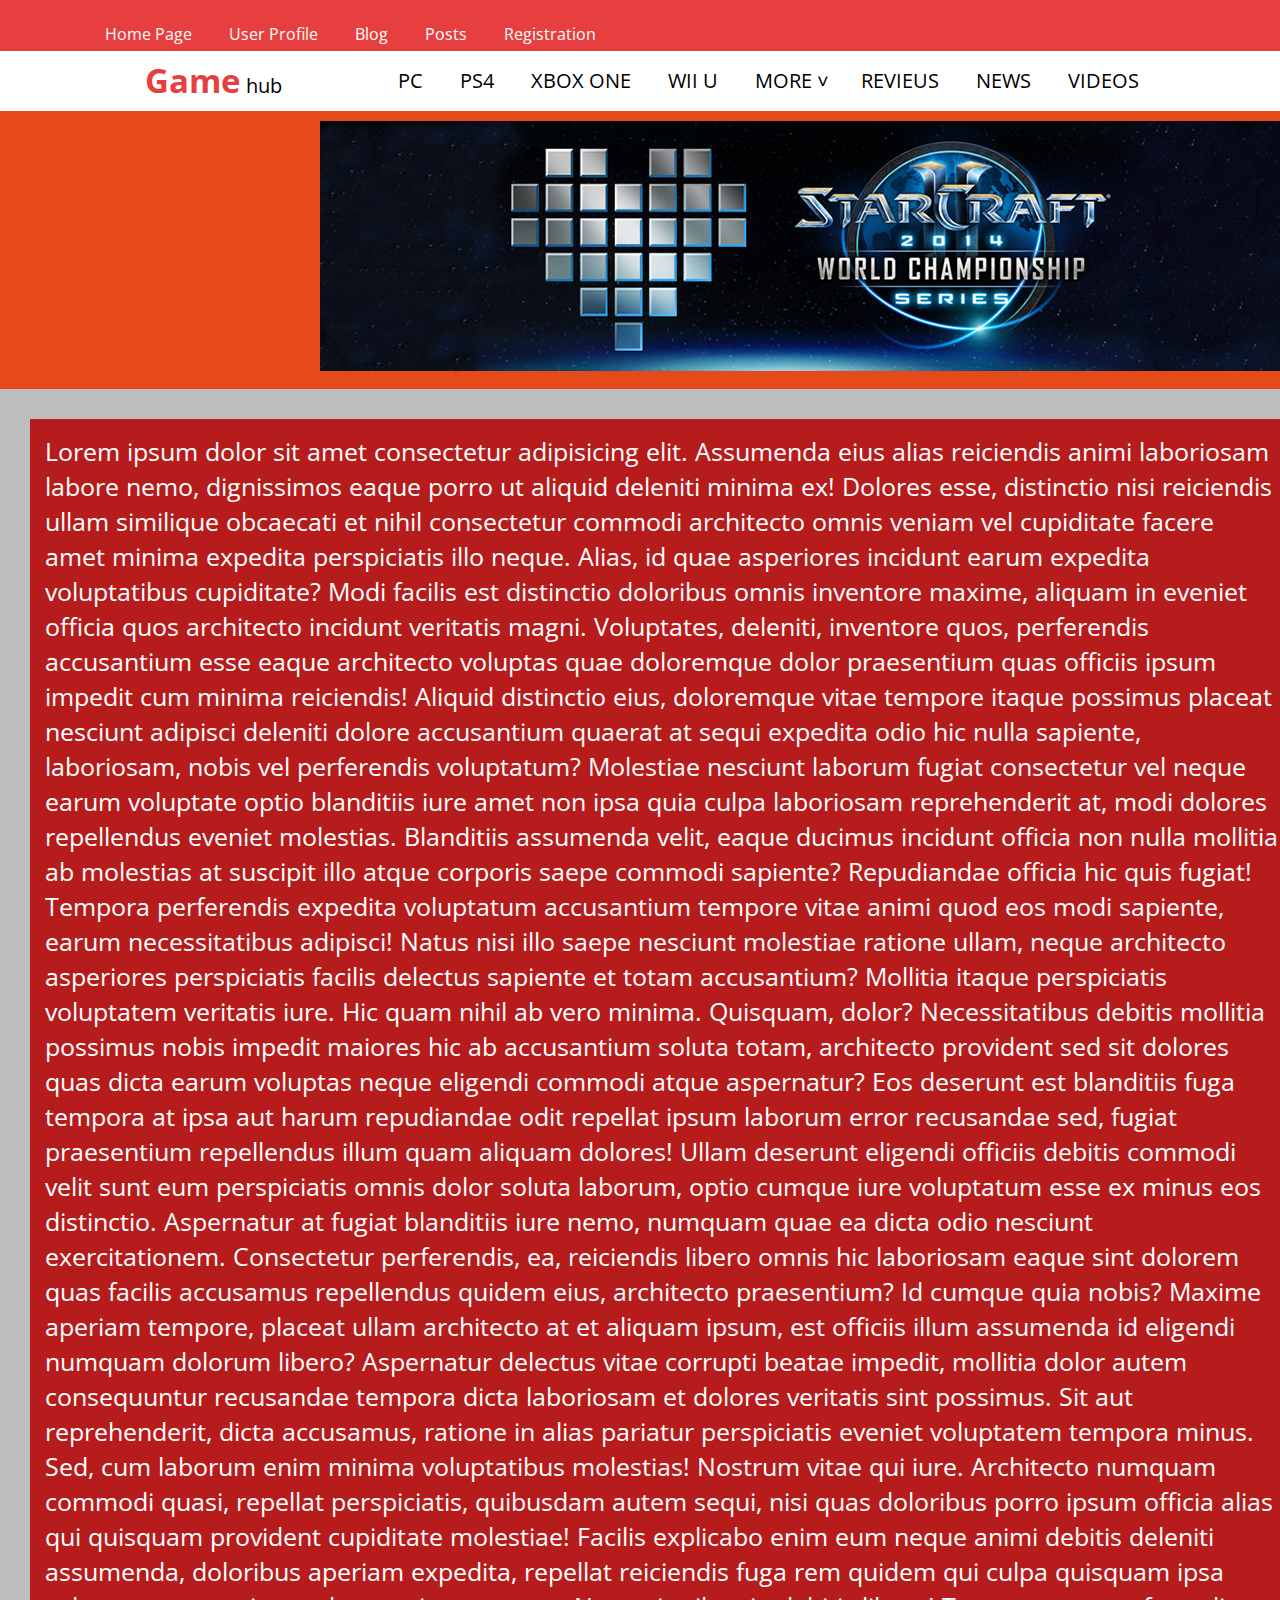
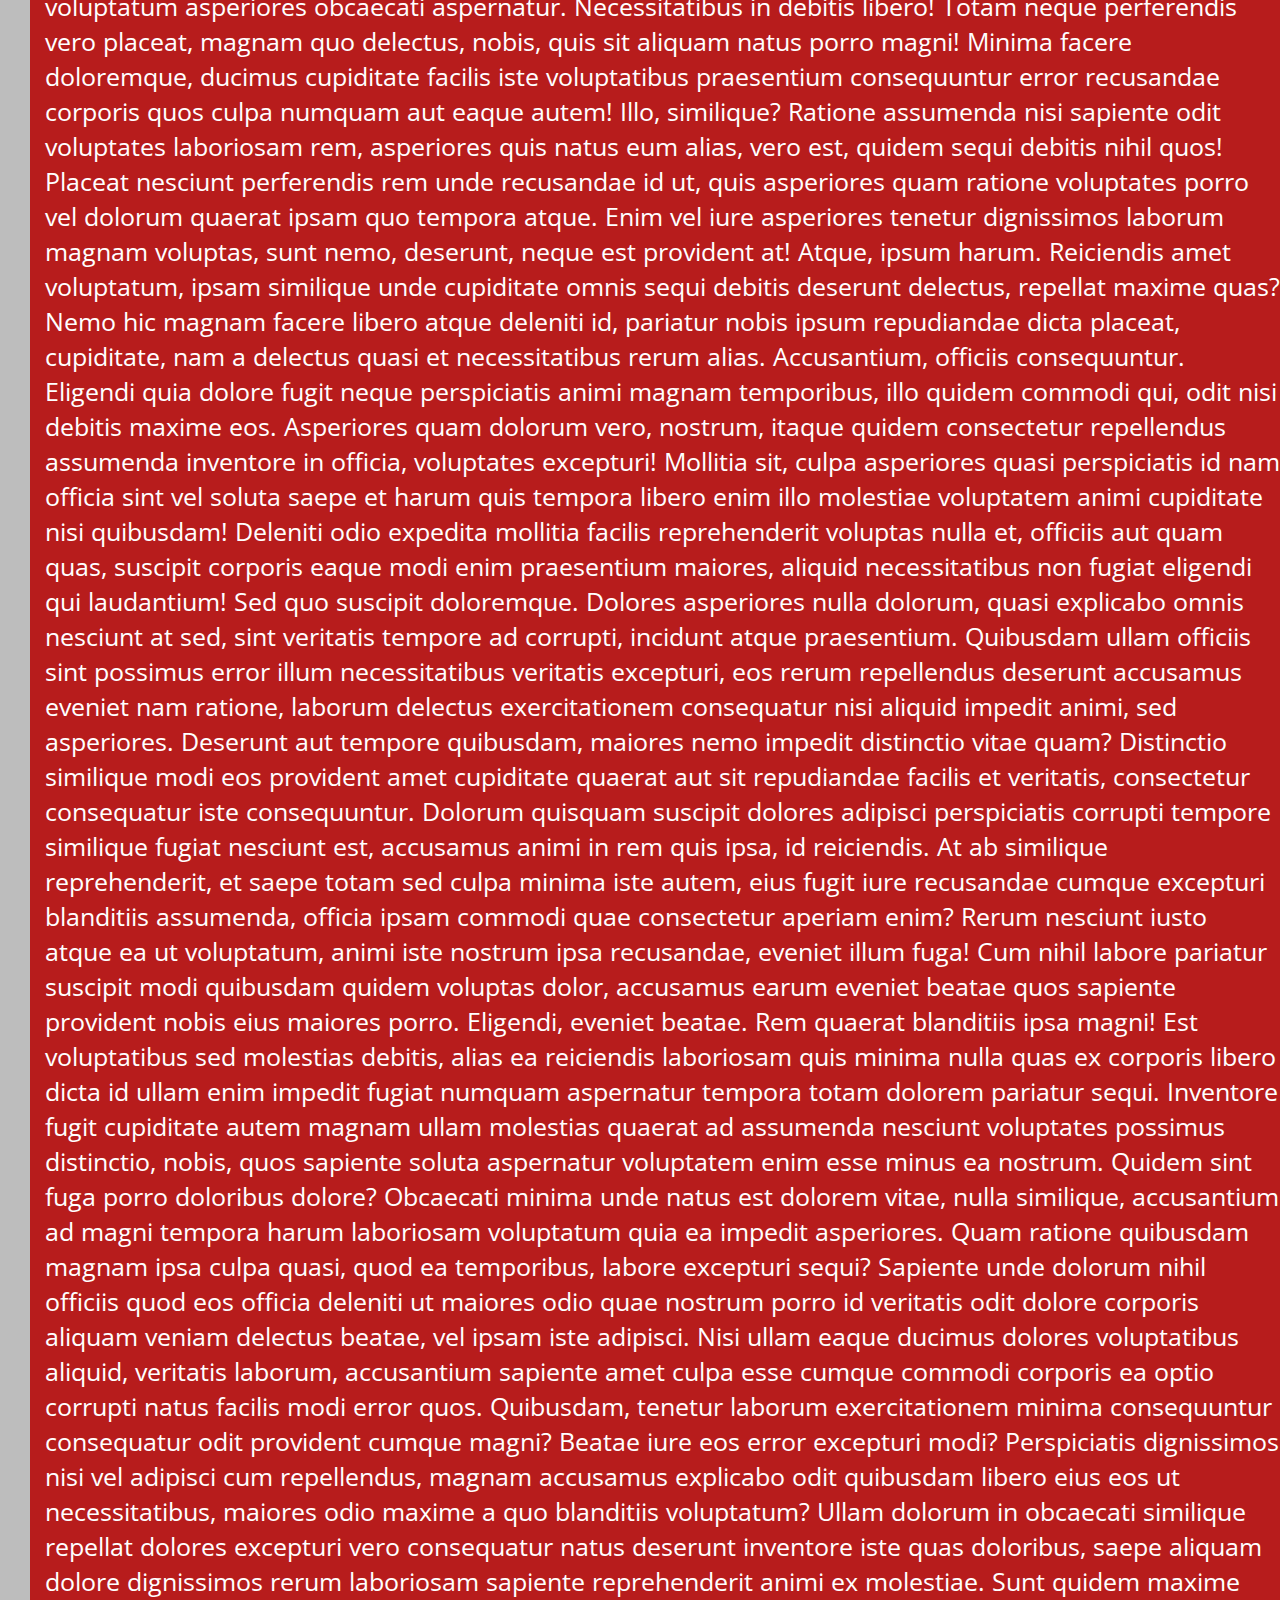
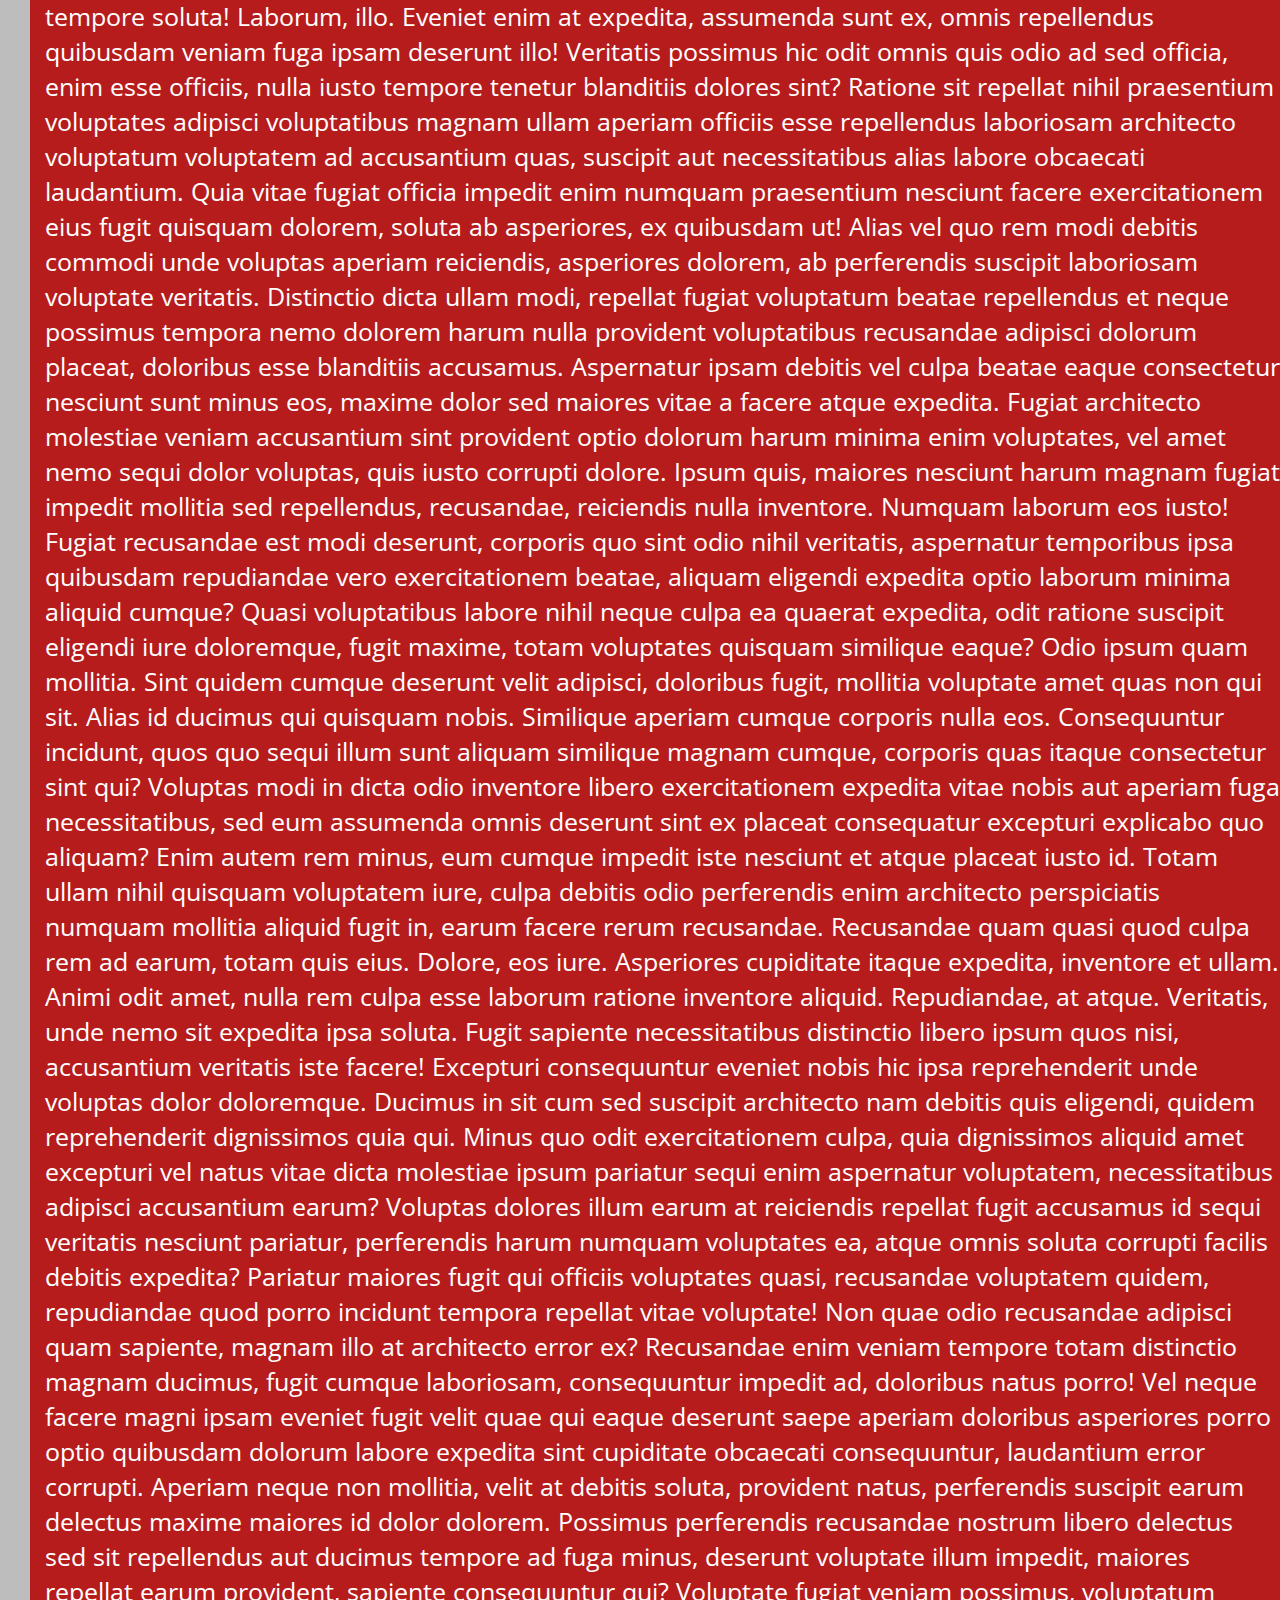
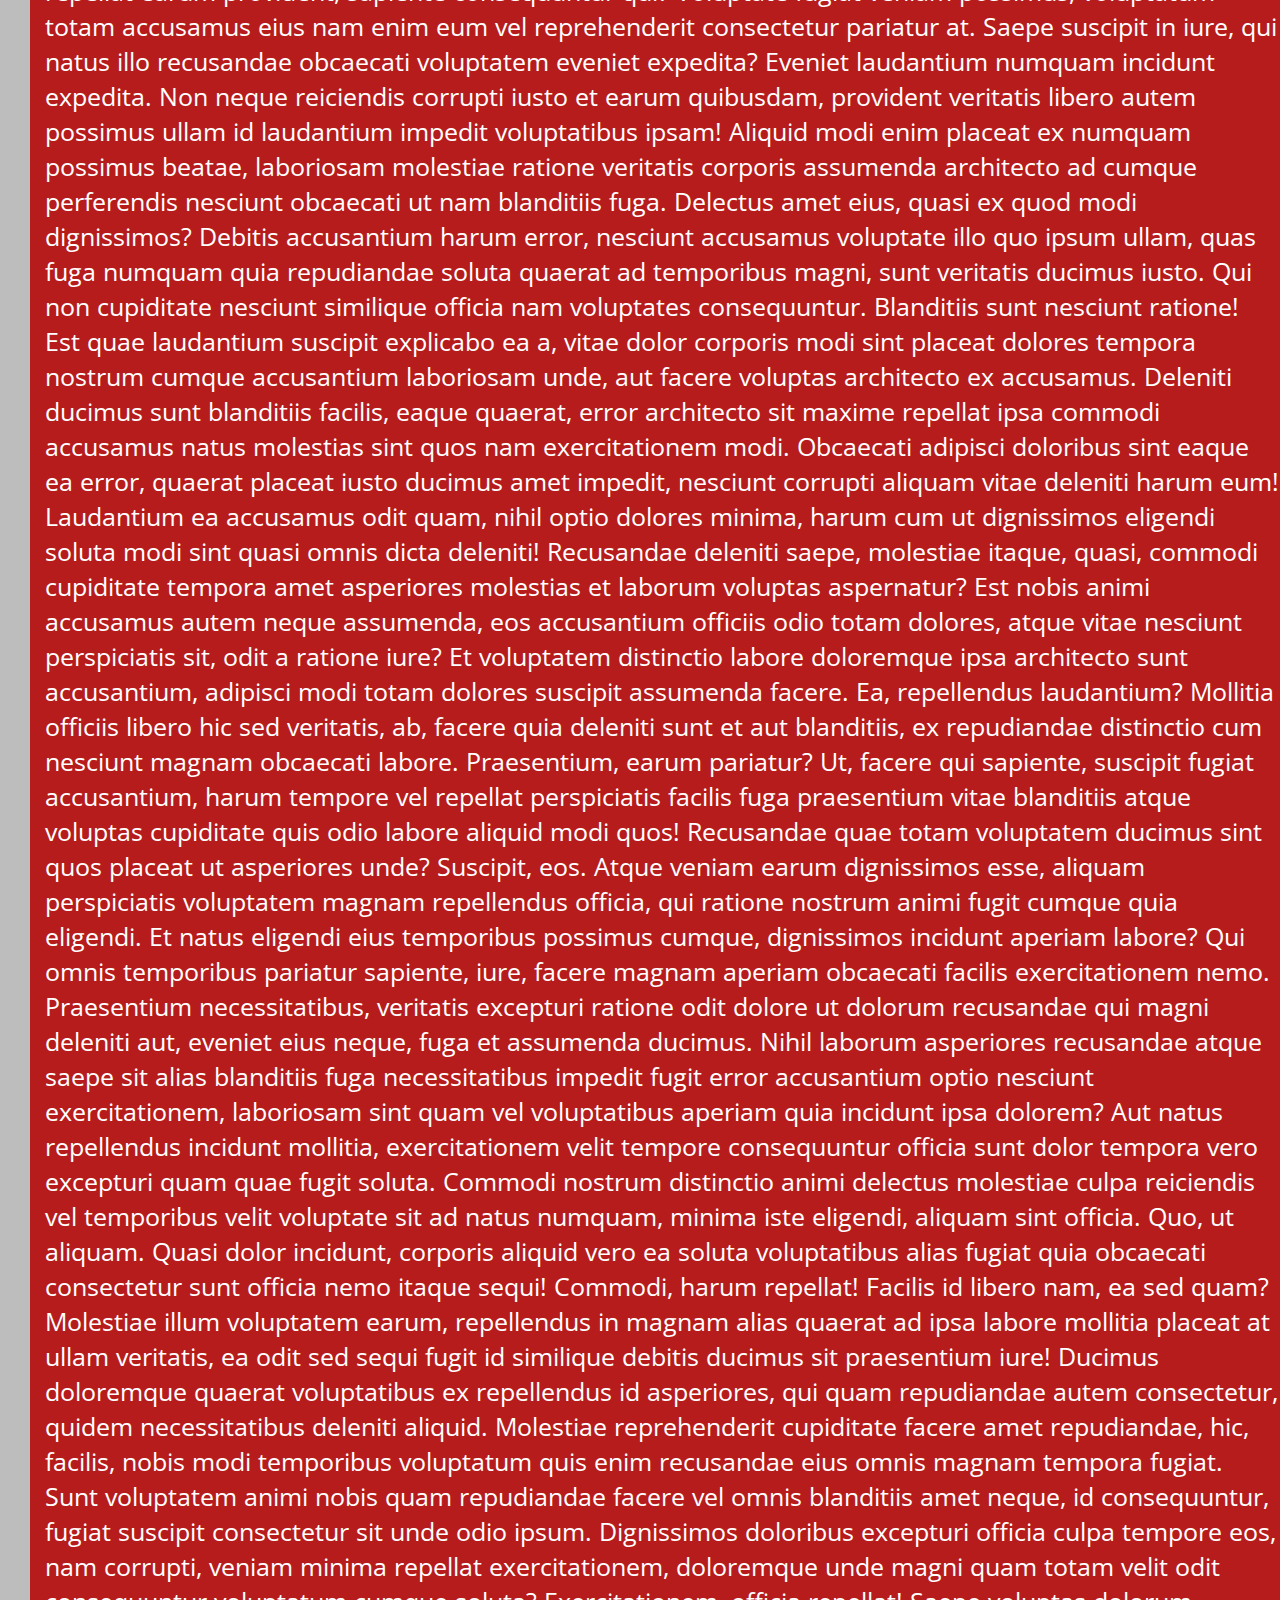
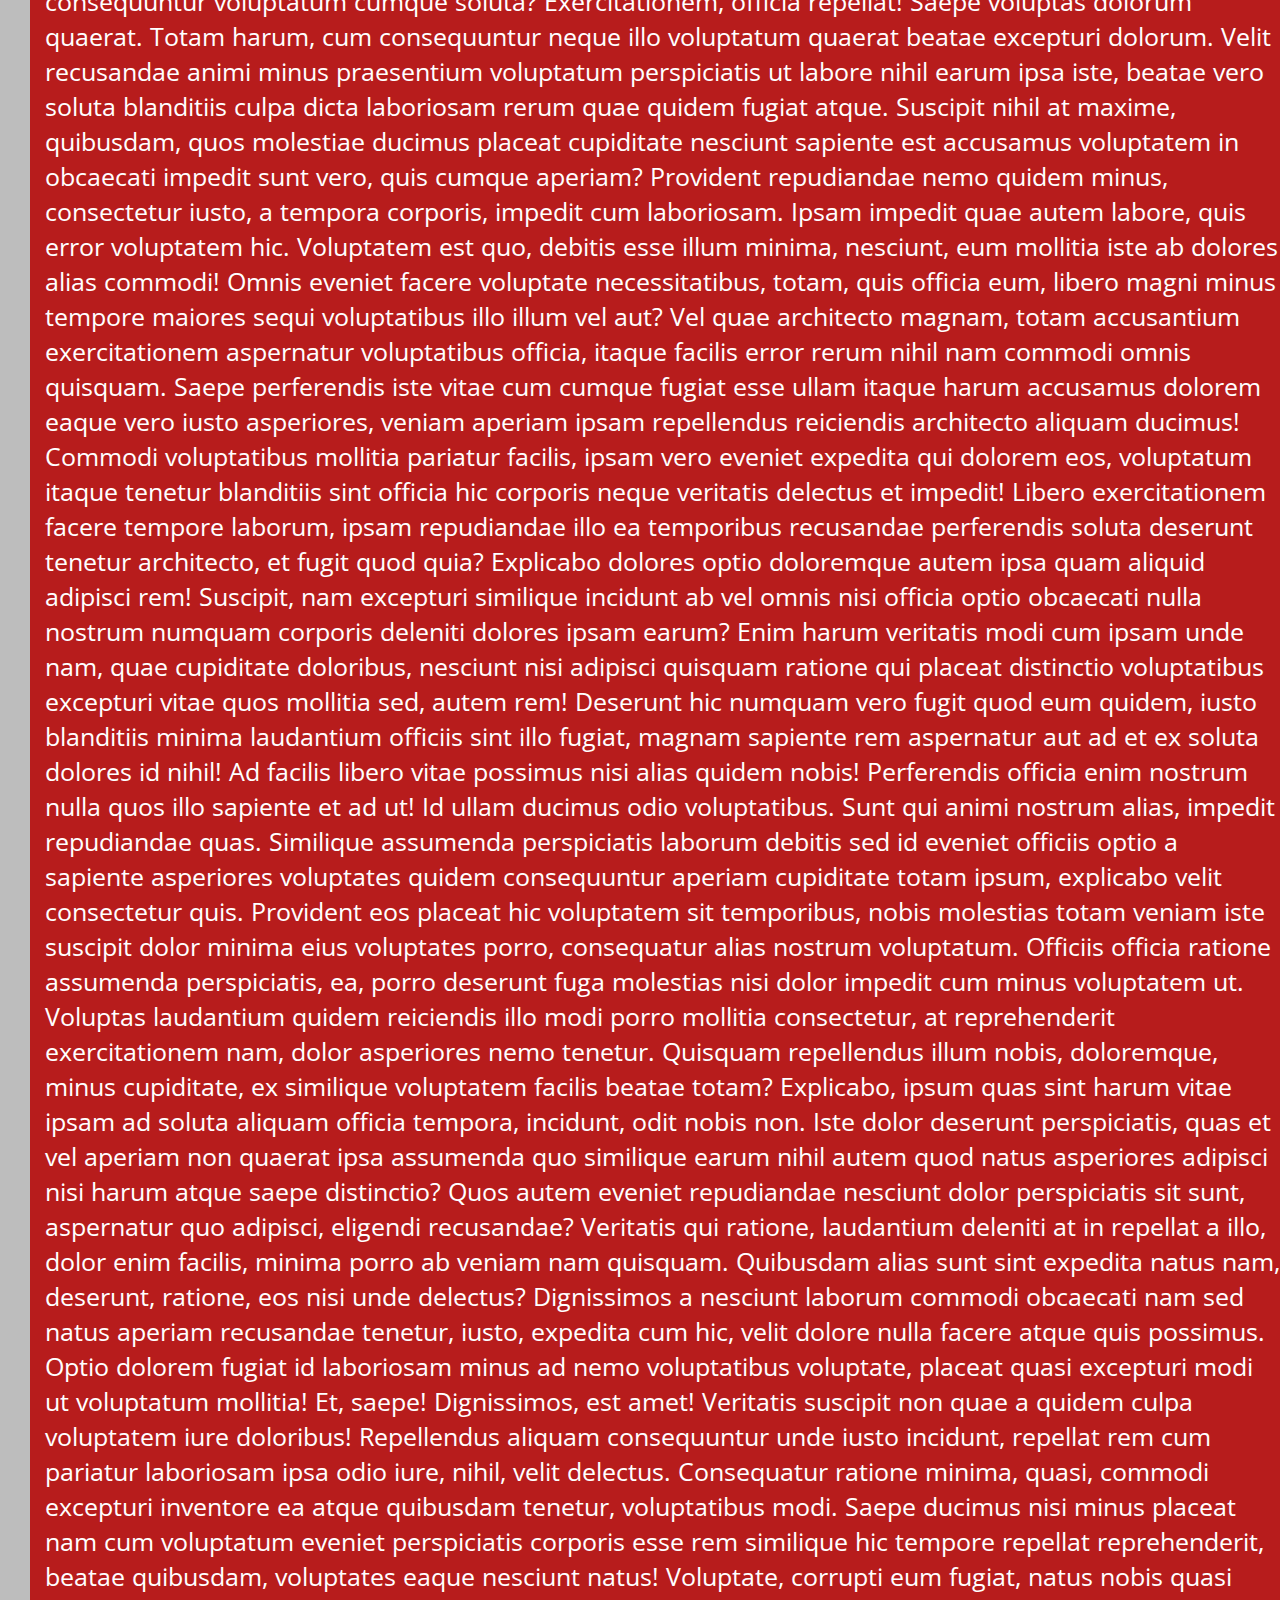
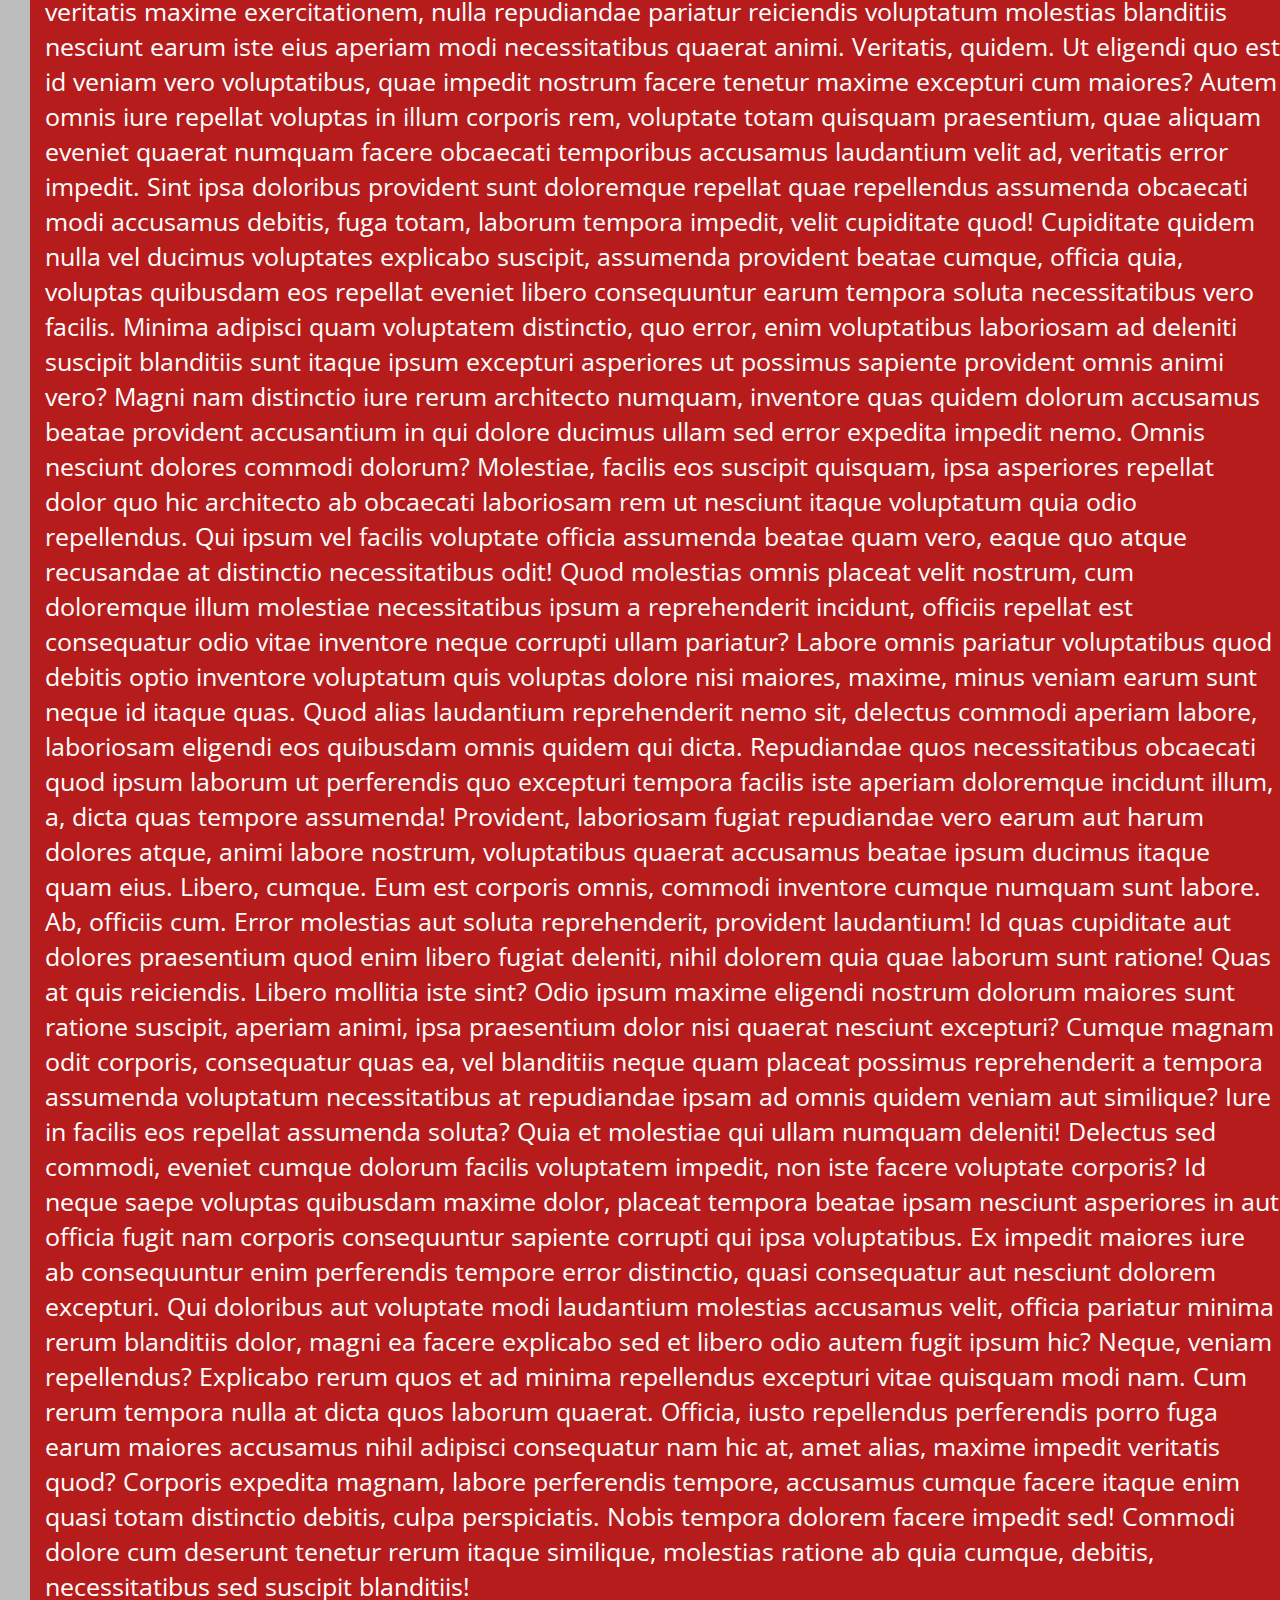
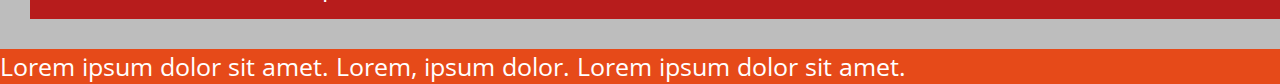
==== Gamehub/index.html @ 2f73cb8d "First Banner" ====
<!DOCTYPE html>
<html lang="en">
	<head>
		<meta name="viewport" content="width=device-width, initial-scale=1">
		<meta charset="utf-8">
		<title>GameHub</title>
		<link rel="stylesheet" href="assets/style/reset.css">
		<link rel="stylesheet" href="assets/style/main.css">
    </head>
    <body>
        <header>
            <nav class="main-nav">
                <div class="user-menu"><!--User Menu-->
                    <ul class="user-options">
                        <li><a href="#">home page</a></li>
                        <li><a href="#">user profile</a></li>
                        <li><a href="#">blog</a></li>
                        <li><a href="#">posts</a></li>
                        <li><a href="#">registration</a></li>
                    </ul>
                </div><!--End of User Menu-->
                <div class="menu-items"><!--Main menu-->
                    <div>
                        <a href="" class="logo">
                            <span class="game">Game</span>
                            <span class="hub">hub</span>
                        </a>
                    </div>
                        <ul class="home-menu">
                            <li><a href="#">pc</a></li>
                            <li><a href="#">ps4</a></li>
                            <li><a href="#">xbox one</a></li>
                            <li><a href="#">wii u</a></li>
                            <li><a href="#" class="more">more</a>
                                <ul>
                                    <li><a href="#">option</a></li>
                                    <li><a href="#">option</a></li>
                                    <li>
                                        <a href="#" class="more">option</a>
                                        <ul>
                                            <li><a href="#">more options</a></li>
                                            <li><a href="#">more options</a></li>
                                        </ul>
                                    </li>
                                </ul>
                            </li>
                            <li><a href="#">revieus</a></li>
                            <li><a href="#">news</a></li>
                            <li><a href="#">videos</a></li>
                      </ul>
                </div><!--End of main menu-->
            </nav>
        </header>

        <div class="banner-1">
            <a href="#"><img src="assets/baner1.png" alt="starcraft 2 advertisement"></a>
        </div>

        <main class="main-area">
	<p>Lorem ipsum dolor sit amet consectetur adipisicing elit. Assumenda eius alias reiciendis animi laboriosam labore nemo, dignissimos eaque porro ut aliquid deleniti minima ex! Dolores esse, distinctio nisi reiciendis ullam similique obcaecati et nihil consectetur commodi architecto omnis veniam vel cupiditate facere amet minima expedita perspiciatis illo neque. Alias, id quae asperiores incidunt earum expedita voluptatibus cupiditate? Modi facilis est distinctio doloribus omnis inventore maxime, aliquam in eveniet officia quos architecto incidunt veritatis magni. Voluptates, deleniti, inventore quos, perferendis accusantium esse eaque architecto voluptas quae doloremque dolor praesentium quas officiis ipsum impedit cum minima reiciendis! Aliquid distinctio eius, doloremque vitae tempore itaque possimus placeat nesciunt adipisci deleniti dolore accusantium quaerat at sequi expedita odio hic nulla sapiente, laboriosam, nobis vel perferendis voluptatum? Molestiae nesciunt laborum fugiat consectetur vel neque earum voluptate optio blanditiis iure amet non ipsa quia culpa laboriosam reprehenderit at, modi dolores repellendus eveniet molestias. Blanditiis assumenda velit, eaque ducimus incidunt officia non nulla mollitia ab molestias at suscipit illo atque corporis saepe commodi sapiente? Repudiandae officia hic quis fugiat! Tempora perferendis expedita voluptatum accusantium tempore vitae animi quod eos modi sapiente, earum necessitatibus adipisci! Natus nisi illo saepe nesciunt molestiae ratione ullam, neque architecto asperiores perspiciatis facilis delectus sapiente et totam accusantium? Mollitia itaque perspiciatis voluptatem veritatis iure. Hic quam nihil ab vero minima. Quisquam, dolor? Necessitatibus debitis mollitia possimus nobis impedit maiores hic ab accusantium soluta totam, architecto provident sed sit dolores quas dicta earum voluptas neque eligendi commodi atque aspernatur? Eos deserunt est blanditiis fuga tempora at ipsa aut harum repudiandae odit repellat ipsum laborum error recusandae sed, fugiat praesentium repellendus illum quam aliquam dolores! Ullam deserunt eligendi officiis debitis commodi velit sunt eum perspiciatis omnis dolor soluta laborum, optio cumque iure voluptatum esse ex minus eos distinctio. Aspernatur at fugiat blanditiis iure nemo, numquam quae ea dicta odio nesciunt exercitationem. Consectetur perferendis, ea, reiciendis libero omnis hic laboriosam eaque sint dolorem quas facilis accusamus repellendus quidem eius, architecto praesentium? Id cumque quia nobis? Maxime aperiam tempore, placeat ullam architecto at et aliquam ipsum, est officiis illum assumenda id eligendi numquam dolorum libero? Aspernatur delectus vitae corrupti beatae impedit, mollitia dolor autem consequuntur recusandae tempora dicta laboriosam et dolores veritatis sint possimus. Sit aut reprehenderit, dicta accusamus, ratione in alias pariatur perspiciatis eveniet voluptatem tempora minus. Sed, cum laborum enim minima voluptatibus molestias! Nostrum vitae qui iure. Architecto numquam commodi quasi, repellat perspiciatis, quibusdam autem sequi, nisi quas doloribus porro ipsum officia alias qui quisquam provident cupiditate molestiae! Facilis explicabo enim eum neque animi debitis deleniti assumenda, doloribus aperiam expedita, repellat reiciendis fuga rem quidem qui culpa quisquam ipsa voluptatum asperiores obcaecati aspernatur. Necessitatibus in debitis libero! Totam neque perferendis vero placeat, magnam quo delectus, nobis, quis sit aliquam natus porro magni! Minima facere doloremque, ducimus cupiditate facilis iste voluptatibus praesentium consequuntur error recusandae corporis quos culpa numquam aut eaque autem! Illo, similique? Ratione assumenda nisi sapiente odit voluptates laboriosam rem, asperiores quis natus eum alias, vero est, quidem sequi debitis nihil quos! Placeat nesciunt perferendis rem unde recusandae id ut, quis asperiores quam ratione voluptates porro vel dolorum quaerat ipsam quo tempora atque. Enim vel iure asperiores tenetur dignissimos laborum magnam voluptas, sunt nemo, deserunt, neque est provident at! Atque, ipsum harum. Reiciendis amet voluptatum, ipsam similique unde cupiditate omnis sequi debitis deserunt delectus, repellat maxime quas? Nemo hic magnam facere libero atque deleniti id, pariatur nobis ipsum repudiandae dicta placeat, cupiditate, nam a delectus quasi et necessitatibus rerum alias. Accusantium, officiis consequuntur. Eligendi quia dolore fugit neque perspiciatis animi magnam temporibus, illo quidem commodi qui, odit nisi debitis maxime eos. Asperiores quam dolorum vero, nostrum, itaque quidem consectetur repellendus assumenda inventore in officia, voluptates excepturi! Mollitia sit, culpa asperiores quasi perspiciatis id nam officia sint vel soluta saepe et harum quis tempora libero enim illo molestiae voluptatem animi cupiditate nisi quibusdam! Deleniti odio expedita mollitia facilis reprehenderit voluptas nulla et, officiis aut quam quas, suscipit corporis eaque modi enim praesentium maiores, aliquid necessitatibus non fugiat eligendi qui laudantium! Sed quo suscipit doloremque. Dolores asperiores nulla dolorum, quasi explicabo omnis nesciunt at sed, sint veritatis tempore ad corrupti, incidunt atque praesentium. Quibusdam ullam officiis sint possimus error illum necessitatibus veritatis excepturi, eos rerum repellendus deserunt accusamus eveniet nam ratione, laborum delectus exercitationem consequatur nisi aliquid impedit animi, sed asperiores. Deserunt aut tempore quibusdam, maiores nemo impedit distinctio vitae quam? Distinctio similique modi eos provident amet cupiditate quaerat aut sit repudiandae facilis et veritatis, consectetur consequatur iste consequuntur. Dolorum quisquam suscipit dolores adipisci perspiciatis corrupti tempore similique fugiat nesciunt est, accusamus animi in rem quis ipsa, id reiciendis. At ab similique reprehenderit, et saepe totam sed culpa minima iste autem, eius fugit iure recusandae cumque excepturi blanditiis assumenda, officia ipsam commodi quae consectetur aperiam enim? Rerum nesciunt iusto atque ea ut voluptatum, animi iste nostrum ipsa recusandae, eveniet illum fuga! Cum nihil labore pariatur suscipit modi quibusdam quidem voluptas dolor, accusamus earum eveniet beatae quos sapiente provident nobis eius maiores porro. Eligendi, eveniet beatae. Rem quaerat blanditiis ipsa magni! Est voluptatibus sed molestias debitis, alias ea reiciendis laboriosam quis minima nulla quas ex corporis libero dicta id ullam enim impedit fugiat numquam aspernatur tempora totam dolorem pariatur sequi. Inventore fugit cupiditate autem magnam ullam molestias quaerat ad assumenda nesciunt voluptates possimus distinctio, nobis, quos sapiente soluta aspernatur voluptatem enim esse minus ea nostrum. Quidem sint fuga porro doloribus dolore? Obcaecati minima unde natus est dolorem vitae, nulla similique, accusantium ad magni tempora harum laboriosam voluptatum quia ea impedit asperiores. Quam ratione quibusdam magnam ipsa culpa quasi, quod ea temporibus, labore excepturi sequi? Sapiente unde dolorum nihil officiis quod eos officia deleniti ut maiores odio quae nostrum porro id veritatis odit dolore corporis aliquam veniam delectus beatae, vel ipsam iste adipisci. Nisi ullam eaque ducimus dolores voluptatibus aliquid, veritatis laborum, accusantium sapiente amet culpa esse cumque commodi corporis ea optio corrupti natus facilis modi error quos. Quibusdam, tenetur laborum exercitationem minima consequuntur consequatur odit provident cumque magni? Beatae iure eos error excepturi modi? Perspiciatis dignissimos nisi vel adipisci cum repellendus, magnam accusamus explicabo odit quibusdam libero eius eos ut necessitatibus, maiores odio maxime a quo blanditiis voluptatum? Ullam dolorum in obcaecati similique repellat dolores excepturi vero consequatur natus deserunt inventore iste quas doloribus, saepe aliquam dolore dignissimos rerum laboriosam sapiente reprehenderit animi ex molestiae. Sunt quidem maxime tempore soluta! Laborum, illo. Eveniet enim at expedita, assumenda sunt ex, omnis repellendus quibusdam veniam fuga ipsam deserunt illo! Veritatis possimus hic odit omnis quis odio ad sed officia, enim esse officiis, nulla iusto tempore tenetur blanditiis dolores sint? Ratione sit repellat nihil praesentium voluptates adipisci voluptatibus magnam ullam aperiam officiis esse repellendus laboriosam architecto voluptatum voluptatem ad accusantium quas, suscipit aut necessitatibus alias labore obcaecati laudantium. Quia vitae fugiat officia impedit enim numquam praesentium nesciunt facere exercitationem eius fugit quisquam dolorem, soluta ab asperiores, ex quibusdam ut! Alias vel quo rem modi debitis commodi unde voluptas aperiam reiciendis, asperiores dolorem, ab perferendis suscipit laboriosam voluptate veritatis. Distinctio dicta ullam modi, repellat fugiat voluptatum beatae repellendus et neque possimus tempora nemo dolorem harum nulla provident voluptatibus recusandae adipisci dolorum placeat, doloribus esse blanditiis accusamus. Aspernatur ipsam debitis vel culpa beatae eaque consectetur nesciunt sunt minus eos, maxime dolor sed maiores vitae a facere atque expedita. Fugiat architecto molestiae veniam accusantium sint provident optio dolorum harum minima enim voluptates, vel amet nemo sequi dolor voluptas, quis iusto corrupti dolore. Ipsum quis, maiores nesciunt harum magnam fugiat impedit mollitia sed repellendus, recusandae, reiciendis nulla inventore. Numquam laborum eos iusto! Fugiat recusandae est modi deserunt, corporis quo sint odio nihil veritatis, aspernatur temporibus ipsa quibusdam repudiandae vero exercitationem beatae, aliquam eligendi expedita optio laborum minima aliquid cumque? Quasi voluptatibus labore nihil neque culpa ea quaerat expedita, odit ratione suscipit eligendi iure doloremque, fugit maxime, totam voluptates quisquam similique eaque? Odio ipsum quam mollitia. Sint quidem cumque deserunt velit adipisci, doloribus fugit, mollitia voluptate amet quas non qui sit. Alias id ducimus qui quisquam nobis. Similique aperiam cumque corporis nulla eos. Consequuntur incidunt, quos quo sequi illum sunt aliquam similique magnam cumque, corporis quas itaque consectetur sint qui? Voluptas modi in dicta odio inventore libero exercitationem expedita vitae nobis aut aperiam fuga necessitatibus, sed eum assumenda omnis deserunt sint ex placeat consequatur excepturi explicabo quo aliquam? Enim autem rem minus, eum cumque impedit iste nesciunt et atque placeat iusto id. Totam ullam nihil quisquam voluptatem iure, culpa debitis odio perferendis enim architecto perspiciatis numquam mollitia aliquid fugit in, earum facere rerum recusandae. Recusandae quam quasi quod culpa rem ad earum, totam quis eius. Dolore, eos iure. Asperiores cupiditate itaque expedita, inventore et ullam. Animi odit amet, nulla rem culpa esse laborum ratione inventore aliquid. Repudiandae, at atque. Veritatis, unde nemo sit expedita ipsa soluta. Fugit sapiente necessitatibus distinctio libero ipsum quos nisi, accusantium veritatis iste facere! Excepturi consequuntur eveniet nobis hic ipsa reprehenderit unde voluptas dolor doloremque. Ducimus in sit cum sed suscipit architecto nam debitis quis eligendi, quidem reprehenderit dignissimos quia qui. Minus quo odit exercitationem culpa, quia dignissimos aliquid amet excepturi vel natus vitae dicta molestiae ipsum pariatur sequi enim aspernatur voluptatem, necessitatibus adipisci accusantium earum? Voluptas dolores illum earum at reiciendis repellat fugit accusamus id sequi veritatis nesciunt pariatur, perferendis harum numquam voluptates ea, atque omnis soluta corrupti facilis debitis expedita? Pariatur maiores fugit qui officiis voluptates quasi, recusandae voluptatem quidem, repudiandae quod porro incidunt tempora repellat vitae voluptate! Non quae odio recusandae adipisci quam sapiente, magnam illo at architecto error ex? Recusandae enim veniam tempore totam distinctio magnam ducimus, fugit cumque laboriosam, consequuntur impedit ad, doloribus natus porro! Vel neque facere magni ipsam eveniet fugit velit quae qui eaque deserunt saepe aperiam doloribus asperiores porro optio quibusdam dolorum labore expedita sint cupiditate obcaecati consequuntur, laudantium error corrupti. Aperiam neque non mollitia, velit at debitis soluta, provident natus, perferendis suscipit earum delectus maxime maiores id dolor dolorem. Possimus perferendis recusandae nostrum libero delectus sed sit repellendus aut ducimus tempore ad fuga minus, deserunt voluptate illum impedit, maiores repellat earum provident, sapiente consequuntur qui? Voluptate fugiat veniam possimus, voluptatum totam accusamus eius nam enim eum vel reprehenderit consectetur pariatur at. Saepe suscipit in iure, qui natus illo recusandae obcaecati voluptatem eveniet expedita? Eveniet laudantium numquam incidunt expedita. Non neque reiciendis corrupti iusto et earum quibusdam, provident veritatis libero autem possimus ullam id laudantium impedit voluptatibus ipsam! Aliquid modi enim placeat ex numquam possimus beatae, laboriosam molestiae ratione veritatis corporis assumenda architecto ad cumque perferendis nesciunt obcaecati ut nam blanditiis fuga. Delectus amet eius, quasi ex quod modi dignissimos? Debitis accusantium harum error, nesciunt accusamus voluptate illo quo ipsum ullam, quas fuga numquam quia repudiandae soluta quaerat ad temporibus magni, sunt veritatis ducimus iusto. Qui non cupiditate nesciunt similique officia nam voluptates consequuntur. Blanditiis sunt nesciunt ratione! Est quae laudantium suscipit explicabo ea a, vitae dolor corporis modi sint placeat dolores tempora nostrum cumque accusantium laboriosam unde, aut facere voluptas architecto ex accusamus. Deleniti ducimus sunt blanditiis facilis, eaque quaerat, error architecto sit maxime repellat ipsa commodi accusamus natus molestias sint quos nam exercitationem modi. Obcaecati adipisci doloribus sint eaque ea error, quaerat placeat iusto ducimus amet impedit, nesciunt corrupti aliquam vitae deleniti harum eum! Laudantium ea accusamus odit quam, nihil optio dolores minima, harum cum ut dignissimos eligendi soluta modi sint quasi omnis dicta deleniti! Recusandae deleniti saepe, molestiae itaque, quasi, commodi cupiditate tempora amet asperiores molestias et laborum voluptas aspernatur? Est nobis animi accusamus autem neque assumenda, eos accusantium officiis odio totam dolores, atque vitae nesciunt perspiciatis sit, odit a ratione iure? Et voluptatem distinctio labore doloremque ipsa architecto sunt accusantium, adipisci modi totam dolores suscipit assumenda facere. Ea, repellendus laudantium? Mollitia officiis libero hic sed veritatis, ab, facere quia deleniti sunt et aut blanditiis, ex repudiandae distinctio cum nesciunt magnam obcaecati labore. Praesentium, earum pariatur? Ut, facere qui sapiente, suscipit fugiat accusantium, harum tempore vel repellat perspiciatis facilis fuga praesentium vitae blanditiis atque voluptas cupiditate quis odio labore aliquid modi quos! Recusandae quae totam voluptatem ducimus sint quos placeat ut asperiores unde? Suscipit, eos. Atque veniam earum dignissimos esse, aliquam perspiciatis voluptatem magnam repellendus officia, qui ratione nostrum animi fugit cumque quia eligendi. Et natus eligendi eius temporibus possimus cumque, dignissimos incidunt aperiam labore? Qui omnis temporibus pariatur sapiente, iure, facere magnam aperiam obcaecati facilis exercitationem nemo. Praesentium necessitatibus, veritatis excepturi ratione odit dolore ut dolorum recusandae qui magni deleniti aut, eveniet eius neque, fuga et assumenda ducimus. Nihil laborum asperiores recusandae atque saepe sit alias blanditiis fuga necessitatibus impedit fugit error accusantium optio nesciunt exercitationem, laboriosam sint quam vel voluptatibus aperiam quia incidunt ipsa dolorem? Aut natus repellendus incidunt mollitia, exercitationem velit tempore consequuntur officia sunt dolor tempora vero excepturi quam quae fugit soluta. Commodi nostrum distinctio animi delectus molestiae culpa reiciendis vel temporibus velit voluptate sit ad natus numquam, minima iste eligendi, aliquam sint officia. Quo, ut aliquam. Quasi dolor incidunt, corporis aliquid vero ea soluta voluptatibus alias fugiat quia obcaecati consectetur sunt officia nemo itaque sequi! Commodi, harum repellat! Facilis id libero nam, ea sed quam? Molestiae illum voluptatem earum, repellendus in magnam alias quaerat ad ipsa labore mollitia placeat at ullam veritatis, ea odit sed sequi fugit id similique debitis ducimus sit praesentium iure! Ducimus doloremque quaerat voluptatibus ex repellendus id asperiores, qui quam repudiandae autem consectetur, quidem necessitatibus deleniti aliquid. Molestiae reprehenderit cupiditate facere amet repudiandae, hic, facilis, nobis modi temporibus voluptatum quis enim recusandae eius omnis magnam tempora fugiat. Sunt voluptatem animi nobis quam repudiandae facere vel omnis blanditiis amet neque, id consequuntur, fugiat suscipit consectetur sit unde odio ipsum. Dignissimos doloribus excepturi officia culpa tempore eos, nam corrupti, veniam minima repellat exercitationem, doloremque unde magni quam totam velit odit consequuntur voluptatum cumque soluta? Exercitationem, officia repellat! Saepe voluptas dolorum quaerat. Totam harum, cum consequuntur neque illo voluptatum quaerat beatae excepturi dolorum. Velit recusandae animi minus praesentium voluptatum perspiciatis ut labore nihil earum ipsa iste, beatae vero soluta blanditiis culpa dicta laboriosam rerum quae quidem fugiat atque. Suscipit nihil at maxime, quibusdam, quos molestiae ducimus placeat cupiditate nesciunt sapiente est accusamus voluptatem in obcaecati impedit sunt vero, quis cumque aperiam? Provident repudiandae nemo quidem minus, consectetur iusto, a tempora corporis, impedit cum laboriosam. Ipsam impedit quae autem labore, quis error voluptatem hic. Voluptatem est quo, debitis esse illum minima, nesciunt, eum mollitia iste ab dolores alias commodi! Omnis eveniet facere voluptate necessitatibus, totam, quis officia eum, libero magni minus tempore maiores sequi voluptatibus illo illum vel aut? Vel quae architecto magnam, totam accusantium exercitationem aspernatur voluptatibus officia, itaque facilis error rerum nihil nam commodi omnis quisquam. Saepe perferendis iste vitae cum cumque fugiat esse ullam itaque harum accusamus dolorem eaque vero iusto asperiores, veniam aperiam ipsam repellendus reiciendis architecto aliquam ducimus! Commodi voluptatibus mollitia pariatur facilis, ipsam vero eveniet expedita qui dolorem eos, voluptatum itaque tenetur blanditiis sint officia hic corporis neque veritatis delectus et impedit! Libero exercitationem facere tempore laborum, ipsam repudiandae illo ea temporibus recusandae perferendis soluta deserunt tenetur architecto, et fugit quod quia? Explicabo dolores optio doloremque autem ipsa quam aliquid adipisci rem! Suscipit, nam excepturi similique incidunt ab vel omnis nisi officia optio obcaecati nulla nostrum numquam corporis deleniti dolores ipsam earum? Enim harum veritatis modi cum ipsam unde nam, quae cupiditate doloribus, nesciunt nisi adipisci quisquam ratione qui placeat distinctio voluptatibus excepturi vitae quos mollitia sed, autem rem! Deserunt hic numquam vero fugit quod eum quidem, iusto blanditiis minima laudantium officiis sint illo fugiat, magnam sapiente rem aspernatur aut ad et ex soluta dolores id nihil! Ad facilis libero vitae possimus nisi alias quidem nobis! Perferendis officia enim nostrum nulla quos illo sapiente et ad ut! Id ullam ducimus odio voluptatibus. Sunt qui animi nostrum alias, impedit repudiandae quas. Similique assumenda perspiciatis laborum debitis sed id eveniet officiis optio a sapiente asperiores voluptates quidem consequuntur aperiam cupiditate totam ipsum, explicabo velit consectetur quis. Provident eos placeat hic voluptatem sit temporibus, nobis molestias totam veniam iste suscipit dolor minima eius voluptates porro, consequatur alias nostrum voluptatum. Officiis officia ratione assumenda perspiciatis, ea, porro deserunt fuga molestias nisi dolor impedit cum minus voluptatem ut. Voluptas laudantium quidem reiciendis illo modi porro mollitia consectetur, at reprehenderit exercitationem nam, dolor asperiores nemo tenetur. Quisquam repellendus illum nobis, doloremque, minus cupiditate, ex similique voluptatem facilis beatae totam? Explicabo, ipsum quas sint harum vitae ipsam ad soluta aliquam officia tempora, incidunt, odit nobis non. Iste dolor deserunt perspiciatis, quas et vel aperiam non quaerat ipsa assumenda quo similique earum nihil autem quod natus asperiores adipisci nisi harum atque saepe distinctio? Quos autem eveniet repudiandae nesciunt dolor perspiciatis sit sunt, aspernatur quo adipisci, eligendi recusandae? Veritatis qui ratione, laudantium deleniti at in repellat a illo, dolor enim facilis, minima porro ab veniam nam quisquam. Quibusdam alias sunt sint expedita natus nam, deserunt, ratione, eos nisi unde delectus? Dignissimos a nesciunt laborum commodi obcaecati nam sed natus aperiam recusandae tenetur, iusto, expedita cum hic, velit dolore nulla facere atque quis possimus. Optio dolorem fugiat id laboriosam minus ad nemo voluptatibus voluptate, placeat quasi excepturi modi ut voluptatum mollitia! Et, saepe! Dignissimos, est amet! Veritatis suscipit non quae a quidem culpa voluptatem iure doloribus! Repellendus aliquam consequuntur unde iusto incidunt, repellat rem cum pariatur laboriosam ipsa odio iure, nihil, velit delectus. Consequatur ratione minima, quasi, commodi excepturi inventore ea atque quibusdam tenetur, voluptatibus modi. Saepe ducimus nisi minus placeat nam cum voluptatum eveniet perspiciatis corporis esse rem similique hic tempore repellat reprehenderit, beatae quibusdam, voluptates eaque nesciunt natus! Voluptate, corrupti eum fugiat, natus nobis quasi veritatis maxime exercitationem, nulla repudiandae pariatur reiciendis voluptatum molestias blanditiis nesciunt earum iste eius aperiam modi necessitatibus quaerat animi. Veritatis, quidem. Ut eligendi quo est id veniam vero voluptatibus, quae impedit nostrum facere tenetur maxime excepturi cum maiores? Autem omnis iure repellat voluptas in illum corporis rem, voluptate totam quisquam praesentium, quae aliquam eveniet quaerat numquam facere obcaecati temporibus accusamus laudantium velit ad, veritatis error impedit. Sint ipsa doloribus provident sunt doloremque repellat quae repellendus assumenda obcaecati modi accusamus debitis, fuga totam, laborum tempora impedit, velit cupiditate quod! Cupiditate quidem nulla vel ducimus voluptates explicabo suscipit, assumenda provident beatae cumque, officia quia, voluptas quibusdam eos repellat eveniet libero consequuntur earum tempora soluta necessitatibus vero facilis. Minima adipisci quam voluptatem distinctio, quo error, enim voluptatibus laboriosam ad deleniti suscipit blanditiis sunt itaque ipsum excepturi asperiores ut possimus sapiente provident omnis animi vero? Magni nam distinctio iure rerum architecto numquam, inventore quas quidem dolorum accusamus beatae provident accusantium in qui dolore ducimus ullam sed error expedita impedit nemo. Omnis nesciunt dolores commodi dolorum? Molestiae, facilis eos suscipit quisquam, ipsa asperiores repellat dolor quo hic architecto ab obcaecati laboriosam rem ut nesciunt itaque voluptatum quia odio repellendus. Qui ipsum vel facilis voluptate officia assumenda beatae quam vero, eaque quo atque recusandae at distinctio necessitatibus odit! Quod molestias omnis placeat velit nostrum, cum doloremque illum molestiae necessitatibus ipsum a reprehenderit incidunt, officiis repellat est consequatur odio vitae inventore neque corrupti ullam pariatur? Labore omnis pariatur voluptatibus quod debitis optio inventore voluptatum quis voluptas dolore nisi maiores, maxime, minus veniam earum sunt neque id itaque quas. Quod alias laudantium reprehenderit nemo sit, delectus commodi aperiam labore, laboriosam eligendi eos quibusdam omnis quidem qui dicta. Repudiandae quos necessitatibus obcaecati quod ipsum laborum ut perferendis quo excepturi tempora facilis iste aperiam doloremque incidunt illum, a, dicta quas tempore assumenda! Provident, laboriosam fugiat repudiandae vero earum aut harum dolores atque, animi labore nostrum, voluptatibus quaerat accusamus beatae ipsum ducimus itaque quam eius. Libero, cumque. Eum est corporis omnis, commodi inventore cumque numquam sunt labore. Ab, officiis cum. Error molestias aut soluta reprehenderit, provident laudantium! Id quas cupiditate aut dolores praesentium quod enim libero fugiat deleniti, nihil dolorem quia quae laborum sunt ratione! Quas at quis reiciendis. Libero mollitia iste sint? Odio ipsum maxime eligendi nostrum dolorum maiores sunt ratione suscipit, aperiam animi, ipsa praesentium dolor nisi quaerat nesciunt excepturi? Cumque magnam odit corporis, consequatur quas ea, vel blanditiis neque quam placeat possimus reprehenderit a tempora assumenda voluptatum necessitatibus at repudiandae ipsam ad omnis quidem veniam aut similique? Iure in facilis eos repellat assumenda soluta? Quia et molestiae qui ullam numquam deleniti! Delectus sed commodi, eveniet cumque dolorum facilis voluptatem impedit, non iste facere voluptate corporis? Id neque saepe voluptas quibusdam maxime dolor, placeat tempora beatae ipsam nesciunt asperiores in aut officia fugit nam corporis consequuntur sapiente corrupti qui ipsa voluptatibus. Ex impedit maiores iure ab consequuntur enim perferendis tempore error distinctio, quasi consequatur aut nesciunt dolorem excepturi. Qui doloribus aut voluptate modi laudantium molestias accusamus velit, officia pariatur minima rerum blanditiis dolor, magni ea facere explicabo sed et libero odio autem fugit ipsum hic? Neque, veniam repellendus? Explicabo rerum quos et ad minima repellendus excepturi vitae quisquam modi nam. Cum rerum tempora nulla at dicta quos laborum quaerat. Officia, iusto repellendus perferendis porro fuga earum maiores accusamus nihil adipisci consequatur nam hic at, amet alias, maxime impedit veritatis quod? Corporis expedita magnam, labore perferendis tempore, accusamus cumque facere itaque enim quasi totam distinctio debitis, culpa perspiciatis. Nobis tempora dolorem facere impedit sed! Commodi dolore cum deserunt tenetur rerum itaque similique, molestias ratione ab quia cumque, debitis, necessitatibus sed suscipit blanditiis!
	</p>
</main>

<footer>
	<ul class="footer-menu">
		<li>Lorem ipsum dolor sit amet.</li>
		<li>Lorem, ipsum dolor.</li>
		<li>Lorem ipsum dolor sit amet.</li>
	</ul>
</footer>
    </body>
---- Gamehub/assets/style/main.css ----
/*Main CSS */
@import url(https://fonts.googleapis.com/css?family=Open+Sans);
@import url(https://fonts.googleapis.com/css?family=Bree+Serif);

body {
	background: #E64A19;
	font-size: 25px;
	line-height: 35px;
	color: #fff;
	word-wrap: break-word;
    font-family: "Open Sans",sans-serif;
    content: ' ';
    display: block;
	background-image: url("http://static.tumblr.com/b21df14bdff3fdc6cd5a82be7cb2b658/xfvl0kj/Rzanu7zq9/tumblr_static_3mlsjldai3eo4ksogo88kkss4.png");
	background-repeat: no-repeat;
	background-size: cover;
	background-attachment: fixed;
    height: 100%;
    width: 100%;
    top: 0;
    bottom: 0;
    left: 0;
    right: 0;
    z-index: -100;
}


/*User Nav CSS*/

.user-menu {
	background-color: #e73f3f;
	height: 51px;
}

.user-menu .user-options {
	padding:0;
	margin: 0 7%;
	list-style: none;
	position: relative;
	text-transform: capitalize;
}

.user-menu .user-options li {
	height: 100%;
	display: inline-block;
	padding: 13px 10px;
}

.user-menu .user-options li a {
	padding: 0 5px;
	color:#fff;
	font-size: 16px;
	text-decoration: none;
}

.user-menu li:hover {
	background-color: #000;
}


/*Nav CSS*/



.menu-items {
	margin: 0;
	background-color: #fff;
}

.home-menu {
	padding: 0;
  margin: 0 7.5%;
	list-style: none;
	position: relative;
	display: inline-block;
	text-transform: uppercase;
	}
	
.home-menu >li {
	display: inline-block;
	background-color: #fff;
	}

.menu-items a {
	display: block;
	padding: 0 10px;	
	color: #000;
	font-size: 20px;
	line-height: 60px;
	text-decoration: none;
}

.menu-items li a:hover { 
	background-color: #000; 
}

.home-menu li a:hover {
	color: #fff;
}

.home-menu ul {
	display: none;
	position: absolute; 
	top: 60px;
}
	
.home-menu li:hover > ul {
	display: inherit;
}
	
.home-menu ul li {
	width: 170px;
	float: none;
	display: list-item;
	position: relative;
	line-height: 20px;
	background-color: #fff;
}

.home-menu ul ul li {
	position: relative;
	top: -60px; 
	left: 170px;
}

.home-menu ul ul: {
	background-color: #fff;
}

.home-menu ul ul li a {
	line-height: 30px;
}	

.home-menu li > a:after { 
	content: "˅";
	margin: 5px;
}
.home-menu li > a:only-child:after {
	content: ""; 
}

.logo {
	display: block;
	padding: 30px 60px 0 15px;
	float: left;
	font-size: 20px;
	line-height: 60px;
}
.game {
	color: #e73f3f;
	font-size: 33px;
	font-weight: bold;
}

.menu-items div {
	margin-right: 50px;
	margin-left: 135px;
}

/*End of menu CSS*/

/* Banner 1 */
.banner-1 {
	display: block;
	position: relative;
	margin-left: 25%;
	margin-right: 25%;
	margin-top: 10px;
	margin-bottom: 10px;
}/* Banner 1 end */

/* Central column css */
.main-area {
	background-color: #B71C1C;
	heigh: 6565px;
	width: 1235px;
	display: block;
	margin-left: auto;
	margin-right: auto;
	border: 30px solid #BDBDBD;
	padding: 15px;
}

.footer-menu li {
	display: inline-block;
}/* End of column css */
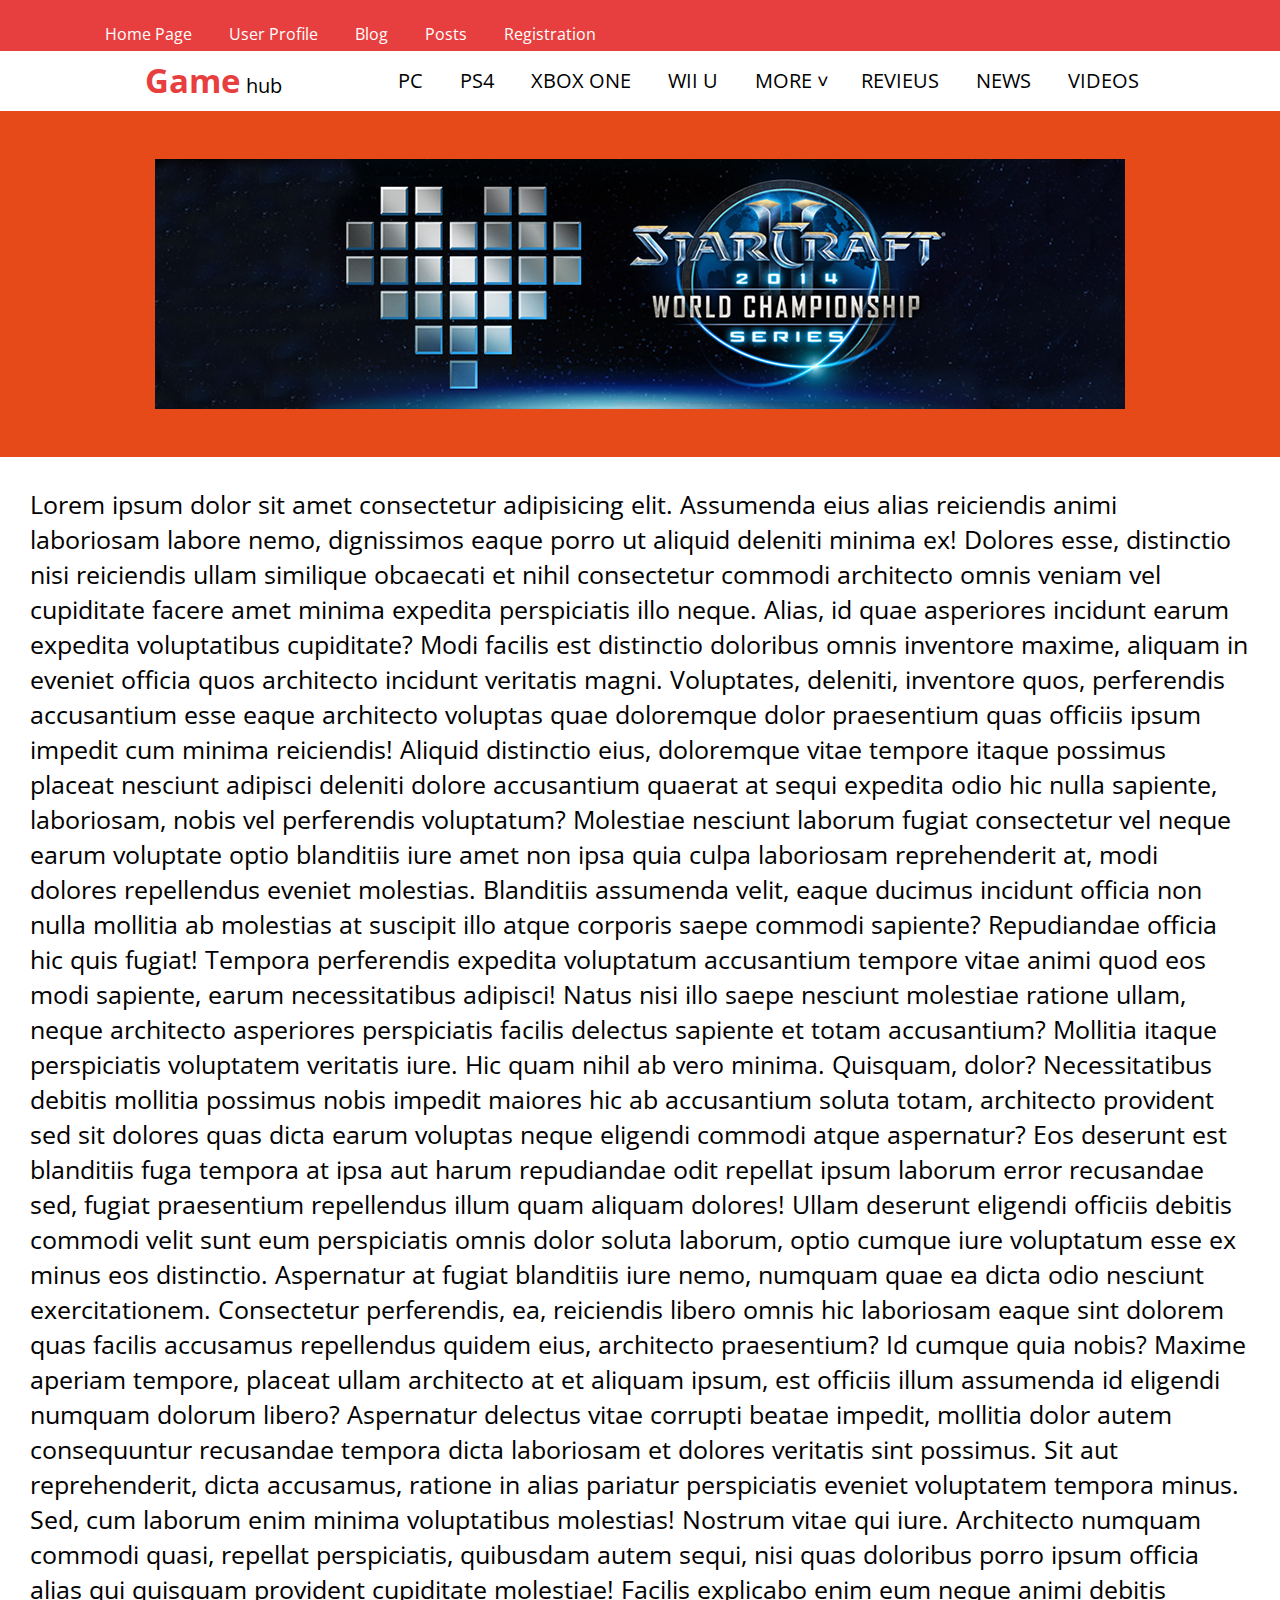
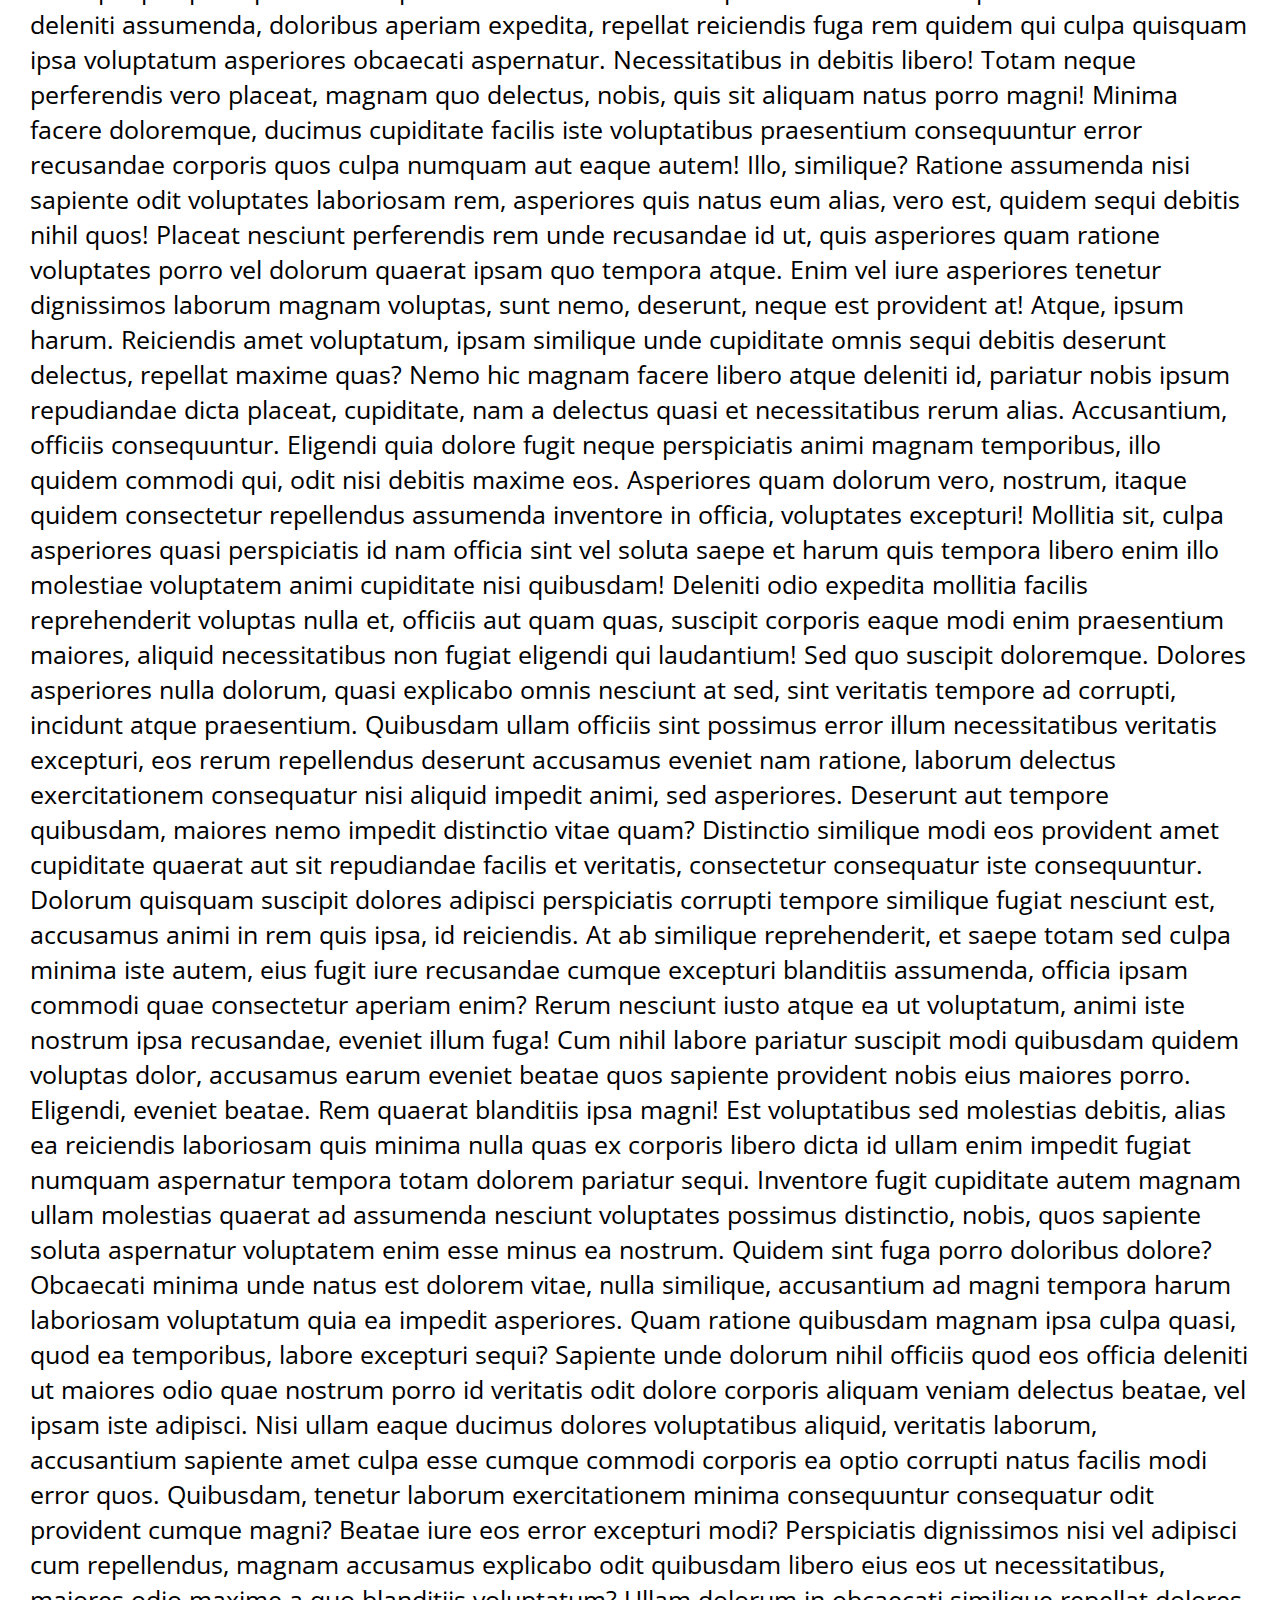
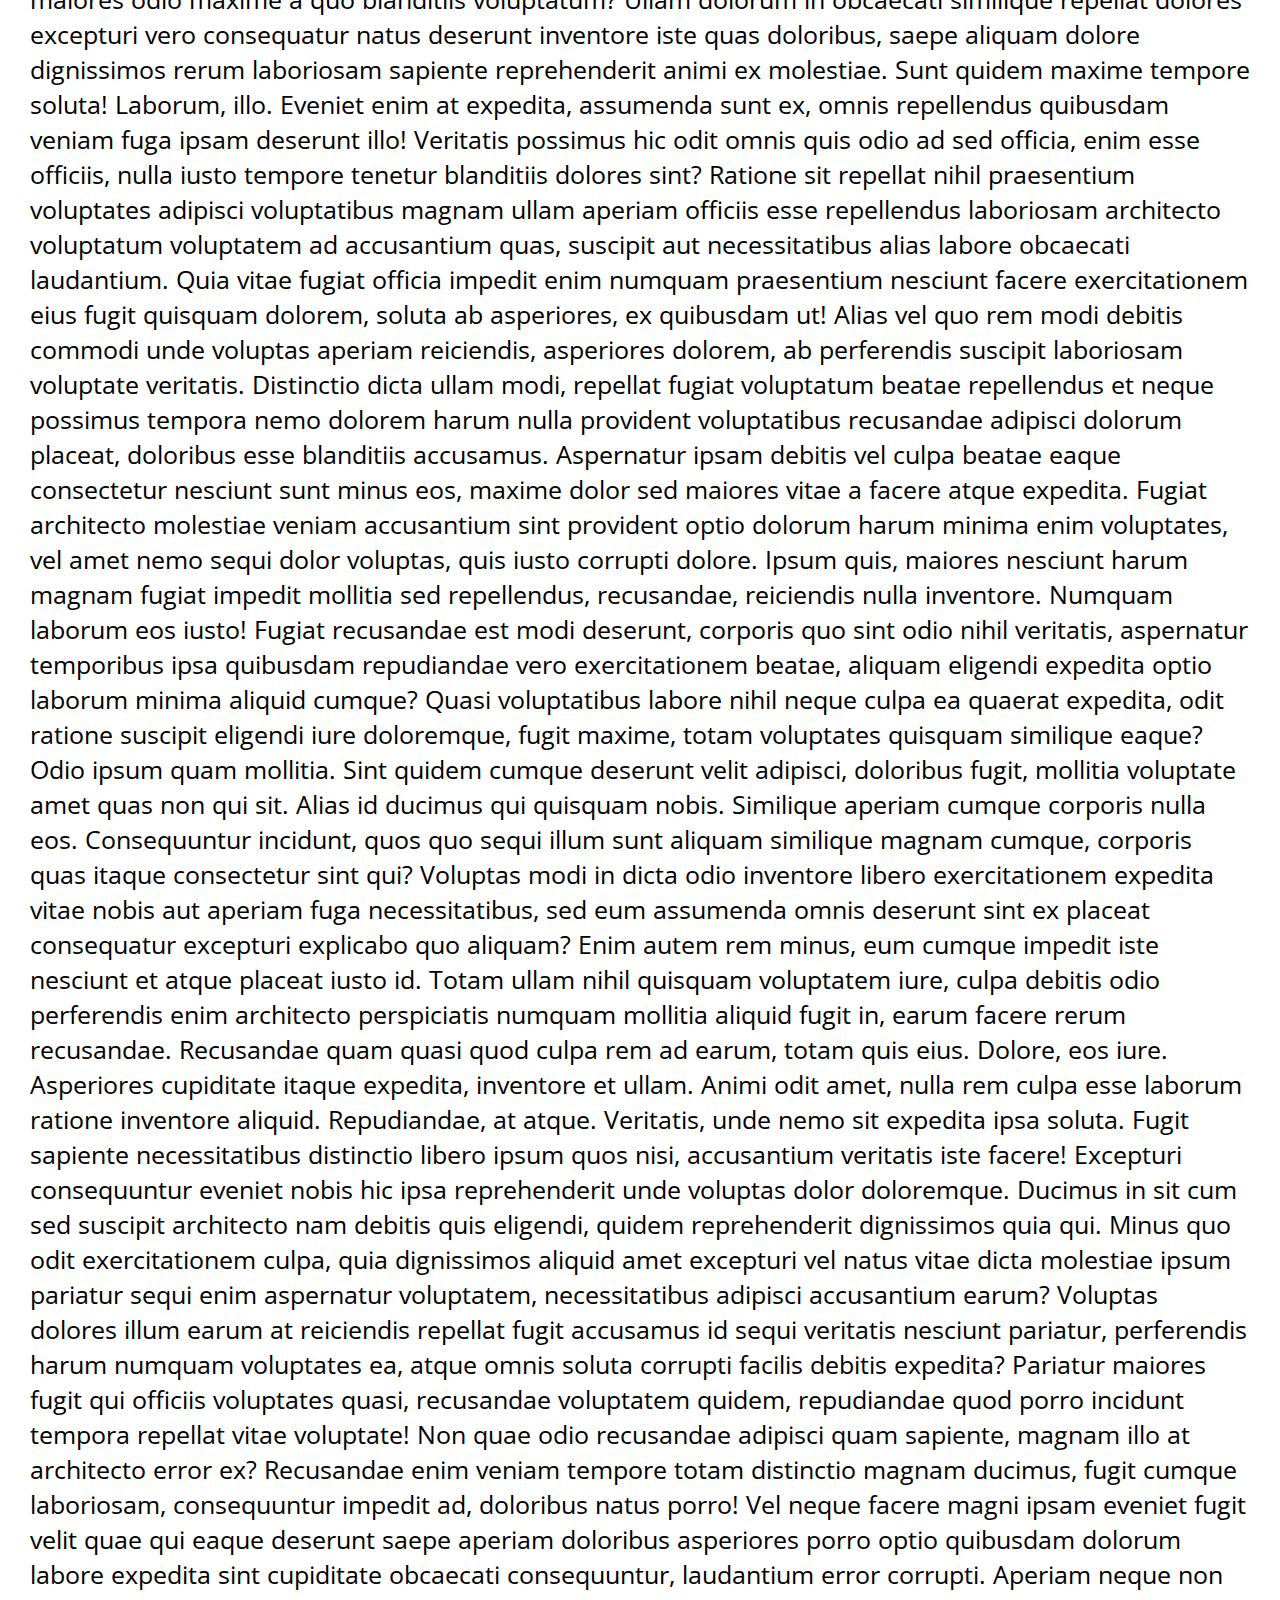
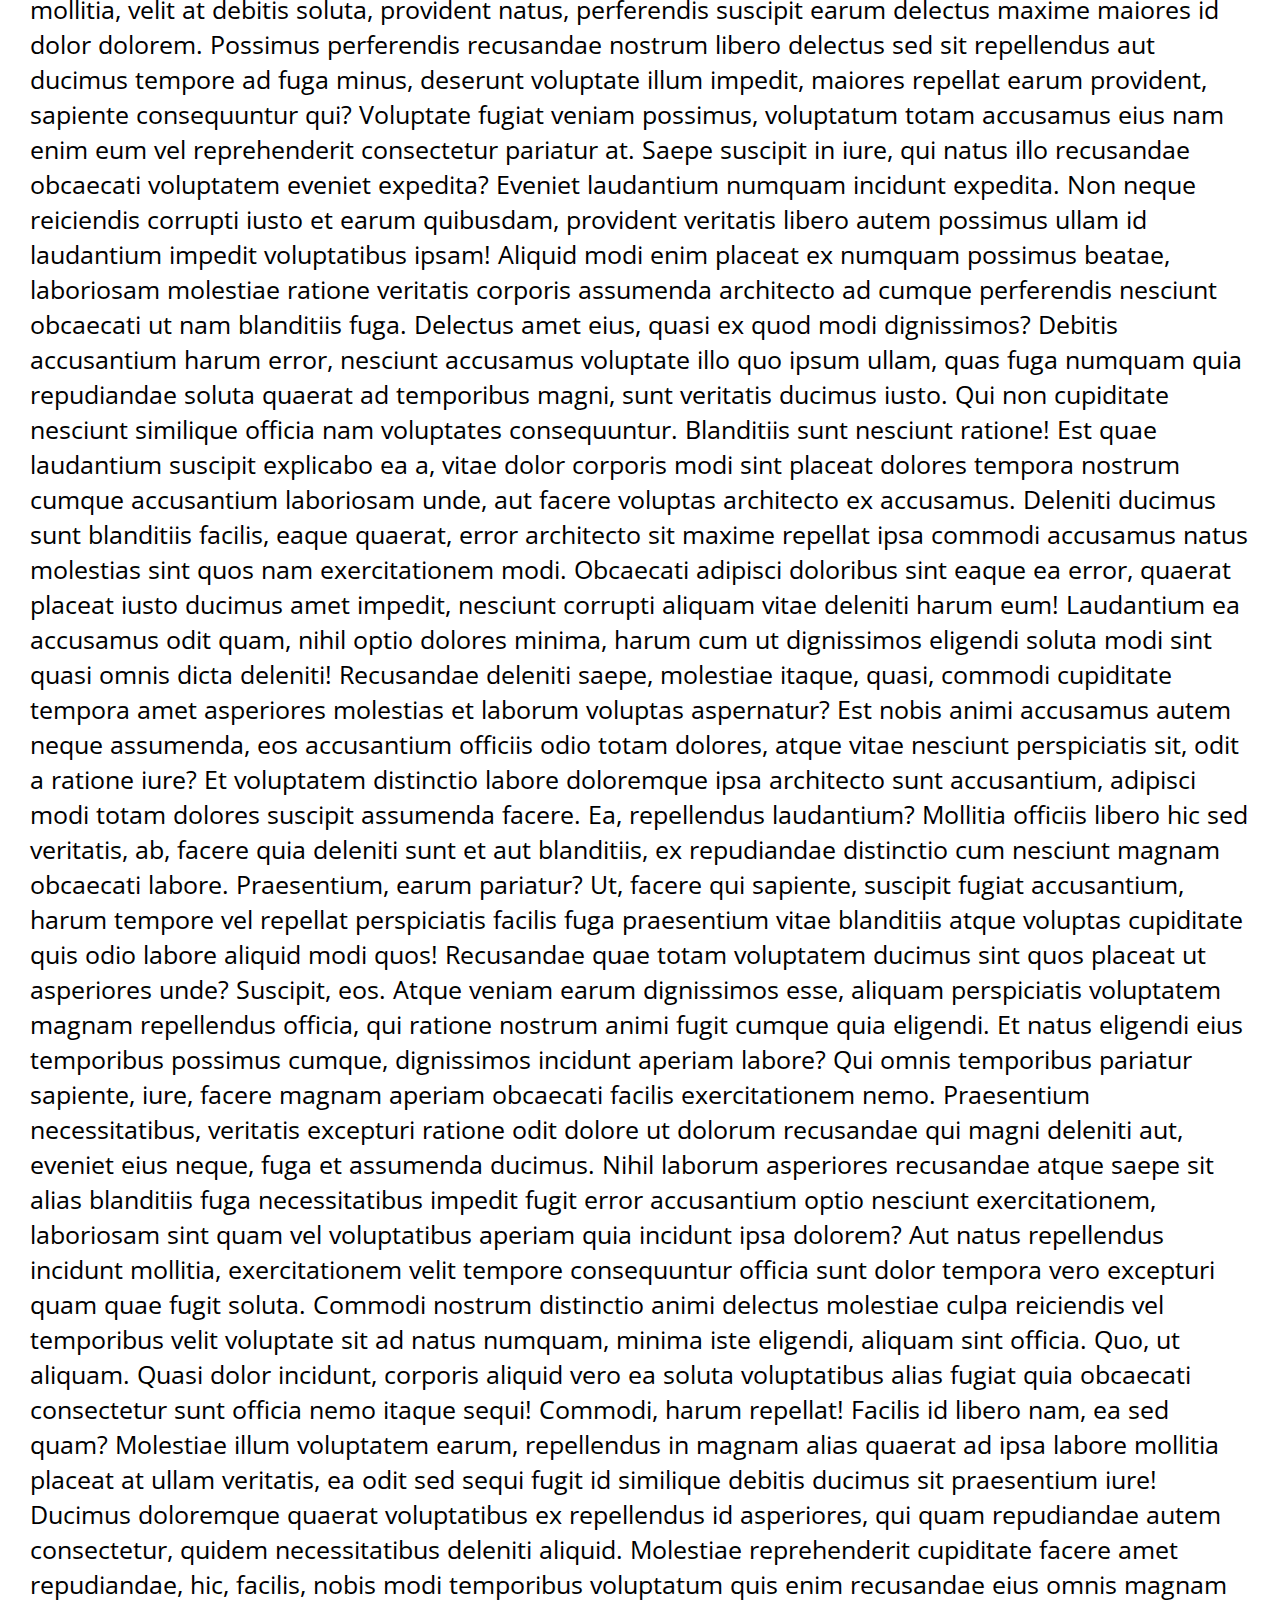
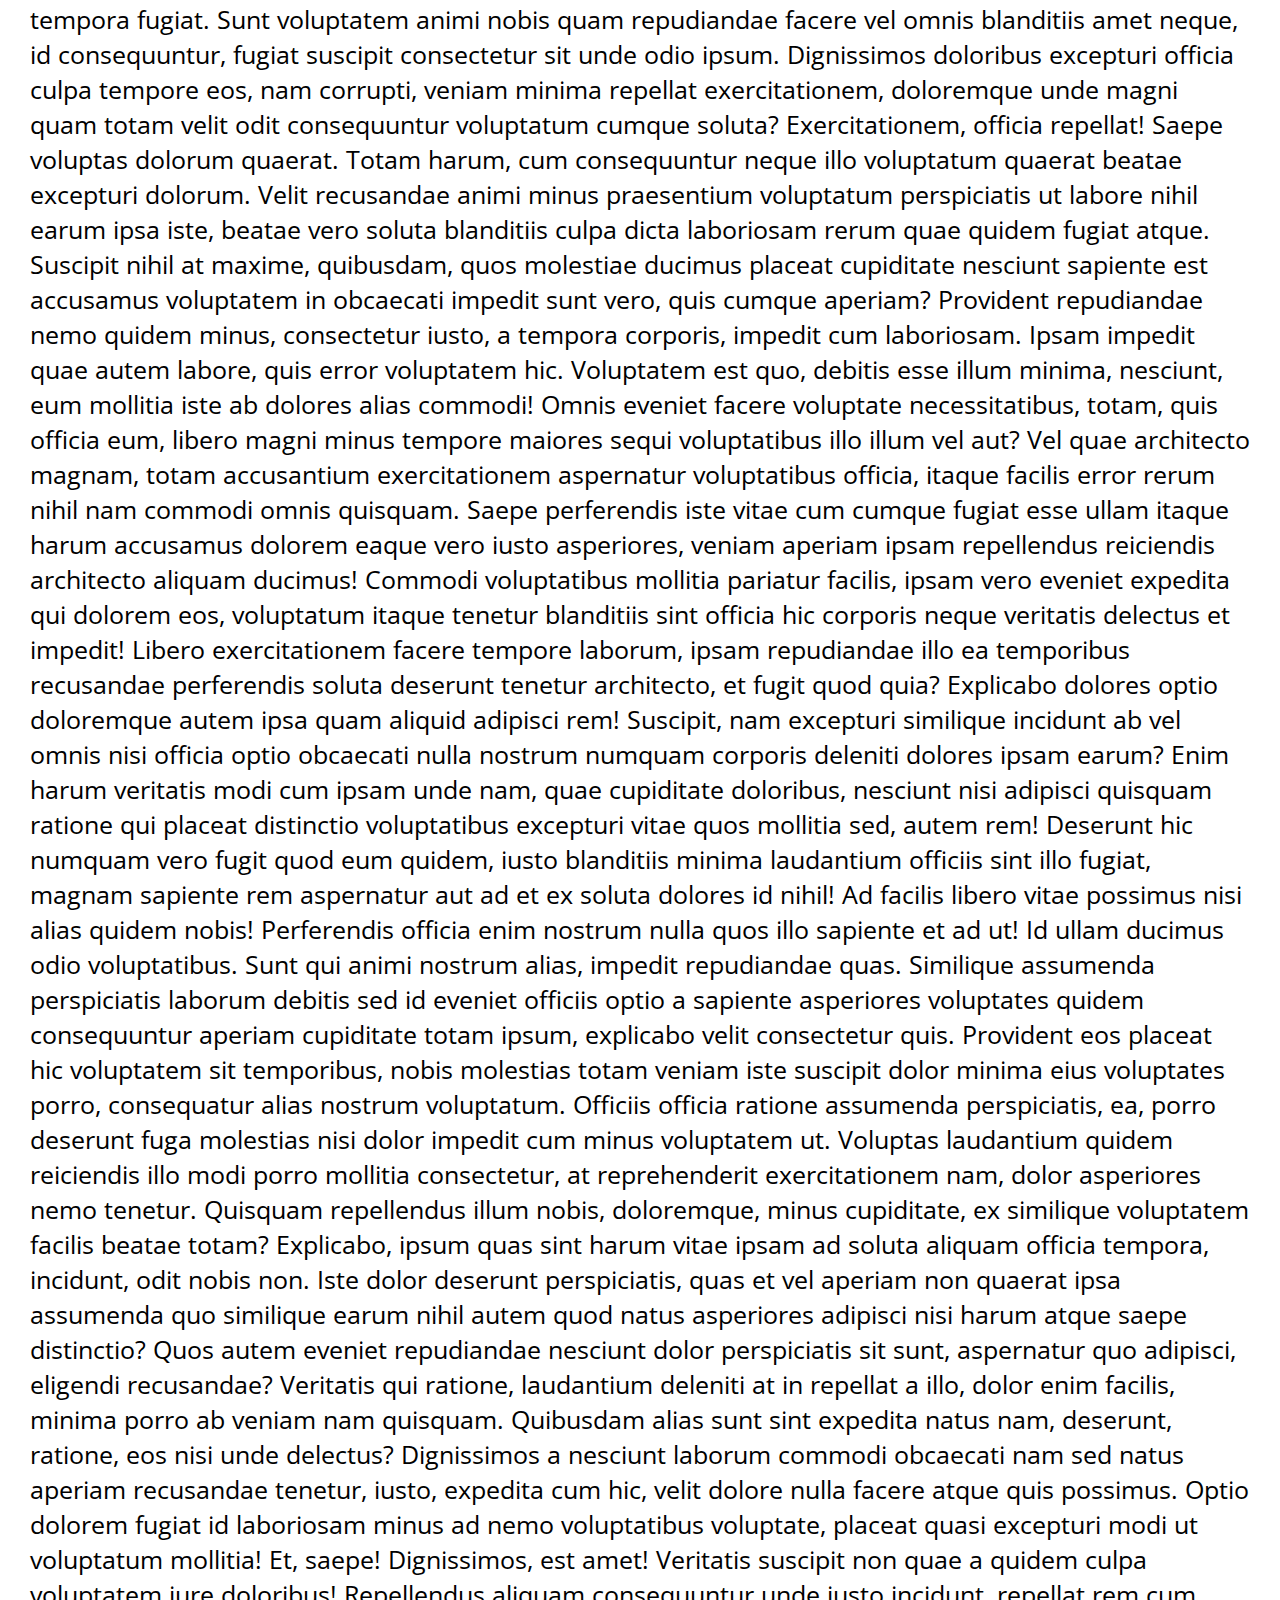
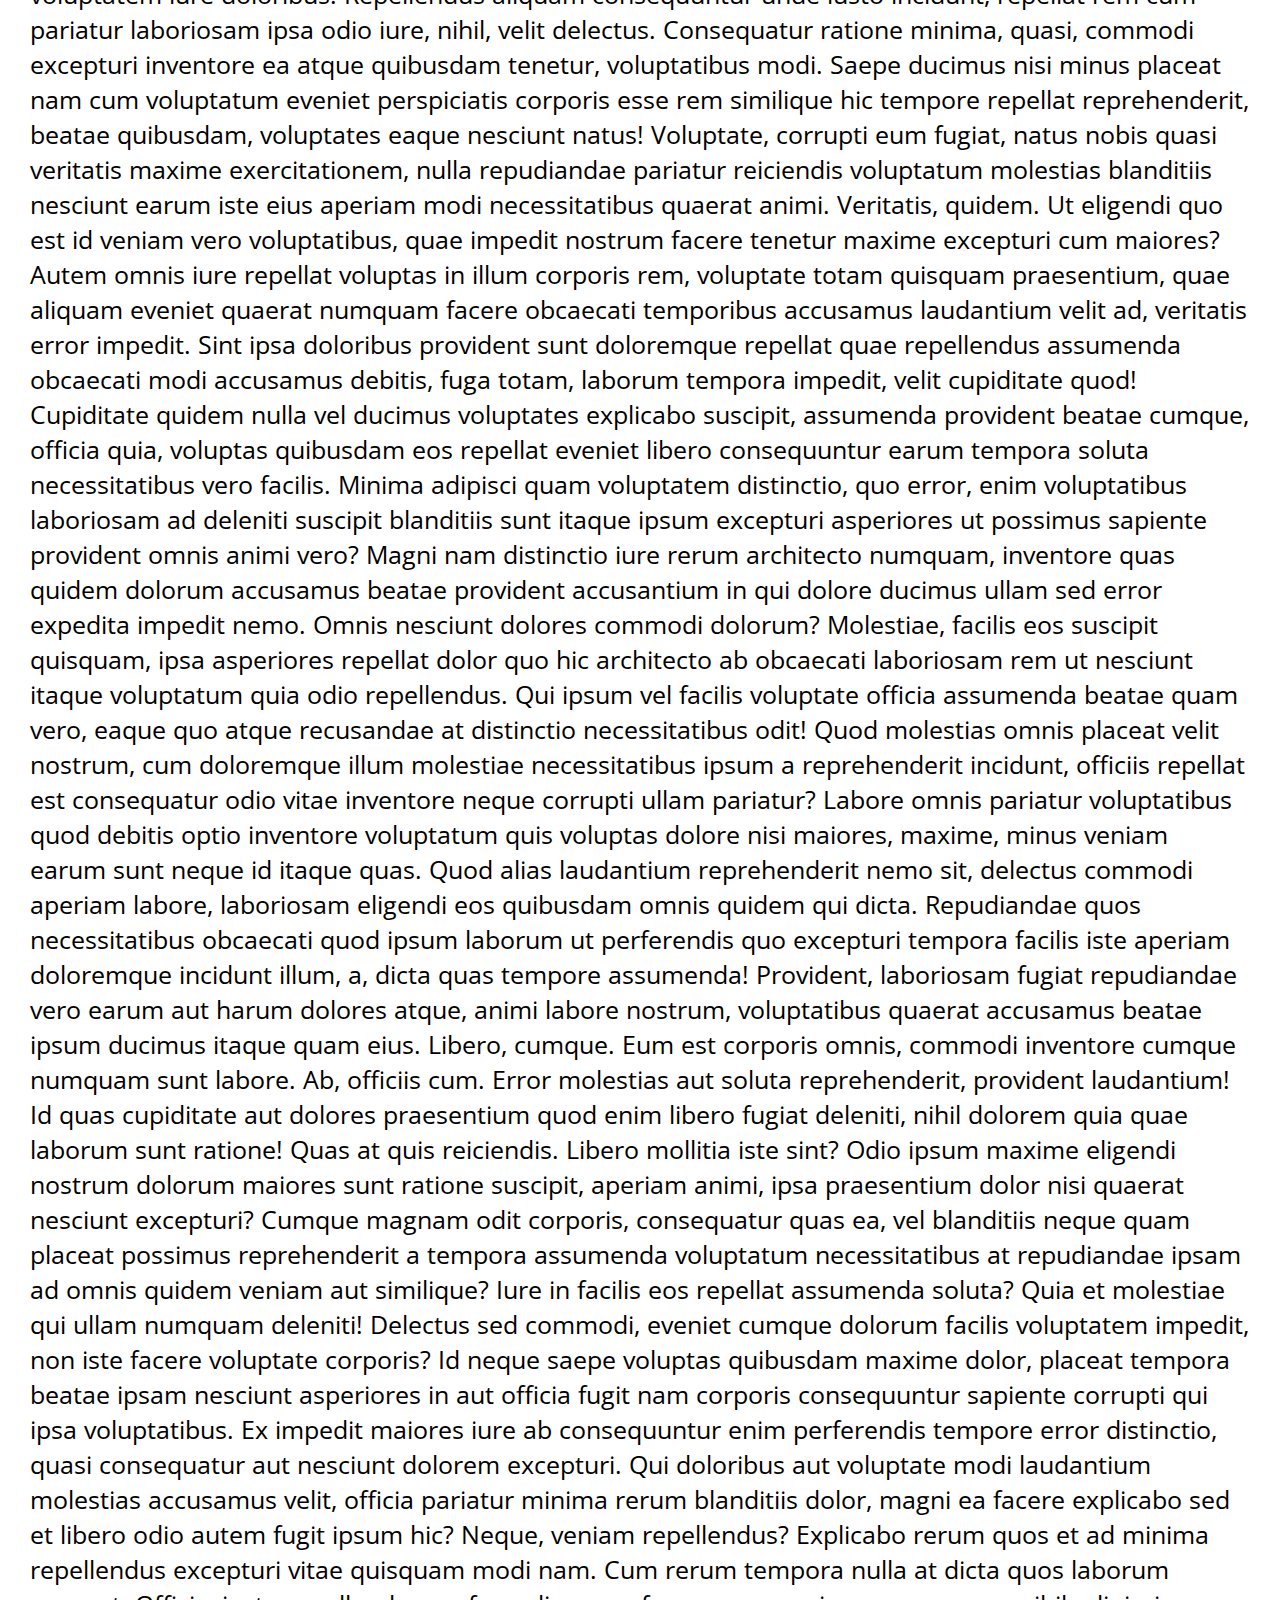
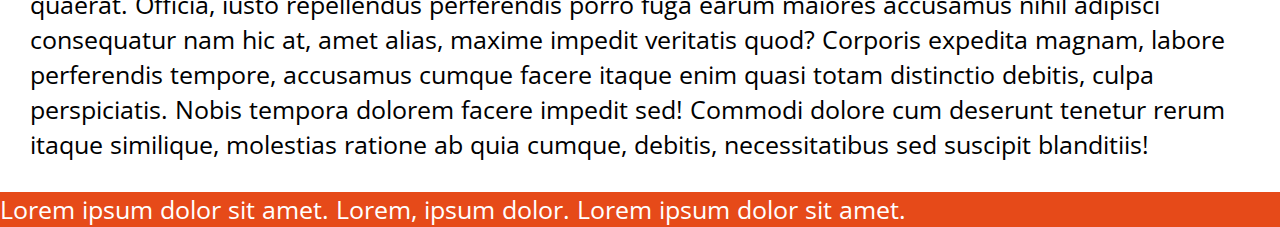
==== commit a4e47c15: "issues resolved;moved to flex" ====
--- a/Gamehub/index.html
+++ b/Gamehub/index.html
@@ -52,7 +52,7 @@
             </nav>
         </header>
 
-        <div class="banner-1">
+        <div class="banner-top">
             <a href="#"><img src="assets/baner1.png" alt="starcraft 2 advertisement"></a>
         </div>
 
--- a/Gamehub/assets/style/main.css
+++ b/Gamehub/assets/style/main.css
@@ -16,7 +16,6 @@
 	background-repeat: no-repeat;
 	background-size: cover;
 	background-attachment: fixed;
-    height: 100%;
     width: 100%;
     top: 0;
     bottom: 0;
@@ -124,7 +123,7 @@
 	left: 170px;
 }
 
-.home-menu ul ul: {
+.home-menu ul ul {
 	background-color: #fff;
 }
 
@@ -161,25 +160,23 @@
 /*End of menu CSS*/
 
 /* Banner 1 */
-.banner-1 {
+.banner-top {
 	display: block;
-	position: relative;
-	margin-left: 25%;
-	margin-right: 25%;
-	margin-top: 10px;
-	margin-bottom: 10px;
+	margin: 48px auto;
+	width: 970px;
+	height: 250px;
 }/* Banner 1 end */
 
 /* Central column css */
 .main-area {
-	background-color: #B71C1C;
-	heigh: 6565px;
-	width: 1235px;
-	display: block;
+	background-color: #fff;
+	max-width: 1230px;
+	display: flex;
+	flex-direction: column;
 	margin-left: auto;
 	margin-right: auto;
-	border: 30px solid #BDBDBD;
-	padding: 15px;
+	border: 30px solid #fff;
+	color: #000;
 }
 
 .footer-menu li {
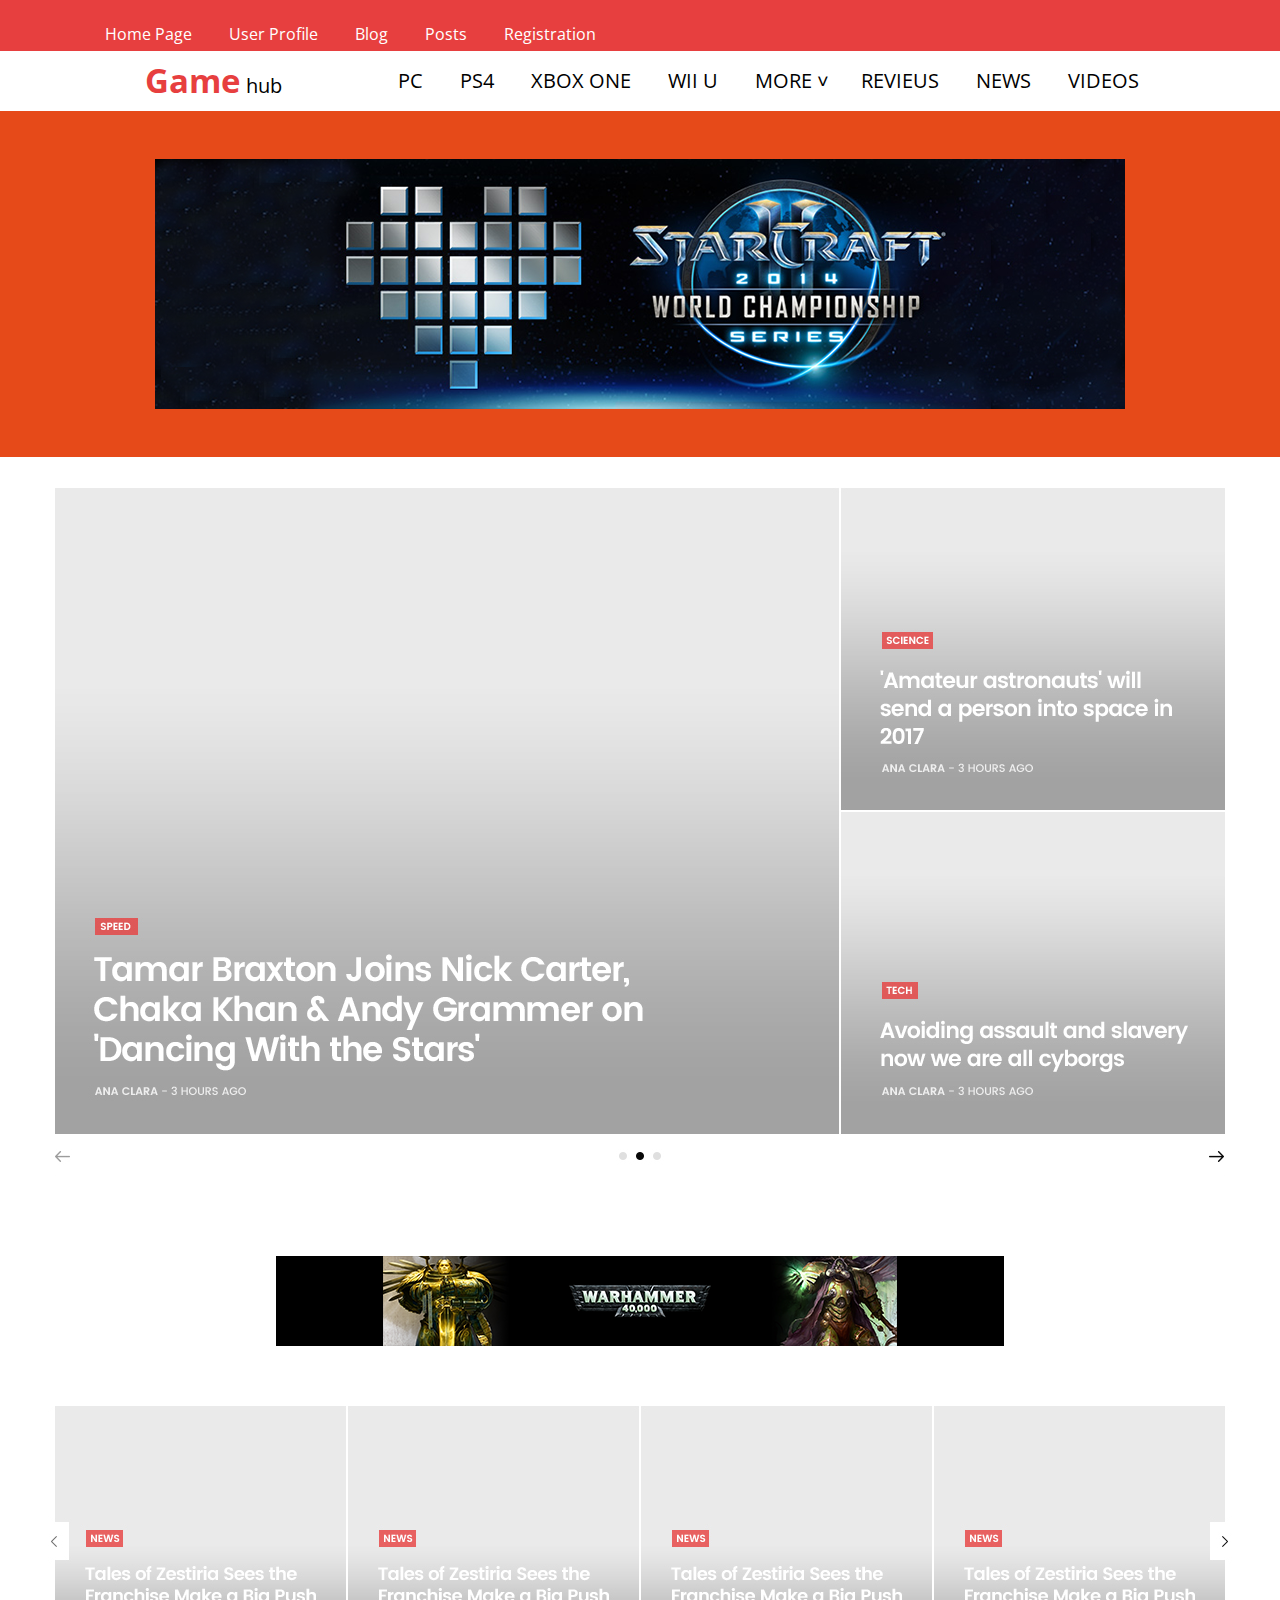
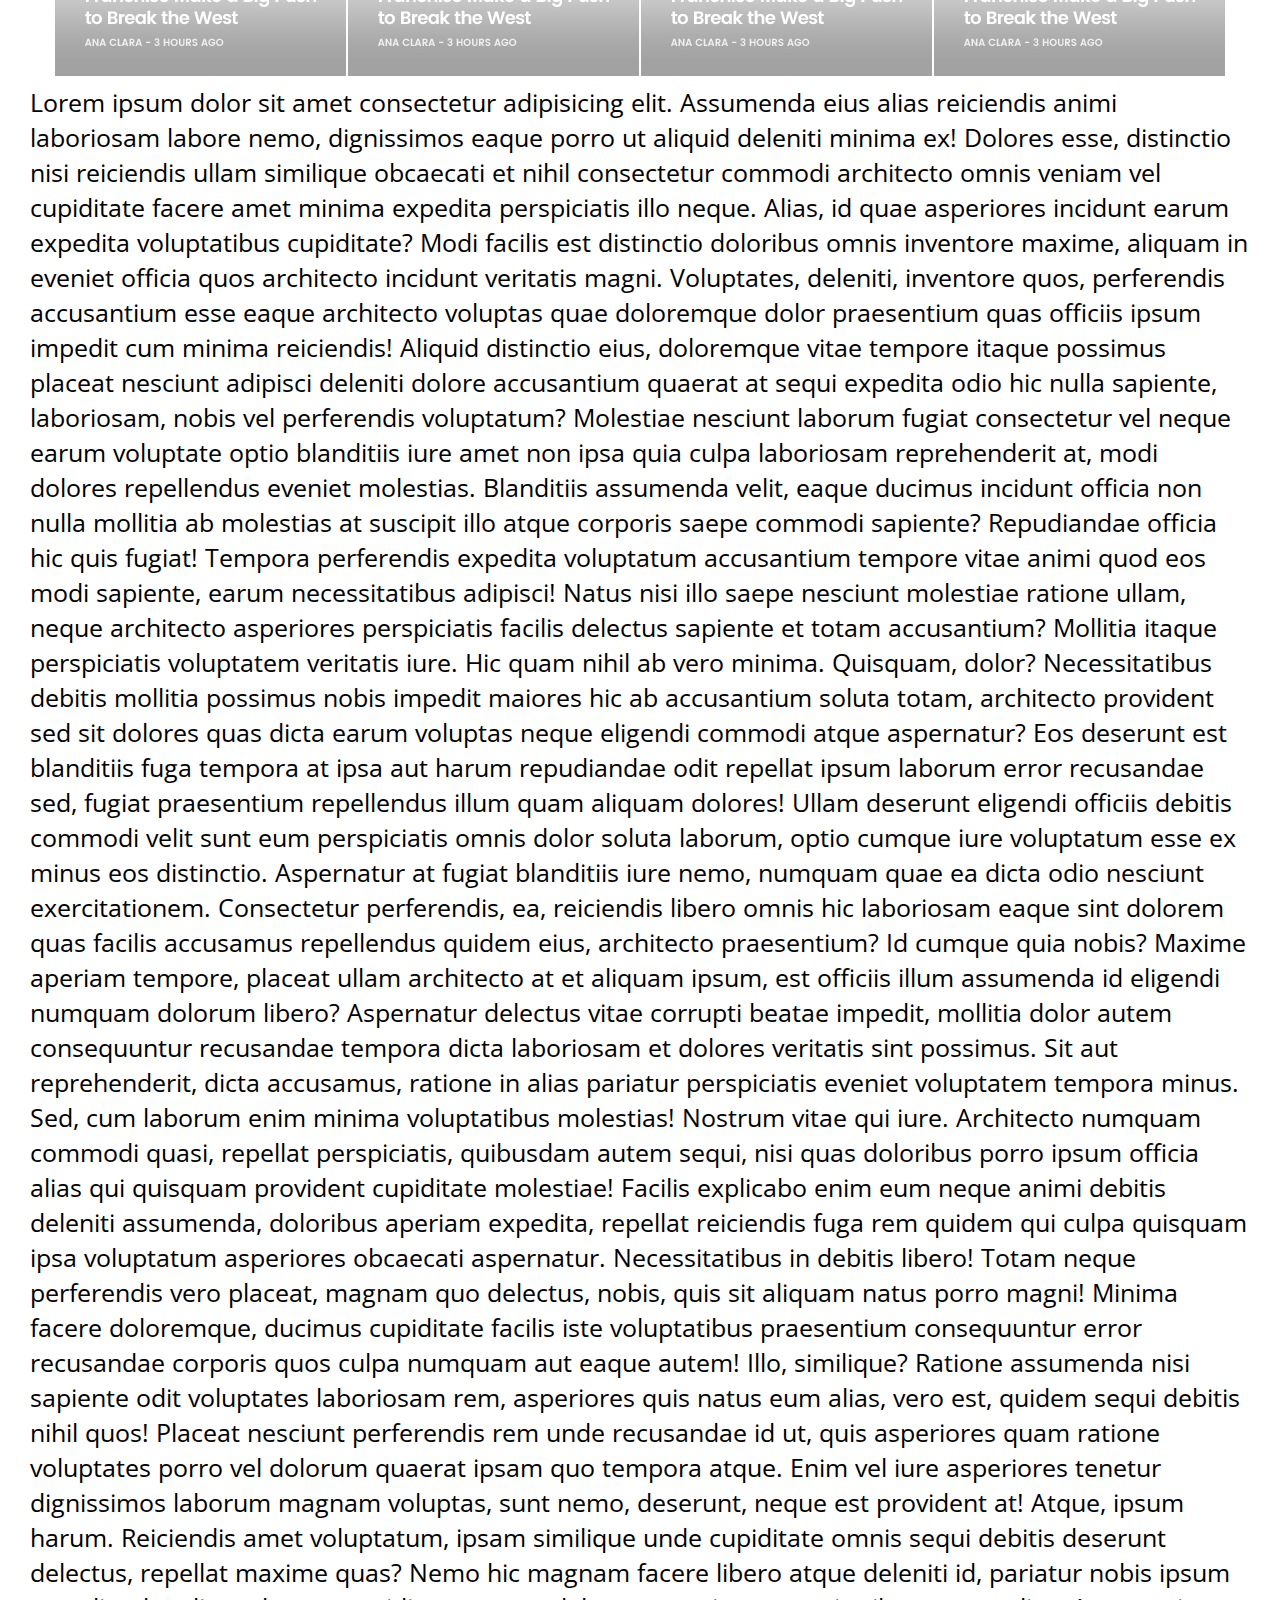
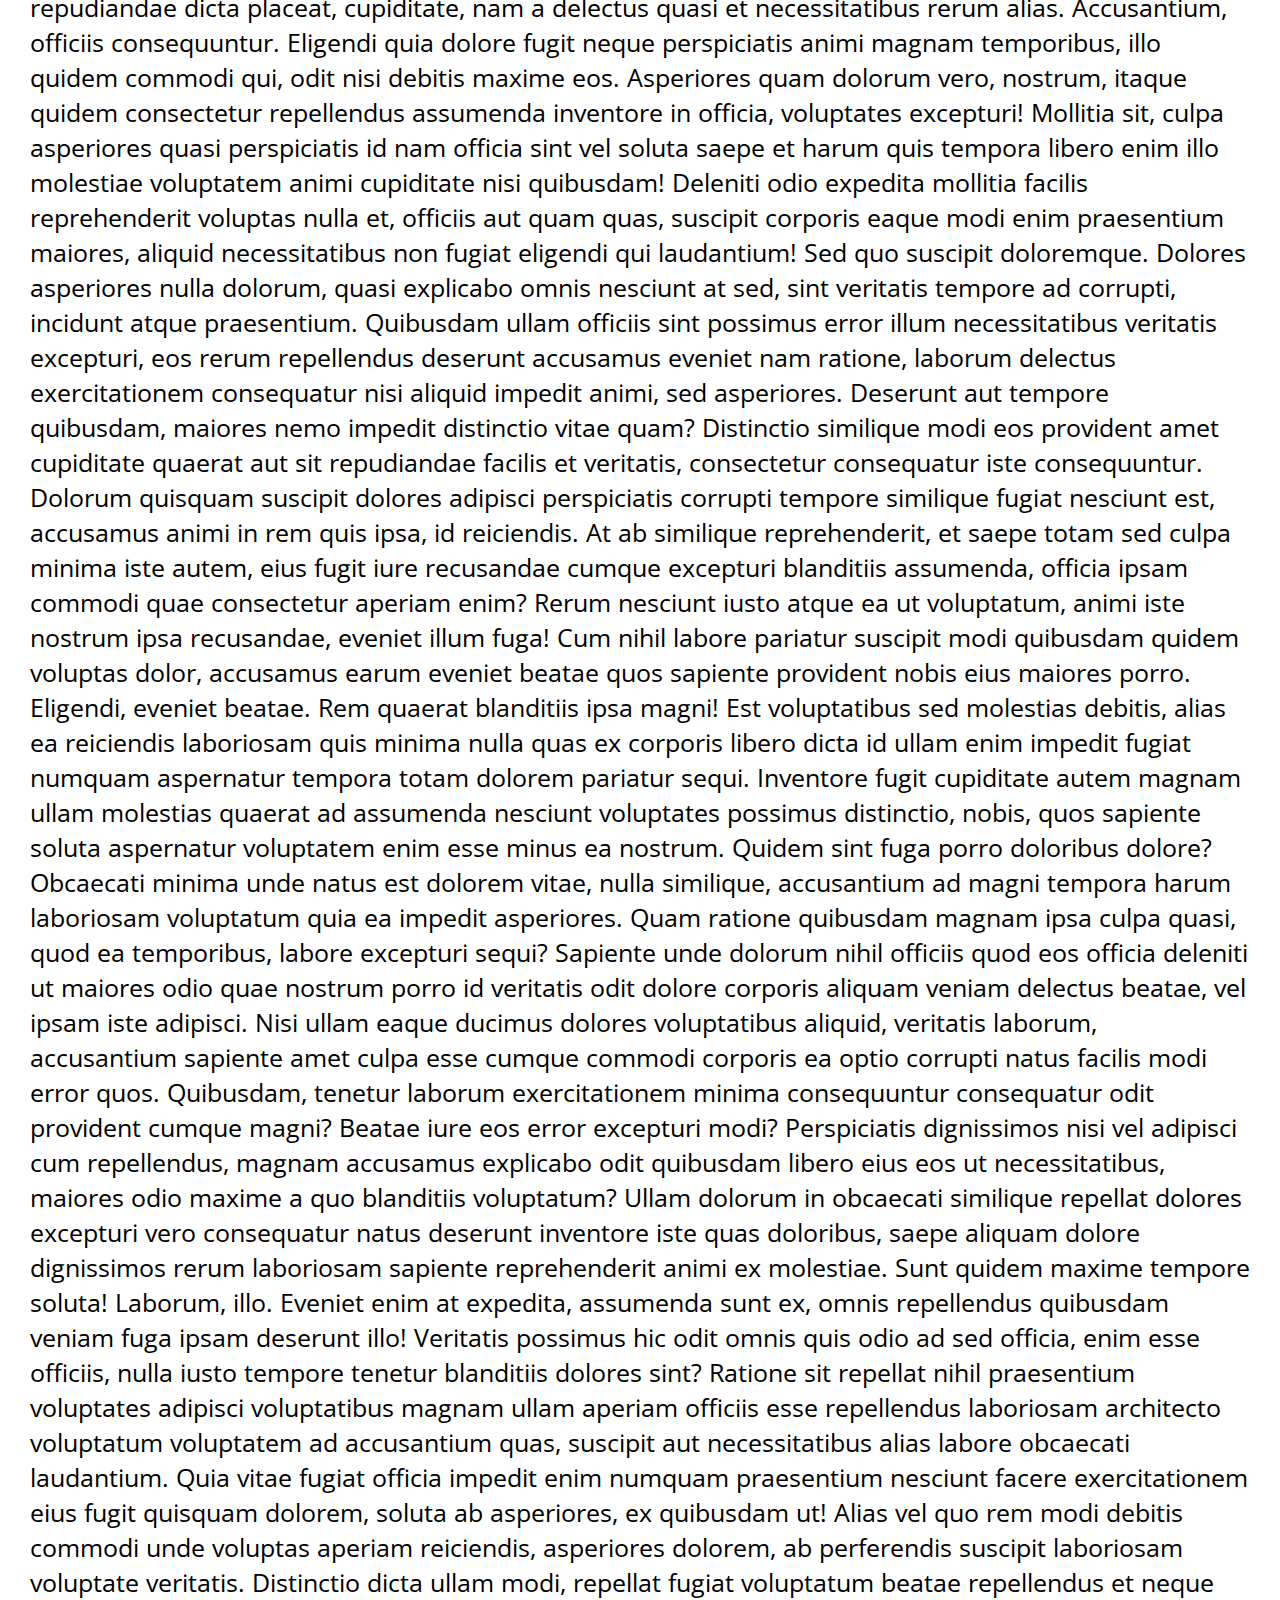
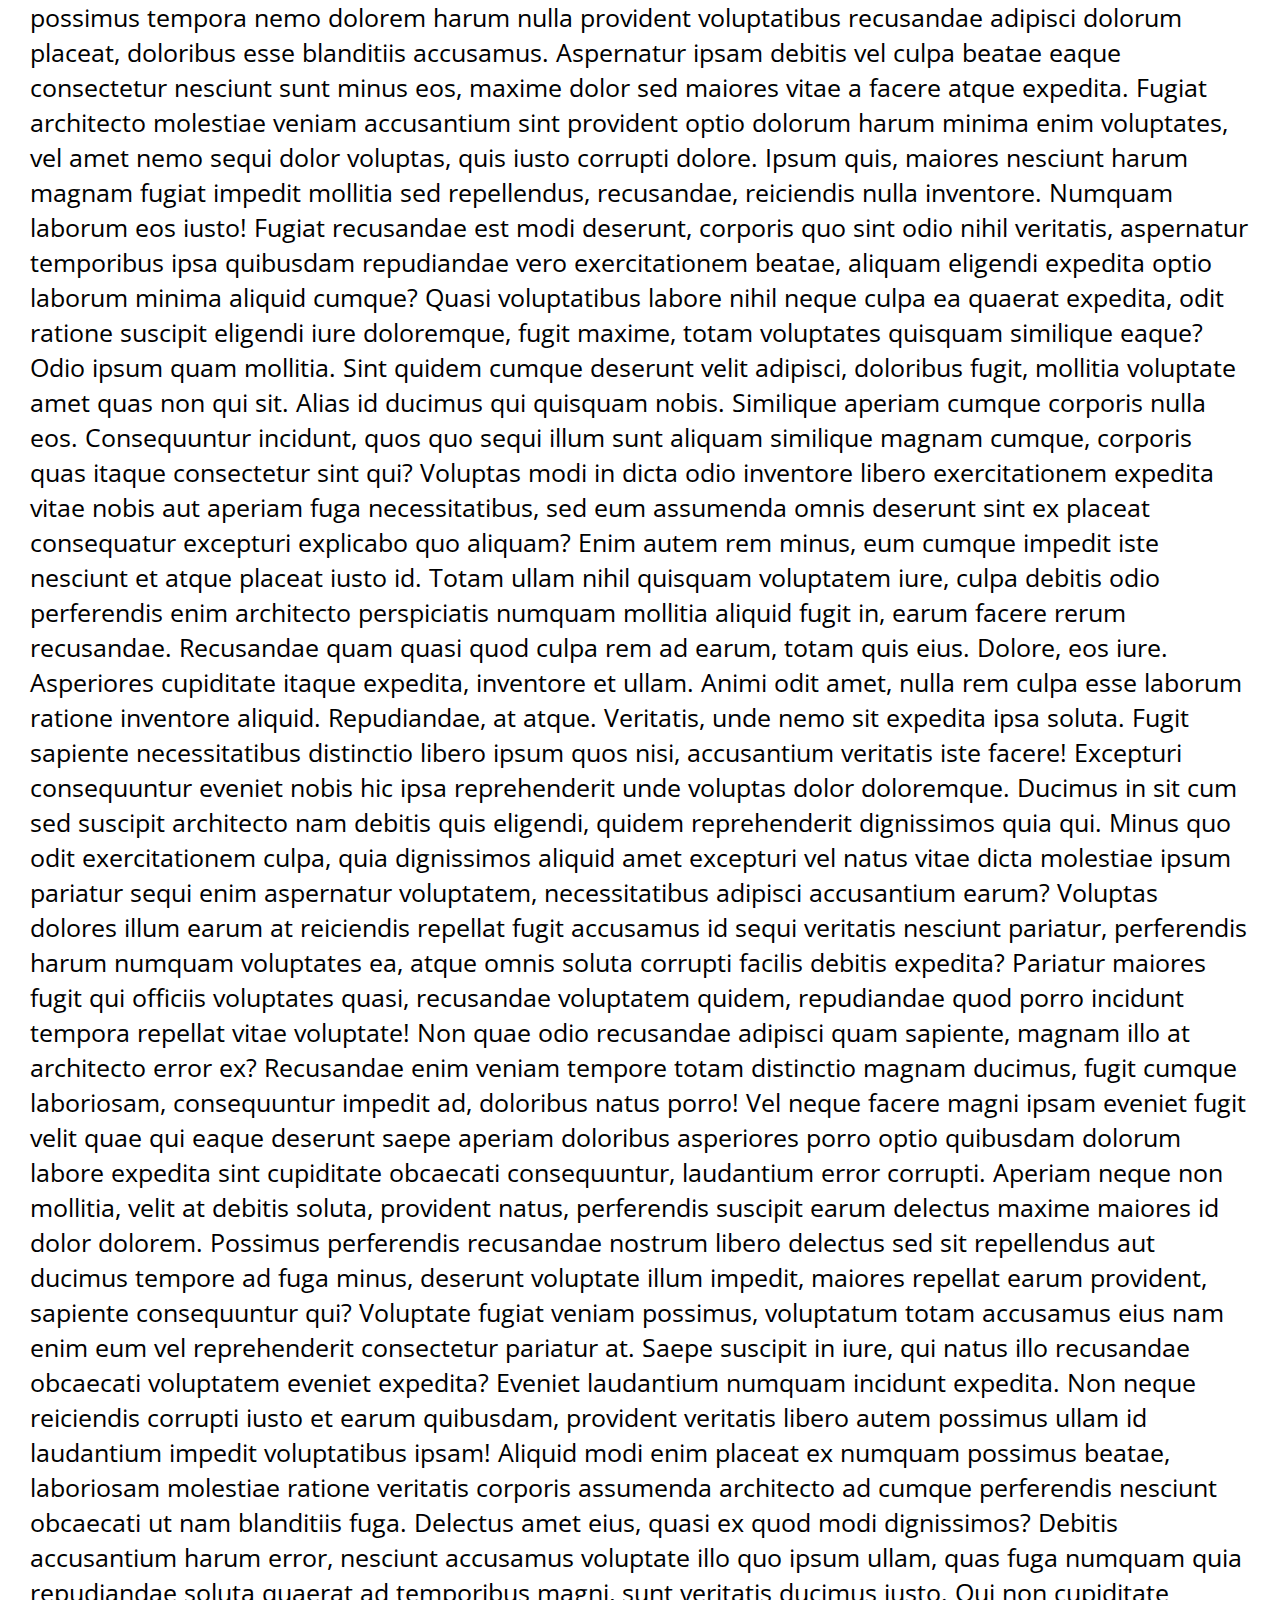
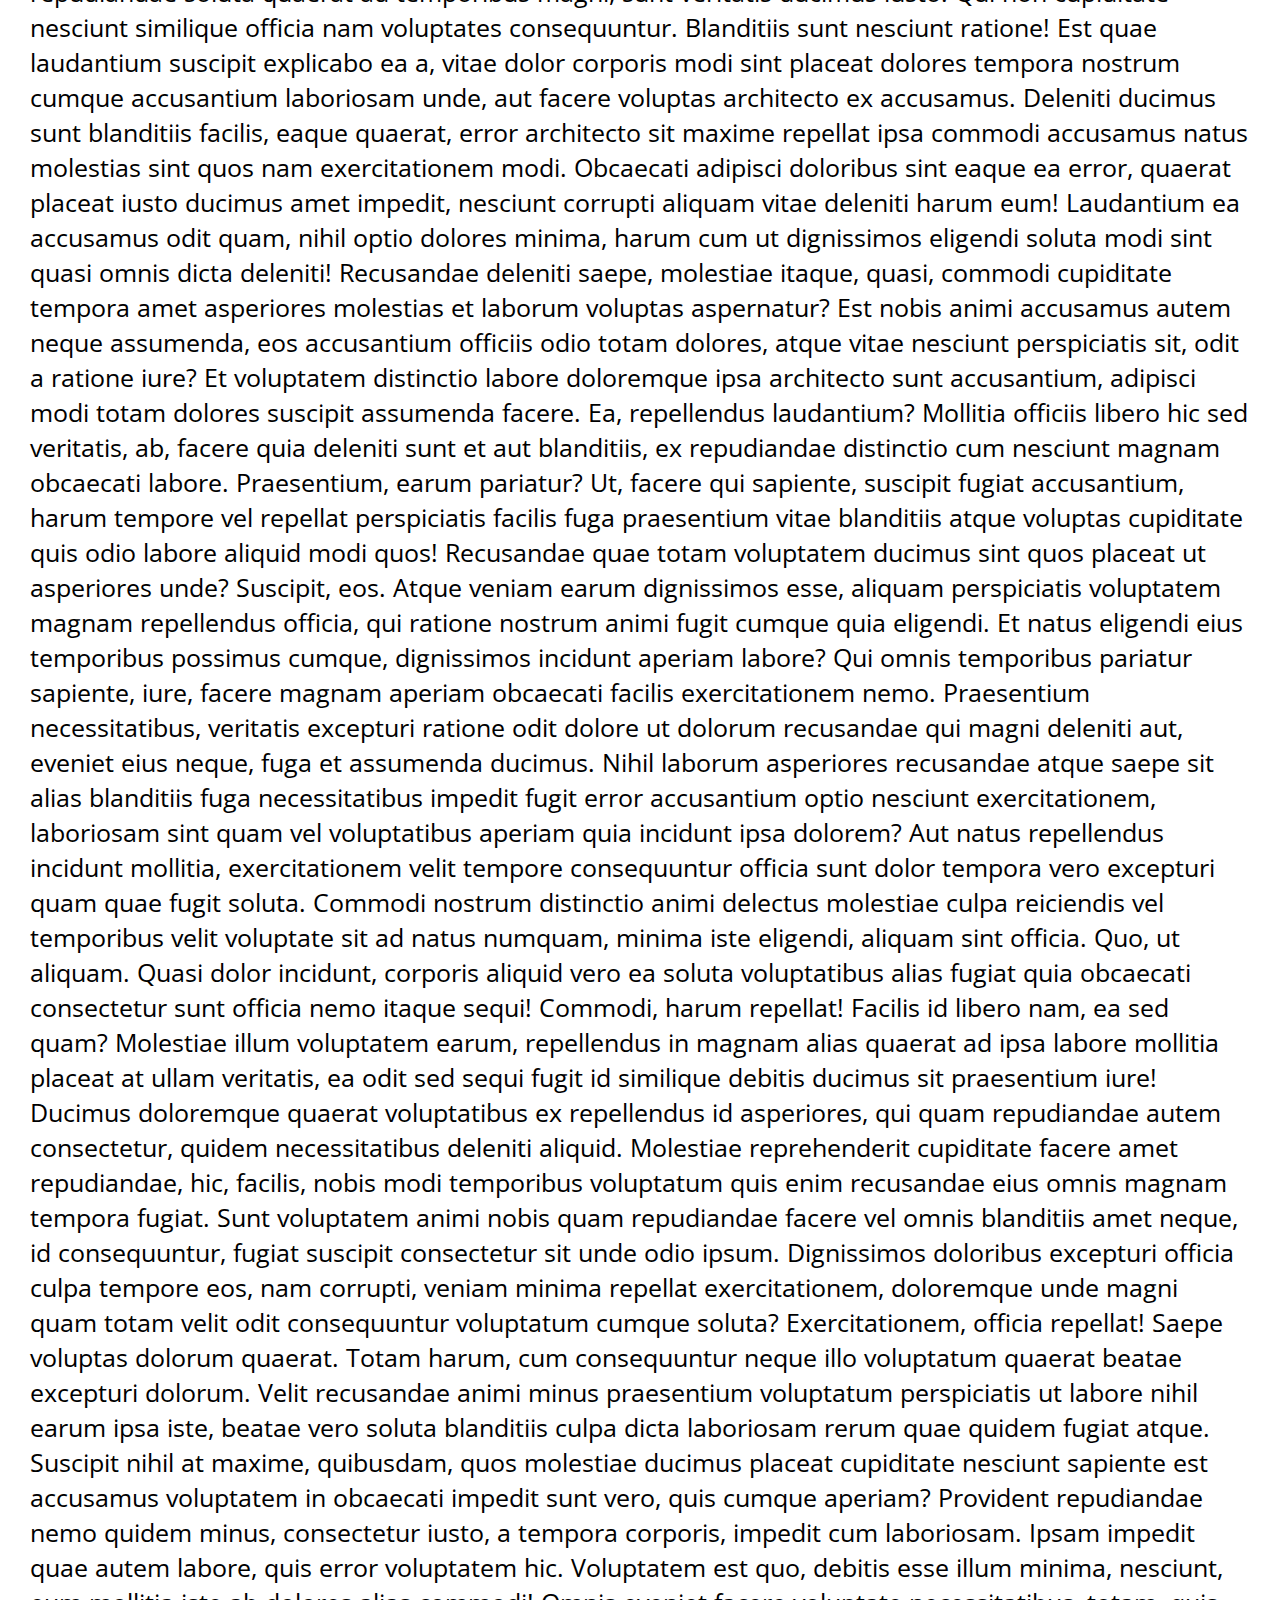
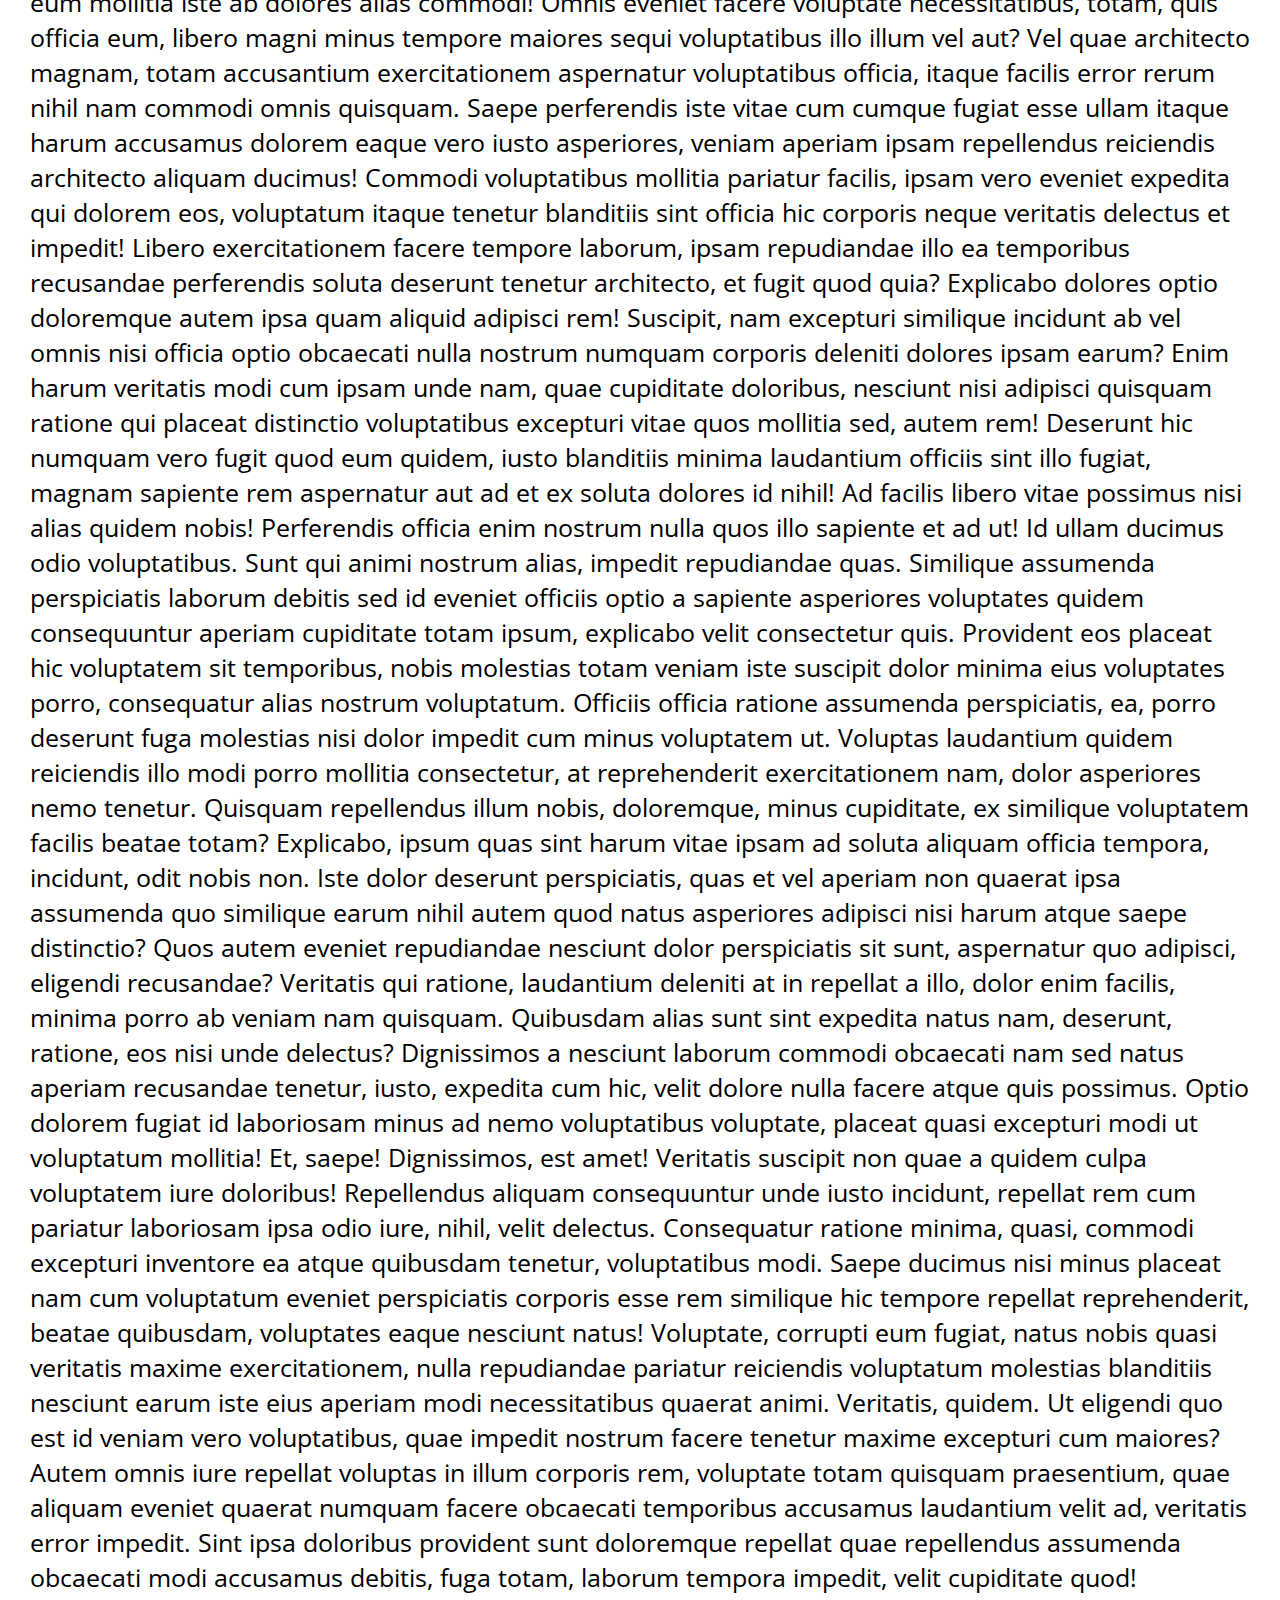
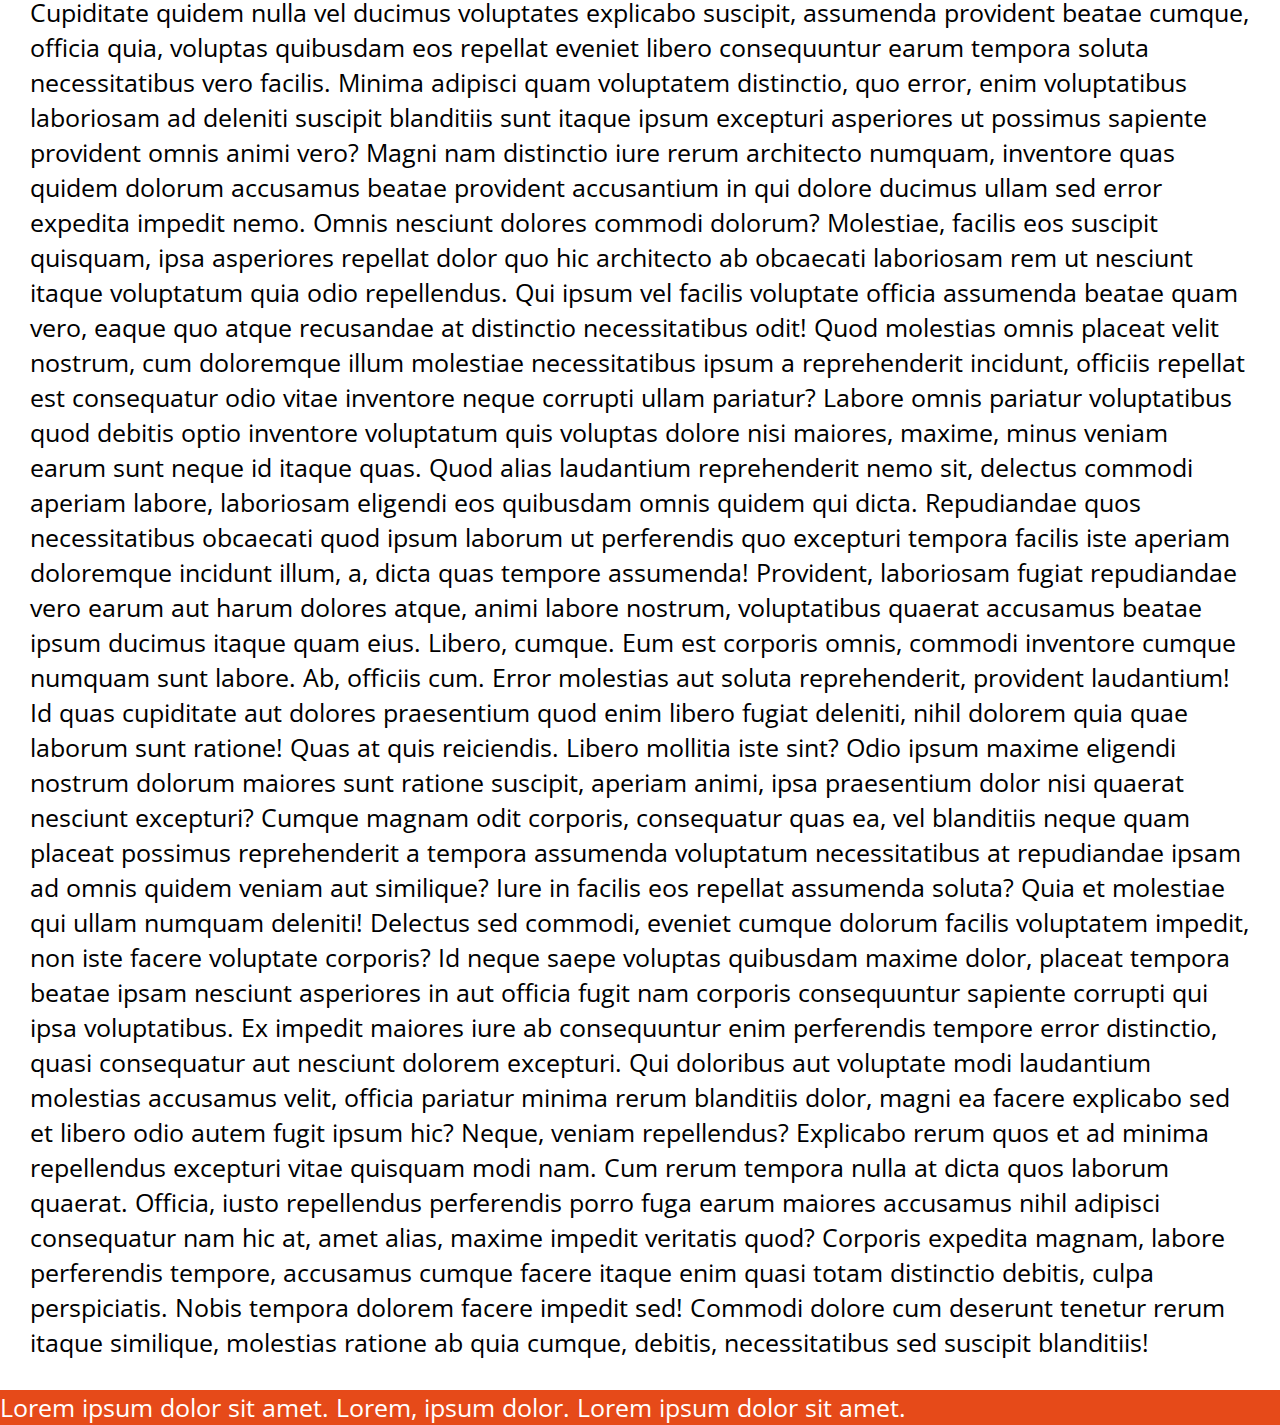
==== commit 52a01d8d: "substitute imgs and secondary banner" ====
--- a/Gamehub/index.html
+++ b/Gamehub/index.html
@@ -57,6 +57,17 @@
         </div>
 
         <main class="main-area">
+            <section class="hero-carousel">
+                <img src="assets/hero-carousel.png" alt="hero-carousel">
+            </section>
+            
+            <div class="crsl-area-banner">
+                <a href="#"><img src="assets/carousel-area-banner.png" alt="Add"></a>
+            </div>
+
+            <section class="owl-crsl">
+                <img src="assets/owl-carousel.png" alt="owl-carousel">
+            </section>
 	<p>Lorem ipsum dolor sit amet consectetur adipisicing elit. Assumenda eius alias reiciendis animi laboriosam labore nemo, dignissimos eaque porro ut aliquid deleniti minima ex! Dolores esse, distinctio nisi reiciendis ullam similique obcaecati et nihil consectetur commodi architecto omnis veniam vel cupiditate facere amet minima expedita perspiciatis illo neque. Alias, id quae asperiores incidunt earum expedita voluptatibus cupiditate? Modi facilis est distinctio doloribus omnis inventore maxime, aliquam in eveniet officia quos architecto incidunt veritatis magni. Voluptates, deleniti, inventore quos, perferendis accusantium esse eaque architecto voluptas quae doloremque dolor praesentium quas officiis ipsum impedit cum minima reiciendis! Aliquid distinctio eius, doloremque vitae tempore itaque possimus placeat nesciunt adipisci deleniti dolore accusantium quaerat at sequi expedita odio hic nulla sapiente, laboriosam, nobis vel perferendis voluptatum? Molestiae nesciunt laborum fugiat consectetur vel neque earum voluptate optio blanditiis iure amet non ipsa quia culpa laboriosam reprehenderit at, modi dolores repellendus eveniet molestias. Blanditiis assumenda velit, eaque ducimus incidunt officia non nulla mollitia ab molestias at suscipit illo atque corporis saepe commodi sapiente? Repudiandae officia hic quis fugiat! Tempora perferendis expedita voluptatum accusantium tempore vitae animi quod eos modi sapiente, earum necessitatibus adipisci! Natus nisi illo saepe nesciunt molestiae ratione ullam, neque architecto asperiores perspiciatis facilis delectus sapiente et totam accusantium? Mollitia itaque perspiciatis voluptatem veritatis iure. Hic quam nihil ab vero minima. Quisquam, dolor? Necessitatibus debitis mollitia possimus nobis impedit maiores hic ab accusantium soluta totam, architecto provident sed sit dolores quas dicta earum voluptas neque eligendi commodi atque aspernatur? Eos deserunt est blanditiis fuga tempora at ipsa aut harum repudiandae odit repellat ipsum laborum error recusandae sed, fugiat praesentium repellendus illum quam aliquam dolores! Ullam deserunt eligendi officiis debitis commodi velit sunt eum perspiciatis omnis dolor soluta laborum, optio cumque iure voluptatum esse ex minus eos distinctio. Aspernatur at fugiat blanditiis iure nemo, numquam quae ea dicta odio nesciunt exercitationem. Consectetur perferendis, ea, reiciendis libero omnis hic laboriosam eaque sint dolorem quas facilis accusamus repellendus quidem eius, architecto praesentium? Id cumque quia nobis? Maxime aperiam tempore, placeat ullam architecto at et aliquam ipsum, est officiis illum assumenda id eligendi numquam dolorum libero? Aspernatur delectus vitae corrupti beatae impedit, mollitia dolor autem consequuntur recusandae tempora dicta laboriosam et dolores veritatis sint possimus. Sit aut reprehenderit, dicta accusamus, ratione in alias pariatur perspiciatis eveniet voluptatem tempora minus. Sed, cum laborum enim minima voluptatibus molestias! Nostrum vitae qui iure. Architecto numquam commodi quasi, repellat perspiciatis, quibusdam autem sequi, nisi quas doloribus porro ipsum officia alias qui quisquam provident cupiditate molestiae! Facilis explicabo enim eum neque animi debitis deleniti assumenda, doloribus aperiam expedita, repellat reiciendis fuga rem quidem qui culpa quisquam ipsa voluptatum asperiores obcaecati aspernatur. Necessitatibus in debitis libero! Totam neque perferendis vero placeat, magnam quo delectus, nobis, quis sit aliquam natus porro magni! Minima facere doloremque, ducimus cupiditate facilis iste voluptatibus praesentium consequuntur error recusandae corporis quos culpa numquam aut eaque autem! Illo, similique? Ratione assumenda nisi sapiente odit voluptates laboriosam rem, asperiores quis natus eum alias, vero est, quidem sequi debitis nihil quos! Placeat nesciunt perferendis rem unde recusandae id ut, quis asperiores quam ratione voluptates porro vel dolorum quaerat ipsam quo tempora atque. Enim vel iure asperiores tenetur dignissimos laborum magnam voluptas, sunt nemo, deserunt, neque est provident at! Atque, ipsum harum. Reiciendis amet voluptatum, ipsam similique unde cupiditate omnis sequi debitis deserunt delectus, repellat maxime quas? Nemo hic magnam facere libero atque deleniti id, pariatur nobis ipsum repudiandae dicta placeat, cupiditate, nam a delectus quasi et necessitatibus rerum alias. Accusantium, officiis consequuntur. Eligendi quia dolore fugit neque perspiciatis animi magnam temporibus, illo quidem commodi qui, odit nisi debitis maxime eos. Asperiores quam dolorum vero, nostrum, itaque quidem consectetur repellendus assumenda inventore in officia, voluptates excepturi! Mollitia sit, culpa asperiores quasi perspiciatis id nam officia sint vel soluta saepe et harum quis tempora libero enim illo molestiae voluptatem animi cupiditate nisi quibusdam! Deleniti odio expedita mollitia facilis reprehenderit voluptas nulla et, officiis aut quam quas, suscipit corporis eaque modi enim praesentium maiores, aliquid necessitatibus non fugiat eligendi qui laudantium! Sed quo suscipit doloremque. Dolores asperiores nulla dolorum, quasi explicabo omnis nesciunt at sed, sint veritatis tempore ad corrupti, incidunt atque praesentium. Quibusdam ullam officiis sint possimus error illum necessitatibus veritatis excepturi, eos rerum repellendus deserunt accusamus eveniet nam ratione, laborum delectus exercitationem consequatur nisi aliquid impedit animi, sed asperiores. Deserunt aut tempore quibusdam, maiores nemo impedit distinctio vitae quam? Distinctio similique modi eos provident amet cupiditate quaerat aut sit repudiandae facilis et veritatis, consectetur consequatur iste consequuntur. Dolorum quisquam suscipit dolores adipisci perspiciatis corrupti tempore similique fugiat nesciunt est, accusamus animi in rem quis ipsa, id reiciendis. At ab similique reprehenderit, et saepe totam sed culpa minima iste autem, eius fugit iure recusandae cumque excepturi blanditiis assumenda, officia ipsam commodi quae consectetur aperiam enim? Rerum nesciunt iusto atque ea ut voluptatum, animi iste nostrum ipsa recusandae, eveniet illum fuga! Cum nihil labore pariatur suscipit modi quibusdam quidem voluptas dolor, accusamus earum eveniet beatae quos sapiente provident nobis eius maiores porro. Eligendi, eveniet beatae. Rem quaerat blanditiis ipsa magni! Est voluptatibus sed molestias debitis, alias ea reiciendis laboriosam quis minima nulla quas ex corporis libero dicta id ullam enim impedit fugiat numquam aspernatur tempora totam dolorem pariatur sequi. Inventore fugit cupiditate autem magnam ullam molestias quaerat ad assumenda nesciunt voluptates possimus distinctio, nobis, quos sapiente soluta aspernatur voluptatem enim esse minus ea nostrum. Quidem sint fuga porro doloribus dolore? Obcaecati minima unde natus est dolorem vitae, nulla similique, accusantium ad magni tempora harum laboriosam voluptatum quia ea impedit asperiores. Quam ratione quibusdam magnam ipsa culpa quasi, quod ea temporibus, labore excepturi sequi? Sapiente unde dolorum nihil officiis quod eos officia deleniti ut maiores odio quae nostrum porro id veritatis odit dolore corporis aliquam veniam delectus beatae, vel ipsam iste adipisci. Nisi ullam eaque ducimus dolores voluptatibus aliquid, veritatis laborum, accusantium sapiente amet culpa esse cumque commodi corporis ea optio corrupti natus facilis modi error quos. Quibusdam, tenetur laborum exercitationem minima consequuntur consequatur odit provident cumque magni? Beatae iure eos error excepturi modi? Perspiciatis dignissimos nisi vel adipisci cum repellendus, magnam accusamus explicabo odit quibusdam libero eius eos ut necessitatibus, maiores odio maxime a quo blanditiis voluptatum? Ullam dolorum in obcaecati similique repellat dolores excepturi vero consequatur natus deserunt inventore iste quas doloribus, saepe aliquam dolore dignissimos rerum laboriosam sapiente reprehenderit animi ex molestiae. Sunt quidem maxime tempore soluta! Laborum, illo. Eveniet enim at expedita, assumenda sunt ex, omnis repellendus quibusdam veniam fuga ipsam deserunt illo! Veritatis possimus hic odit omnis quis odio ad sed officia, enim esse officiis, nulla iusto tempore tenetur blanditiis dolores sint? Ratione sit repellat nihil praesentium voluptates adipisci voluptatibus magnam ullam aperiam officiis esse repellendus laboriosam architecto voluptatum voluptatem ad accusantium quas, suscipit aut necessitatibus alias labore obcaecati laudantium. Quia vitae fugiat officia impedit enim numquam praesentium nesciunt facere exercitationem eius fugit quisquam dolorem, soluta ab asperiores, ex quibusdam ut! Alias vel quo rem modi debitis commodi unde voluptas aperiam reiciendis, asperiores dolorem, ab perferendis suscipit laboriosam voluptate veritatis. Distinctio dicta ullam modi, repellat fugiat voluptatum beatae repellendus et neque possimus tempora nemo dolorem harum nulla provident voluptatibus recusandae adipisci dolorum placeat, doloribus esse blanditiis accusamus. Aspernatur ipsam debitis vel culpa beatae eaque consectetur nesciunt sunt minus eos, maxime dolor sed maiores vitae a facere atque expedita. Fugiat architecto molestiae veniam accusantium sint provident optio dolorum harum minima enim voluptates, vel amet nemo sequi dolor voluptas, quis iusto corrupti dolore. Ipsum quis, maiores nesciunt harum magnam fugiat impedit mollitia sed repellendus, recusandae, reiciendis nulla inventore. Numquam laborum eos iusto! Fugiat recusandae est modi deserunt, corporis quo sint odio nihil veritatis, aspernatur temporibus ipsa quibusdam repudiandae vero exercitationem beatae, aliquam eligendi expedita optio laborum minima aliquid cumque? Quasi voluptatibus labore nihil neque culpa ea quaerat expedita, odit ratione suscipit eligendi iure doloremque, fugit maxime, totam voluptates quisquam similique eaque? Odio ipsum quam mollitia. Sint quidem cumque deserunt velit adipisci, doloribus fugit, mollitia voluptate amet quas non qui sit. Alias id ducimus qui quisquam nobis. Similique aperiam cumque corporis nulla eos. Consequuntur incidunt, quos quo sequi illum sunt aliquam similique magnam cumque, corporis quas itaque consectetur sint qui? Voluptas modi in dicta odio inventore libero exercitationem expedita vitae nobis aut aperiam fuga necessitatibus, sed eum assumenda omnis deserunt sint ex placeat consequatur excepturi explicabo quo aliquam? Enim autem rem minus, eum cumque impedit iste nesciunt et atque placeat iusto id. Totam ullam nihil quisquam voluptatem iure, culpa debitis odio perferendis enim architecto perspiciatis numquam mollitia aliquid fugit in, earum facere rerum recusandae. Recusandae quam quasi quod culpa rem ad earum, totam quis eius. Dolore, eos iure. Asperiores cupiditate itaque expedita, inventore et ullam. Animi odit amet, nulla rem culpa esse laborum ratione inventore aliquid. Repudiandae, at atque. Veritatis, unde nemo sit expedita ipsa soluta. Fugit sapiente necessitatibus distinctio libero ipsum quos nisi, accusantium veritatis iste facere! Excepturi consequuntur eveniet nobis hic ipsa reprehenderit unde voluptas dolor doloremque. Ducimus in sit cum sed suscipit architecto nam debitis quis eligendi, quidem reprehenderit dignissimos quia qui. Minus quo odit exercitationem culpa, quia dignissimos aliquid amet excepturi vel natus vitae dicta molestiae ipsum pariatur sequi enim aspernatur voluptatem, necessitatibus adipisci accusantium earum? Voluptas dolores illum earum at reiciendis repellat fugit accusamus id sequi veritatis nesciunt pariatur, perferendis harum numquam voluptates ea, atque omnis soluta corrupti facilis debitis expedita? Pariatur maiores fugit qui officiis voluptates quasi, recusandae voluptatem quidem, repudiandae quod porro incidunt tempora repellat vitae voluptate! Non quae odio recusandae adipisci quam sapiente, magnam illo at architecto error ex? Recusandae enim veniam tempore totam distinctio magnam ducimus, fugit cumque laboriosam, consequuntur impedit ad, doloribus natus porro! Vel neque facere magni ipsam eveniet fugit velit quae qui eaque deserunt saepe aperiam doloribus asperiores porro optio quibusdam dolorum labore expedita sint cupiditate obcaecati consequuntur, laudantium error corrupti. Aperiam neque non mollitia, velit at debitis soluta, provident natus, perferendis suscipit earum delectus maxime maiores id dolor dolorem. Possimus perferendis recusandae nostrum libero delectus sed sit repellendus aut ducimus tempore ad fuga minus, deserunt voluptate illum impedit, maiores repellat earum provident, sapiente consequuntur qui? Voluptate fugiat veniam possimus, voluptatum totam accusamus eius nam enim eum vel reprehenderit consectetur pariatur at. Saepe suscipit in iure, qui natus illo recusandae obcaecati voluptatem eveniet expedita? Eveniet laudantium numquam incidunt expedita. Non neque reiciendis corrupti iusto et earum quibusdam, provident veritatis libero autem possimus ullam id laudantium impedit voluptatibus ipsam! Aliquid modi enim placeat ex numquam possimus beatae, laboriosam molestiae ratione veritatis corporis assumenda architecto ad cumque perferendis nesciunt obcaecati ut nam blanditiis fuga. Delectus amet eius, quasi ex quod modi dignissimos? Debitis accusantium harum error, nesciunt accusamus voluptate illo quo ipsum ullam, quas fuga numquam quia repudiandae soluta quaerat ad temporibus magni, sunt veritatis ducimus iusto. Qui non cupiditate nesciunt similique officia nam voluptates consequuntur. Blanditiis sunt nesciunt ratione! Est quae laudantium suscipit explicabo ea a, vitae dolor corporis modi sint placeat dolores tempora nostrum cumque accusantium laboriosam unde, aut facere voluptas architecto ex accusamus. Deleniti ducimus sunt blanditiis facilis, eaque quaerat, error architecto sit maxime repellat ipsa commodi accusamus natus molestias sint quos nam exercitationem modi. Obcaecati adipisci doloribus sint eaque ea error, quaerat placeat iusto ducimus amet impedit, nesciunt corrupti aliquam vitae deleniti harum eum! Laudantium ea accusamus odit quam, nihil optio dolores minima, harum cum ut dignissimos eligendi soluta modi sint quasi omnis dicta deleniti! Recusandae deleniti saepe, molestiae itaque, quasi, commodi cupiditate tempora amet asperiores molestias et laborum voluptas aspernatur? Est nobis animi accusamus autem neque assumenda, eos accusantium officiis odio totam dolores, atque vitae nesciunt perspiciatis sit, odit a ratione iure? Et voluptatem distinctio labore doloremque ipsa architecto sunt accusantium, adipisci modi totam dolores suscipit assumenda facere. Ea, repellendus laudantium? Mollitia officiis libero hic sed veritatis, ab, facere quia deleniti sunt et aut blanditiis, ex repudiandae distinctio cum nesciunt magnam obcaecati labore. Praesentium, earum pariatur? Ut, facere qui sapiente, suscipit fugiat accusantium, harum tempore vel repellat perspiciatis facilis fuga praesentium vitae blanditiis atque voluptas cupiditate quis odio labore aliquid modi quos! Recusandae quae totam voluptatem ducimus sint quos placeat ut asperiores unde? Suscipit, eos. Atque veniam earum dignissimos esse, aliquam perspiciatis voluptatem magnam repellendus officia, qui ratione nostrum animi fugit cumque quia eligendi. Et natus eligendi eius temporibus possimus cumque, dignissimos incidunt aperiam labore? Qui omnis temporibus pariatur sapiente, iure, facere magnam aperiam obcaecati facilis exercitationem nemo. Praesentium necessitatibus, veritatis excepturi ratione odit dolore ut dolorum recusandae qui magni deleniti aut, eveniet eius neque, fuga et assumenda ducimus. Nihil laborum asperiores recusandae atque saepe sit alias blanditiis fuga necessitatibus impedit fugit error accusantium optio nesciunt exercitationem, laboriosam sint quam vel voluptatibus aperiam quia incidunt ipsa dolorem? Aut natus repellendus incidunt mollitia, exercitationem velit tempore consequuntur officia sunt dolor tempora vero excepturi quam quae fugit soluta. Commodi nostrum distinctio animi delectus molestiae culpa reiciendis vel temporibus velit voluptate sit ad natus numquam, minima iste eligendi, aliquam sint officia. Quo, ut aliquam. Quasi dolor incidunt, corporis aliquid vero ea soluta voluptatibus alias fugiat quia obcaecati consectetur sunt officia nemo itaque sequi! Commodi, harum repellat! Facilis id libero nam, ea sed quam? Molestiae illum voluptatem earum, repellendus in magnam alias quaerat ad ipsa labore mollitia placeat at ullam veritatis, ea odit sed sequi fugit id similique debitis ducimus sit praesentium iure! Ducimus doloremque quaerat voluptatibus ex repellendus id asperiores, qui quam repudiandae autem consectetur, quidem necessitatibus deleniti aliquid. Molestiae reprehenderit cupiditate facere amet repudiandae, hic, facilis, nobis modi temporibus voluptatum quis enim recusandae eius omnis magnam tempora fugiat. Sunt voluptatem animi nobis quam repudiandae facere vel omnis blanditiis amet neque, id consequuntur, fugiat suscipit consectetur sit unde odio ipsum. Dignissimos doloribus excepturi officia culpa tempore eos, nam corrupti, veniam minima repellat exercitationem, doloremque unde magni quam totam velit odit consequuntur voluptatum cumque soluta? Exercitationem, officia repellat! Saepe voluptas dolorum quaerat. Totam harum, cum consequuntur neque illo voluptatum quaerat beatae excepturi dolorum. Velit recusandae animi minus praesentium voluptatum perspiciatis ut labore nihil earum ipsa iste, beatae vero soluta blanditiis culpa dicta laboriosam rerum quae quidem fugiat atque. Suscipit nihil at maxime, quibusdam, quos molestiae ducimus placeat cupiditate nesciunt sapiente est accusamus voluptatem in obcaecati impedit sunt vero, quis cumque aperiam? Provident repudiandae nemo quidem minus, consectetur iusto, a tempora corporis, impedit cum laboriosam. Ipsam impedit quae autem labore, quis error voluptatem hic. Voluptatem est quo, debitis esse illum minima, nesciunt, eum mollitia iste ab dolores alias commodi! Omnis eveniet facere voluptate necessitatibus, totam, quis officia eum, libero magni minus tempore maiores sequi voluptatibus illo illum vel aut? Vel quae architecto magnam, totam accusantium exercitationem aspernatur voluptatibus officia, itaque facilis error rerum nihil nam commodi omnis quisquam. Saepe perferendis iste vitae cum cumque fugiat esse ullam itaque harum accusamus dolorem eaque vero iusto asperiores, veniam aperiam ipsam repellendus reiciendis architecto aliquam ducimus! Commodi voluptatibus mollitia pariatur facilis, ipsam vero eveniet expedita qui dolorem eos, voluptatum itaque tenetur blanditiis sint officia hic corporis neque veritatis delectus et impedit! Libero exercitationem facere tempore laborum, ipsam repudiandae illo ea temporibus recusandae perferendis soluta deserunt tenetur architecto, et fugit quod quia? Explicabo dolores optio doloremque autem ipsa quam aliquid adipisci rem! Suscipit, nam excepturi similique incidunt ab vel omnis nisi officia optio obcaecati nulla nostrum numquam corporis deleniti dolores ipsam earum? Enim harum veritatis modi cum ipsam unde nam, quae cupiditate doloribus, nesciunt nisi adipisci quisquam ratione qui placeat distinctio voluptatibus excepturi vitae quos mollitia sed, autem rem! Deserunt hic numquam vero fugit quod eum quidem, iusto blanditiis minima laudantium officiis sint illo fugiat, magnam sapiente rem aspernatur aut ad et ex soluta dolores id nihil! Ad facilis libero vitae possimus nisi alias quidem nobis! Perferendis officia enim nostrum nulla quos illo sapiente et ad ut! Id ullam ducimus odio voluptatibus. Sunt qui animi nostrum alias, impedit repudiandae quas. Similique assumenda perspiciatis laborum debitis sed id eveniet officiis optio a sapiente asperiores voluptates quidem consequuntur aperiam cupiditate totam ipsum, explicabo velit consectetur quis. Provident eos placeat hic voluptatem sit temporibus, nobis molestias totam veniam iste suscipit dolor minima eius voluptates porro, consequatur alias nostrum voluptatum. Officiis officia ratione assumenda perspiciatis, ea, porro deserunt fuga molestias nisi dolor impedit cum minus voluptatem ut. Voluptas laudantium quidem reiciendis illo modi porro mollitia consectetur, at reprehenderit exercitationem nam, dolor asperiores nemo tenetur. Quisquam repellendus illum nobis, doloremque, minus cupiditate, ex similique voluptatem facilis beatae totam? Explicabo, ipsum quas sint harum vitae ipsam ad soluta aliquam officia tempora, incidunt, odit nobis non. Iste dolor deserunt perspiciatis, quas et vel aperiam non quaerat ipsa assumenda quo similique earum nihil autem quod natus asperiores adipisci nisi harum atque saepe distinctio? Quos autem eveniet repudiandae nesciunt dolor perspiciatis sit sunt, aspernatur quo adipisci, eligendi recusandae? Veritatis qui ratione, laudantium deleniti at in repellat a illo, dolor enim facilis, minima porro ab veniam nam quisquam. Quibusdam alias sunt sint expedita natus nam, deserunt, ratione, eos nisi unde delectus? Dignissimos a nesciunt laborum commodi obcaecati nam sed natus aperiam recusandae tenetur, iusto, expedita cum hic, velit dolore nulla facere atque quis possimus. Optio dolorem fugiat id laboriosam minus ad nemo voluptatibus voluptate, placeat quasi excepturi modi ut voluptatum mollitia! Et, saepe! Dignissimos, est amet! Veritatis suscipit non quae a quidem culpa voluptatem iure doloribus! Repellendus aliquam consequuntur unde iusto incidunt, repellat rem cum pariatur laboriosam ipsa odio iure, nihil, velit delectus. Consequatur ratione minima, quasi, commodi excepturi inventore ea atque quibusdam tenetur, voluptatibus modi. Saepe ducimus nisi minus placeat nam cum voluptatum eveniet perspiciatis corporis esse rem similique hic tempore repellat reprehenderit, beatae quibusdam, voluptates eaque nesciunt natus! Voluptate, corrupti eum fugiat, natus nobis quasi veritatis maxime exercitationem, nulla repudiandae pariatur reiciendis voluptatum molestias blanditiis nesciunt earum iste eius aperiam modi necessitatibus quaerat animi. Veritatis, quidem. Ut eligendi quo est id veniam vero voluptatibus, quae impedit nostrum facere tenetur maxime excepturi cum maiores? Autem omnis iure repellat voluptas in illum corporis rem, voluptate totam quisquam praesentium, quae aliquam eveniet quaerat numquam facere obcaecati temporibus accusamus laudantium velit ad, veritatis error impedit. Sint ipsa doloribus provident sunt doloremque repellat quae repellendus assumenda obcaecati modi accusamus debitis, fuga totam, laborum tempora impedit, velit cupiditate quod! Cupiditate quidem nulla vel ducimus voluptates explicabo suscipit, assumenda provident beatae cumque, officia quia, voluptas quibusdam eos repellat eveniet libero consequuntur earum tempora soluta necessitatibus vero facilis. Minima adipisci quam voluptatem distinctio, quo error, enim voluptatibus laboriosam ad deleniti suscipit blanditiis sunt itaque ipsum excepturi asperiores ut possimus sapiente provident omnis animi vero? Magni nam distinctio iure rerum architecto numquam, inventore quas quidem dolorum accusamus beatae provident accusantium in qui dolore ducimus ullam sed error expedita impedit nemo. Omnis nesciunt dolores commodi dolorum? Molestiae, facilis eos suscipit quisquam, ipsa asperiores repellat dolor quo hic architecto ab obcaecati laboriosam rem ut nesciunt itaque voluptatum quia odio repellendus. Qui ipsum vel facilis voluptate officia assumenda beatae quam vero, eaque quo atque recusandae at distinctio necessitatibus odit! Quod molestias omnis placeat velit nostrum, cum doloremque illum molestiae necessitatibus ipsum a reprehenderit incidunt, officiis repellat est consequatur odio vitae inventore neque corrupti ullam pariatur? Labore omnis pariatur voluptatibus quod debitis optio inventore voluptatum quis voluptas dolore nisi maiores, maxime, minus veniam earum sunt neque id itaque quas. Quod alias laudantium reprehenderit nemo sit, delectus commodi aperiam labore, laboriosam eligendi eos quibusdam omnis quidem qui dicta. Repudiandae quos necessitatibus obcaecati quod ipsum laborum ut perferendis quo excepturi tempora facilis iste aperiam doloremque incidunt illum, a, dicta quas tempore assumenda! Provident, laboriosam fugiat repudiandae vero earum aut harum dolores atque, animi labore nostrum, voluptatibus quaerat accusamus beatae ipsum ducimus itaque quam eius. Libero, cumque. Eum est corporis omnis, commodi inventore cumque numquam sunt labore. Ab, officiis cum. Error molestias aut soluta reprehenderit, provident laudantium! Id quas cupiditate aut dolores praesentium quod enim libero fugiat deleniti, nihil dolorem quia quae laborum sunt ratione! Quas at quis reiciendis. Libero mollitia iste sint? Odio ipsum maxime eligendi nostrum dolorum maiores sunt ratione suscipit, aperiam animi, ipsa praesentium dolor nisi quaerat nesciunt excepturi? Cumque magnam odit corporis, consequatur quas ea, vel blanditiis neque quam placeat possimus reprehenderit a tempora assumenda voluptatum necessitatibus at repudiandae ipsam ad omnis quidem veniam aut similique? Iure in facilis eos repellat assumenda soluta? Quia et molestiae qui ullam numquam deleniti! Delectus sed commodi, eveniet cumque dolorum facilis voluptatem impedit, non iste facere voluptate corporis? Id neque saepe voluptas quibusdam maxime dolor, placeat tempora beatae ipsam nesciunt asperiores in aut officia fugit nam corporis consequuntur sapiente corrupti qui ipsa voluptatibus. Ex impedit maiores iure ab consequuntur enim perferendis tempore error distinctio, quasi consequatur aut nesciunt dolorem excepturi. Qui doloribus aut voluptate modi laudantium molestias accusamus velit, officia pariatur minima rerum blanditiis dolor, magni ea facere explicabo sed et libero odio autem fugit ipsum hic? Neque, veniam repellendus? Explicabo rerum quos et ad minima repellendus excepturi vitae quisquam modi nam. Cum rerum tempora nulla at dicta quos laborum quaerat. Officia, iusto repellendus perferendis porro fuga earum maiores accusamus nihil adipisci consequatur nam hic at, amet alias, maxime impedit veritatis quod? Corporis expedita magnam, labore perferendis tempore, accusamus cumque facere itaque enim quasi totam distinctio debitis, culpa perspiciatis. Nobis tempora dolorem facere impedit sed! Commodi dolore cum deserunt tenetur rerum itaque similique, molestias ratione ab quia cumque, debitis, necessitatibus sed suscipit blanditiis!
 	</p>
 </main>
--- a/Gamehub/assets/style/main.css
+++ b/Gamehub/assets/style/main.css
@@ -173,12 +173,21 @@
 	max-width: 1230px;
 	display: flex;
 	flex-direction: column;
+	align-items: center;
 	margin-left: auto;
 	margin-right: auto;
 	border: 30px solid #fff;
 	color: #000;
 }
 
+/*Carousel area banner */
+.crsl-area-banner {
+	width: 728px;
+	height: 90px;
+	margin-top: 72px;
+	margin-bottom: 60px;
+}/*End of carousel area banner */
+
 .footer-menu li {
 	display: inline-block;
 }/* End of column css */
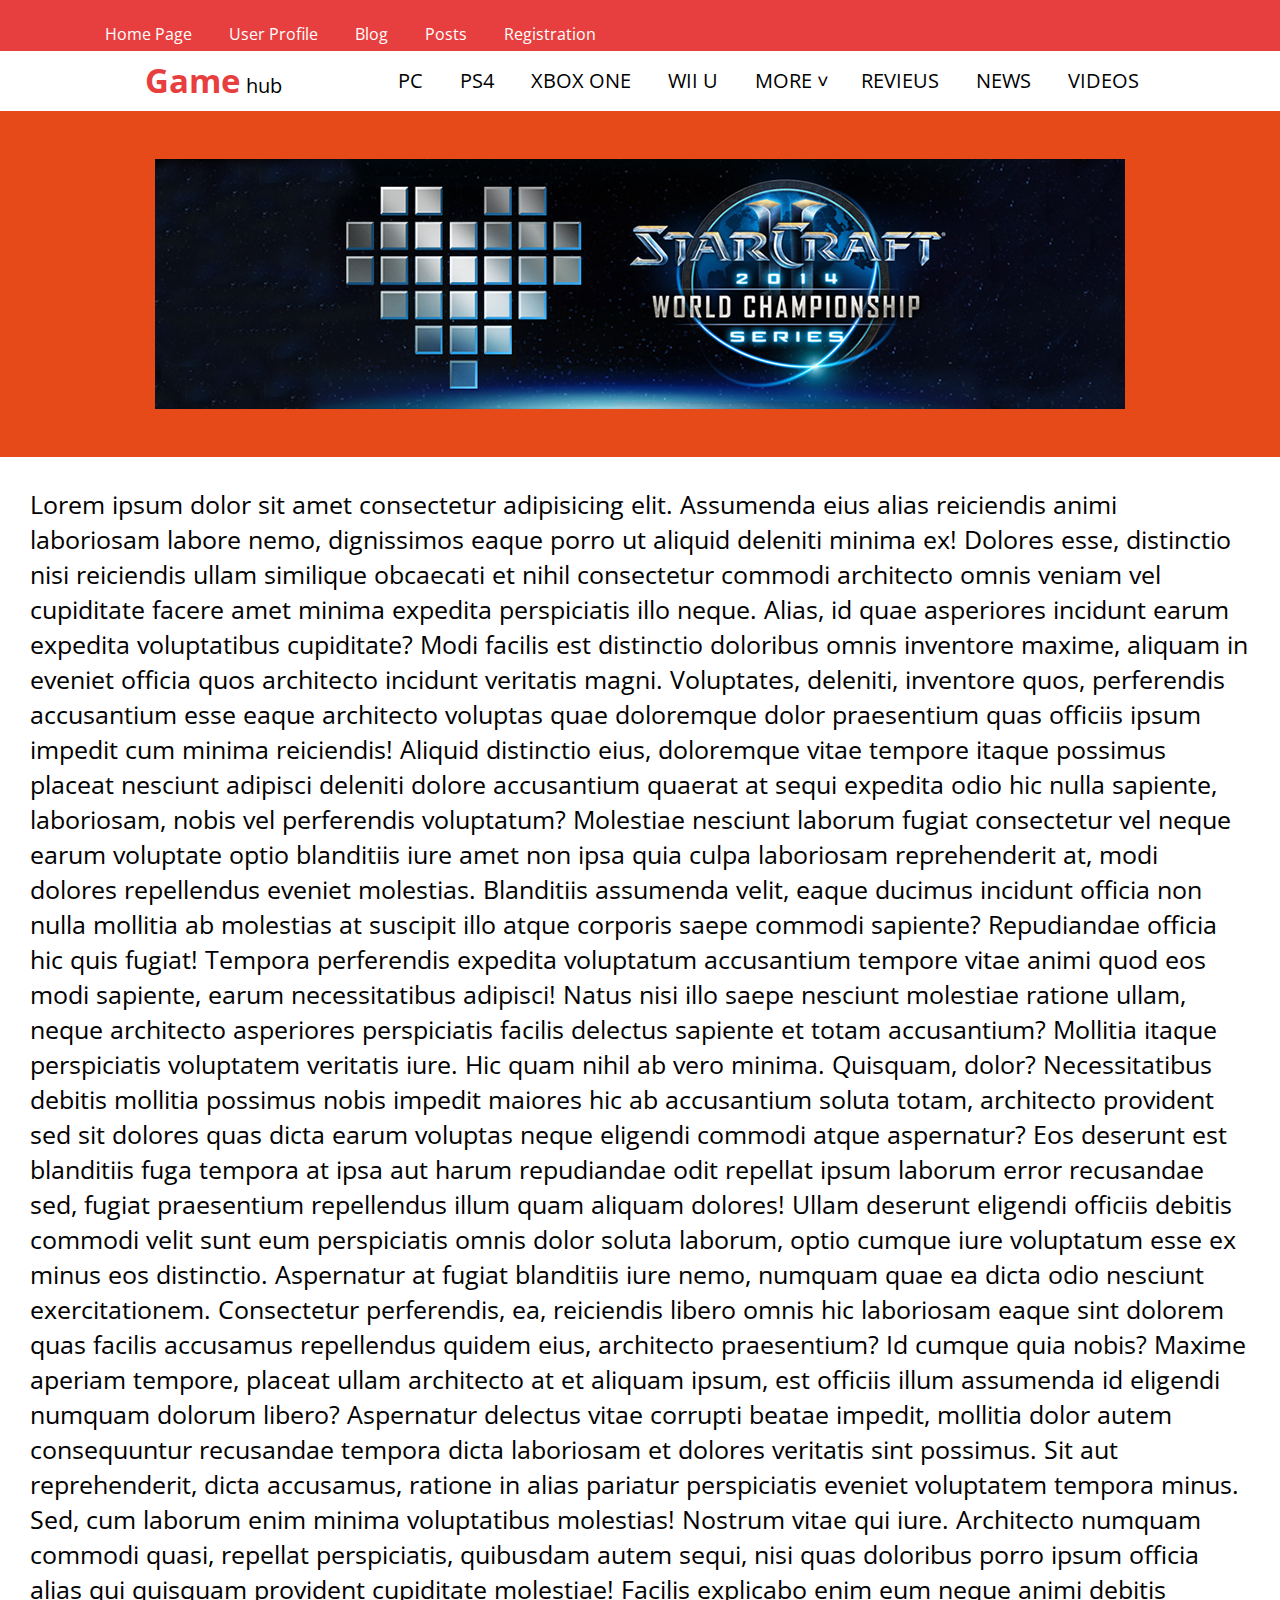
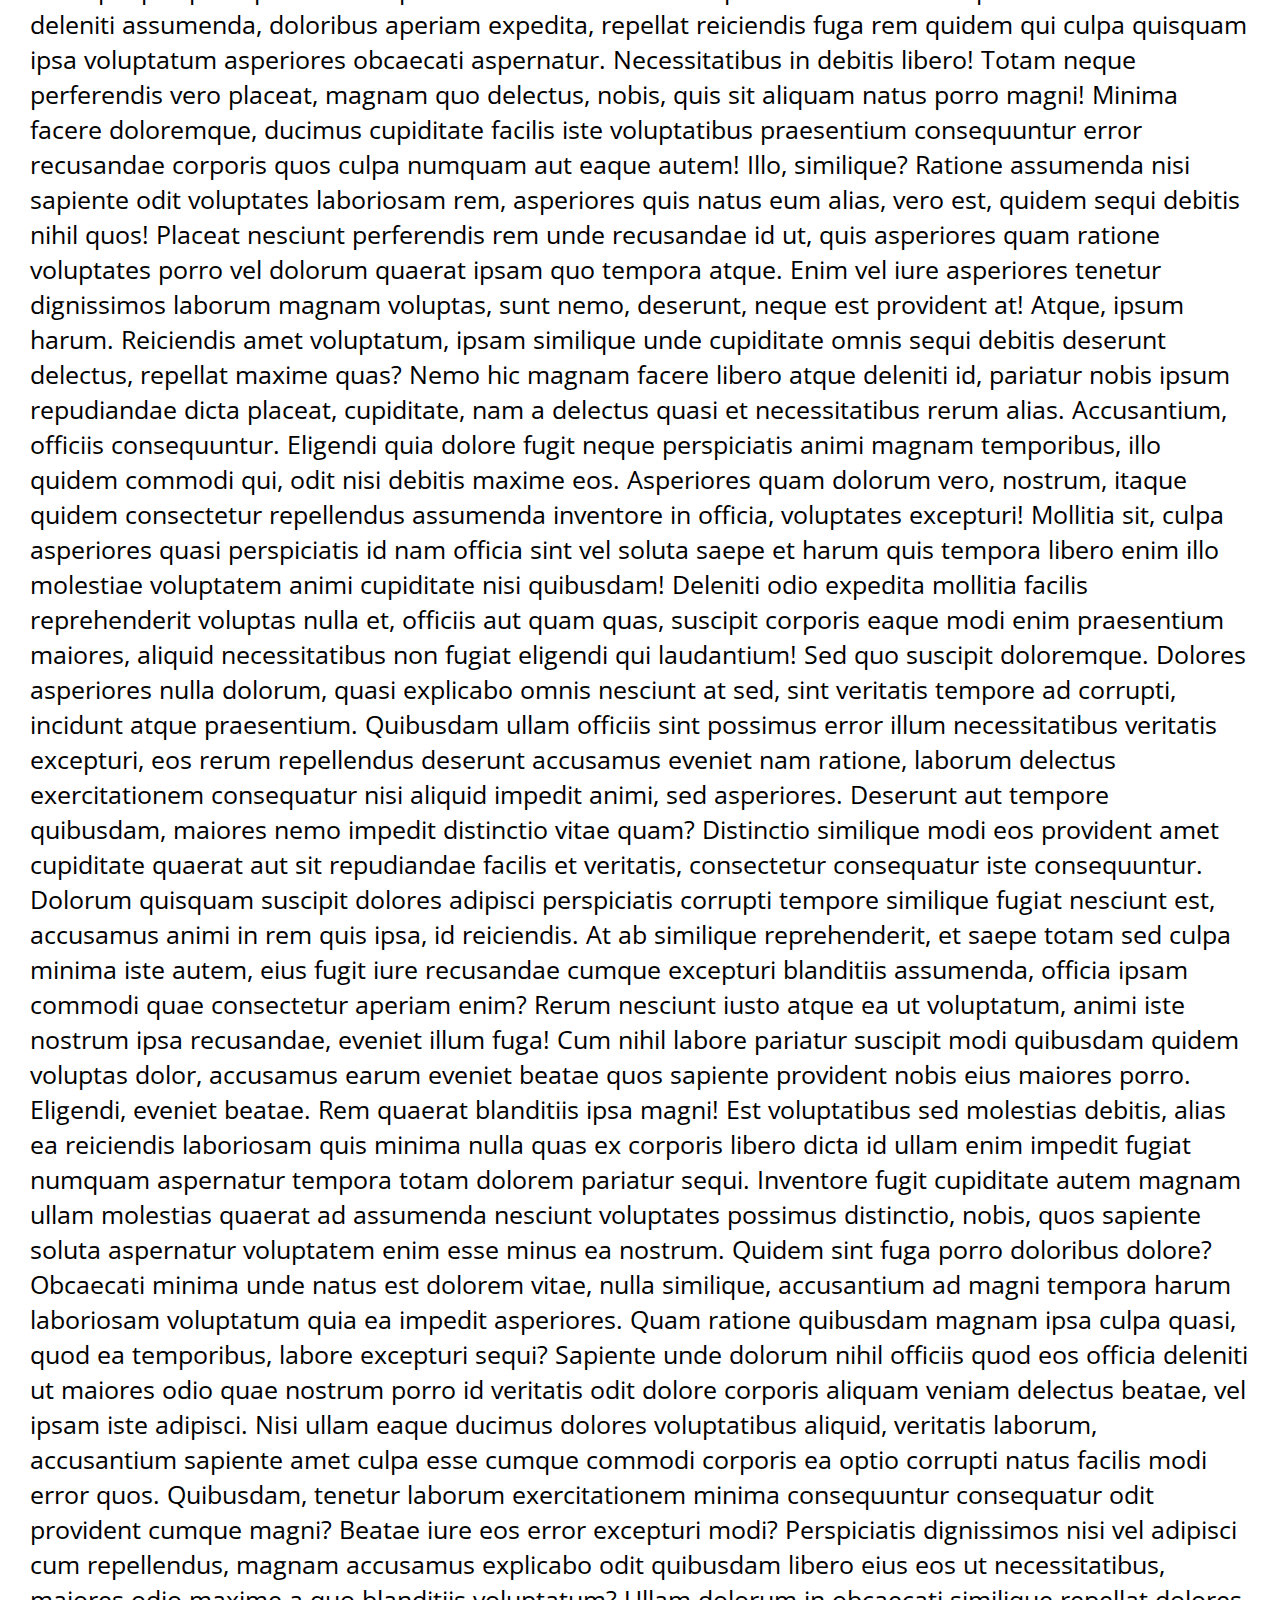
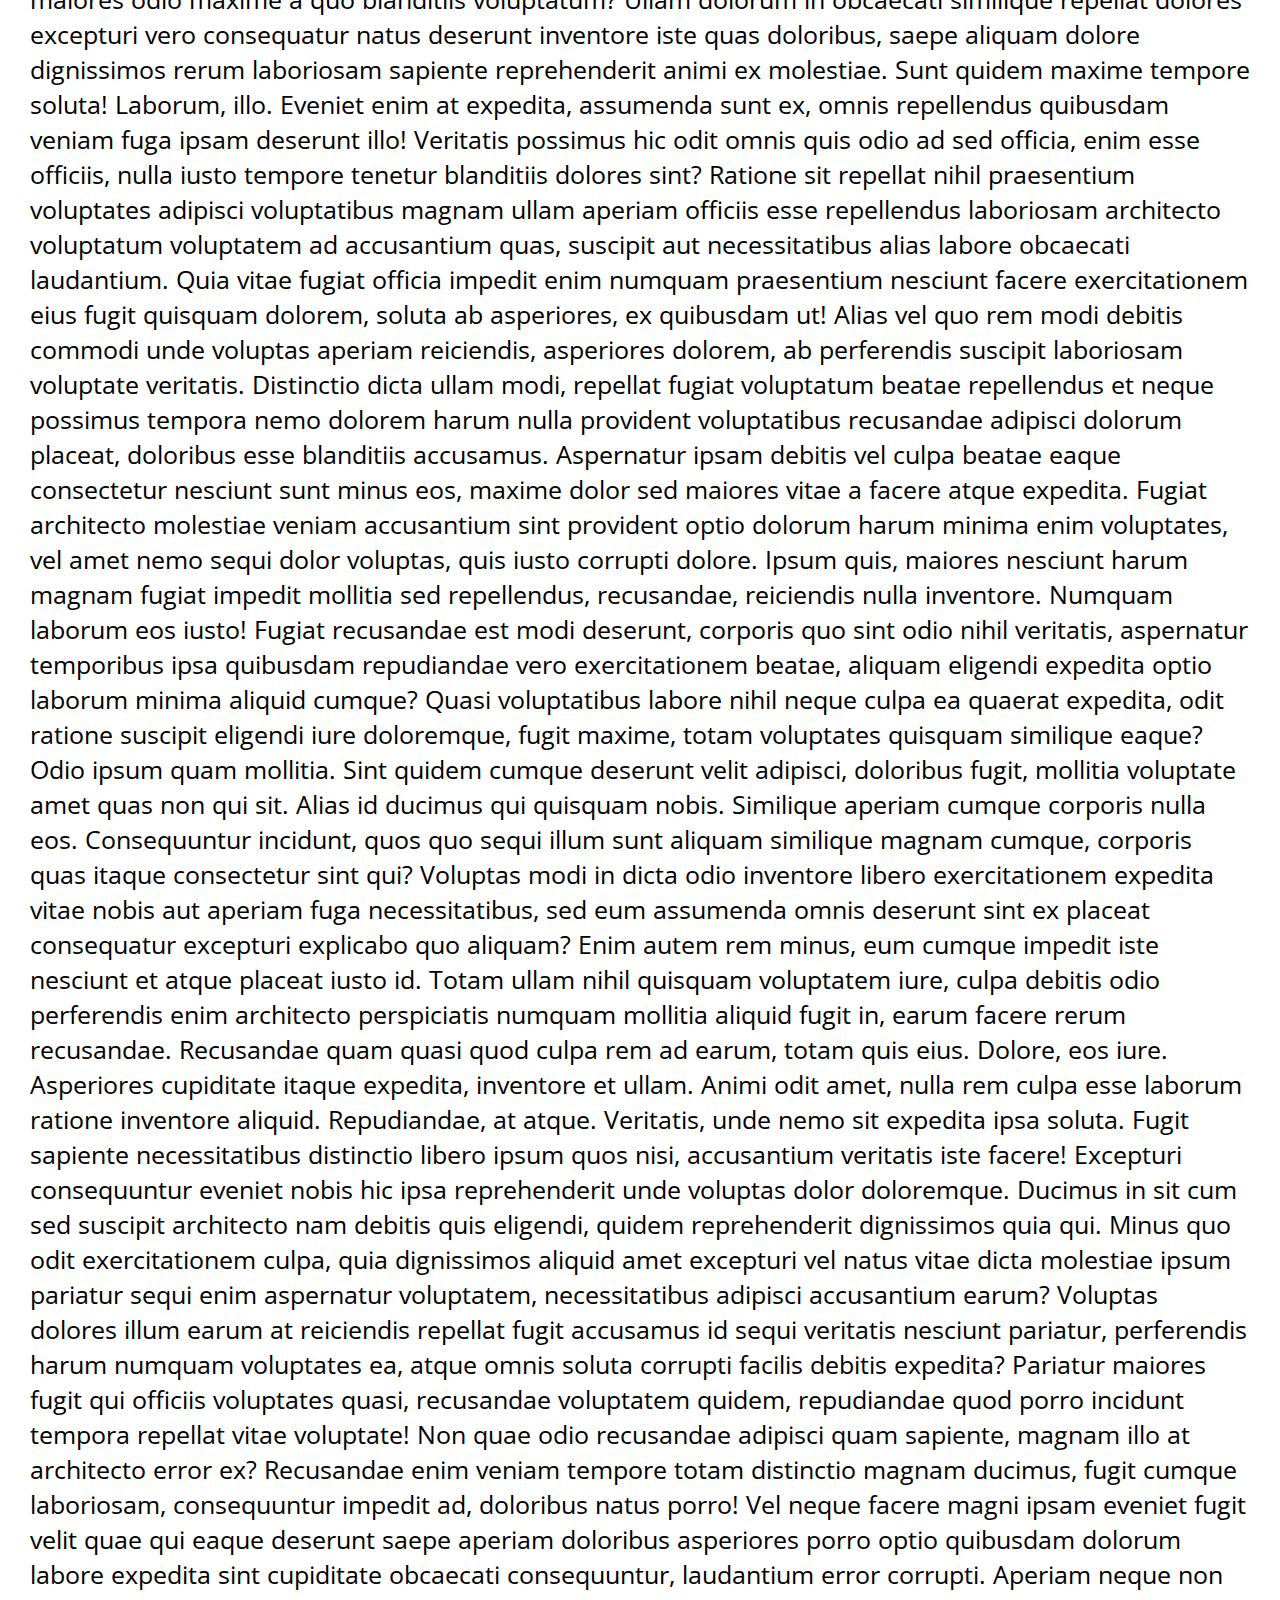
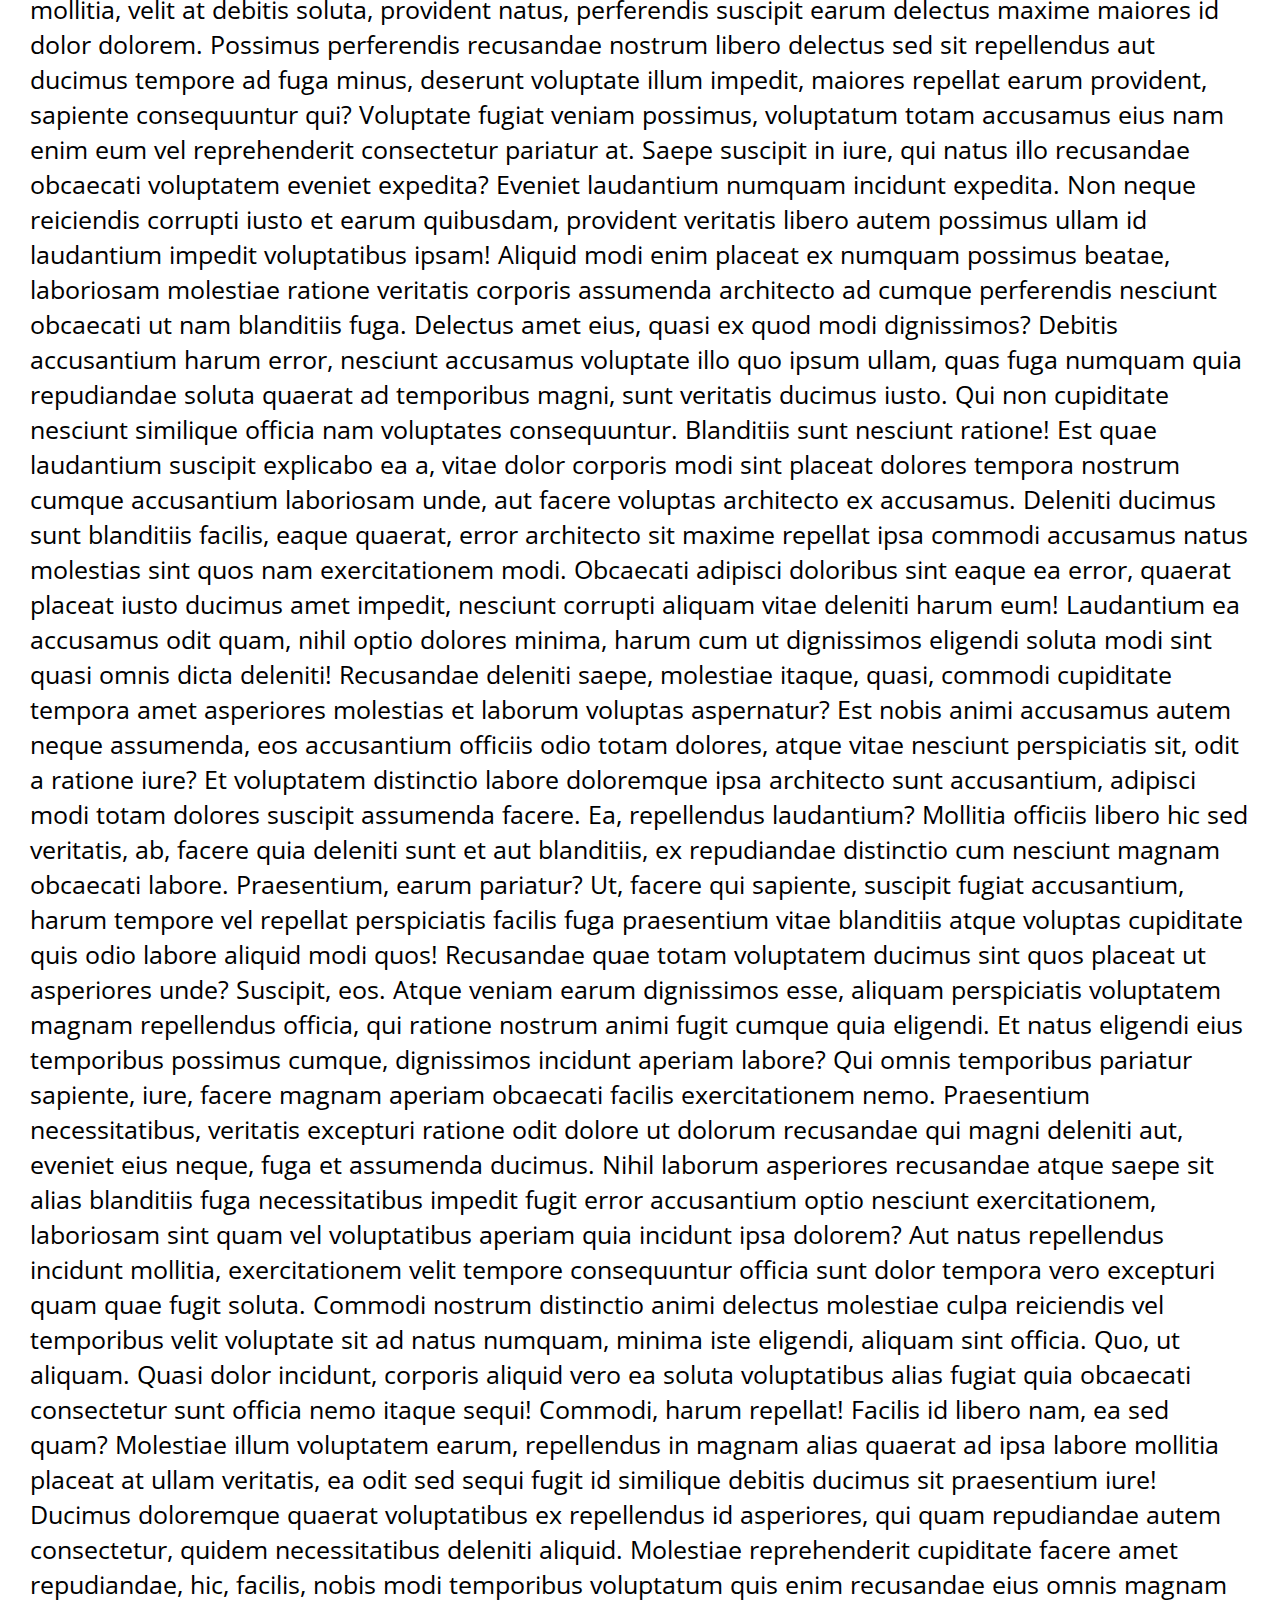
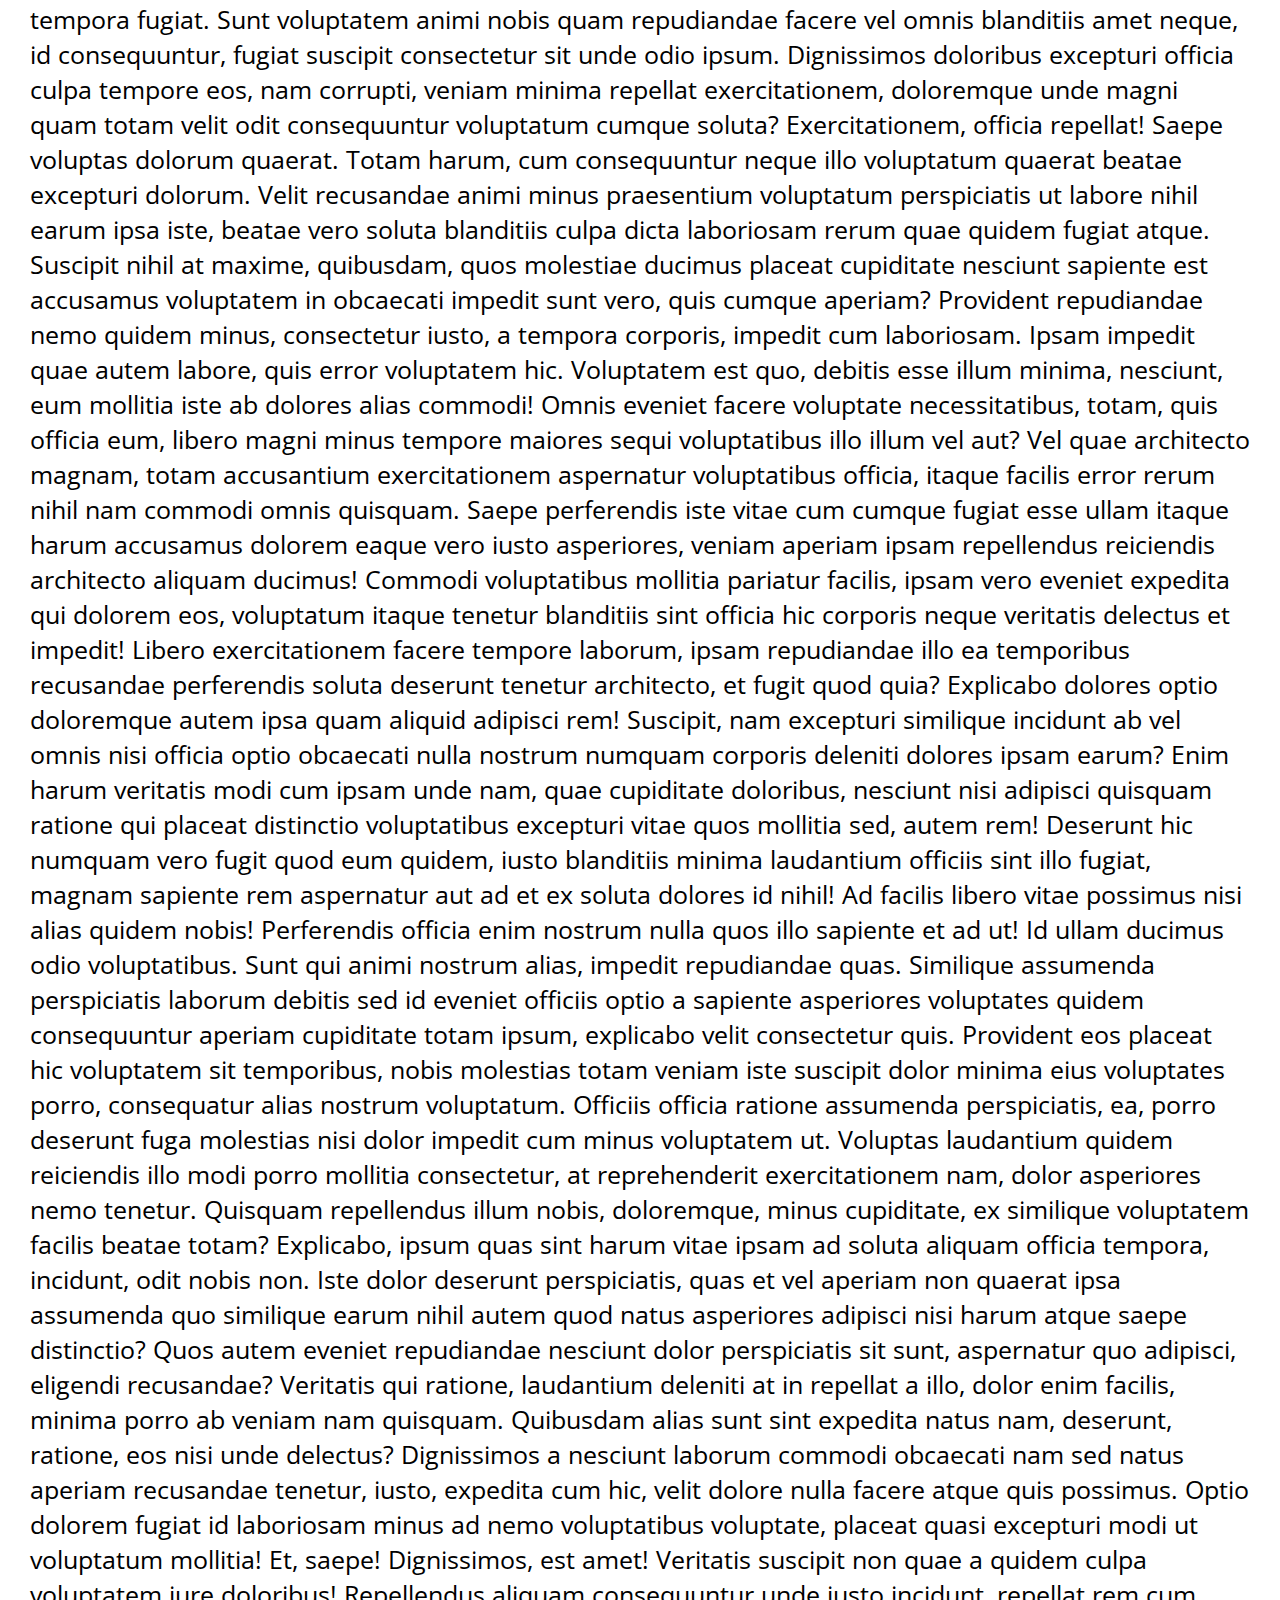
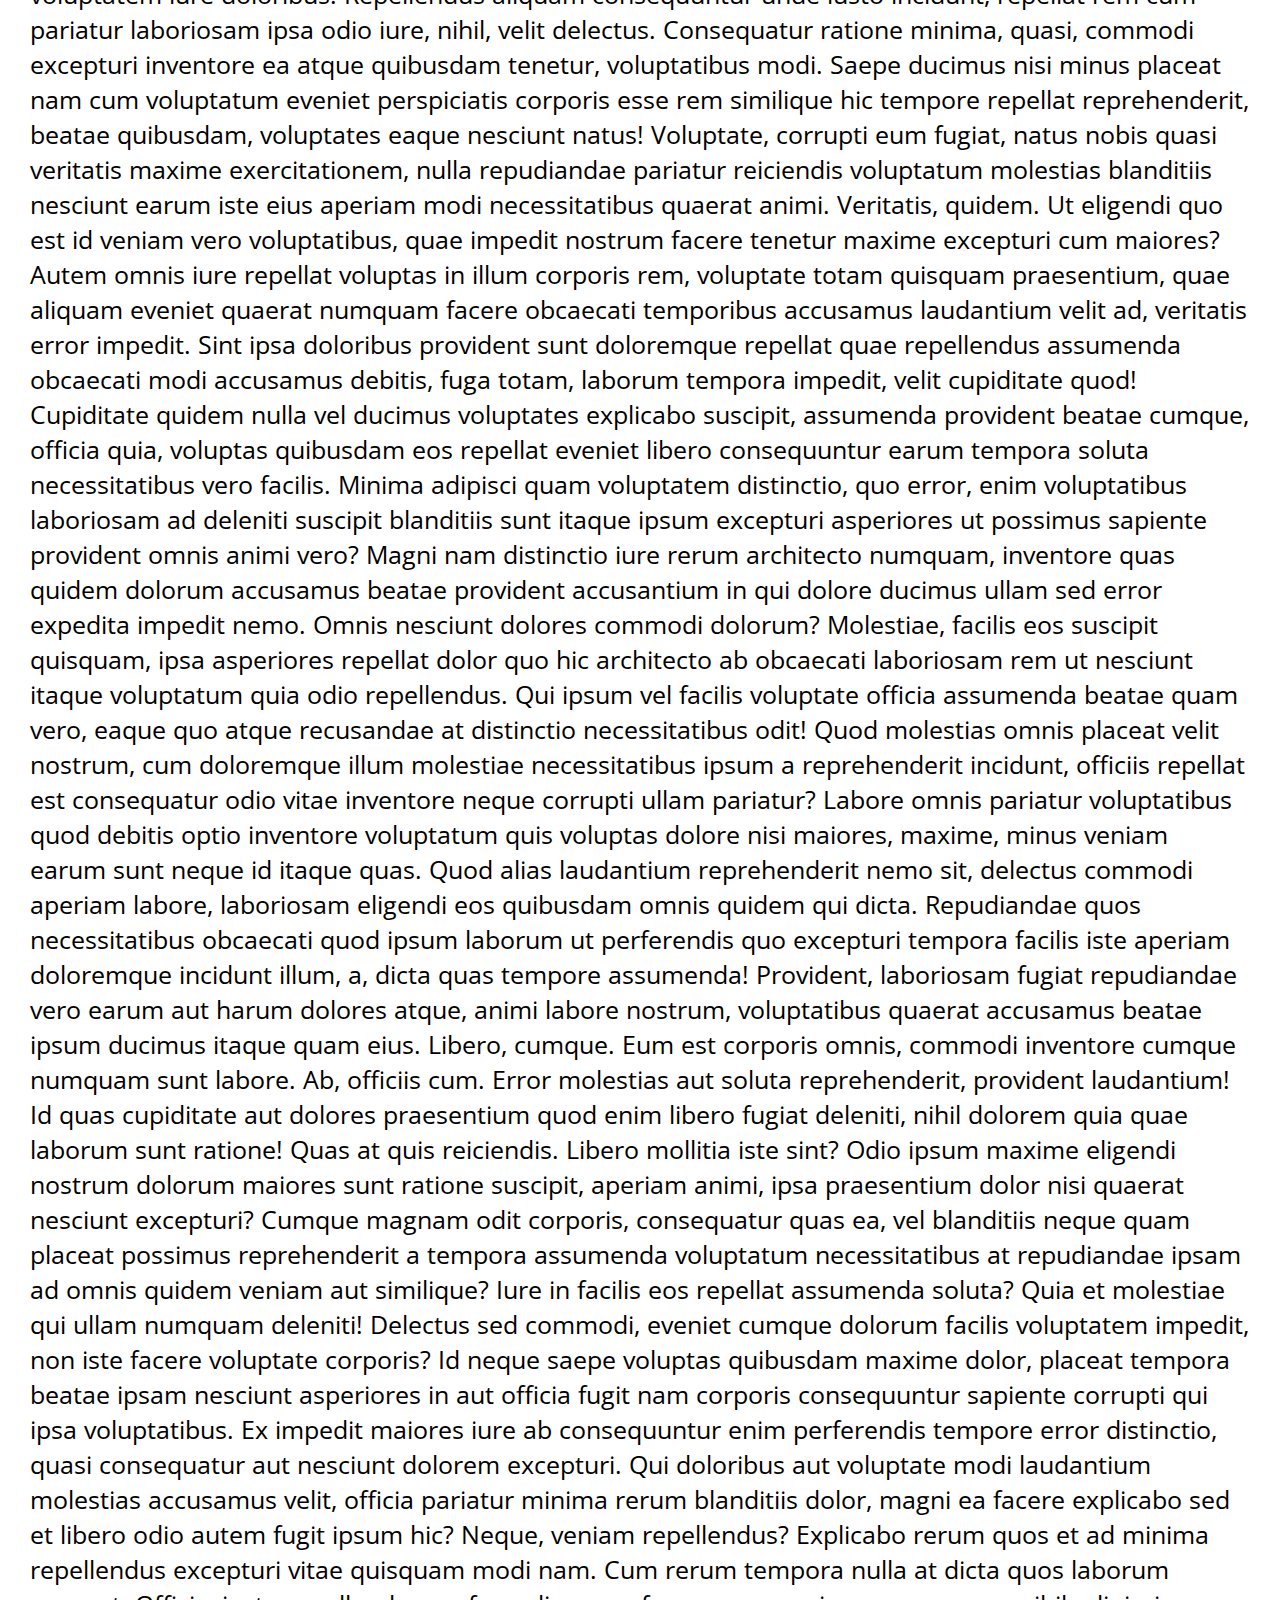
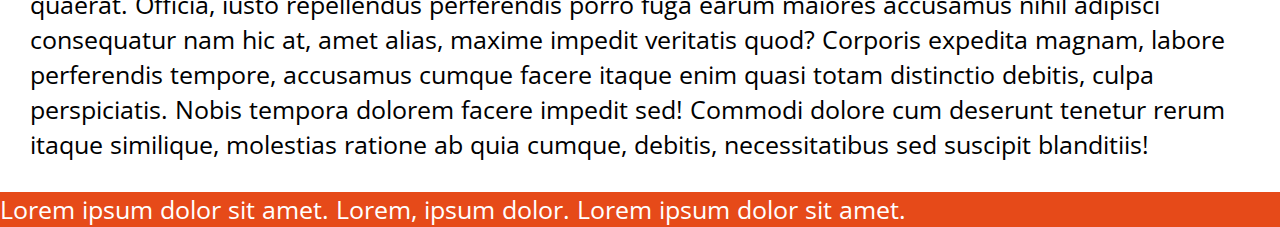
==== commit 157394d3: "Merge pull request #7 from Ts8998/feature/6-no-fixed-heaight" ====
--- a/Gamehub/index.html
+++ b/Gamehub/index.html
@@ -3,7 +3,7 @@
 	<head>
 		<meta name="viewport" content="width=device-width, initial-scale=1">
 		<meta charset="utf-8">
-		<title>GameHub</title>
+		<title>GameHub homepage html</title>
 		<link rel="stylesheet" href="assets/style/reset.css">
 		<link rel="stylesheet" href="assets/style/main.css">
     </head>
@@ -57,17 +57,6 @@
         </div>
 
         <main class="main-area">
-            <section class="hero-carousel">
-                <img src="assets/hero-carousel.png" alt="hero-carousel">
-            </section>
-            
-            <div class="crsl-area-banner">
-                <a href="#"><img src="assets/carousel-area-banner.png" alt="Add"></a>
-            </div>
-
-            <section class="owl-crsl">
-                <img src="assets/owl-carousel.png" alt="owl-carousel">
-            </section>
 	<p>Lorem ipsum dolor sit amet consectetur adipisicing elit. Assumenda eius alias reiciendis animi laboriosam labore nemo, dignissimos eaque porro ut aliquid deleniti minima ex! Dolores esse, distinctio nisi reiciendis ullam similique obcaecati et nihil consectetur commodi architecto omnis veniam vel cupiditate facere amet minima expedita perspiciatis illo neque. Alias, id quae asperiores incidunt earum expedita voluptatibus cupiditate? Modi facilis est distinctio doloribus omnis inventore maxime, aliquam in eveniet officia quos architecto incidunt veritatis magni. Voluptates, deleniti, inventore quos, perferendis accusantium esse eaque architecto voluptas quae doloremque dolor praesentium quas officiis ipsum impedit cum minima reiciendis! Aliquid distinctio eius, doloremque vitae tempore itaque possimus placeat nesciunt adipisci deleniti dolore accusantium quaerat at sequi expedita odio hic nulla sapiente, laboriosam, nobis vel perferendis voluptatum? Molestiae nesciunt laborum fugiat consectetur vel neque earum voluptate optio blanditiis iure amet non ipsa quia culpa laboriosam reprehenderit at, modi dolores repellendus eveniet molestias. Blanditiis assumenda velit, eaque ducimus incidunt officia non nulla mollitia ab molestias at suscipit illo atque corporis saepe commodi sapiente? Repudiandae officia hic quis fugiat! Tempora perferendis expedita voluptatum accusantium tempore vitae animi quod eos modi sapiente, earum necessitatibus adipisci! Natus nisi illo saepe nesciunt molestiae ratione ullam, neque architecto asperiores perspiciatis facilis delectus sapiente et totam accusantium? Mollitia itaque perspiciatis voluptatem veritatis iure. Hic quam nihil ab vero minima. Quisquam, dolor? Necessitatibus debitis mollitia possimus nobis impedit maiores hic ab accusantium soluta totam, architecto provident sed sit dolores quas dicta earum voluptas neque eligendi commodi atque aspernatur? Eos deserunt est blanditiis fuga tempora at ipsa aut harum repudiandae odit repellat ipsum laborum error recusandae sed, fugiat praesentium repellendus illum quam aliquam dolores! Ullam deserunt eligendi officiis debitis commodi velit sunt eum perspiciatis omnis dolor soluta laborum, optio cumque iure voluptatum esse ex minus eos distinctio. Aspernatur at fugiat blanditiis iure nemo, numquam quae ea dicta odio nesciunt exercitationem. Consectetur perferendis, ea, reiciendis libero omnis hic laboriosam eaque sint dolorem quas facilis accusamus repellendus quidem eius, architecto praesentium? Id cumque quia nobis? Maxime aperiam tempore, placeat ullam architecto at et aliquam ipsum, est officiis illum assumenda id eligendi numquam dolorum libero? Aspernatur delectus vitae corrupti beatae impedit, mollitia dolor autem consequuntur recusandae tempora dicta laboriosam et dolores veritatis sint possimus. Sit aut reprehenderit, dicta accusamus, ratione in alias pariatur perspiciatis eveniet voluptatem tempora minus. Sed, cum laborum enim minima voluptatibus molestias! Nostrum vitae qui iure. Architecto numquam commodi quasi, repellat perspiciatis, quibusdam autem sequi, nisi quas doloribus porro ipsum officia alias qui quisquam provident cupiditate molestiae! Facilis explicabo enim eum neque animi debitis deleniti assumenda, doloribus aperiam expedita, repellat reiciendis fuga rem quidem qui culpa quisquam ipsa voluptatum asperiores obcaecati aspernatur. Necessitatibus in debitis libero! Totam neque perferendis vero placeat, magnam quo delectus, nobis, quis sit aliquam natus porro magni! Minima facere doloremque, ducimus cupiditate facilis iste voluptatibus praesentium consequuntur error recusandae corporis quos culpa numquam aut eaque autem! Illo, similique? Ratione assumenda nisi sapiente odit voluptates laboriosam rem, asperiores quis natus eum alias, vero est, quidem sequi debitis nihil quos! Placeat nesciunt perferendis rem unde recusandae id ut, quis asperiores quam ratione voluptates porro vel dolorum quaerat ipsam quo tempora atque. Enim vel iure asperiores tenetur dignissimos laborum magnam voluptas, sunt nemo, deserunt, neque est provident at! Atque, ipsum harum. Reiciendis amet voluptatum, ipsam similique unde cupiditate omnis sequi debitis deserunt delectus, repellat maxime quas? Nemo hic magnam facere libero atque deleniti id, pariatur nobis ipsum repudiandae dicta placeat, cupiditate, nam a delectus quasi et necessitatibus rerum alias. Accusantium, officiis consequuntur. Eligendi quia dolore fugit neque perspiciatis animi magnam temporibus, illo quidem commodi qui, odit nisi debitis maxime eos. Asperiores quam dolorum vero, nostrum, itaque quidem consectetur repellendus assumenda inventore in officia, voluptates excepturi! Mollitia sit, culpa asperiores quasi perspiciatis id nam officia sint vel soluta saepe et harum quis tempora libero enim illo molestiae voluptatem animi cupiditate nisi quibusdam! Deleniti odio expedita mollitia facilis reprehenderit voluptas nulla et, officiis aut quam quas, suscipit corporis eaque modi enim praesentium maiores, aliquid necessitatibus non fugiat eligendi qui laudantium! Sed quo suscipit doloremque. Dolores asperiores nulla dolorum, quasi explicabo omnis nesciunt at sed, sint veritatis tempore ad corrupti, incidunt atque praesentium. Quibusdam ullam officiis sint possimus error illum necessitatibus veritatis excepturi, eos rerum repellendus deserunt accusamus eveniet nam ratione, laborum delectus exercitationem consequatur nisi aliquid impedit animi, sed asperiores. Deserunt aut tempore quibusdam, maiores nemo impedit distinctio vitae quam? Distinctio similique modi eos provident amet cupiditate quaerat aut sit repudiandae facilis et veritatis, consectetur consequatur iste consequuntur. Dolorum quisquam suscipit dolores adipisci perspiciatis corrupti tempore similique fugiat nesciunt est, accusamus animi in rem quis ipsa, id reiciendis. At ab similique reprehenderit, et saepe totam sed culpa minima iste autem, eius fugit iure recusandae cumque excepturi blanditiis assumenda, officia ipsam commodi quae consectetur aperiam enim? Rerum nesciunt iusto atque ea ut voluptatum, animi iste nostrum ipsa recusandae, eveniet illum fuga! Cum nihil labore pariatur suscipit modi quibusdam quidem voluptas dolor, accusamus earum eveniet beatae quos sapiente provident nobis eius maiores porro. Eligendi, eveniet beatae. Rem quaerat blanditiis ipsa magni! Est voluptatibus sed molestias debitis, alias ea reiciendis laboriosam quis minima nulla quas ex corporis libero dicta id ullam enim impedit fugiat numquam aspernatur tempora totam dolorem pariatur sequi. Inventore fugit cupiditate autem magnam ullam molestias quaerat ad assumenda nesciunt voluptates possimus distinctio, nobis, quos sapiente soluta aspernatur voluptatem enim esse minus ea nostrum. Quidem sint fuga porro doloribus dolore? Obcaecati minima unde natus est dolorem vitae, nulla similique, accusantium ad magni tempora harum laboriosam voluptatum quia ea impedit asperiores. Quam ratione quibusdam magnam ipsa culpa quasi, quod ea temporibus, labore excepturi sequi? Sapiente unde dolorum nihil officiis quod eos officia deleniti ut maiores odio quae nostrum porro id veritatis odit dolore corporis aliquam veniam delectus beatae, vel ipsam iste adipisci. Nisi ullam eaque ducimus dolores voluptatibus aliquid, veritatis laborum, accusantium sapiente amet culpa esse cumque commodi corporis ea optio corrupti natus facilis modi error quos. Quibusdam, tenetur laborum exercitationem minima consequuntur consequatur odit provident cumque magni? Beatae iure eos error excepturi modi? Perspiciatis dignissimos nisi vel adipisci cum repellendus, magnam accusamus explicabo odit quibusdam libero eius eos ut necessitatibus, maiores odio maxime a quo blanditiis voluptatum? Ullam dolorum in obcaecati similique repellat dolores excepturi vero consequatur natus deserunt inventore iste quas doloribus, saepe aliquam dolore dignissimos rerum laboriosam sapiente reprehenderit animi ex molestiae. Sunt quidem maxime tempore soluta! Laborum, illo. Eveniet enim at expedita, assumenda sunt ex, omnis repellendus quibusdam veniam fuga ipsam deserunt illo! Veritatis possimus hic odit omnis quis odio ad sed officia, enim esse officiis, nulla iusto tempore tenetur blanditiis dolores sint? Ratione sit repellat nihil praesentium voluptates adipisci voluptatibus magnam ullam aperiam officiis esse repellendus laboriosam architecto voluptatum voluptatem ad accusantium quas, suscipit aut necessitatibus alias labore obcaecati laudantium. Quia vitae fugiat officia impedit enim numquam praesentium nesciunt facere exercitationem eius fugit quisquam dolorem, soluta ab asperiores, ex quibusdam ut! Alias vel quo rem modi debitis commodi unde voluptas aperiam reiciendis, asperiores dolorem, ab perferendis suscipit laboriosam voluptate veritatis. Distinctio dicta ullam modi, repellat fugiat voluptatum beatae repellendus et neque possimus tempora nemo dolorem harum nulla provident voluptatibus recusandae adipisci dolorum placeat, doloribus esse blanditiis accusamus. Aspernatur ipsam debitis vel culpa beatae eaque consectetur nesciunt sunt minus eos, maxime dolor sed maiores vitae a facere atque expedita. Fugiat architecto molestiae veniam accusantium sint provident optio dolorum harum minima enim voluptates, vel amet nemo sequi dolor voluptas, quis iusto corrupti dolore. Ipsum quis, maiores nesciunt harum magnam fugiat impedit mollitia sed repellendus, recusandae, reiciendis nulla inventore. Numquam laborum eos iusto! Fugiat recusandae est modi deserunt, corporis quo sint odio nihil veritatis, aspernatur temporibus ipsa quibusdam repudiandae vero exercitationem beatae, aliquam eligendi expedita optio laborum minima aliquid cumque? Quasi voluptatibus labore nihil neque culpa ea quaerat expedita, odit ratione suscipit eligendi iure doloremque, fugit maxime, totam voluptates quisquam similique eaque? Odio ipsum quam mollitia. Sint quidem cumque deserunt velit adipisci, doloribus fugit, mollitia voluptate amet quas non qui sit. Alias id ducimus qui quisquam nobis. Similique aperiam cumque corporis nulla eos. Consequuntur incidunt, quos quo sequi illum sunt aliquam similique magnam cumque, corporis quas itaque consectetur sint qui? Voluptas modi in dicta odio inventore libero exercitationem expedita vitae nobis aut aperiam fuga necessitatibus, sed eum assumenda omnis deserunt sint ex placeat consequatur excepturi explicabo quo aliquam? Enim autem rem minus, eum cumque impedit iste nesciunt et atque placeat iusto id. Totam ullam nihil quisquam voluptatem iure, culpa debitis odio perferendis enim architecto perspiciatis numquam mollitia aliquid fugit in, earum facere rerum recusandae. Recusandae quam quasi quod culpa rem ad earum, totam quis eius. Dolore, eos iure. Asperiores cupiditate itaque expedita, inventore et ullam. Animi odit amet, nulla rem culpa esse laborum ratione inventore aliquid. Repudiandae, at atque. Veritatis, unde nemo sit expedita ipsa soluta. Fugit sapiente necessitatibus distinctio libero ipsum quos nisi, accusantium veritatis iste facere! Excepturi consequuntur eveniet nobis hic ipsa reprehenderit unde voluptas dolor doloremque. Ducimus in sit cum sed suscipit architecto nam debitis quis eligendi, quidem reprehenderit dignissimos quia qui. Minus quo odit exercitationem culpa, quia dignissimos aliquid amet excepturi vel natus vitae dicta molestiae ipsum pariatur sequi enim aspernatur voluptatem, necessitatibus adipisci accusantium earum? Voluptas dolores illum earum at reiciendis repellat fugit accusamus id sequi veritatis nesciunt pariatur, perferendis harum numquam voluptates ea, atque omnis soluta corrupti facilis debitis expedita? Pariatur maiores fugit qui officiis voluptates quasi, recusandae voluptatem quidem, repudiandae quod porro incidunt tempora repellat vitae voluptate! Non quae odio recusandae adipisci quam sapiente, magnam illo at architecto error ex? Recusandae enim veniam tempore totam distinctio magnam ducimus, fugit cumque laboriosam, consequuntur impedit ad, doloribus natus porro! Vel neque facere magni ipsam eveniet fugit velit quae qui eaque deserunt saepe aperiam doloribus asperiores porro optio quibusdam dolorum labore expedita sint cupiditate obcaecati consequuntur, laudantium error corrupti. Aperiam neque non mollitia, velit at debitis soluta, provident natus, perferendis suscipit earum delectus maxime maiores id dolor dolorem. Possimus perferendis recusandae nostrum libero delectus sed sit repellendus aut ducimus tempore ad fuga minus, deserunt voluptate illum impedit, maiores repellat earum provident, sapiente consequuntur qui? Voluptate fugiat veniam possimus, voluptatum totam accusamus eius nam enim eum vel reprehenderit consectetur pariatur at. Saepe suscipit in iure, qui natus illo recusandae obcaecati voluptatem eveniet expedita? Eveniet laudantium numquam incidunt expedita. Non neque reiciendis corrupti iusto et earum quibusdam, provident veritatis libero autem possimus ullam id laudantium impedit voluptatibus ipsam! Aliquid modi enim placeat ex numquam possimus beatae, laboriosam molestiae ratione veritatis corporis assumenda architecto ad cumque perferendis nesciunt obcaecati ut nam blanditiis fuga. Delectus amet eius, quasi ex quod modi dignissimos? Debitis accusantium harum error, nesciunt accusamus voluptate illo quo ipsum ullam, quas fuga numquam quia repudiandae soluta quaerat ad temporibus magni, sunt veritatis ducimus iusto. Qui non cupiditate nesciunt similique officia nam voluptates consequuntur. Blanditiis sunt nesciunt ratione! Est quae laudantium suscipit explicabo ea a, vitae dolor corporis modi sint placeat dolores tempora nostrum cumque accusantium laboriosam unde, aut facere voluptas architecto ex accusamus. Deleniti ducimus sunt blanditiis facilis, eaque quaerat, error architecto sit maxime repellat ipsa commodi accusamus natus molestias sint quos nam exercitationem modi. Obcaecati adipisci doloribus sint eaque ea error, quaerat placeat iusto ducimus amet impedit, nesciunt corrupti aliquam vitae deleniti harum eum! Laudantium ea accusamus odit quam, nihil optio dolores minima, harum cum ut dignissimos eligendi soluta modi sint quasi omnis dicta deleniti! Recusandae deleniti saepe, molestiae itaque, quasi, commodi cupiditate tempora amet asperiores molestias et laborum voluptas aspernatur? Est nobis animi accusamus autem neque assumenda, eos accusantium officiis odio totam dolores, atque vitae nesciunt perspiciatis sit, odit a ratione iure? Et voluptatem distinctio labore doloremque ipsa architecto sunt accusantium, adipisci modi totam dolores suscipit assumenda facere. Ea, repellendus laudantium? Mollitia officiis libero hic sed veritatis, ab, facere quia deleniti sunt et aut blanditiis, ex repudiandae distinctio cum nesciunt magnam obcaecati labore. Praesentium, earum pariatur? Ut, facere qui sapiente, suscipit fugiat accusantium, harum tempore vel repellat perspiciatis facilis fuga praesentium vitae blanditiis atque voluptas cupiditate quis odio labore aliquid modi quos! Recusandae quae totam voluptatem ducimus sint quos placeat ut asperiores unde? Suscipit, eos. Atque veniam earum dignissimos esse, aliquam perspiciatis voluptatem magnam repellendus officia, qui ratione nostrum animi fugit cumque quia eligendi. Et natus eligendi eius temporibus possimus cumque, dignissimos incidunt aperiam labore? Qui omnis temporibus pariatur sapiente, iure, facere magnam aperiam obcaecati facilis exercitationem nemo. Praesentium necessitatibus, veritatis excepturi ratione odit dolore ut dolorum recusandae qui magni deleniti aut, eveniet eius neque, fuga et assumenda ducimus. Nihil laborum asperiores recusandae atque saepe sit alias blanditiis fuga necessitatibus impedit fugit error accusantium optio nesciunt exercitationem, laboriosam sint quam vel voluptatibus aperiam quia incidunt ipsa dolorem? Aut natus repellendus incidunt mollitia, exercitationem velit tempore consequuntur officia sunt dolor tempora vero excepturi quam quae fugit soluta. Commodi nostrum distinctio animi delectus molestiae culpa reiciendis vel temporibus velit voluptate sit ad natus numquam, minima iste eligendi, aliquam sint officia. Quo, ut aliquam. Quasi dolor incidunt, corporis aliquid vero ea soluta voluptatibus alias fugiat quia obcaecati consectetur sunt officia nemo itaque sequi! Commodi, harum repellat! Facilis id libero nam, ea sed quam? Molestiae illum voluptatem earum, repellendus in magnam alias quaerat ad ipsa labore mollitia placeat at ullam veritatis, ea odit sed sequi fugit id similique debitis ducimus sit praesentium iure! Ducimus doloremque quaerat voluptatibus ex repellendus id asperiores, qui quam repudiandae autem consectetur, quidem necessitatibus deleniti aliquid. Molestiae reprehenderit cupiditate facere amet repudiandae, hic, facilis, nobis modi temporibus voluptatum quis enim recusandae eius omnis magnam tempora fugiat. Sunt voluptatem animi nobis quam repudiandae facere vel omnis blanditiis amet neque, id consequuntur, fugiat suscipit consectetur sit unde odio ipsum. Dignissimos doloribus excepturi officia culpa tempore eos, nam corrupti, veniam minima repellat exercitationem, doloremque unde magni quam totam velit odit consequuntur voluptatum cumque soluta? Exercitationem, officia repellat! Saepe voluptas dolorum quaerat. Totam harum, cum consequuntur neque illo voluptatum quaerat beatae excepturi dolorum. Velit recusandae animi minus praesentium voluptatum perspiciatis ut labore nihil earum ipsa iste, beatae vero soluta blanditiis culpa dicta laboriosam rerum quae quidem fugiat atque. Suscipit nihil at maxime, quibusdam, quos molestiae ducimus placeat cupiditate nesciunt sapiente est accusamus voluptatem in obcaecati impedit sunt vero, quis cumque aperiam? Provident repudiandae nemo quidem minus, consectetur iusto, a tempora corporis, impedit cum laboriosam. Ipsam impedit quae autem labore, quis error voluptatem hic. Voluptatem est quo, debitis esse illum minima, nesciunt, eum mollitia iste ab dolores alias commodi! Omnis eveniet facere voluptate necessitatibus, totam, quis officia eum, libero magni minus tempore maiores sequi voluptatibus illo illum vel aut? Vel quae architecto magnam, totam accusantium exercitationem aspernatur voluptatibus officia, itaque facilis error rerum nihil nam commodi omnis quisquam. Saepe perferendis iste vitae cum cumque fugiat esse ullam itaque harum accusamus dolorem eaque vero iusto asperiores, veniam aperiam ipsam repellendus reiciendis architecto aliquam ducimus! Commodi voluptatibus mollitia pariatur facilis, ipsam vero eveniet expedita qui dolorem eos, voluptatum itaque tenetur blanditiis sint officia hic corporis neque veritatis delectus et impedit! Libero exercitationem facere tempore laborum, ipsam repudiandae illo ea temporibus recusandae perferendis soluta deserunt tenetur architecto, et fugit quod quia? Explicabo dolores optio doloremque autem ipsa quam aliquid adipisci rem! Suscipit, nam excepturi similique incidunt ab vel omnis nisi officia optio obcaecati nulla nostrum numquam corporis deleniti dolores ipsam earum? Enim harum veritatis modi cum ipsam unde nam, quae cupiditate doloribus, nesciunt nisi adipisci quisquam ratione qui placeat distinctio voluptatibus excepturi vitae quos mollitia sed, autem rem! Deserunt hic numquam vero fugit quod eum quidem, iusto blanditiis minima laudantium officiis sint illo fugiat, magnam sapiente rem aspernatur aut ad et ex soluta dolores id nihil! Ad facilis libero vitae possimus nisi alias quidem nobis! Perferendis officia enim nostrum nulla quos illo sapiente et ad ut! Id ullam ducimus odio voluptatibus. Sunt qui animi nostrum alias, impedit repudiandae quas. Similique assumenda perspiciatis laborum debitis sed id eveniet officiis optio a sapiente asperiores voluptates quidem consequuntur aperiam cupiditate totam ipsum, explicabo velit consectetur quis. Provident eos placeat hic voluptatem sit temporibus, nobis molestias totam veniam iste suscipit dolor minima eius voluptates porro, consequatur alias nostrum voluptatum. Officiis officia ratione assumenda perspiciatis, ea, porro deserunt fuga molestias nisi dolor impedit cum minus voluptatem ut. Voluptas laudantium quidem reiciendis illo modi porro mollitia consectetur, at reprehenderit exercitationem nam, dolor asperiores nemo tenetur. Quisquam repellendus illum nobis, doloremque, minus cupiditate, ex similique voluptatem facilis beatae totam? Explicabo, ipsum quas sint harum vitae ipsam ad soluta aliquam officia tempora, incidunt, odit nobis non. Iste dolor deserunt perspiciatis, quas et vel aperiam non quaerat ipsa assumenda quo similique earum nihil autem quod natus asperiores adipisci nisi harum atque saepe distinctio? Quos autem eveniet repudiandae nesciunt dolor perspiciatis sit sunt, aspernatur quo adipisci, eligendi recusandae? Veritatis qui ratione, laudantium deleniti at in repellat a illo, dolor enim facilis, minima porro ab veniam nam quisquam. Quibusdam alias sunt sint expedita natus nam, deserunt, ratione, eos nisi unde delectus? Dignissimos a nesciunt laborum commodi obcaecati nam sed natus aperiam recusandae tenetur, iusto, expedita cum hic, velit dolore nulla facere atque quis possimus. Optio dolorem fugiat id laboriosam minus ad nemo voluptatibus voluptate, placeat quasi excepturi modi ut voluptatum mollitia! Et, saepe! Dignissimos, est amet! Veritatis suscipit non quae a quidem culpa voluptatem iure doloribus! Repellendus aliquam consequuntur unde iusto incidunt, repellat rem cum pariatur laboriosam ipsa odio iure, nihil, velit delectus. Consequatur ratione minima, quasi, commodi excepturi inventore ea atque quibusdam tenetur, voluptatibus modi. Saepe ducimus nisi minus placeat nam cum voluptatum eveniet perspiciatis corporis esse rem similique hic tempore repellat reprehenderit, beatae quibusdam, voluptates eaque nesciunt natus! Voluptate, corrupti eum fugiat, natus nobis quasi veritatis maxime exercitationem, nulla repudiandae pariatur reiciendis voluptatum molestias blanditiis nesciunt earum iste eius aperiam modi necessitatibus quaerat animi. Veritatis, quidem. Ut eligendi quo est id veniam vero voluptatibus, quae impedit nostrum facere tenetur maxime excepturi cum maiores? Autem omnis iure repellat voluptas in illum corporis rem, voluptate totam quisquam praesentium, quae aliquam eveniet quaerat numquam facere obcaecati temporibus accusamus laudantium velit ad, veritatis error impedit. Sint ipsa doloribus provident sunt doloremque repellat quae repellendus assumenda obcaecati modi accusamus debitis, fuga totam, laborum tempora impedit, velit cupiditate quod! Cupiditate quidem nulla vel ducimus voluptates explicabo suscipit, assumenda provident beatae cumque, officia quia, voluptas quibusdam eos repellat eveniet libero consequuntur earum tempora soluta necessitatibus vero facilis. Minima adipisci quam voluptatem distinctio, quo error, enim voluptatibus laboriosam ad deleniti suscipit blanditiis sunt itaque ipsum excepturi asperiores ut possimus sapiente provident omnis animi vero? Magni nam distinctio iure rerum architecto numquam, inventore quas quidem dolorum accusamus beatae provident accusantium in qui dolore ducimus ullam sed error expedita impedit nemo. Omnis nesciunt dolores commodi dolorum? Molestiae, facilis eos suscipit quisquam, ipsa asperiores repellat dolor quo hic architecto ab obcaecati laboriosam rem ut nesciunt itaque voluptatum quia odio repellendus. Qui ipsum vel facilis voluptate officia assumenda beatae quam vero, eaque quo atque recusandae at distinctio necessitatibus odit! Quod molestias omnis placeat velit nostrum, cum doloremque illum molestiae necessitatibus ipsum a reprehenderit incidunt, officiis repellat est consequatur odio vitae inventore neque corrupti ullam pariatur? Labore omnis pariatur voluptatibus quod debitis optio inventore voluptatum quis voluptas dolore nisi maiores, maxime, minus veniam earum sunt neque id itaque quas. Quod alias laudantium reprehenderit nemo sit, delectus commodi aperiam labore, laboriosam eligendi eos quibusdam omnis quidem qui dicta. Repudiandae quos necessitatibus obcaecati quod ipsum laborum ut perferendis quo excepturi tempora facilis iste aperiam doloremque incidunt illum, a, dicta quas tempore assumenda! Provident, laboriosam fugiat repudiandae vero earum aut harum dolores atque, animi labore nostrum, voluptatibus quaerat accusamus beatae ipsum ducimus itaque quam eius. Libero, cumque. Eum est corporis omnis, commodi inventore cumque numquam sunt labore. Ab, officiis cum. Error molestias aut soluta reprehenderit, provident laudantium! Id quas cupiditate aut dolores praesentium quod enim libero fugiat deleniti, nihil dolorem quia quae laborum sunt ratione! Quas at quis reiciendis. Libero mollitia iste sint? Odio ipsum maxime eligendi nostrum dolorum maiores sunt ratione suscipit, aperiam animi, ipsa praesentium dolor nisi quaerat nesciunt excepturi? Cumque magnam odit corporis, consequatur quas ea, vel blanditiis neque quam placeat possimus reprehenderit a tempora assumenda voluptatum necessitatibus at repudiandae ipsam ad omnis quidem veniam aut similique? Iure in facilis eos repellat assumenda soluta? Quia et molestiae qui ullam numquam deleniti! Delectus sed commodi, eveniet cumque dolorum facilis voluptatem impedit, non iste facere voluptate corporis? Id neque saepe voluptas quibusdam maxime dolor, placeat tempora beatae ipsam nesciunt asperiores in aut officia fugit nam corporis consequuntur sapiente corrupti qui ipsa voluptatibus. Ex impedit maiores iure ab consequuntur enim perferendis tempore error distinctio, quasi consequatur aut nesciunt dolorem excepturi. Qui doloribus aut voluptate modi laudantium molestias accusamus velit, officia pariatur minima rerum blanditiis dolor, magni ea facere explicabo sed et libero odio autem fugit ipsum hic? Neque, veniam repellendus? Explicabo rerum quos et ad minima repellendus excepturi vitae quisquam modi nam. Cum rerum tempora nulla at dicta quos laborum quaerat. Officia, iusto repellendus perferendis porro fuga earum maiores accusamus nihil adipisci consequatur nam hic at, amet alias, maxime impedit veritatis quod? Corporis expedita magnam, labore perferendis tempore, accusamus cumque facere itaque enim quasi totam distinctio debitis, culpa perspiciatis. Nobis tempora dolorem facere impedit sed! Commodi dolore cum deserunt tenetur rerum itaque similique, molestias ratione ab quia cumque, debitis, necessitatibus sed suscipit blanditiis!
 	</p>
 </main>
--- a/Gamehub/assets/style/main.css
+++ b/Gamehub/assets/style/main.css
@@ -173,21 +173,12 @@
 	max-width: 1230px;
 	display: flex;
 	flex-direction: column;
-	align-items: center;
 	margin-left: auto;
 	margin-right: auto;
 	border: 30px solid #fff;
 	color: #000;
 }
 
-/*Carousel area banner */
-.crsl-area-banner {
-	width: 728px;
-	height: 90px;
-	margin-top: 72px;
-	margin-bottom: 60px;
-}/*End of carousel area banner */
-
 .footer-menu li {
 	display: inline-block;
 }/* End of column css */
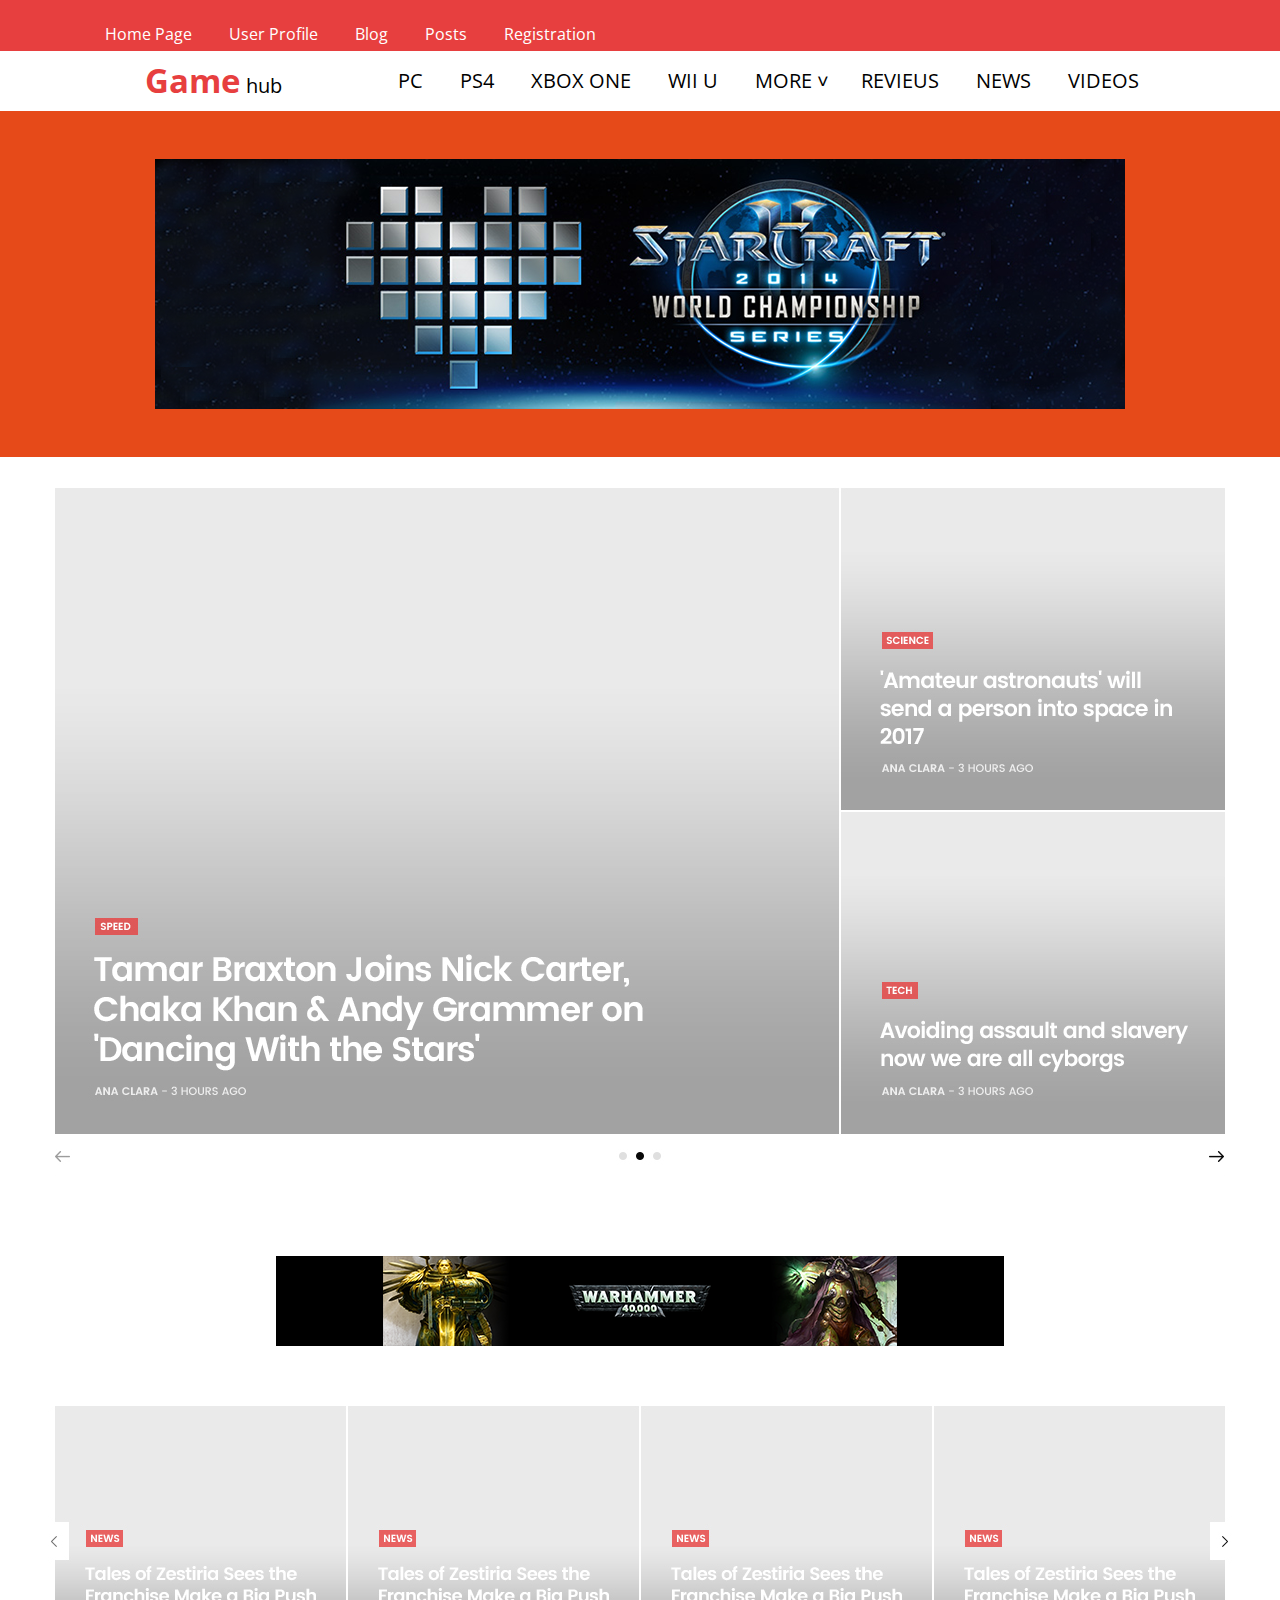
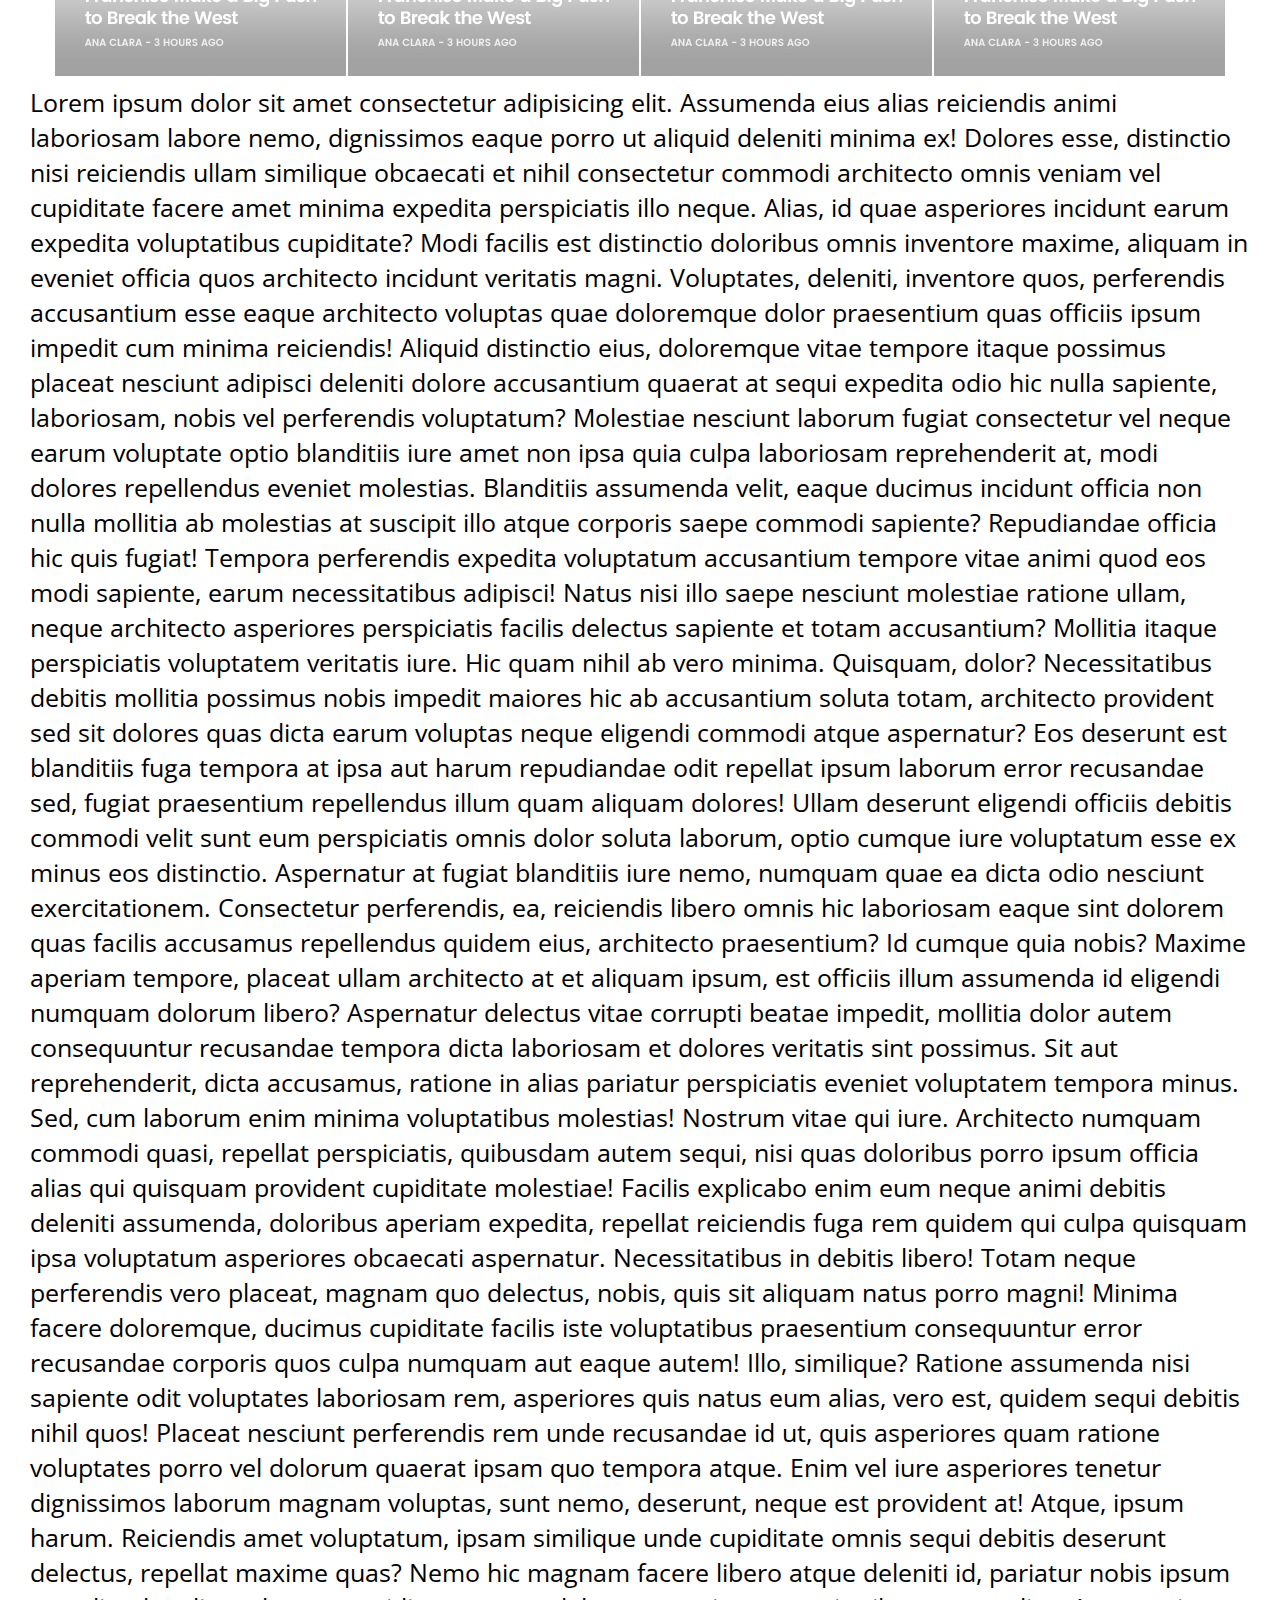
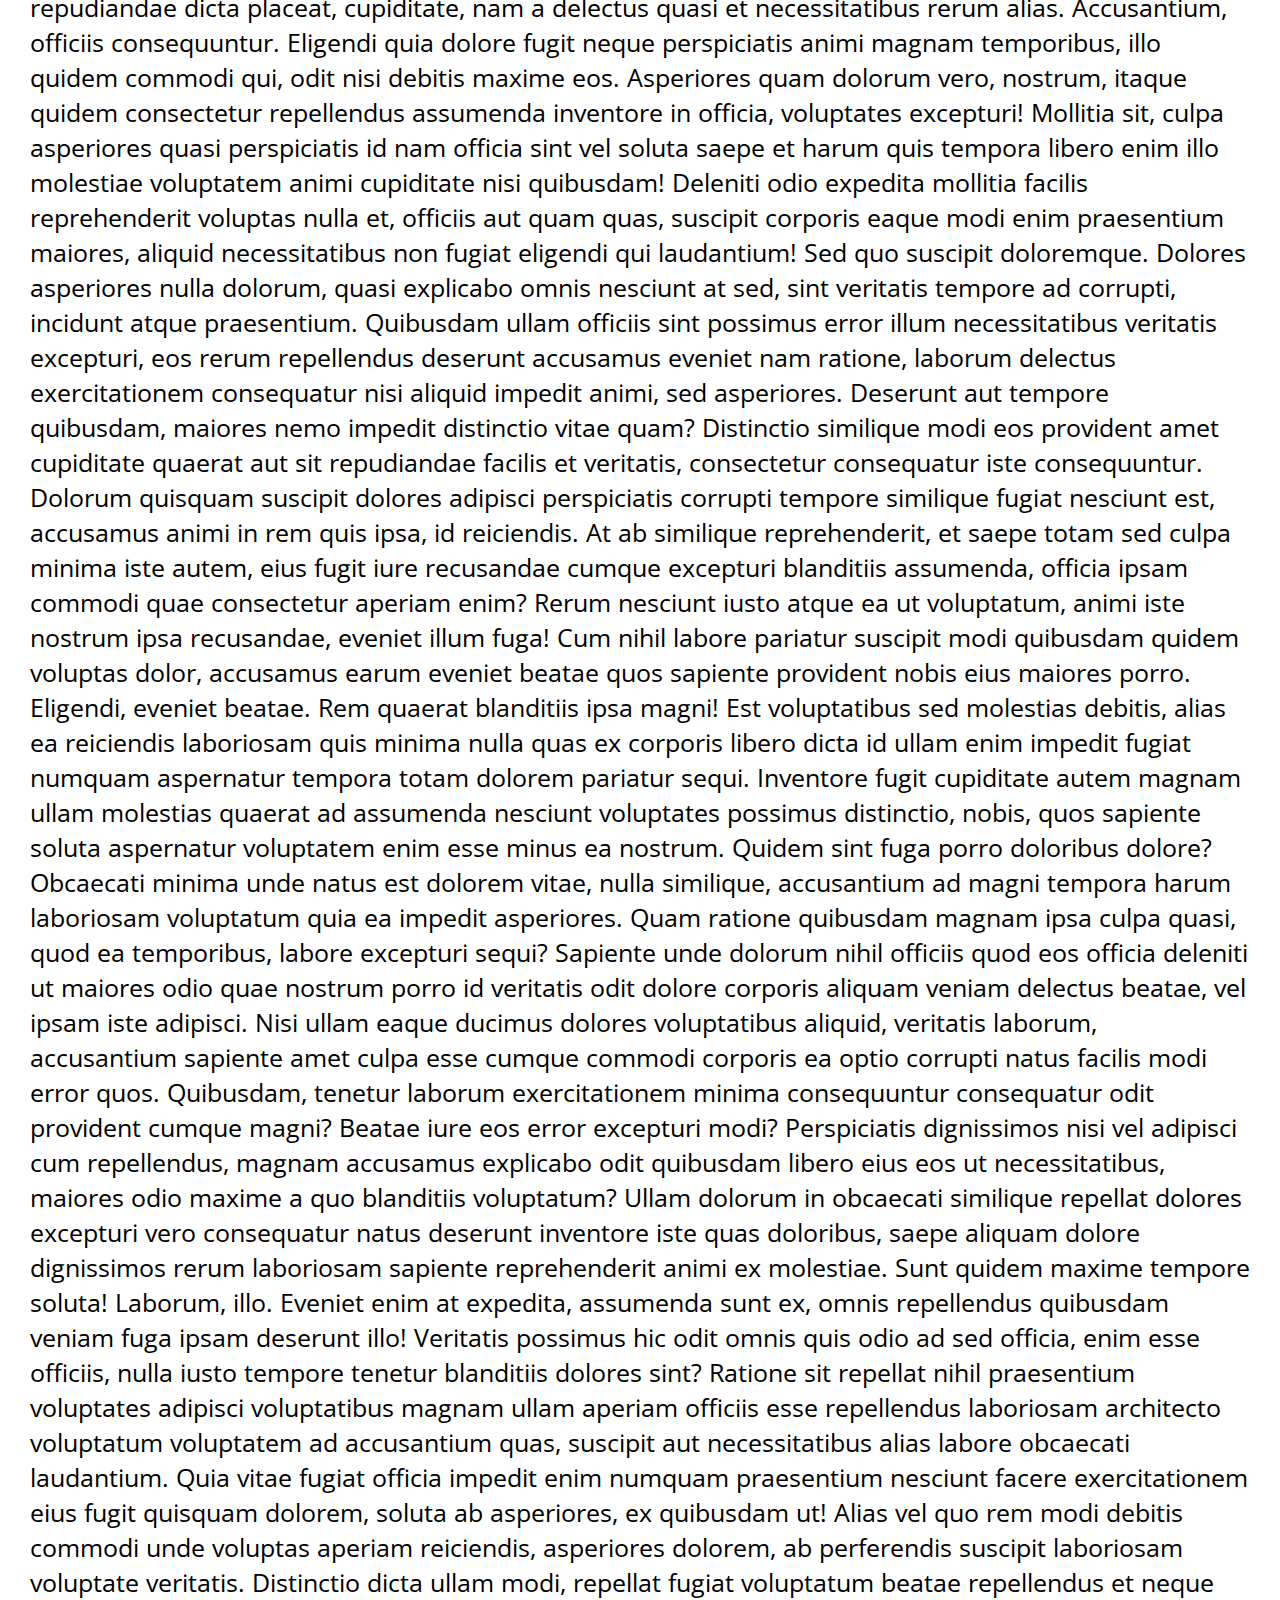
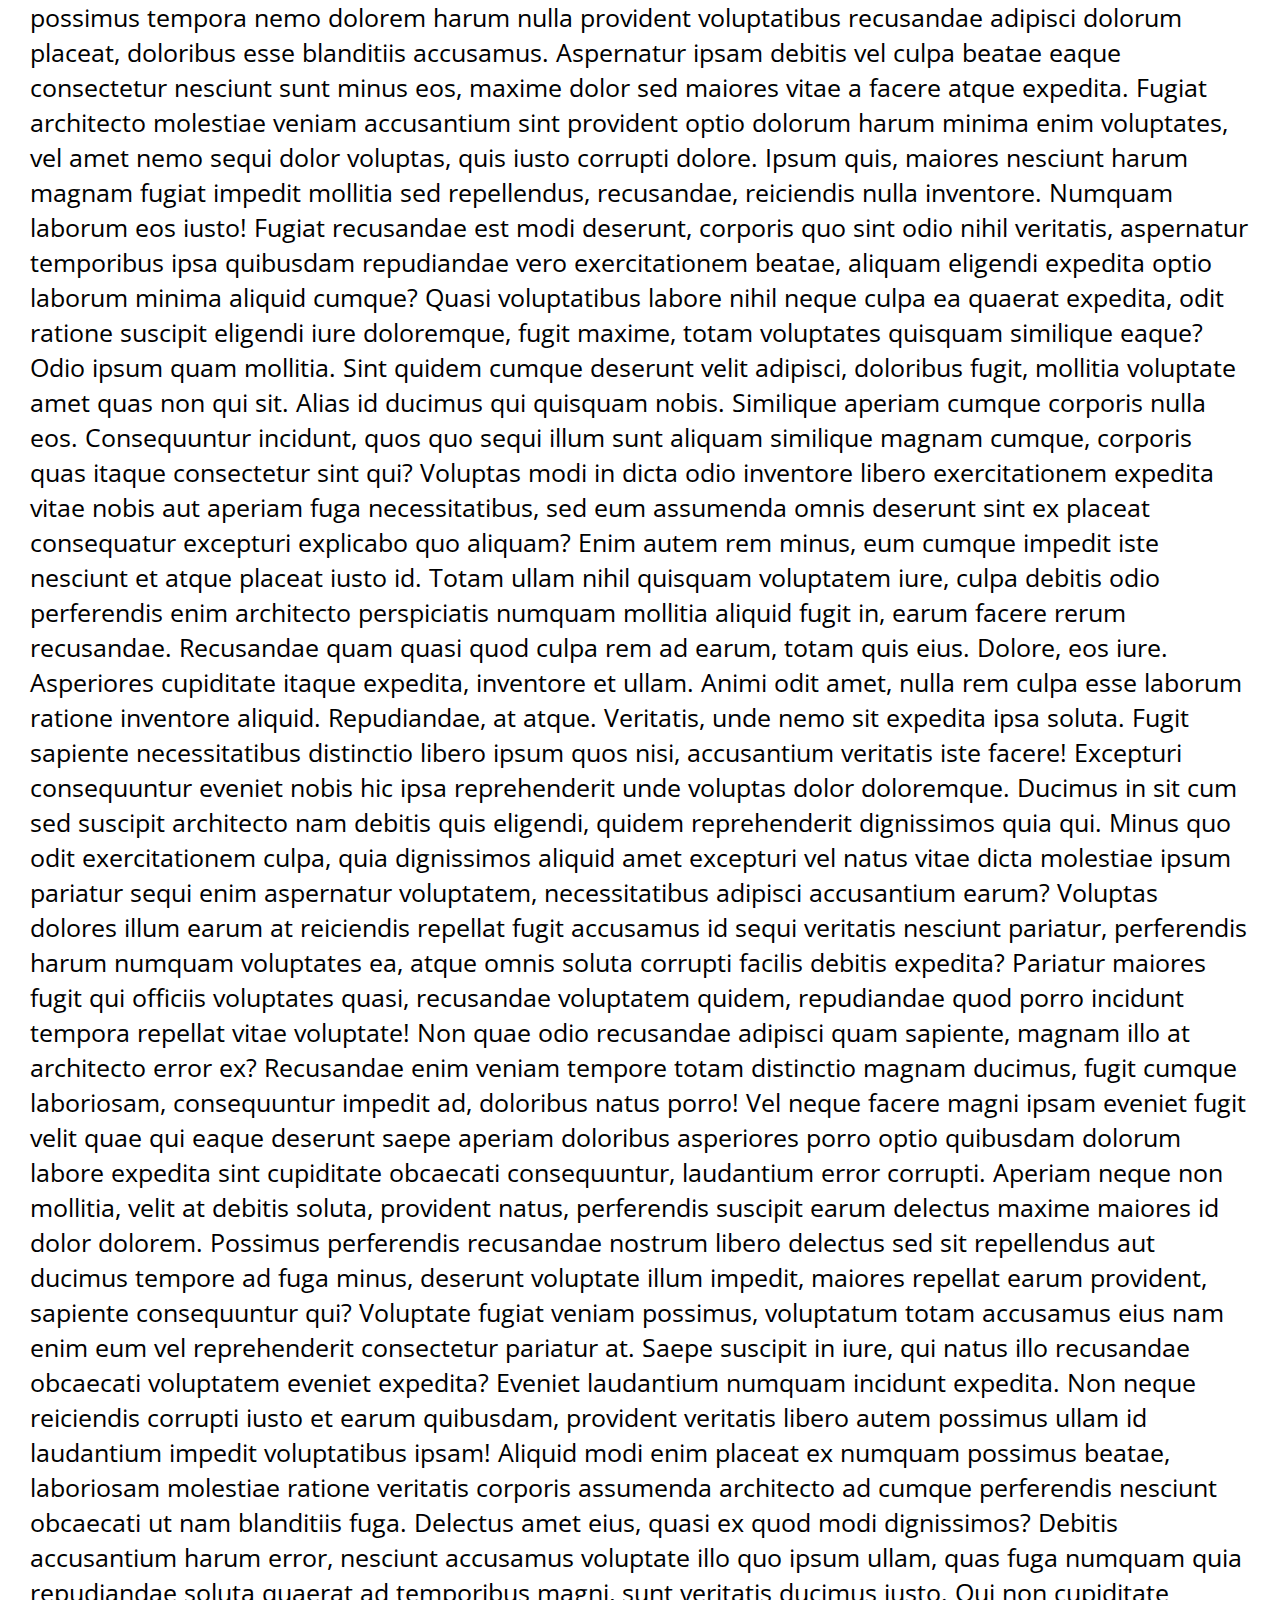
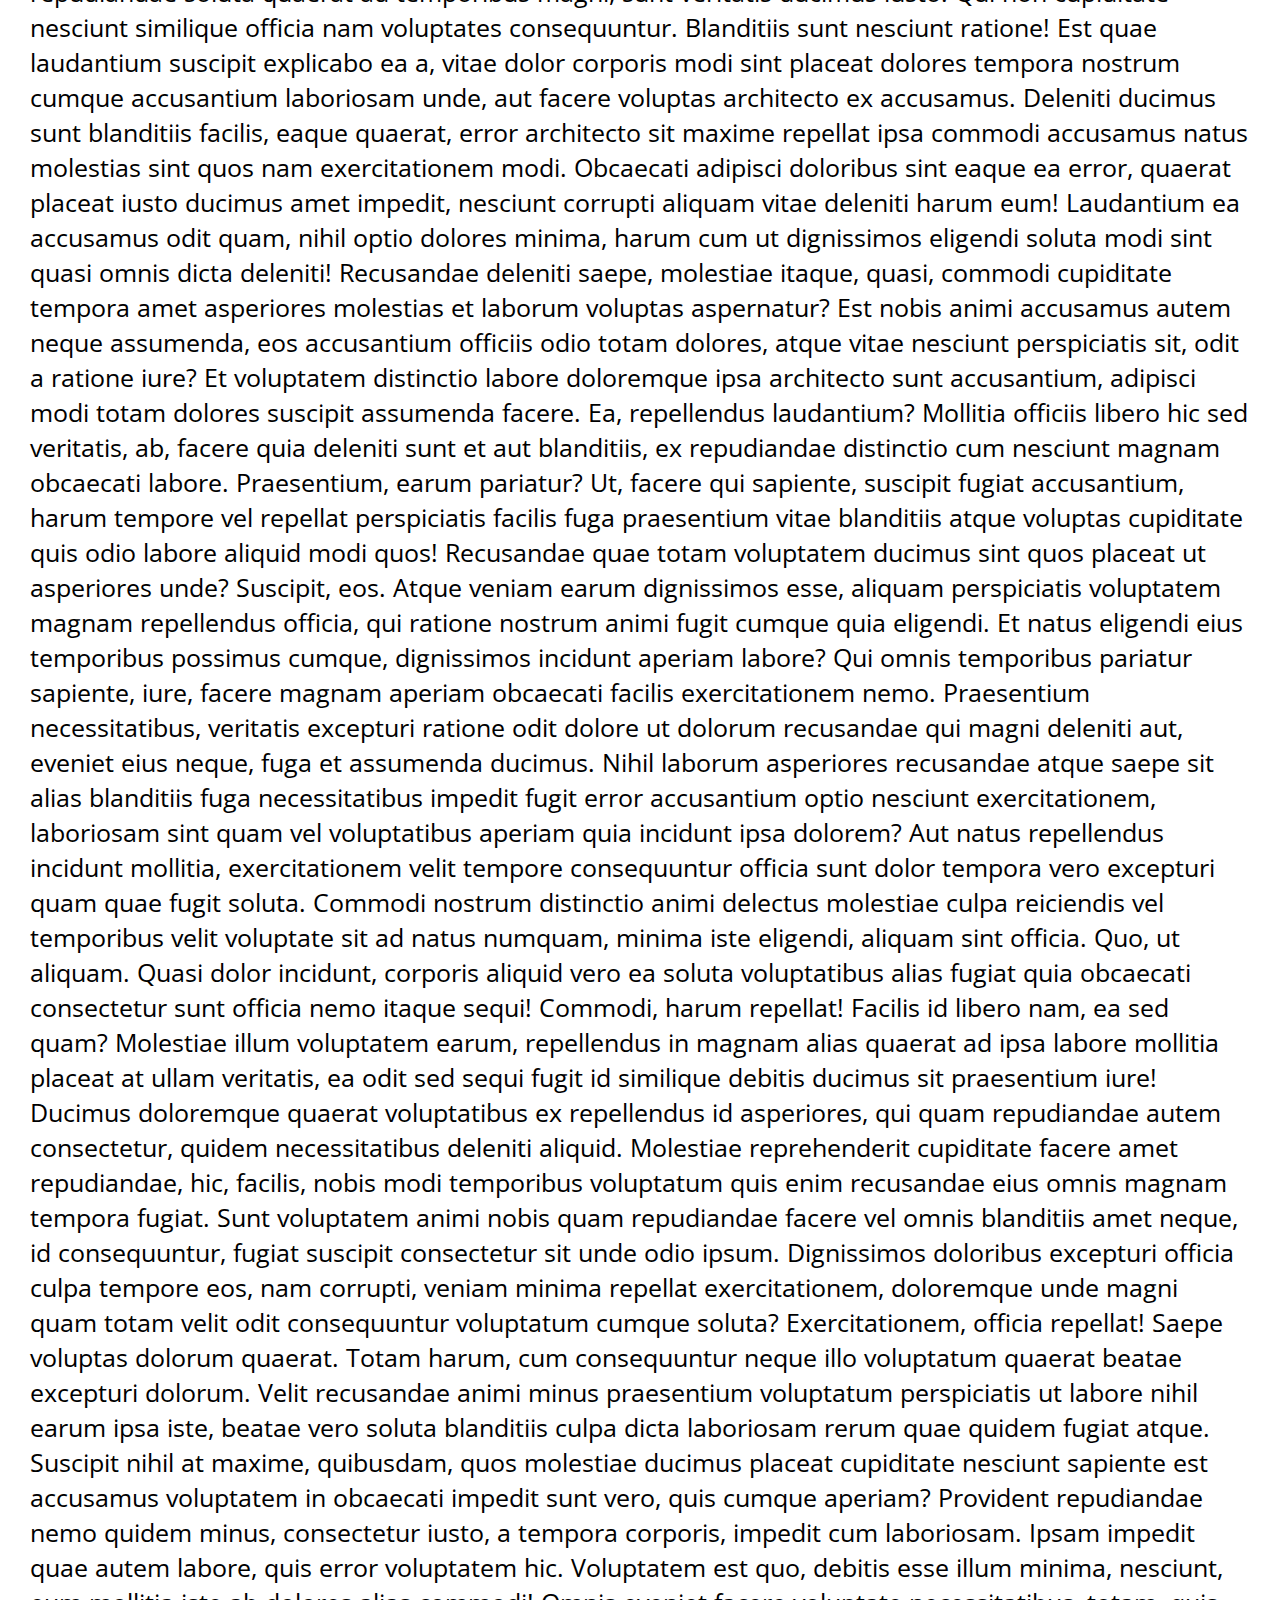
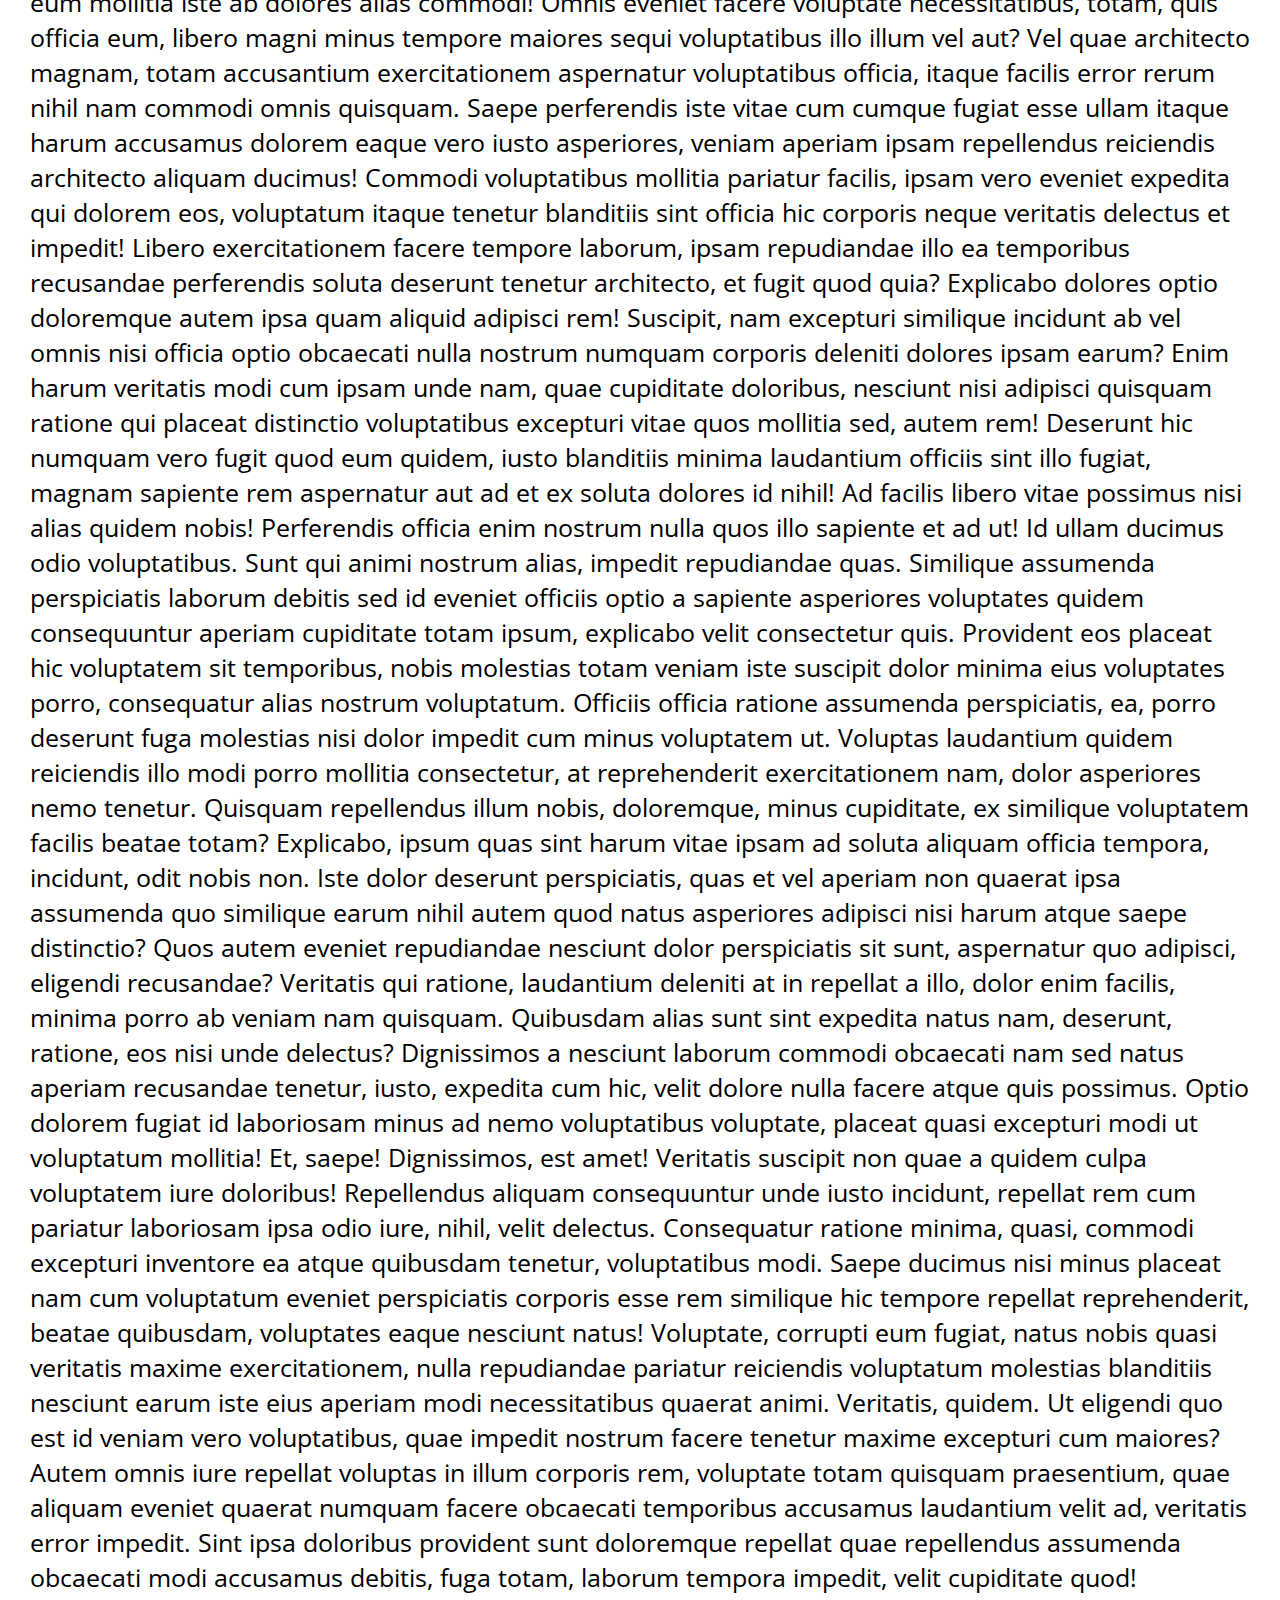
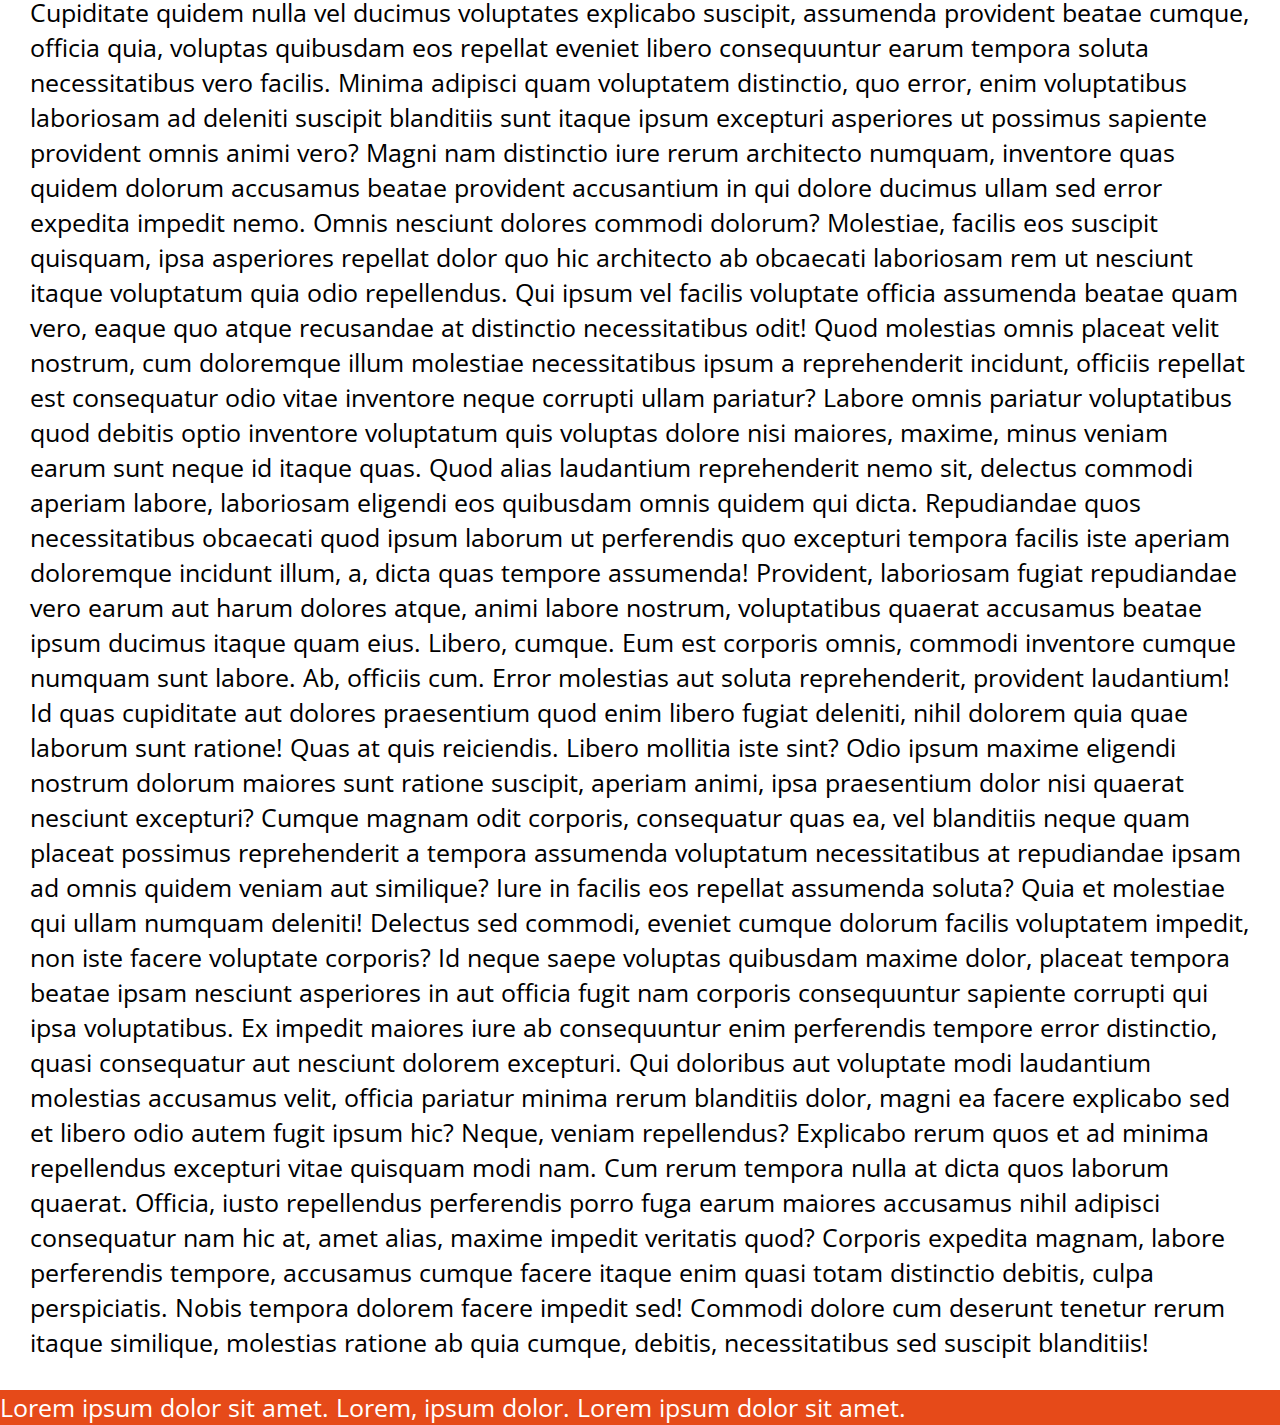
==== commit 9f8e6309: "Merge pull request #10 from Ts8998/feature/carousel-substitute-and-banner" ====
--- a/Gamehub/index.html
+++ b/Gamehub/index.html
@@ -57,6 +57,17 @@
         </div>
 
         <main class="main-area">
+            <section class="hero-carousel">
+                <img src="assets/hero-carousel.png" alt="hero-carousel">
+            </section>
+            
+            <div class="crsl-area-banner">
+                <a href="#"><img src="assets/carousel-area-banner.png" alt="Add"></a>
+            </div>
+
+            <section class="owl-crsl">
+                <img src="assets/owl-carousel.png" alt="owl-carousel">
+            </section>
 	<p>Lorem ipsum dolor sit amet consectetur adipisicing elit. Assumenda eius alias reiciendis animi laboriosam labore nemo, dignissimos eaque porro ut aliquid deleniti minima ex! Dolores esse, distinctio nisi reiciendis ullam similique obcaecati et nihil consectetur commodi architecto omnis veniam vel cupiditate facere amet minima expedita perspiciatis illo neque. Alias, id quae asperiores incidunt earum expedita voluptatibus cupiditate? Modi facilis est distinctio doloribus omnis inventore maxime, aliquam in eveniet officia quos architecto incidunt veritatis magni. Voluptates, deleniti, inventore quos, perferendis accusantium esse eaque architecto voluptas quae doloremque dolor praesentium quas officiis ipsum impedit cum minima reiciendis! Aliquid distinctio eius, doloremque vitae tempore itaque possimus placeat nesciunt adipisci deleniti dolore accusantium quaerat at sequi expedita odio hic nulla sapiente, laboriosam, nobis vel perferendis voluptatum? Molestiae nesciunt laborum fugiat consectetur vel neque earum voluptate optio blanditiis iure amet non ipsa quia culpa laboriosam reprehenderit at, modi dolores repellendus eveniet molestias. Blanditiis assumenda velit, eaque ducimus incidunt officia non nulla mollitia ab molestias at suscipit illo atque corporis saepe commodi sapiente? Repudiandae officia hic quis fugiat! Tempora perferendis expedita voluptatum accusantium tempore vitae animi quod eos modi sapiente, earum necessitatibus adipisci! Natus nisi illo saepe nesciunt molestiae ratione ullam, neque architecto asperiores perspiciatis facilis delectus sapiente et totam accusantium? Mollitia itaque perspiciatis voluptatem veritatis iure. Hic quam nihil ab vero minima. Quisquam, dolor? Necessitatibus debitis mollitia possimus nobis impedit maiores hic ab accusantium soluta totam, architecto provident sed sit dolores quas dicta earum voluptas neque eligendi commodi atque aspernatur? Eos deserunt est blanditiis fuga tempora at ipsa aut harum repudiandae odit repellat ipsum laborum error recusandae sed, fugiat praesentium repellendus illum quam aliquam dolores! Ullam deserunt eligendi officiis debitis commodi velit sunt eum perspiciatis omnis dolor soluta laborum, optio cumque iure voluptatum esse ex minus eos distinctio. Aspernatur at fugiat blanditiis iure nemo, numquam quae ea dicta odio nesciunt exercitationem. Consectetur perferendis, ea, reiciendis libero omnis hic laboriosam eaque sint dolorem quas facilis accusamus repellendus quidem eius, architecto praesentium? Id cumque quia nobis? Maxime aperiam tempore, placeat ullam architecto at et aliquam ipsum, est officiis illum assumenda id eligendi numquam dolorum libero? Aspernatur delectus vitae corrupti beatae impedit, mollitia dolor autem consequuntur recusandae tempora dicta laboriosam et dolores veritatis sint possimus. Sit aut reprehenderit, dicta accusamus, ratione in alias pariatur perspiciatis eveniet voluptatem tempora minus. Sed, cum laborum enim minima voluptatibus molestias! Nostrum vitae qui iure. Architecto numquam commodi quasi, repellat perspiciatis, quibusdam autem sequi, nisi quas doloribus porro ipsum officia alias qui quisquam provident cupiditate molestiae! Facilis explicabo enim eum neque animi debitis deleniti assumenda, doloribus aperiam expedita, repellat reiciendis fuga rem quidem qui culpa quisquam ipsa voluptatum asperiores obcaecati aspernatur. Necessitatibus in debitis libero! Totam neque perferendis vero placeat, magnam quo delectus, nobis, quis sit aliquam natus porro magni! Minima facere doloremque, ducimus cupiditate facilis iste voluptatibus praesentium consequuntur error recusandae corporis quos culpa numquam aut eaque autem! Illo, similique? Ratione assumenda nisi sapiente odit voluptates laboriosam rem, asperiores quis natus eum alias, vero est, quidem sequi debitis nihil quos! Placeat nesciunt perferendis rem unde recusandae id ut, quis asperiores quam ratione voluptates porro vel dolorum quaerat ipsam quo tempora atque. Enim vel iure asperiores tenetur dignissimos laborum magnam voluptas, sunt nemo, deserunt, neque est provident at! Atque, ipsum harum. Reiciendis amet voluptatum, ipsam similique unde cupiditate omnis sequi debitis deserunt delectus, repellat maxime quas? Nemo hic magnam facere libero atque deleniti id, pariatur nobis ipsum repudiandae dicta placeat, cupiditate, nam a delectus quasi et necessitatibus rerum alias. Accusantium, officiis consequuntur. Eligendi quia dolore fugit neque perspiciatis animi magnam temporibus, illo quidem commodi qui, odit nisi debitis maxime eos. Asperiores quam dolorum vero, nostrum, itaque quidem consectetur repellendus assumenda inventore in officia, voluptates excepturi! Mollitia sit, culpa asperiores quasi perspiciatis id nam officia sint vel soluta saepe et harum quis tempora libero enim illo molestiae voluptatem animi cupiditate nisi quibusdam! Deleniti odio expedita mollitia facilis reprehenderit voluptas nulla et, officiis aut quam quas, suscipit corporis eaque modi enim praesentium maiores, aliquid necessitatibus non fugiat eligendi qui laudantium! Sed quo suscipit doloremque. Dolores asperiores nulla dolorum, quasi explicabo omnis nesciunt at sed, sint veritatis tempore ad corrupti, incidunt atque praesentium. Quibusdam ullam officiis sint possimus error illum necessitatibus veritatis excepturi, eos rerum repellendus deserunt accusamus eveniet nam ratione, laborum delectus exercitationem consequatur nisi aliquid impedit animi, sed asperiores. Deserunt aut tempore quibusdam, maiores nemo impedit distinctio vitae quam? Distinctio similique modi eos provident amet cupiditate quaerat aut sit repudiandae facilis et veritatis, consectetur consequatur iste consequuntur. Dolorum quisquam suscipit dolores adipisci perspiciatis corrupti tempore similique fugiat nesciunt est, accusamus animi in rem quis ipsa, id reiciendis. At ab similique reprehenderit, et saepe totam sed culpa minima iste autem, eius fugit iure recusandae cumque excepturi blanditiis assumenda, officia ipsam commodi quae consectetur aperiam enim? Rerum nesciunt iusto atque ea ut voluptatum, animi iste nostrum ipsa recusandae, eveniet illum fuga! Cum nihil labore pariatur suscipit modi quibusdam quidem voluptas dolor, accusamus earum eveniet beatae quos sapiente provident nobis eius maiores porro. Eligendi, eveniet beatae. Rem quaerat blanditiis ipsa magni! Est voluptatibus sed molestias debitis, alias ea reiciendis laboriosam quis minima nulla quas ex corporis libero dicta id ullam enim impedit fugiat numquam aspernatur tempora totam dolorem pariatur sequi. Inventore fugit cupiditate autem magnam ullam molestias quaerat ad assumenda nesciunt voluptates possimus distinctio, nobis, quos sapiente soluta aspernatur voluptatem enim esse minus ea nostrum. Quidem sint fuga porro doloribus dolore? Obcaecati minima unde natus est dolorem vitae, nulla similique, accusantium ad magni tempora harum laboriosam voluptatum quia ea impedit asperiores. Quam ratione quibusdam magnam ipsa culpa quasi, quod ea temporibus, labore excepturi sequi? Sapiente unde dolorum nihil officiis quod eos officia deleniti ut maiores odio quae nostrum porro id veritatis odit dolore corporis aliquam veniam delectus beatae, vel ipsam iste adipisci. Nisi ullam eaque ducimus dolores voluptatibus aliquid, veritatis laborum, accusantium sapiente amet culpa esse cumque commodi corporis ea optio corrupti natus facilis modi error quos. Quibusdam, tenetur laborum exercitationem minima consequuntur consequatur odit provident cumque magni? Beatae iure eos error excepturi modi? Perspiciatis dignissimos nisi vel adipisci cum repellendus, magnam accusamus explicabo odit quibusdam libero eius eos ut necessitatibus, maiores odio maxime a quo blanditiis voluptatum? Ullam dolorum in obcaecati similique repellat dolores excepturi vero consequatur natus deserunt inventore iste quas doloribus, saepe aliquam dolore dignissimos rerum laboriosam sapiente reprehenderit animi ex molestiae. Sunt quidem maxime tempore soluta! Laborum, illo. Eveniet enim at expedita, assumenda sunt ex, omnis repellendus quibusdam veniam fuga ipsam deserunt illo! Veritatis possimus hic odit omnis quis odio ad sed officia, enim esse officiis, nulla iusto tempore tenetur blanditiis dolores sint? Ratione sit repellat nihil praesentium voluptates adipisci voluptatibus magnam ullam aperiam officiis esse repellendus laboriosam architecto voluptatum voluptatem ad accusantium quas, suscipit aut necessitatibus alias labore obcaecati laudantium. Quia vitae fugiat officia impedit enim numquam praesentium nesciunt facere exercitationem eius fugit quisquam dolorem, soluta ab asperiores, ex quibusdam ut! Alias vel quo rem modi debitis commodi unde voluptas aperiam reiciendis, asperiores dolorem, ab perferendis suscipit laboriosam voluptate veritatis. Distinctio dicta ullam modi, repellat fugiat voluptatum beatae repellendus et neque possimus tempora nemo dolorem harum nulla provident voluptatibus recusandae adipisci dolorum placeat, doloribus esse blanditiis accusamus. Aspernatur ipsam debitis vel culpa beatae eaque consectetur nesciunt sunt minus eos, maxime dolor sed maiores vitae a facere atque expedita. Fugiat architecto molestiae veniam accusantium sint provident optio dolorum harum minima enim voluptates, vel amet nemo sequi dolor voluptas, quis iusto corrupti dolore. Ipsum quis, maiores nesciunt harum magnam fugiat impedit mollitia sed repellendus, recusandae, reiciendis nulla inventore. Numquam laborum eos iusto! Fugiat recusandae est modi deserunt, corporis quo sint odio nihil veritatis, aspernatur temporibus ipsa quibusdam repudiandae vero exercitationem beatae, aliquam eligendi expedita optio laborum minima aliquid cumque? Quasi voluptatibus labore nihil neque culpa ea quaerat expedita, odit ratione suscipit eligendi iure doloremque, fugit maxime, totam voluptates quisquam similique eaque? Odio ipsum quam mollitia. Sint quidem cumque deserunt velit adipisci, doloribus fugit, mollitia voluptate amet quas non qui sit. Alias id ducimus qui quisquam nobis. Similique aperiam cumque corporis nulla eos. Consequuntur incidunt, quos quo sequi illum sunt aliquam similique magnam cumque, corporis quas itaque consectetur sint qui? Voluptas modi in dicta odio inventore libero exercitationem expedita vitae nobis aut aperiam fuga necessitatibus, sed eum assumenda omnis deserunt sint ex placeat consequatur excepturi explicabo quo aliquam? Enim autem rem minus, eum cumque impedit iste nesciunt et atque placeat iusto id. Totam ullam nihil quisquam voluptatem iure, culpa debitis odio perferendis enim architecto perspiciatis numquam mollitia aliquid fugit in, earum facere rerum recusandae. Recusandae quam quasi quod culpa rem ad earum, totam quis eius. Dolore, eos iure. Asperiores cupiditate itaque expedita, inventore et ullam. Animi odit amet, nulla rem culpa esse laborum ratione inventore aliquid. Repudiandae, at atque. Veritatis, unde nemo sit expedita ipsa soluta. Fugit sapiente necessitatibus distinctio libero ipsum quos nisi, accusantium veritatis iste facere! Excepturi consequuntur eveniet nobis hic ipsa reprehenderit unde voluptas dolor doloremque. Ducimus in sit cum sed suscipit architecto nam debitis quis eligendi, quidem reprehenderit dignissimos quia qui. Minus quo odit exercitationem culpa, quia dignissimos aliquid amet excepturi vel natus vitae dicta molestiae ipsum pariatur sequi enim aspernatur voluptatem, necessitatibus adipisci accusantium earum? Voluptas dolores illum earum at reiciendis repellat fugit accusamus id sequi veritatis nesciunt pariatur, perferendis harum numquam voluptates ea, atque omnis soluta corrupti facilis debitis expedita? Pariatur maiores fugit qui officiis voluptates quasi, recusandae voluptatem quidem, repudiandae quod porro incidunt tempora repellat vitae voluptate! Non quae odio recusandae adipisci quam sapiente, magnam illo at architecto error ex? Recusandae enim veniam tempore totam distinctio magnam ducimus, fugit cumque laboriosam, consequuntur impedit ad, doloribus natus porro! Vel neque facere magni ipsam eveniet fugit velit quae qui eaque deserunt saepe aperiam doloribus asperiores porro optio quibusdam dolorum labore expedita sint cupiditate obcaecati consequuntur, laudantium error corrupti. Aperiam neque non mollitia, velit at debitis soluta, provident natus, perferendis suscipit earum delectus maxime maiores id dolor dolorem. Possimus perferendis recusandae nostrum libero delectus sed sit repellendus aut ducimus tempore ad fuga minus, deserunt voluptate illum impedit, maiores repellat earum provident, sapiente consequuntur qui? Voluptate fugiat veniam possimus, voluptatum totam accusamus eius nam enim eum vel reprehenderit consectetur pariatur at. Saepe suscipit in iure, qui natus illo recusandae obcaecati voluptatem eveniet expedita? Eveniet laudantium numquam incidunt expedita. Non neque reiciendis corrupti iusto et earum quibusdam, provident veritatis libero autem possimus ullam id laudantium impedit voluptatibus ipsam! Aliquid modi enim placeat ex numquam possimus beatae, laboriosam molestiae ratione veritatis corporis assumenda architecto ad cumque perferendis nesciunt obcaecati ut nam blanditiis fuga. Delectus amet eius, quasi ex quod modi dignissimos? Debitis accusantium harum error, nesciunt accusamus voluptate illo quo ipsum ullam, quas fuga numquam quia repudiandae soluta quaerat ad temporibus magni, sunt veritatis ducimus iusto. Qui non cupiditate nesciunt similique officia nam voluptates consequuntur. Blanditiis sunt nesciunt ratione! Est quae laudantium suscipit explicabo ea a, vitae dolor corporis modi sint placeat dolores tempora nostrum cumque accusantium laboriosam unde, aut facere voluptas architecto ex accusamus. Deleniti ducimus sunt blanditiis facilis, eaque quaerat, error architecto sit maxime repellat ipsa commodi accusamus natus molestias sint quos nam exercitationem modi. Obcaecati adipisci doloribus sint eaque ea error, quaerat placeat iusto ducimus amet impedit, nesciunt corrupti aliquam vitae deleniti harum eum! Laudantium ea accusamus odit quam, nihil optio dolores minima, harum cum ut dignissimos eligendi soluta modi sint quasi omnis dicta deleniti! Recusandae deleniti saepe, molestiae itaque, quasi, commodi cupiditate tempora amet asperiores molestias et laborum voluptas aspernatur? Est nobis animi accusamus autem neque assumenda, eos accusantium officiis odio totam dolores, atque vitae nesciunt perspiciatis sit, odit a ratione iure? Et voluptatem distinctio labore doloremque ipsa architecto sunt accusantium, adipisci modi totam dolores suscipit assumenda facere. Ea, repellendus laudantium? Mollitia officiis libero hic sed veritatis, ab, facere quia deleniti sunt et aut blanditiis, ex repudiandae distinctio cum nesciunt magnam obcaecati labore. Praesentium, earum pariatur? Ut, facere qui sapiente, suscipit fugiat accusantium, harum tempore vel repellat perspiciatis facilis fuga praesentium vitae blanditiis atque voluptas cupiditate quis odio labore aliquid modi quos! Recusandae quae totam voluptatem ducimus sint quos placeat ut asperiores unde? Suscipit, eos. Atque veniam earum dignissimos esse, aliquam perspiciatis voluptatem magnam repellendus officia, qui ratione nostrum animi fugit cumque quia eligendi. Et natus eligendi eius temporibus possimus cumque, dignissimos incidunt aperiam labore? Qui omnis temporibus pariatur sapiente, iure, facere magnam aperiam obcaecati facilis exercitationem nemo. Praesentium necessitatibus, veritatis excepturi ratione odit dolore ut dolorum recusandae qui magni deleniti aut, eveniet eius neque, fuga et assumenda ducimus. Nihil laborum asperiores recusandae atque saepe sit alias blanditiis fuga necessitatibus impedit fugit error accusantium optio nesciunt exercitationem, laboriosam sint quam vel voluptatibus aperiam quia incidunt ipsa dolorem? Aut natus repellendus incidunt mollitia, exercitationem velit tempore consequuntur officia sunt dolor tempora vero excepturi quam quae fugit soluta. Commodi nostrum distinctio animi delectus molestiae culpa reiciendis vel temporibus velit voluptate sit ad natus numquam, minima iste eligendi, aliquam sint officia. Quo, ut aliquam. Quasi dolor incidunt, corporis aliquid vero ea soluta voluptatibus alias fugiat quia obcaecati consectetur sunt officia nemo itaque sequi! Commodi, harum repellat! Facilis id libero nam, ea sed quam? Molestiae illum voluptatem earum, repellendus in magnam alias quaerat ad ipsa labore mollitia placeat at ullam veritatis, ea odit sed sequi fugit id similique debitis ducimus sit praesentium iure! Ducimus doloremque quaerat voluptatibus ex repellendus id asperiores, qui quam repudiandae autem consectetur, quidem necessitatibus deleniti aliquid. Molestiae reprehenderit cupiditate facere amet repudiandae, hic, facilis, nobis modi temporibus voluptatum quis enim recusandae eius omnis magnam tempora fugiat. Sunt voluptatem animi nobis quam repudiandae facere vel omnis blanditiis amet neque, id consequuntur, fugiat suscipit consectetur sit unde odio ipsum. Dignissimos doloribus excepturi officia culpa tempore eos, nam corrupti, veniam minima repellat exercitationem, doloremque unde magni quam totam velit odit consequuntur voluptatum cumque soluta? Exercitationem, officia repellat! Saepe voluptas dolorum quaerat. Totam harum, cum consequuntur neque illo voluptatum quaerat beatae excepturi dolorum. Velit recusandae animi minus praesentium voluptatum perspiciatis ut labore nihil earum ipsa iste, beatae vero soluta blanditiis culpa dicta laboriosam rerum quae quidem fugiat atque. Suscipit nihil at maxime, quibusdam, quos molestiae ducimus placeat cupiditate nesciunt sapiente est accusamus voluptatem in obcaecati impedit sunt vero, quis cumque aperiam? Provident repudiandae nemo quidem minus, consectetur iusto, a tempora corporis, impedit cum laboriosam. Ipsam impedit quae autem labore, quis error voluptatem hic. Voluptatem est quo, debitis esse illum minima, nesciunt, eum mollitia iste ab dolores alias commodi! Omnis eveniet facere voluptate necessitatibus, totam, quis officia eum, libero magni minus tempore maiores sequi voluptatibus illo illum vel aut? Vel quae architecto magnam, totam accusantium exercitationem aspernatur voluptatibus officia, itaque facilis error rerum nihil nam commodi omnis quisquam. Saepe perferendis iste vitae cum cumque fugiat esse ullam itaque harum accusamus dolorem eaque vero iusto asperiores, veniam aperiam ipsam repellendus reiciendis architecto aliquam ducimus! Commodi voluptatibus mollitia pariatur facilis, ipsam vero eveniet expedita qui dolorem eos, voluptatum itaque tenetur blanditiis sint officia hic corporis neque veritatis delectus et impedit! Libero exercitationem facere tempore laborum, ipsam repudiandae illo ea temporibus recusandae perferendis soluta deserunt tenetur architecto, et fugit quod quia? Explicabo dolores optio doloremque autem ipsa quam aliquid adipisci rem! Suscipit, nam excepturi similique incidunt ab vel omnis nisi officia optio obcaecati nulla nostrum numquam corporis deleniti dolores ipsam earum? Enim harum veritatis modi cum ipsam unde nam, quae cupiditate doloribus, nesciunt nisi adipisci quisquam ratione qui placeat distinctio voluptatibus excepturi vitae quos mollitia sed, autem rem! Deserunt hic numquam vero fugit quod eum quidem, iusto blanditiis minima laudantium officiis sint illo fugiat, magnam sapiente rem aspernatur aut ad et ex soluta dolores id nihil! Ad facilis libero vitae possimus nisi alias quidem nobis! Perferendis officia enim nostrum nulla quos illo sapiente et ad ut! Id ullam ducimus odio voluptatibus. Sunt qui animi nostrum alias, impedit repudiandae quas. Similique assumenda perspiciatis laborum debitis sed id eveniet officiis optio a sapiente asperiores voluptates quidem consequuntur aperiam cupiditate totam ipsum, explicabo velit consectetur quis. Provident eos placeat hic voluptatem sit temporibus, nobis molestias totam veniam iste suscipit dolor minima eius voluptates porro, consequatur alias nostrum voluptatum. Officiis officia ratione assumenda perspiciatis, ea, porro deserunt fuga molestias nisi dolor impedit cum minus voluptatem ut. Voluptas laudantium quidem reiciendis illo modi porro mollitia consectetur, at reprehenderit exercitationem nam, dolor asperiores nemo tenetur. Quisquam repellendus illum nobis, doloremque, minus cupiditate, ex similique voluptatem facilis beatae totam? Explicabo, ipsum quas sint harum vitae ipsam ad soluta aliquam officia tempora, incidunt, odit nobis non. Iste dolor deserunt perspiciatis, quas et vel aperiam non quaerat ipsa assumenda quo similique earum nihil autem quod natus asperiores adipisci nisi harum atque saepe distinctio? Quos autem eveniet repudiandae nesciunt dolor perspiciatis sit sunt, aspernatur quo adipisci, eligendi recusandae? Veritatis qui ratione, laudantium deleniti at in repellat a illo, dolor enim facilis, minima porro ab veniam nam quisquam. Quibusdam alias sunt sint expedita natus nam, deserunt, ratione, eos nisi unde delectus? Dignissimos a nesciunt laborum commodi obcaecati nam sed natus aperiam recusandae tenetur, iusto, expedita cum hic, velit dolore nulla facere atque quis possimus. Optio dolorem fugiat id laboriosam minus ad nemo voluptatibus voluptate, placeat quasi excepturi modi ut voluptatum mollitia! Et, saepe! Dignissimos, est amet! Veritatis suscipit non quae a quidem culpa voluptatem iure doloribus! Repellendus aliquam consequuntur unde iusto incidunt, repellat rem cum pariatur laboriosam ipsa odio iure, nihil, velit delectus. Consequatur ratione minima, quasi, commodi excepturi inventore ea atque quibusdam tenetur, voluptatibus modi. Saepe ducimus nisi minus placeat nam cum voluptatum eveniet perspiciatis corporis esse rem similique hic tempore repellat reprehenderit, beatae quibusdam, voluptates eaque nesciunt natus! Voluptate, corrupti eum fugiat, natus nobis quasi veritatis maxime exercitationem, nulla repudiandae pariatur reiciendis voluptatum molestias blanditiis nesciunt earum iste eius aperiam modi necessitatibus quaerat animi. Veritatis, quidem. Ut eligendi quo est id veniam vero voluptatibus, quae impedit nostrum facere tenetur maxime excepturi cum maiores? Autem omnis iure repellat voluptas in illum corporis rem, voluptate totam quisquam praesentium, quae aliquam eveniet quaerat numquam facere obcaecati temporibus accusamus laudantium velit ad, veritatis error impedit. Sint ipsa doloribus provident sunt doloremque repellat quae repellendus assumenda obcaecati modi accusamus debitis, fuga totam, laborum tempora impedit, velit cupiditate quod! Cupiditate quidem nulla vel ducimus voluptates explicabo suscipit, assumenda provident beatae cumque, officia quia, voluptas quibusdam eos repellat eveniet libero consequuntur earum tempora soluta necessitatibus vero facilis. Minima adipisci quam voluptatem distinctio, quo error, enim voluptatibus laboriosam ad deleniti suscipit blanditiis sunt itaque ipsum excepturi asperiores ut possimus sapiente provident omnis animi vero? Magni nam distinctio iure rerum architecto numquam, inventore quas quidem dolorum accusamus beatae provident accusantium in qui dolore ducimus ullam sed error expedita impedit nemo. Omnis nesciunt dolores commodi dolorum? Molestiae, facilis eos suscipit quisquam, ipsa asperiores repellat dolor quo hic architecto ab obcaecati laboriosam rem ut nesciunt itaque voluptatum quia odio repellendus. Qui ipsum vel facilis voluptate officia assumenda beatae quam vero, eaque quo atque recusandae at distinctio necessitatibus odit! Quod molestias omnis placeat velit nostrum, cum doloremque illum molestiae necessitatibus ipsum a reprehenderit incidunt, officiis repellat est consequatur odio vitae inventore neque corrupti ullam pariatur? Labore omnis pariatur voluptatibus quod debitis optio inventore voluptatum quis voluptas dolore nisi maiores, maxime, minus veniam earum sunt neque id itaque quas. Quod alias laudantium reprehenderit nemo sit, delectus commodi aperiam labore, laboriosam eligendi eos quibusdam omnis quidem qui dicta. Repudiandae quos necessitatibus obcaecati quod ipsum laborum ut perferendis quo excepturi tempora facilis iste aperiam doloremque incidunt illum, a, dicta quas tempore assumenda! Provident, laboriosam fugiat repudiandae vero earum aut harum dolores atque, animi labore nostrum, voluptatibus quaerat accusamus beatae ipsum ducimus itaque quam eius. Libero, cumque. Eum est corporis omnis, commodi inventore cumque numquam sunt labore. Ab, officiis cum. Error molestias aut soluta reprehenderit, provident laudantium! Id quas cupiditate aut dolores praesentium quod enim libero fugiat deleniti, nihil dolorem quia quae laborum sunt ratione! Quas at quis reiciendis. Libero mollitia iste sint? Odio ipsum maxime eligendi nostrum dolorum maiores sunt ratione suscipit, aperiam animi, ipsa praesentium dolor nisi quaerat nesciunt excepturi? Cumque magnam odit corporis, consequatur quas ea, vel blanditiis neque quam placeat possimus reprehenderit a tempora assumenda voluptatum necessitatibus at repudiandae ipsam ad omnis quidem veniam aut similique? Iure in facilis eos repellat assumenda soluta? Quia et molestiae qui ullam numquam deleniti! Delectus sed commodi, eveniet cumque dolorum facilis voluptatem impedit, non iste facere voluptate corporis? Id neque saepe voluptas quibusdam maxime dolor, placeat tempora beatae ipsam nesciunt asperiores in aut officia fugit nam corporis consequuntur sapiente corrupti qui ipsa voluptatibus. Ex impedit maiores iure ab consequuntur enim perferendis tempore error distinctio, quasi consequatur aut nesciunt dolorem excepturi. Qui doloribus aut voluptate modi laudantium molestias accusamus velit, officia pariatur minima rerum blanditiis dolor, magni ea facere explicabo sed et libero odio autem fugit ipsum hic? Neque, veniam repellendus? Explicabo rerum quos et ad minima repellendus excepturi vitae quisquam modi nam. Cum rerum tempora nulla at dicta quos laborum quaerat. Officia, iusto repellendus perferendis porro fuga earum maiores accusamus nihil adipisci consequatur nam hic at, amet alias, maxime impedit veritatis quod? Corporis expedita magnam, labore perferendis tempore, accusamus cumque facere itaque enim quasi totam distinctio debitis, culpa perspiciatis. Nobis tempora dolorem facere impedit sed! Commodi dolore cum deserunt tenetur rerum itaque similique, molestias ratione ab quia cumque, debitis, necessitatibus sed suscipit blanditiis!
 	</p>
 </main>
--- a/Gamehub/assets/style/main.css
+++ b/Gamehub/assets/style/main.css
@@ -173,12 +173,21 @@
 	max-width: 1230px;
 	display: flex;
 	flex-direction: column;
+	align-items: center;
 	margin-left: auto;
 	margin-right: auto;
 	border: 30px solid #fff;
 	color: #000;
 }
 
+/*Carousel area banner */
+.crsl-area-banner {
+	width: 728px;
+	height: 90px;
+	margin-top: 72px;
+	margin-bottom: 60px;
+}/*End of carousel area banner */
+
 .footer-menu li {
 	display: inline-block;
 }/* End of column css */
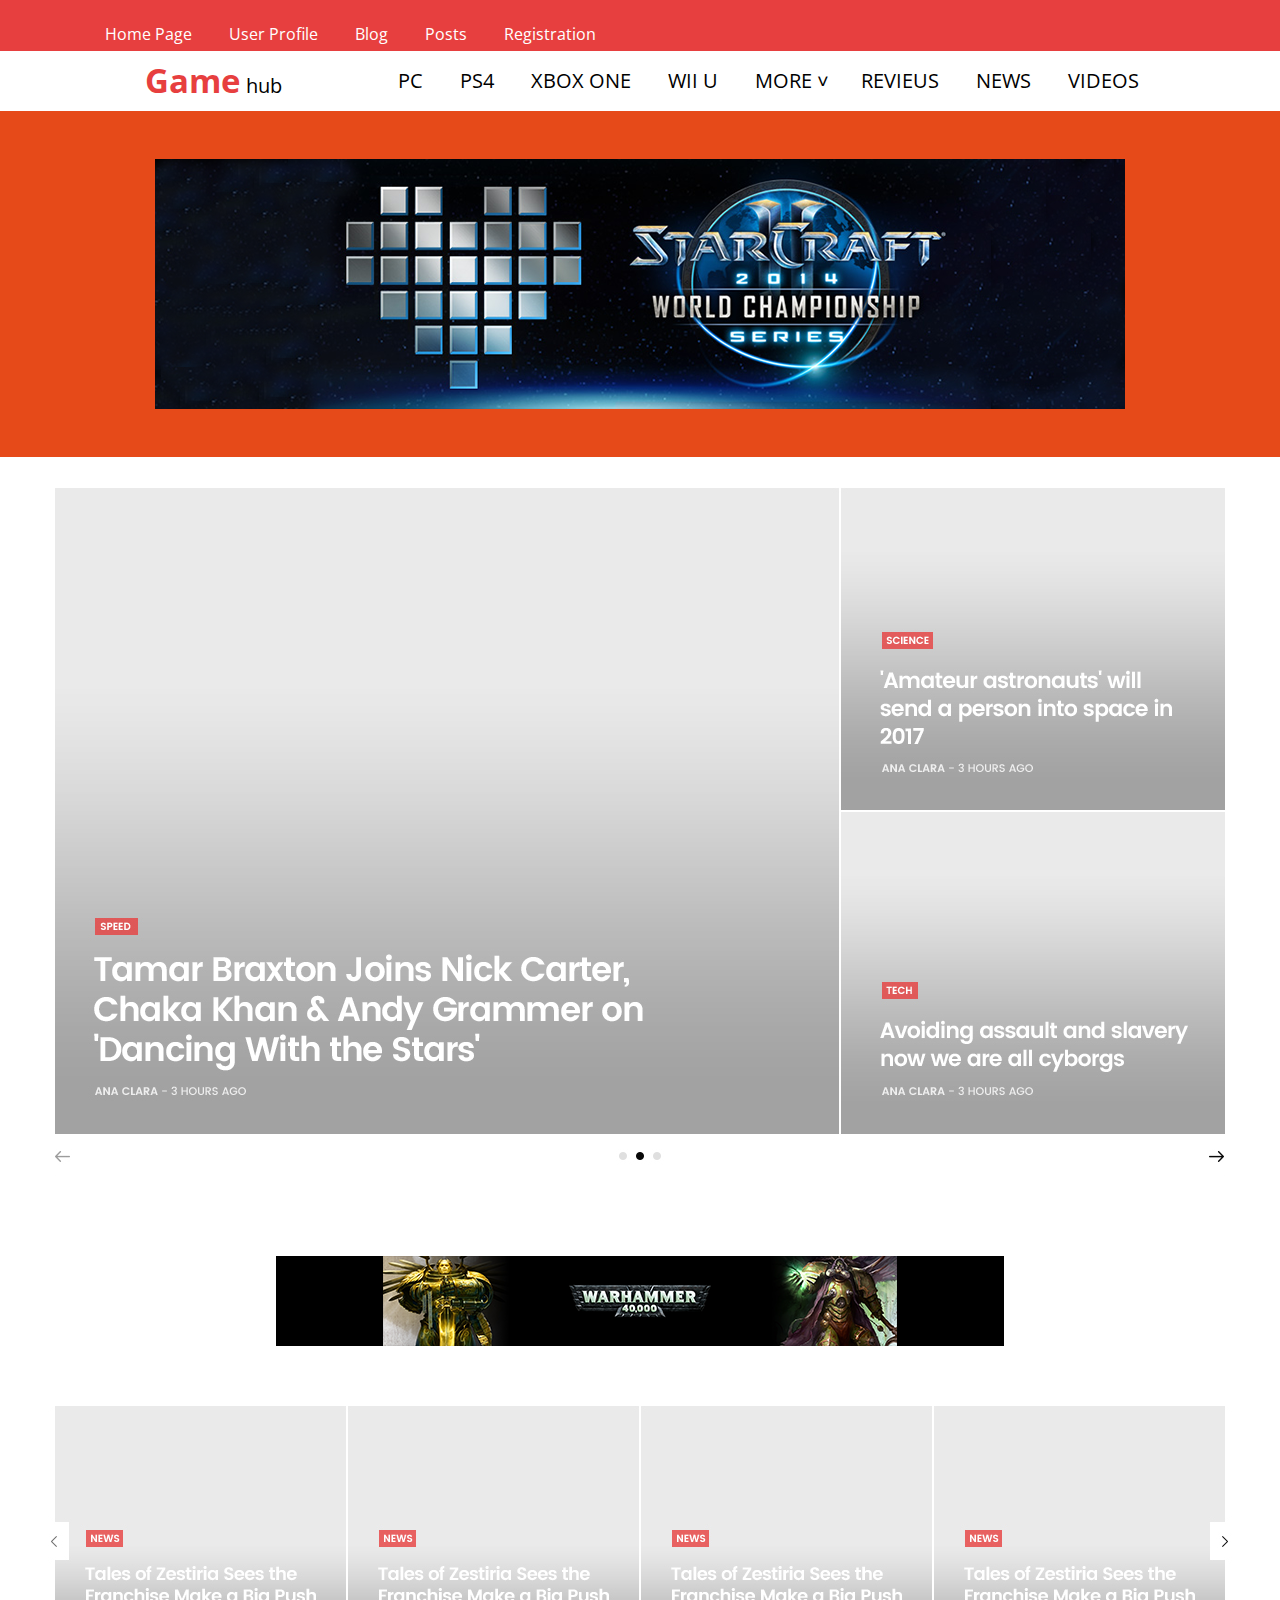
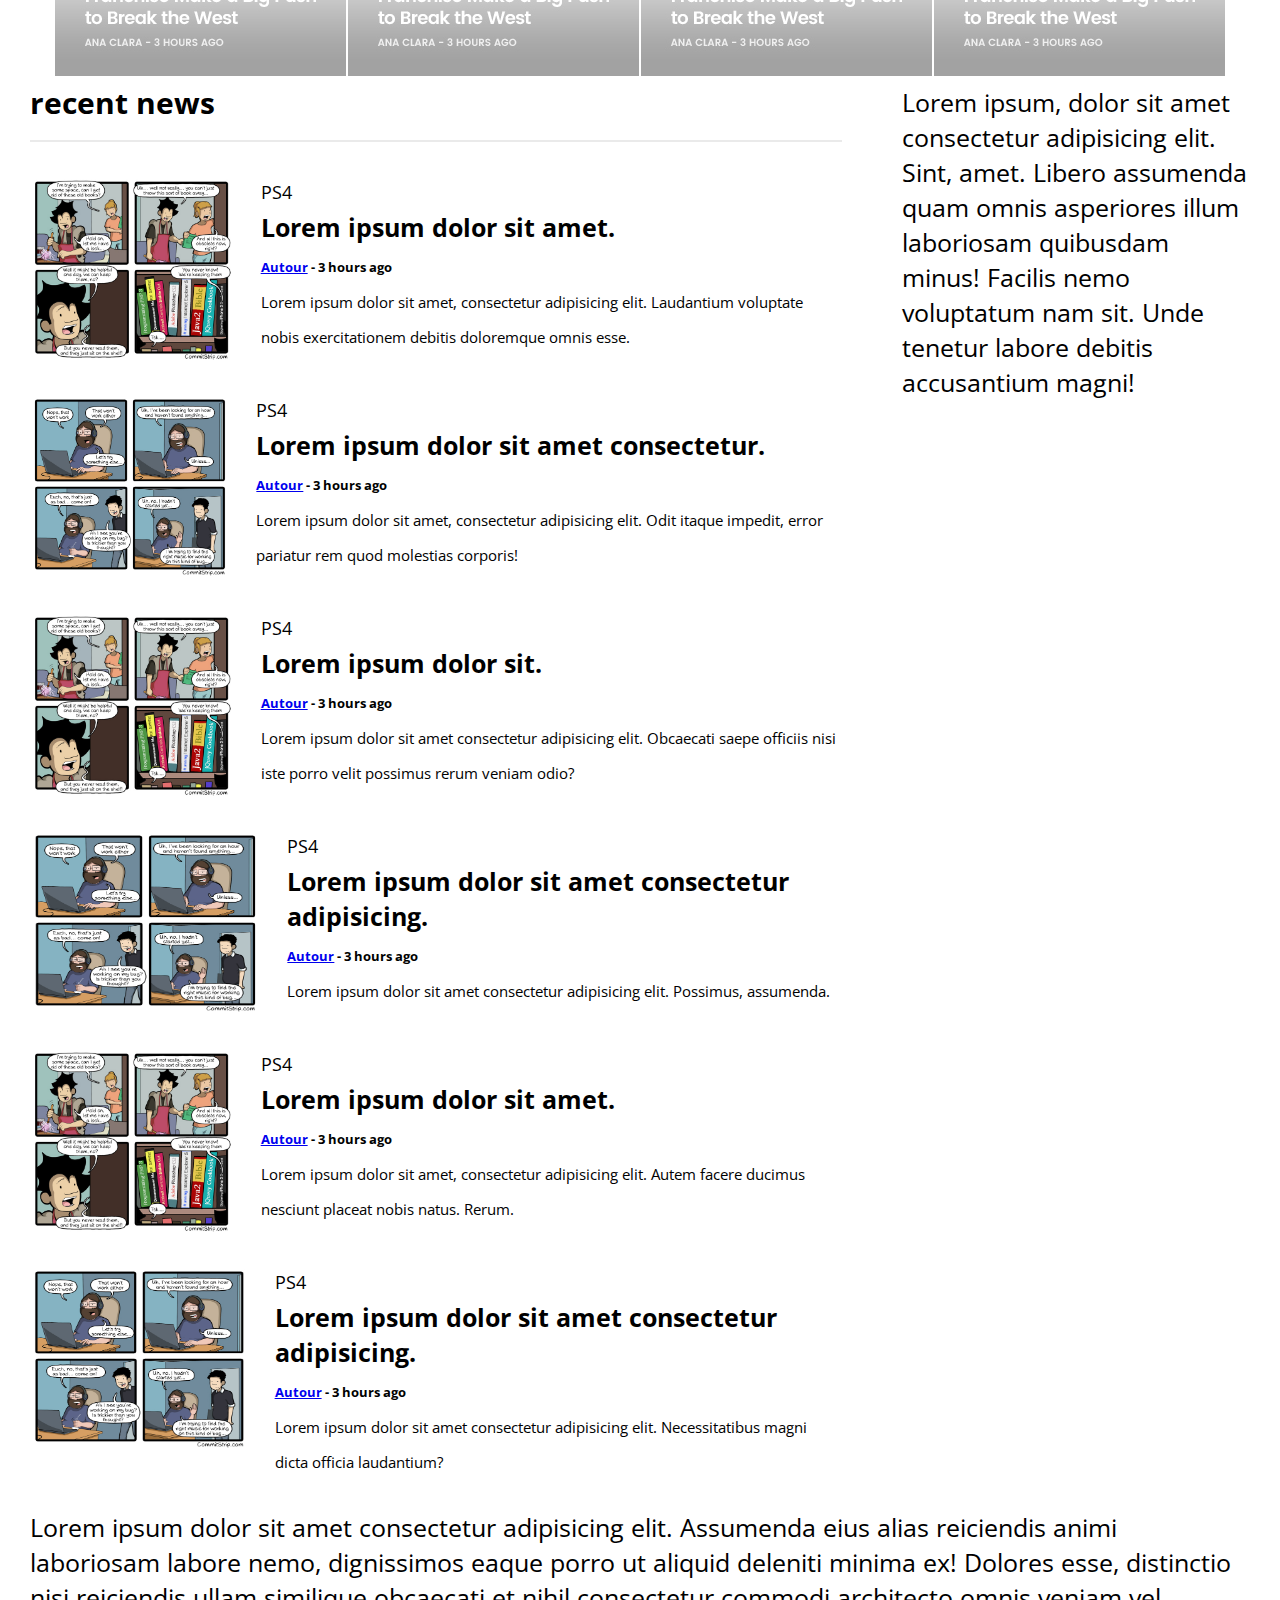
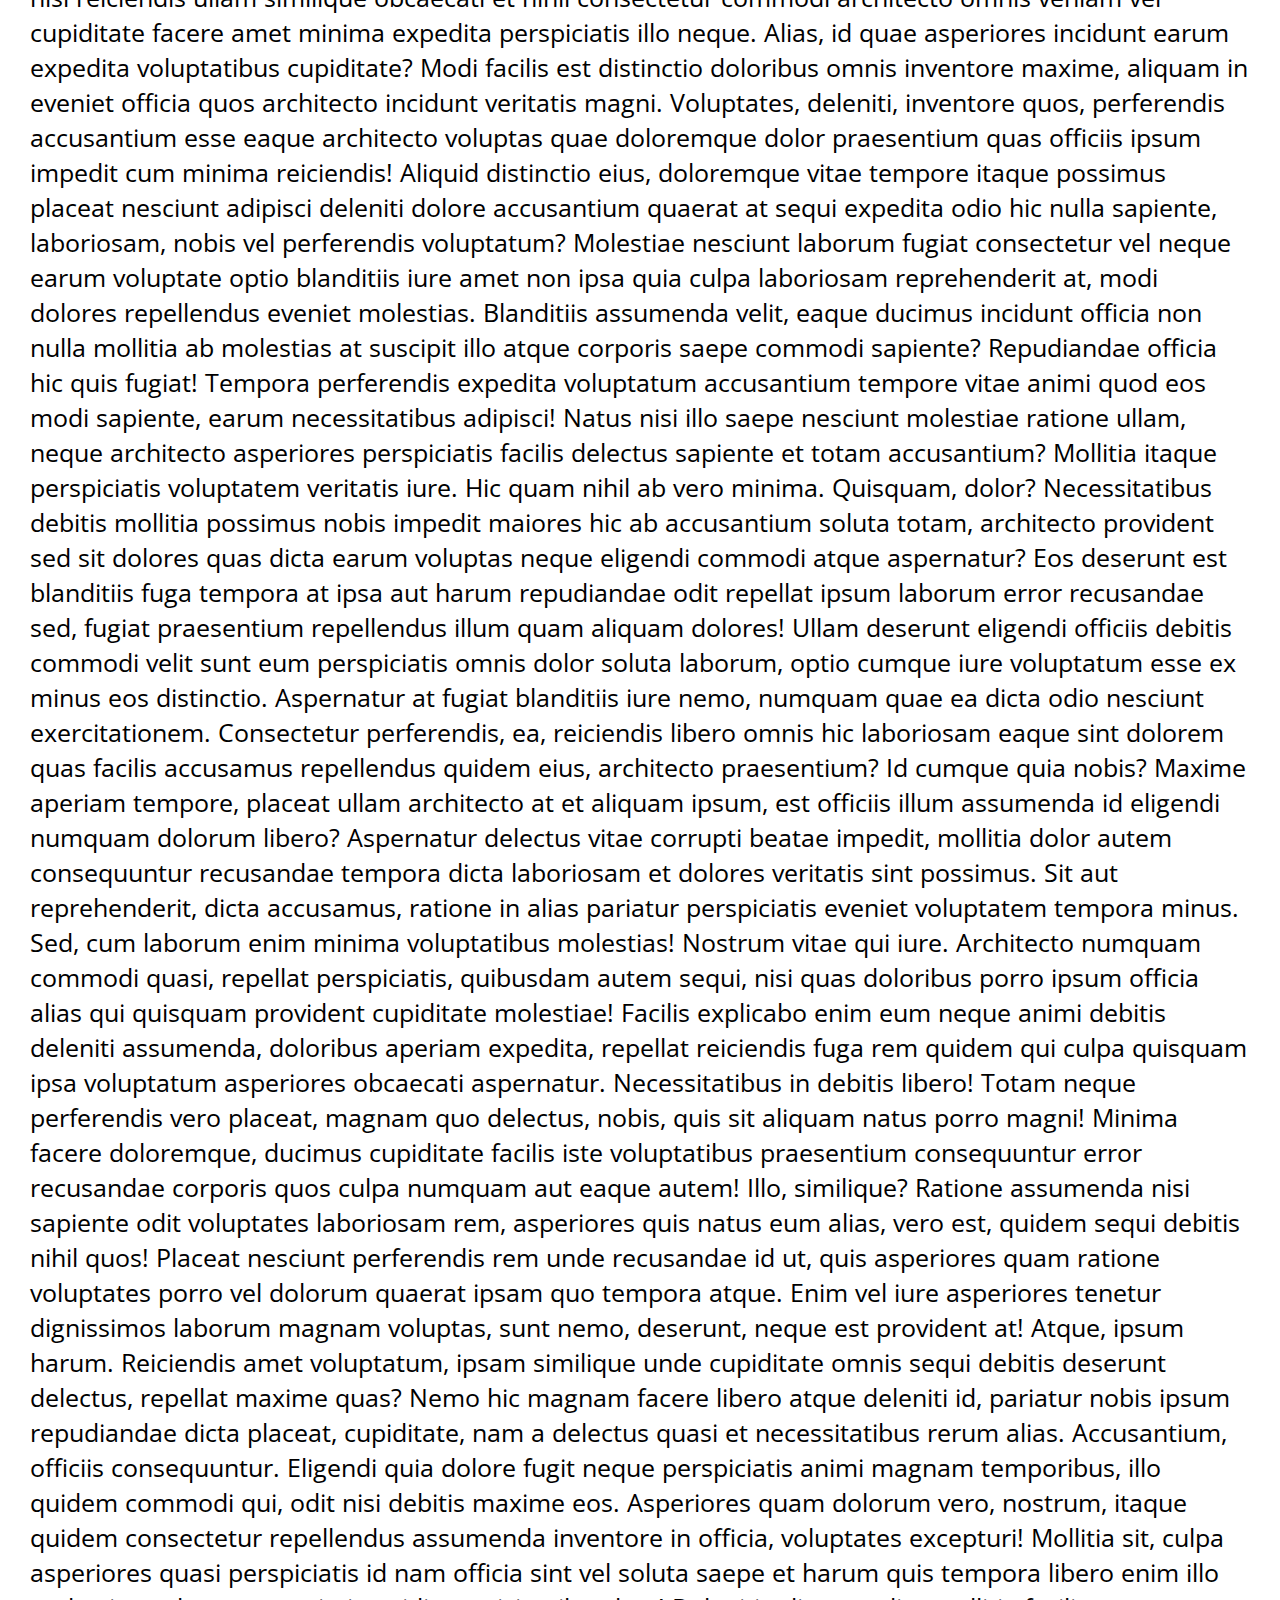
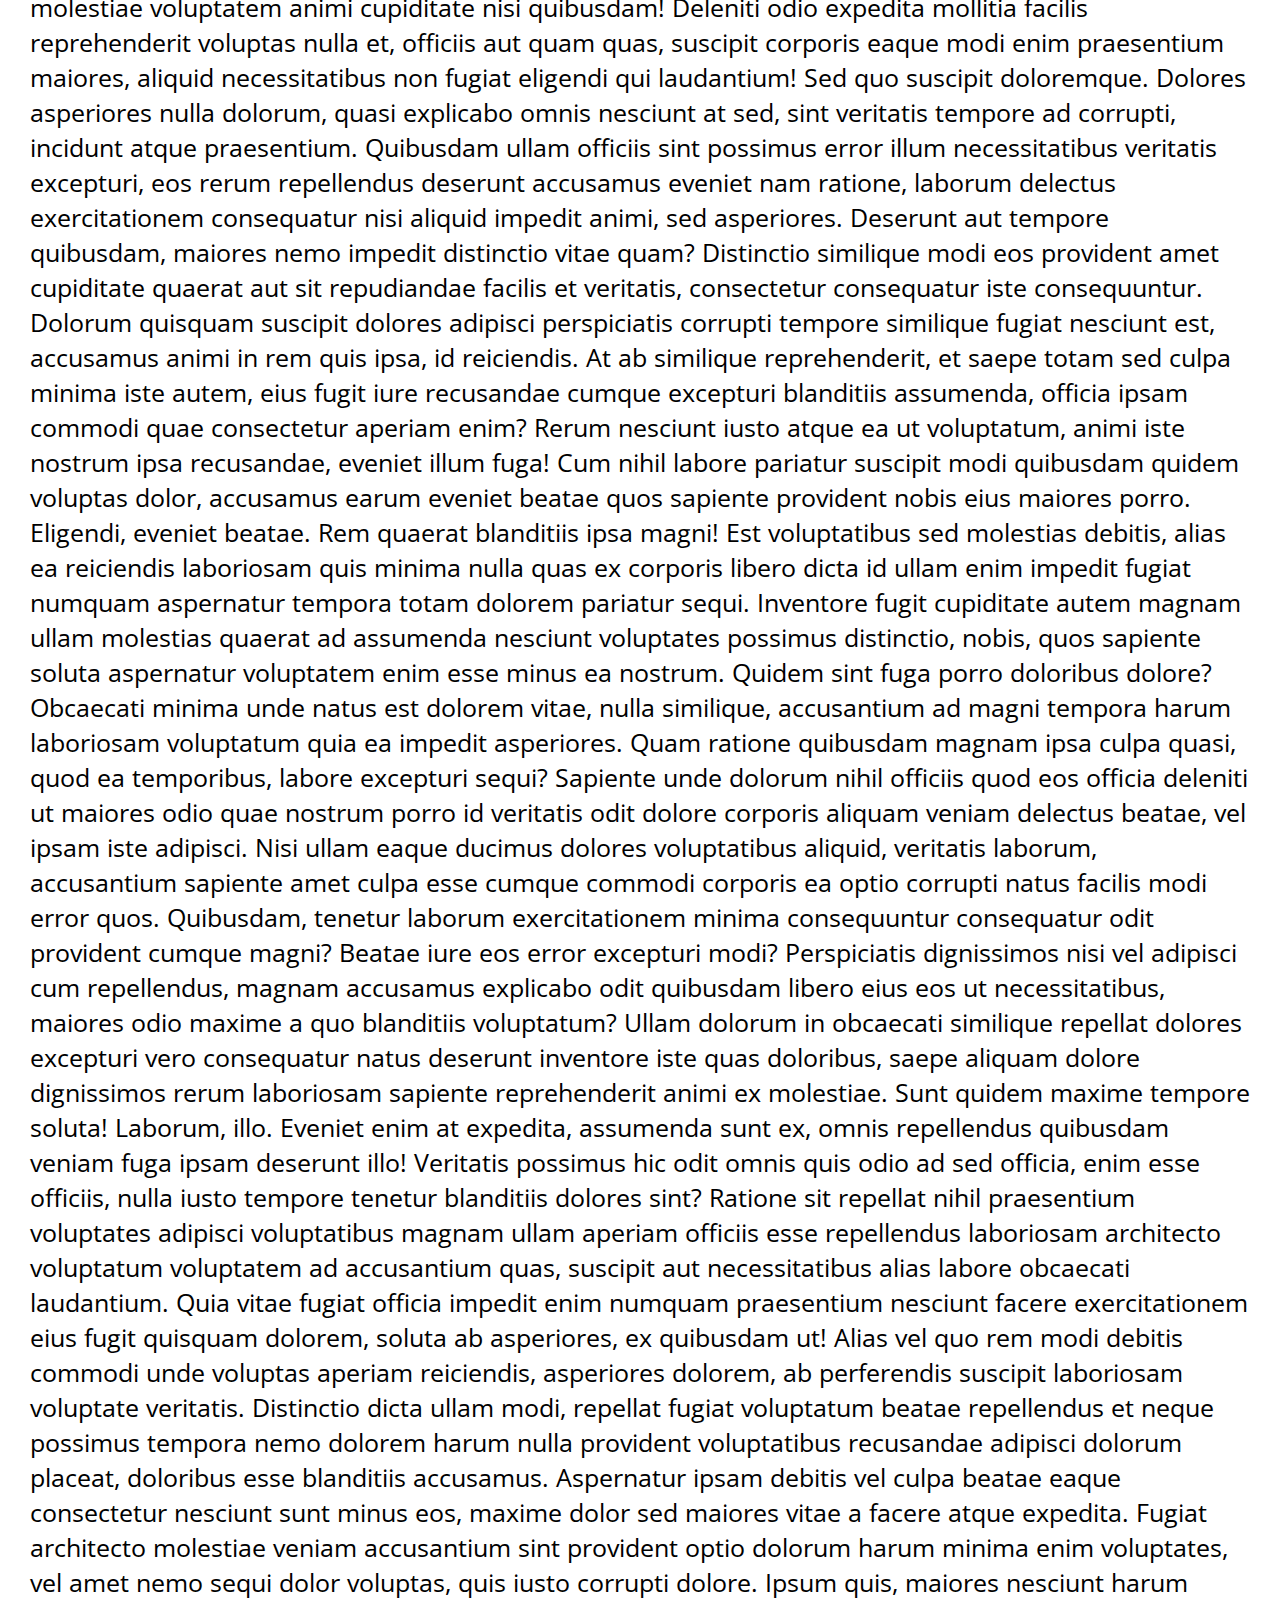
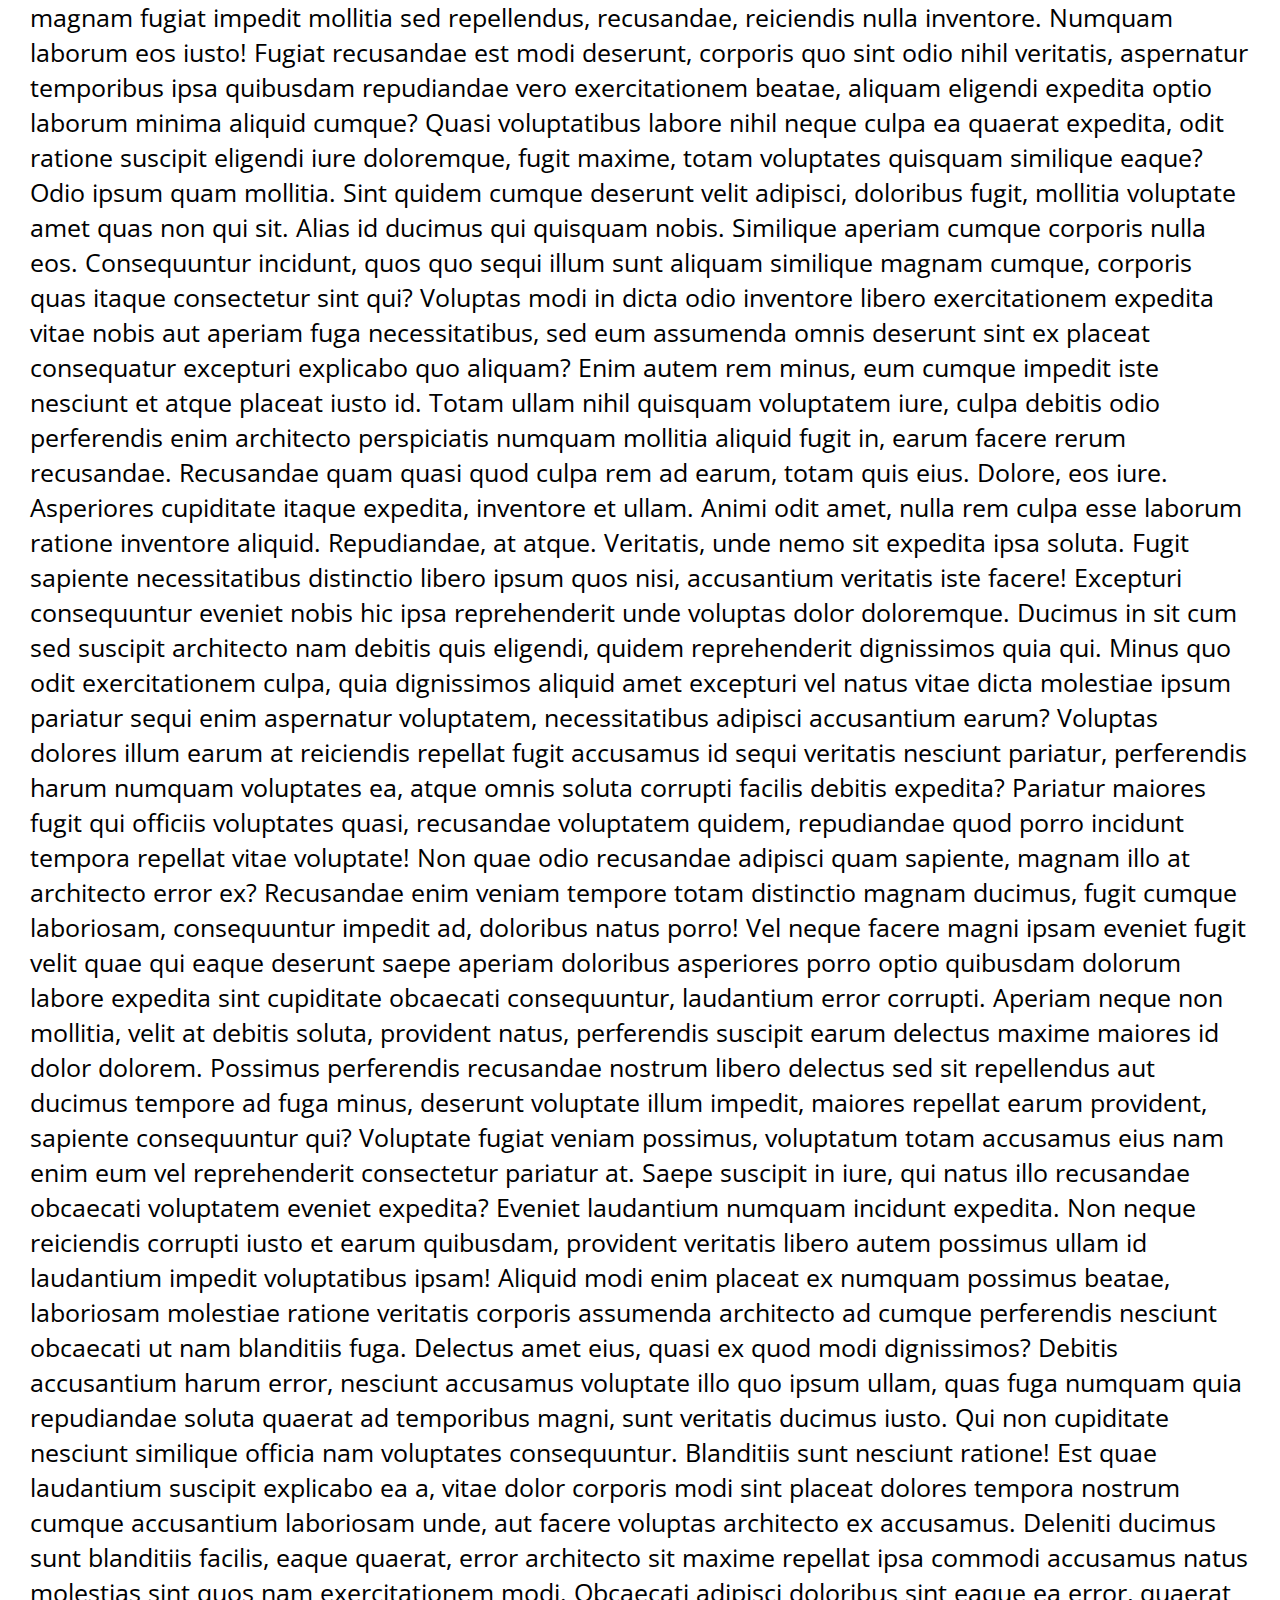
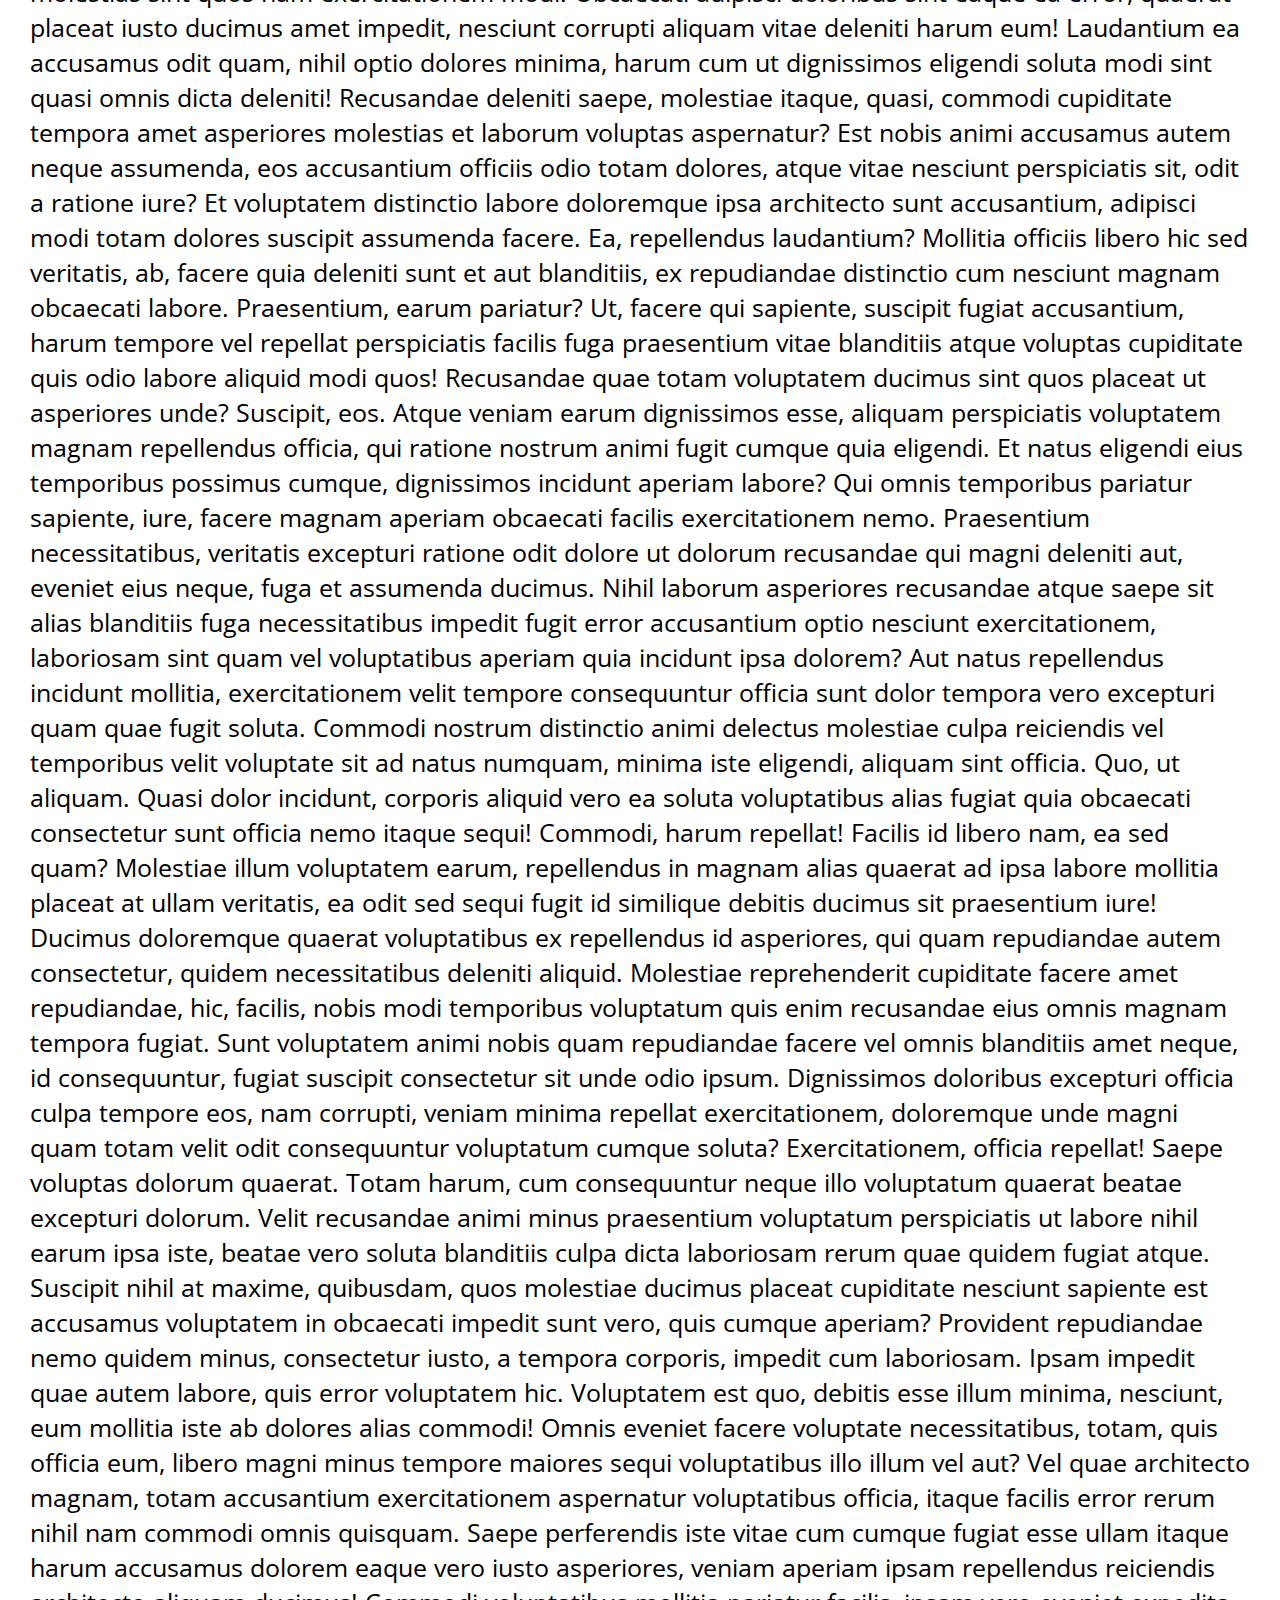
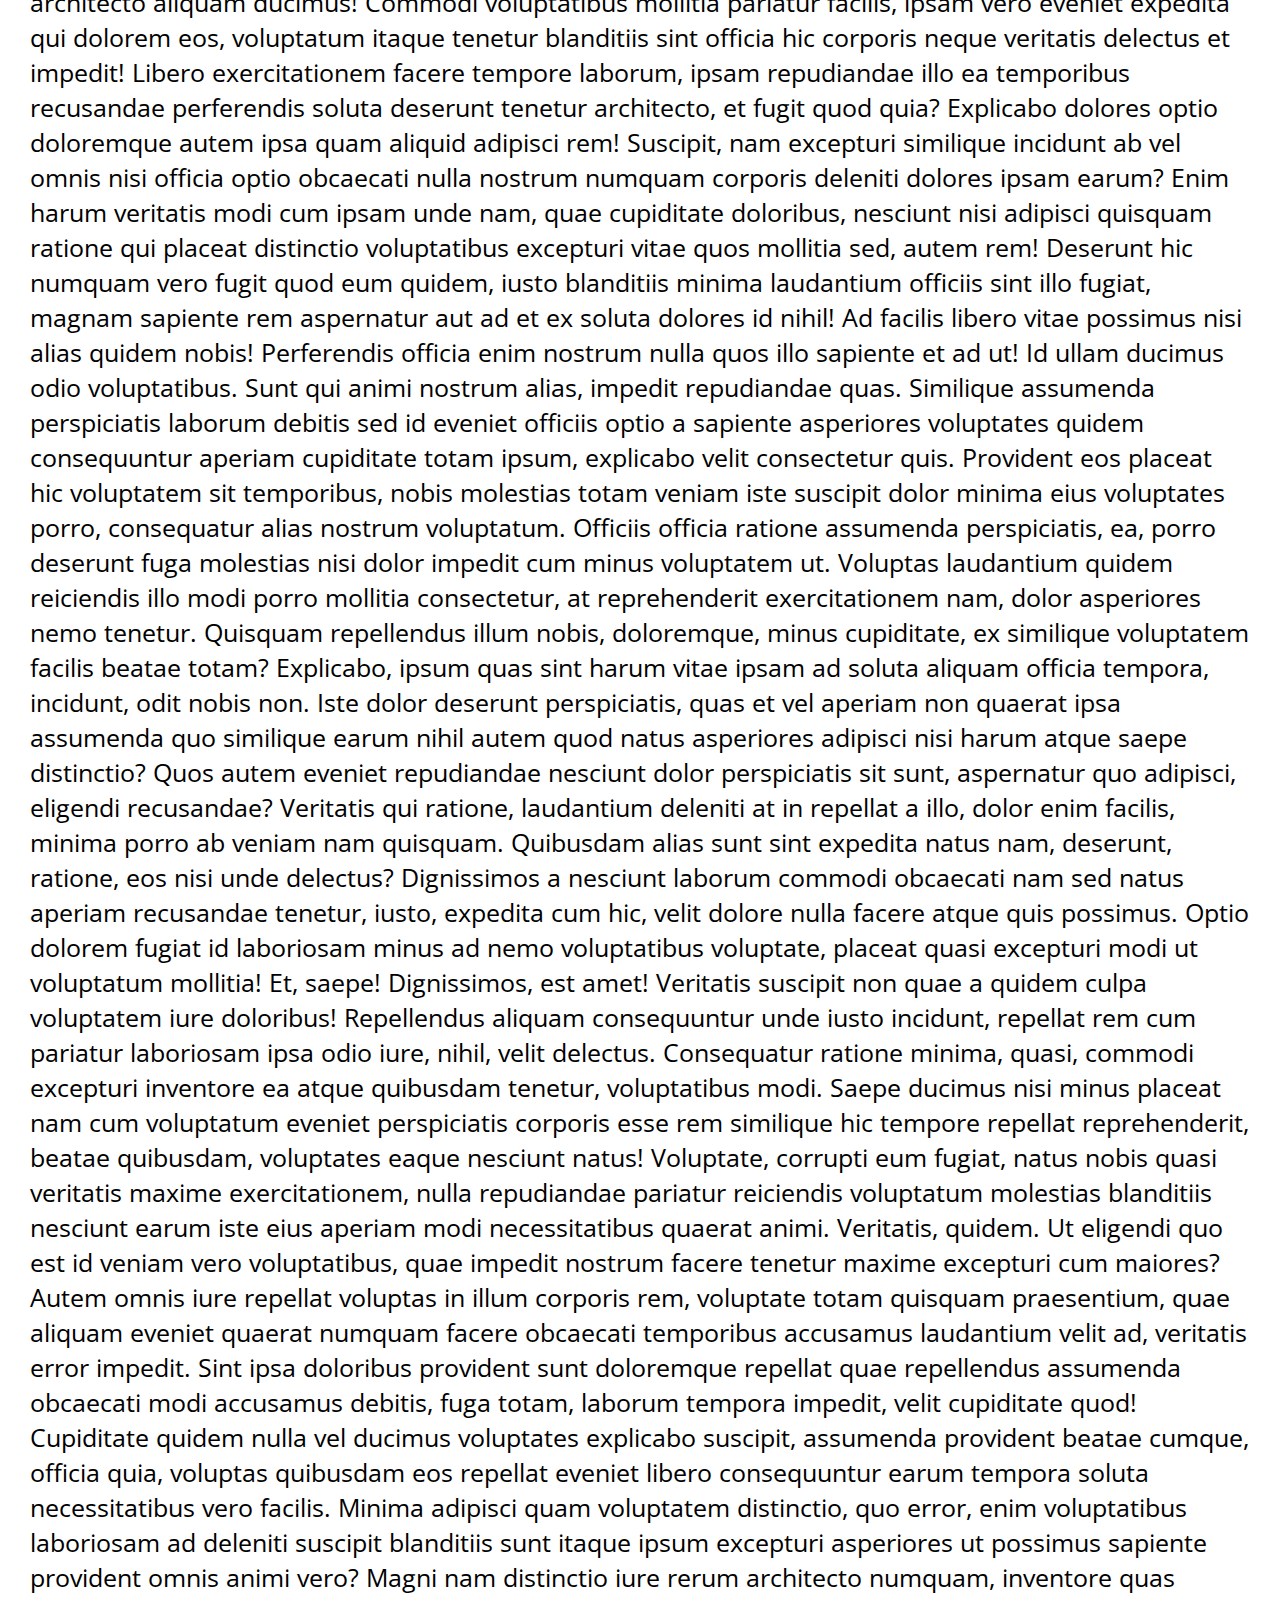
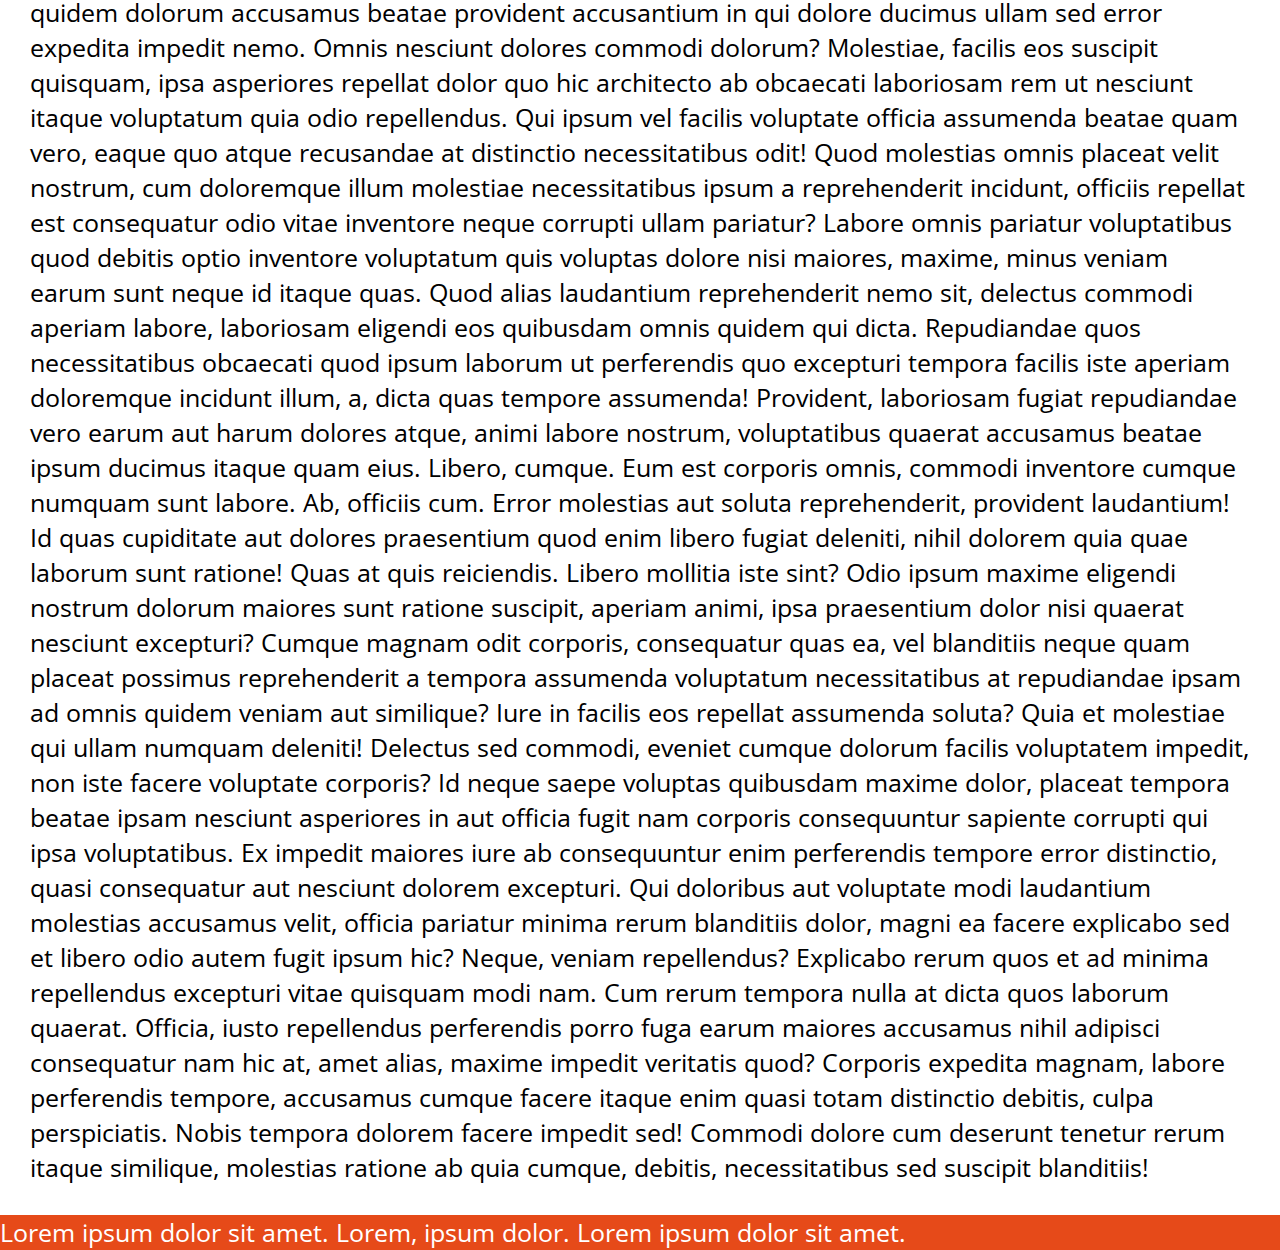
==== commit a0edb16e: "recent news" ====
--- a/Gamehub/index.html
+++ b/Gamehub/index.html
@@ -3,7 +3,7 @@
 	<head>
 		<meta name="viewport" content="width=device-width, initial-scale=1">
 		<meta charset="utf-8">
-		<title>GameHub homepage html</title>
+		<title>GameHub</title>
 		<link rel="stylesheet" href="assets/style/reset.css">
 		<link rel="stylesheet" href="assets/style/main.css">
     </head>
@@ -68,6 +68,98 @@
             <section class="owl-crsl">
                 <img src="assets/owl-carousel.png" alt="owl-carousel">
             </section>
+            <section class="recent-news-area">
+                <div class="flex-container">
+                    <section class="content">
+                        <div class="recent-news">
+                            <h3 class="underline">recent news</h3>
+                            <!-- <ul>
+                                <li>
+                                    <img src="das" alt="" class="news-tumb">
+                                    <div class="news-item-text">
+                                    <span class="news-cat">PS4</span>
+                                    <h4>lorem</h4>
+                                    <span class="author-timespamp"><a href='#'>Autour</a> - 3 hours ago</span>
+                                    <p class="news-intro">fdsfsdfds</p>
+                                    <ul class="actions">
+                                        <li><i class="icon-share"></i>120</li>
+                                        <li><i class="icon-share"></i>4</li>
+                                    </ul>
+                                    </div>
+                                </li>
+                            </ul> -->
+                            <ul class="news-list">
+                                <li>
+                                    <img src="assets/Strip-650-finalenglish2.jpg" alt="#">
+                                    <div class="news-txt">
+                                        <span class="news-category">ps4</span>
+                                        <h4 class="news-title">Lorem ipsum dolor sit amet.</h4>
+                                        <span class="author-timespamp"><a href='#'>Autour</a> - 3 hours ago</span>
+                                        <p>Lorem ipsum dolor sit amet, consectetur adipisicing elit. Laudantium voluptate nobis exercitationem debitis doloremque omnis esse.</p>
+                                    </div>
+                                    
+                                </li>
+                                <li>
+                                    
+                                    <img src="assets/Strip-musique-bug-english650-final.jpg" alt="#">
+                                    <div class="news-txt">
+                                        <span class="news-category">ps4</span>
+                                        <h4 class="news-title">Lorem ipsum dolor sit amet consectetur.</h4>
+                                        <span class="author-timespamp"><a href='#'>Autour</a> - 3 hours ago</span>
+                                        <p>Lorem ipsum dolor sit amet, consectetur adipisicing elit. Odit itaque impedit, error pariatur rem quod molestias corporis!</p>
+                                    </div>
+                                    
+                                </li>
+                                <li>
+                                    <img src="assets/Strip-650-finalenglish2.jpg" alt="#">
+                                    <div class="news-txt">
+                                        <span class="news-category">ps4</span>
+                                        <h4 class="news-title">Lorem ipsum dolor sit.</h4>
+                                        <span class="author-timespamp"><a href='#'>Autour</a> - 3 hours ago</span>
+                                        <p>Lorem ipsum dolor sit amet consectetur adipisicing elit. Obcaecati saepe officiis nisi iste porro velit possimus rerum veniam odio?</p>
+                                    </div>
+                                    
+                                </li>
+                                <li>
+                                    <img src="assets/Strip-musique-bug-english650-final.jpg" alt="#">
+                                    <div class="news-txt">
+                                        <span class="news-category">ps4</span>
+                                        <h4 class="news-title">Lorem ipsum dolor sit amet consectetur adipisicing.</h4>
+                                        <span class="author-timespamp"><a href='#'>Autour</a> - 3 hours ago</span>
+                                        <p>Lorem ipsum dolor sit amet consectetur adipisicing elit. Possimus, assumenda.</p>
+                                    </div>
+                                    
+                                </li>
+                                <li>
+                                    <img src="assets/Strip-650-finalenglish2.jpg" alt="#">
+                                    <div class="news-txt">
+                                        <span class="news-category">ps4</span>
+                                        <h4 class="news-title">Lorem ipsum dolor sit amet.</h4>
+                                        <span class="author-timespamp"><a href='#'>Autour</a> - 3 hours ago</span>
+                                        <p>Lorem ipsum dolor sit amet, consectetur adipisicing elit. Autem facere ducimus nesciunt placeat nobis natus. Rerum.</p>
+                                    </div>
+                                    
+                                </li>
+                                <li>
+                                    <img src="assets/Strip-musique-bug-english650-final.jpg" alt="#">
+                                    <div class="news-txt">
+                                        <span class="news-category">ps4</span>
+                                        <h4 class="news-title">Lorem ipsum dolor sit amet consectetur adipisicing.</h4>
+                                        <span class="author-timespamp"><a href='#'>Autour</a> - 3 hours ago</span>
+                                        <p>Lorem ipsum dolor sit amet consectetur adipisicing elit. Necessitatibus magni dicta officia laudantium?</p>
+                                    </div>
+                                    
+                                </li>
+                            </ul>
+                        </div>
+                    </section>
+                    <aside class="aside">
+                        Lorem ipsum, dolor sit amet consectetur adipisicing elit. Sint, amet. Libero assumenda quam omnis asperiores illum laboriosam quibusdam minus! Facilis nemo voluptatum nam sit. Unde tenetur labore debitis accusantium magni!
+                    </aside>
+                </div>
+                
+                <aside></aside>
+            </section>
 	<p>Lorem ipsum dolor sit amet consectetur adipisicing elit. Assumenda eius alias reiciendis animi laboriosam labore nemo, dignissimos eaque porro ut aliquid deleniti minima ex! Dolores esse, distinctio nisi reiciendis ullam similique obcaecati et nihil consectetur commodi architecto omnis veniam vel cupiditate facere amet minima expedita perspiciatis illo neque. Alias, id quae asperiores incidunt earum expedita voluptatibus cupiditate? Modi facilis est distinctio doloribus omnis inventore maxime, aliquam in eveniet officia quos architecto incidunt veritatis magni. Voluptates, deleniti, inventore quos, perferendis accusantium esse eaque architecto voluptas quae doloremque dolor praesentium quas officiis ipsum impedit cum minima reiciendis! Aliquid distinctio eius, doloremque vitae tempore itaque possimus placeat nesciunt adipisci deleniti dolore accusantium quaerat at sequi expedita odio hic nulla sapiente, laboriosam, nobis vel perferendis voluptatum? Molestiae nesciunt laborum fugiat consectetur vel neque earum voluptate optio blanditiis iure amet non ipsa quia culpa laboriosam reprehenderit at, modi dolores repellendus eveniet molestias. Blanditiis assumenda velit, eaque ducimus incidunt officia non nulla mollitia ab molestias at suscipit illo atque corporis saepe commodi sapiente? Repudiandae officia hic quis fugiat! Tempora perferendis expedita voluptatum accusantium tempore vitae animi quod eos modi sapiente, earum necessitatibus adipisci! Natus nisi illo saepe nesciunt molestiae ratione ullam, neque architecto asperiores perspiciatis facilis delectus sapiente et totam accusantium? Mollitia itaque perspiciatis voluptatem veritatis iure. Hic quam nihil ab vero minima. Quisquam, dolor? Necessitatibus debitis mollitia possimus nobis impedit maiores hic ab accusantium soluta totam, architecto provident sed sit dolores quas dicta earum voluptas neque eligendi commodi atque aspernatur? Eos deserunt est blanditiis fuga tempora at ipsa aut harum repudiandae odit repellat ipsum laborum error recusandae sed, fugiat praesentium repellendus illum quam aliquam dolores! Ullam deserunt eligendi officiis debitis commodi velit sunt eum perspiciatis omnis dolor soluta laborum, optio cumque iure voluptatum esse ex minus eos distinctio. Aspernatur at fugiat blanditiis iure nemo, numquam quae ea dicta odio nesciunt exercitationem. Consectetur perferendis, ea, reiciendis libero omnis hic laboriosam eaque sint dolorem quas facilis accusamus repellendus quidem eius, architecto praesentium? Id cumque quia nobis? Maxime aperiam tempore, placeat ullam architecto at et aliquam ipsum, est officiis illum assumenda id eligendi numquam dolorum libero? Aspernatur delectus vitae corrupti beatae impedit, mollitia dolor autem consequuntur recusandae tempora dicta laboriosam et dolores veritatis sint possimus. Sit aut reprehenderit, dicta accusamus, ratione in alias pariatur perspiciatis eveniet voluptatem tempora minus. Sed, cum laborum enim minima voluptatibus molestias! Nostrum vitae qui iure. Architecto numquam commodi quasi, repellat perspiciatis, quibusdam autem sequi, nisi quas doloribus porro ipsum officia alias qui quisquam provident cupiditate molestiae! Facilis explicabo enim eum neque animi debitis deleniti assumenda, doloribus aperiam expedita, repellat reiciendis fuga rem quidem qui culpa quisquam ipsa voluptatum asperiores obcaecati aspernatur. Necessitatibus in debitis libero! Totam neque perferendis vero placeat, magnam quo delectus, nobis, quis sit aliquam natus porro magni! Minima facere doloremque, ducimus cupiditate facilis iste voluptatibus praesentium consequuntur error recusandae corporis quos culpa numquam aut eaque autem! Illo, similique? Ratione assumenda nisi sapiente odit voluptates laboriosam rem, asperiores quis natus eum alias, vero est, quidem sequi debitis nihil quos! Placeat nesciunt perferendis rem unde recusandae id ut, quis asperiores quam ratione voluptates porro vel dolorum quaerat ipsam quo tempora atque. Enim vel iure asperiores tenetur dignissimos laborum magnam voluptas, sunt nemo, deserunt, neque est provident at! Atque, ipsum harum. Reiciendis amet voluptatum, ipsam similique unde cupiditate omnis sequi debitis deserunt delectus, repellat maxime quas? Nemo hic magnam facere libero atque deleniti id, pariatur nobis ipsum repudiandae dicta placeat, cupiditate, nam a delectus quasi et necessitatibus rerum alias. Accusantium, officiis consequuntur. Eligendi quia dolore fugit neque perspiciatis animi magnam temporibus, illo quidem commodi qui, odit nisi debitis maxime eos. Asperiores quam dolorum vero, nostrum, itaque quidem consectetur repellendus assumenda inventore in officia, voluptates excepturi! Mollitia sit, culpa asperiores quasi perspiciatis id nam officia sint vel soluta saepe et harum quis tempora libero enim illo molestiae voluptatem animi cupiditate nisi quibusdam! Deleniti odio expedita mollitia facilis reprehenderit voluptas nulla et, officiis aut quam quas, suscipit corporis eaque modi enim praesentium maiores, aliquid necessitatibus non fugiat eligendi qui laudantium! Sed quo suscipit doloremque. Dolores asperiores nulla dolorum, quasi explicabo omnis nesciunt at sed, sint veritatis tempore ad corrupti, incidunt atque praesentium. Quibusdam ullam officiis sint possimus error illum necessitatibus veritatis excepturi, eos rerum repellendus deserunt accusamus eveniet nam ratione, laborum delectus exercitationem consequatur nisi aliquid impedit animi, sed asperiores. Deserunt aut tempore quibusdam, maiores nemo impedit distinctio vitae quam? Distinctio similique modi eos provident amet cupiditate quaerat aut sit repudiandae facilis et veritatis, consectetur consequatur iste consequuntur. Dolorum quisquam suscipit dolores adipisci perspiciatis corrupti tempore similique fugiat nesciunt est, accusamus animi in rem quis ipsa, id reiciendis. At ab similique reprehenderit, et saepe totam sed culpa minima iste autem, eius fugit iure recusandae cumque excepturi blanditiis assumenda, officia ipsam commodi quae consectetur aperiam enim? Rerum nesciunt iusto atque ea ut voluptatum, animi iste nostrum ipsa recusandae, eveniet illum fuga! Cum nihil labore pariatur suscipit modi quibusdam quidem voluptas dolor, accusamus earum eveniet beatae quos sapiente provident nobis eius maiores porro. Eligendi, eveniet beatae. Rem quaerat blanditiis ipsa magni! Est voluptatibus sed molestias debitis, alias ea reiciendis laboriosam quis minima nulla quas ex corporis libero dicta id ullam enim impedit fugiat numquam aspernatur tempora totam dolorem pariatur sequi. Inventore fugit cupiditate autem magnam ullam molestias quaerat ad assumenda nesciunt voluptates possimus distinctio, nobis, quos sapiente soluta aspernatur voluptatem enim esse minus ea nostrum. Quidem sint fuga porro doloribus dolore? Obcaecati minima unde natus est dolorem vitae, nulla similique, accusantium ad magni tempora harum laboriosam voluptatum quia ea impedit asperiores. Quam ratione quibusdam magnam ipsa culpa quasi, quod ea temporibus, labore excepturi sequi? Sapiente unde dolorum nihil officiis quod eos officia deleniti ut maiores odio quae nostrum porro id veritatis odit dolore corporis aliquam veniam delectus beatae, vel ipsam iste adipisci. Nisi ullam eaque ducimus dolores voluptatibus aliquid, veritatis laborum, accusantium sapiente amet culpa esse cumque commodi corporis ea optio corrupti natus facilis modi error quos. Quibusdam, tenetur laborum exercitationem minima consequuntur consequatur odit provident cumque magni? Beatae iure eos error excepturi modi? Perspiciatis dignissimos nisi vel adipisci cum repellendus, magnam accusamus explicabo odit quibusdam libero eius eos ut necessitatibus, maiores odio maxime a quo blanditiis voluptatum? Ullam dolorum in obcaecati similique repellat dolores excepturi vero consequatur natus deserunt inventore iste quas doloribus, saepe aliquam dolore dignissimos rerum laboriosam sapiente reprehenderit animi ex molestiae. Sunt quidem maxime tempore soluta! Laborum, illo. Eveniet enim at expedita, assumenda sunt ex, omnis repellendus quibusdam veniam fuga ipsam deserunt illo! Veritatis possimus hic odit omnis quis odio ad sed officia, enim esse officiis, nulla iusto tempore tenetur blanditiis dolores sint? Ratione sit repellat nihil praesentium voluptates adipisci voluptatibus magnam ullam aperiam officiis esse repellendus laboriosam architecto voluptatum voluptatem ad accusantium quas, suscipit aut necessitatibus alias labore obcaecati laudantium. Quia vitae fugiat officia impedit enim numquam praesentium nesciunt facere exercitationem eius fugit quisquam dolorem, soluta ab asperiores, ex quibusdam ut! Alias vel quo rem modi debitis commodi unde voluptas aperiam reiciendis, asperiores dolorem, ab perferendis suscipit laboriosam voluptate veritatis. Distinctio dicta ullam modi, repellat fugiat voluptatum beatae repellendus et neque possimus tempora nemo dolorem harum nulla provident voluptatibus recusandae adipisci dolorum placeat, doloribus esse blanditiis accusamus. Aspernatur ipsam debitis vel culpa beatae eaque consectetur nesciunt sunt minus eos, maxime dolor sed maiores vitae a facere atque expedita. Fugiat architecto molestiae veniam accusantium sint provident optio dolorum harum minima enim voluptates, vel amet nemo sequi dolor voluptas, quis iusto corrupti dolore. Ipsum quis, maiores nesciunt harum magnam fugiat impedit mollitia sed repellendus, recusandae, reiciendis nulla inventore. Numquam laborum eos iusto! Fugiat recusandae est modi deserunt, corporis quo sint odio nihil veritatis, aspernatur temporibus ipsa quibusdam repudiandae vero exercitationem beatae, aliquam eligendi expedita optio laborum minima aliquid cumque? Quasi voluptatibus labore nihil neque culpa ea quaerat expedita, odit ratione suscipit eligendi iure doloremque, fugit maxime, totam voluptates quisquam similique eaque? Odio ipsum quam mollitia. Sint quidem cumque deserunt velit adipisci, doloribus fugit, mollitia voluptate amet quas non qui sit. Alias id ducimus qui quisquam nobis. Similique aperiam cumque corporis nulla eos. Consequuntur incidunt, quos quo sequi illum sunt aliquam similique magnam cumque, corporis quas itaque consectetur sint qui? Voluptas modi in dicta odio inventore libero exercitationem expedita vitae nobis aut aperiam fuga necessitatibus, sed eum assumenda omnis deserunt sint ex placeat consequatur excepturi explicabo quo aliquam? Enim autem rem minus, eum cumque impedit iste nesciunt et atque placeat iusto id. Totam ullam nihil quisquam voluptatem iure, culpa debitis odio perferendis enim architecto perspiciatis numquam mollitia aliquid fugit in, earum facere rerum recusandae. Recusandae quam quasi quod culpa rem ad earum, totam quis eius. Dolore, eos iure. Asperiores cupiditate itaque expedita, inventore et ullam. Animi odit amet, nulla rem culpa esse laborum ratione inventore aliquid. Repudiandae, at atque. Veritatis, unde nemo sit expedita ipsa soluta. Fugit sapiente necessitatibus distinctio libero ipsum quos nisi, accusantium veritatis iste facere! Excepturi consequuntur eveniet nobis hic ipsa reprehenderit unde voluptas dolor doloremque. Ducimus in sit cum sed suscipit architecto nam debitis quis eligendi, quidem reprehenderit dignissimos quia qui. Minus quo odit exercitationem culpa, quia dignissimos aliquid amet excepturi vel natus vitae dicta molestiae ipsum pariatur sequi enim aspernatur voluptatem, necessitatibus adipisci accusantium earum? Voluptas dolores illum earum at reiciendis repellat fugit accusamus id sequi veritatis nesciunt pariatur, perferendis harum numquam voluptates ea, atque omnis soluta corrupti facilis debitis expedita? Pariatur maiores fugit qui officiis voluptates quasi, recusandae voluptatem quidem, repudiandae quod porro incidunt tempora repellat vitae voluptate! Non quae odio recusandae adipisci quam sapiente, magnam illo at architecto error ex? Recusandae enim veniam tempore totam distinctio magnam ducimus, fugit cumque laboriosam, consequuntur impedit ad, doloribus natus porro! Vel neque facere magni ipsam eveniet fugit velit quae qui eaque deserunt saepe aperiam doloribus asperiores porro optio quibusdam dolorum labore expedita sint cupiditate obcaecati consequuntur, laudantium error corrupti. Aperiam neque non mollitia, velit at debitis soluta, provident natus, perferendis suscipit earum delectus maxime maiores id dolor dolorem. Possimus perferendis recusandae nostrum libero delectus sed sit repellendus aut ducimus tempore ad fuga minus, deserunt voluptate illum impedit, maiores repellat earum provident, sapiente consequuntur qui? Voluptate fugiat veniam possimus, voluptatum totam accusamus eius nam enim eum vel reprehenderit consectetur pariatur at. Saepe suscipit in iure, qui natus illo recusandae obcaecati voluptatem eveniet expedita? Eveniet laudantium numquam incidunt expedita. Non neque reiciendis corrupti iusto et earum quibusdam, provident veritatis libero autem possimus ullam id laudantium impedit voluptatibus ipsam! Aliquid modi enim placeat ex numquam possimus beatae, laboriosam molestiae ratione veritatis corporis assumenda architecto ad cumque perferendis nesciunt obcaecati ut nam blanditiis fuga. Delectus amet eius, quasi ex quod modi dignissimos? Debitis accusantium harum error, nesciunt accusamus voluptate illo quo ipsum ullam, quas fuga numquam quia repudiandae soluta quaerat ad temporibus magni, sunt veritatis ducimus iusto. Qui non cupiditate nesciunt similique officia nam voluptates consequuntur. Blanditiis sunt nesciunt ratione! Est quae laudantium suscipit explicabo ea a, vitae dolor corporis modi sint placeat dolores tempora nostrum cumque accusantium laboriosam unde, aut facere voluptas architecto ex accusamus. Deleniti ducimus sunt blanditiis facilis, eaque quaerat, error architecto sit maxime repellat ipsa commodi accusamus natus molestias sint quos nam exercitationem modi. Obcaecati adipisci doloribus sint eaque ea error, quaerat placeat iusto ducimus amet impedit, nesciunt corrupti aliquam vitae deleniti harum eum! Laudantium ea accusamus odit quam, nihil optio dolores minima, harum cum ut dignissimos eligendi soluta modi sint quasi omnis dicta deleniti! Recusandae deleniti saepe, molestiae itaque, quasi, commodi cupiditate tempora amet asperiores molestias et laborum voluptas aspernatur? Est nobis animi accusamus autem neque assumenda, eos accusantium officiis odio totam dolores, atque vitae nesciunt perspiciatis sit, odit a ratione iure? Et voluptatem distinctio labore doloremque ipsa architecto sunt accusantium, adipisci modi totam dolores suscipit assumenda facere. Ea, repellendus laudantium? Mollitia officiis libero hic sed veritatis, ab, facere quia deleniti sunt et aut blanditiis, ex repudiandae distinctio cum nesciunt magnam obcaecati labore. Praesentium, earum pariatur? Ut, facere qui sapiente, suscipit fugiat accusantium, harum tempore vel repellat perspiciatis facilis fuga praesentium vitae blanditiis atque voluptas cupiditate quis odio labore aliquid modi quos! Recusandae quae totam voluptatem ducimus sint quos placeat ut asperiores unde? Suscipit, eos. Atque veniam earum dignissimos esse, aliquam perspiciatis voluptatem magnam repellendus officia, qui ratione nostrum animi fugit cumque quia eligendi. Et natus eligendi eius temporibus possimus cumque, dignissimos incidunt aperiam labore? Qui omnis temporibus pariatur sapiente, iure, facere magnam aperiam obcaecati facilis exercitationem nemo. Praesentium necessitatibus, veritatis excepturi ratione odit dolore ut dolorum recusandae qui magni deleniti aut, eveniet eius neque, fuga et assumenda ducimus. Nihil laborum asperiores recusandae atque saepe sit alias blanditiis fuga necessitatibus impedit fugit error accusantium optio nesciunt exercitationem, laboriosam sint quam vel voluptatibus aperiam quia incidunt ipsa dolorem? Aut natus repellendus incidunt mollitia, exercitationem velit tempore consequuntur officia sunt dolor tempora vero excepturi quam quae fugit soluta. Commodi nostrum distinctio animi delectus molestiae culpa reiciendis vel temporibus velit voluptate sit ad natus numquam, minima iste eligendi, aliquam sint officia. Quo, ut aliquam. Quasi dolor incidunt, corporis aliquid vero ea soluta voluptatibus alias fugiat quia obcaecati consectetur sunt officia nemo itaque sequi! Commodi, harum repellat! Facilis id libero nam, ea sed quam? Molestiae illum voluptatem earum, repellendus in magnam alias quaerat ad ipsa labore mollitia placeat at ullam veritatis, ea odit sed sequi fugit id similique debitis ducimus sit praesentium iure! Ducimus doloremque quaerat voluptatibus ex repellendus id asperiores, qui quam repudiandae autem consectetur, quidem necessitatibus deleniti aliquid. Molestiae reprehenderit cupiditate facere amet repudiandae, hic, facilis, nobis modi temporibus voluptatum quis enim recusandae eius omnis magnam tempora fugiat. Sunt voluptatem animi nobis quam repudiandae facere vel omnis blanditiis amet neque, id consequuntur, fugiat suscipit consectetur sit unde odio ipsum. Dignissimos doloribus excepturi officia culpa tempore eos, nam corrupti, veniam minima repellat exercitationem, doloremque unde magni quam totam velit odit consequuntur voluptatum cumque soluta? Exercitationem, officia repellat! Saepe voluptas dolorum quaerat. Totam harum, cum consequuntur neque illo voluptatum quaerat beatae excepturi dolorum. Velit recusandae animi minus praesentium voluptatum perspiciatis ut labore nihil earum ipsa iste, beatae vero soluta blanditiis culpa dicta laboriosam rerum quae quidem fugiat atque. Suscipit nihil at maxime, quibusdam, quos molestiae ducimus placeat cupiditate nesciunt sapiente est accusamus voluptatem in obcaecati impedit sunt vero, quis cumque aperiam? Provident repudiandae nemo quidem minus, consectetur iusto, a tempora corporis, impedit cum laboriosam. Ipsam impedit quae autem labore, quis error voluptatem hic. Voluptatem est quo, debitis esse illum minima, nesciunt, eum mollitia iste ab dolores alias commodi! Omnis eveniet facere voluptate necessitatibus, totam, quis officia eum, libero magni minus tempore maiores sequi voluptatibus illo illum vel aut? Vel quae architecto magnam, totam accusantium exercitationem aspernatur voluptatibus officia, itaque facilis error rerum nihil nam commodi omnis quisquam. Saepe perferendis iste vitae cum cumque fugiat esse ullam itaque harum accusamus dolorem eaque vero iusto asperiores, veniam aperiam ipsam repellendus reiciendis architecto aliquam ducimus! Commodi voluptatibus mollitia pariatur facilis, ipsam vero eveniet expedita qui dolorem eos, voluptatum itaque tenetur blanditiis sint officia hic corporis neque veritatis delectus et impedit! Libero exercitationem facere tempore laborum, ipsam repudiandae illo ea temporibus recusandae perferendis soluta deserunt tenetur architecto, et fugit quod quia? Explicabo dolores optio doloremque autem ipsa quam aliquid adipisci rem! Suscipit, nam excepturi similique incidunt ab vel omnis nisi officia optio obcaecati nulla nostrum numquam corporis deleniti dolores ipsam earum? Enim harum veritatis modi cum ipsam unde nam, quae cupiditate doloribus, nesciunt nisi adipisci quisquam ratione qui placeat distinctio voluptatibus excepturi vitae quos mollitia sed, autem rem! Deserunt hic numquam vero fugit quod eum quidem, iusto blanditiis minima laudantium officiis sint illo fugiat, magnam sapiente rem aspernatur aut ad et ex soluta dolores id nihil! Ad facilis libero vitae possimus nisi alias quidem nobis! Perferendis officia enim nostrum nulla quos illo sapiente et ad ut! Id ullam ducimus odio voluptatibus. Sunt qui animi nostrum alias, impedit repudiandae quas. Similique assumenda perspiciatis laborum debitis sed id eveniet officiis optio a sapiente asperiores voluptates quidem consequuntur aperiam cupiditate totam ipsum, explicabo velit consectetur quis. Provident eos placeat hic voluptatem sit temporibus, nobis molestias totam veniam iste suscipit dolor minima eius voluptates porro, consequatur alias nostrum voluptatum. Officiis officia ratione assumenda perspiciatis, ea, porro deserunt fuga molestias nisi dolor impedit cum minus voluptatem ut. Voluptas laudantium quidem reiciendis illo modi porro mollitia consectetur, at reprehenderit exercitationem nam, dolor asperiores nemo tenetur. Quisquam repellendus illum nobis, doloremque, minus cupiditate, ex similique voluptatem facilis beatae totam? Explicabo, ipsum quas sint harum vitae ipsam ad soluta aliquam officia tempora, incidunt, odit nobis non. Iste dolor deserunt perspiciatis, quas et vel aperiam non quaerat ipsa assumenda quo similique earum nihil autem quod natus asperiores adipisci nisi harum atque saepe distinctio? Quos autem eveniet repudiandae nesciunt dolor perspiciatis sit sunt, aspernatur quo adipisci, eligendi recusandae? Veritatis qui ratione, laudantium deleniti at in repellat a illo, dolor enim facilis, minima porro ab veniam nam quisquam. Quibusdam alias sunt sint expedita natus nam, deserunt, ratione, eos nisi unde delectus? Dignissimos a nesciunt laborum commodi obcaecati nam sed natus aperiam recusandae tenetur, iusto, expedita cum hic, velit dolore nulla facere atque quis possimus. Optio dolorem fugiat id laboriosam minus ad nemo voluptatibus voluptate, placeat quasi excepturi modi ut voluptatum mollitia! Et, saepe! Dignissimos, est amet! Veritatis suscipit non quae a quidem culpa voluptatem iure doloribus! Repellendus aliquam consequuntur unde iusto incidunt, repellat rem cum pariatur laboriosam ipsa odio iure, nihil, velit delectus. Consequatur ratione minima, quasi, commodi excepturi inventore ea atque quibusdam tenetur, voluptatibus modi. Saepe ducimus nisi minus placeat nam cum voluptatum eveniet perspiciatis corporis esse rem similique hic tempore repellat reprehenderit, beatae quibusdam, voluptates eaque nesciunt natus! Voluptate, corrupti eum fugiat, natus nobis quasi veritatis maxime exercitationem, nulla repudiandae pariatur reiciendis voluptatum molestias blanditiis nesciunt earum iste eius aperiam modi necessitatibus quaerat animi. Veritatis, quidem. Ut eligendi quo est id veniam vero voluptatibus, quae impedit nostrum facere tenetur maxime excepturi cum maiores? Autem omnis iure repellat voluptas in illum corporis rem, voluptate totam quisquam praesentium, quae aliquam eveniet quaerat numquam facere obcaecati temporibus accusamus laudantium velit ad, veritatis error impedit. Sint ipsa doloribus provident sunt doloremque repellat quae repellendus assumenda obcaecati modi accusamus debitis, fuga totam, laborum tempora impedit, velit cupiditate quod! Cupiditate quidem nulla vel ducimus voluptates explicabo suscipit, assumenda provident beatae cumque, officia quia, voluptas quibusdam eos repellat eveniet libero consequuntur earum tempora soluta necessitatibus vero facilis. Minima adipisci quam voluptatem distinctio, quo error, enim voluptatibus laboriosam ad deleniti suscipit blanditiis sunt itaque ipsum excepturi asperiores ut possimus sapiente provident omnis animi vero? Magni nam distinctio iure rerum architecto numquam, inventore quas quidem dolorum accusamus beatae provident accusantium in qui dolore ducimus ullam sed error expedita impedit nemo. Omnis nesciunt dolores commodi dolorum? Molestiae, facilis eos suscipit quisquam, ipsa asperiores repellat dolor quo hic architecto ab obcaecati laboriosam rem ut nesciunt itaque voluptatum quia odio repellendus. Qui ipsum vel facilis voluptate officia assumenda beatae quam vero, eaque quo atque recusandae at distinctio necessitatibus odit! Quod molestias omnis placeat velit nostrum, cum doloremque illum molestiae necessitatibus ipsum a reprehenderit incidunt, officiis repellat est consequatur odio vitae inventore neque corrupti ullam pariatur? Labore omnis pariatur voluptatibus quod debitis optio inventore voluptatum quis voluptas dolore nisi maiores, maxime, minus veniam earum sunt neque id itaque quas. Quod alias laudantium reprehenderit nemo sit, delectus commodi aperiam labore, laboriosam eligendi eos quibusdam omnis quidem qui dicta. Repudiandae quos necessitatibus obcaecati quod ipsum laborum ut perferendis quo excepturi tempora facilis iste aperiam doloremque incidunt illum, a, dicta quas tempore assumenda! Provident, laboriosam fugiat repudiandae vero earum aut harum dolores atque, animi labore nostrum, voluptatibus quaerat accusamus beatae ipsum ducimus itaque quam eius. Libero, cumque. Eum est corporis omnis, commodi inventore cumque numquam sunt labore. Ab, officiis cum. Error molestias aut soluta reprehenderit, provident laudantium! Id quas cupiditate aut dolores praesentium quod enim libero fugiat deleniti, nihil dolorem quia quae laborum sunt ratione! Quas at quis reiciendis. Libero mollitia iste sint? Odio ipsum maxime eligendi nostrum dolorum maiores sunt ratione suscipit, aperiam animi, ipsa praesentium dolor nisi quaerat nesciunt excepturi? Cumque magnam odit corporis, consequatur quas ea, vel blanditiis neque quam placeat possimus reprehenderit a tempora assumenda voluptatum necessitatibus at repudiandae ipsam ad omnis quidem veniam aut similique? Iure in facilis eos repellat assumenda soluta? Quia et molestiae qui ullam numquam deleniti! Delectus sed commodi, eveniet cumque dolorum facilis voluptatem impedit, non iste facere voluptate corporis? Id neque saepe voluptas quibusdam maxime dolor, placeat tempora beatae ipsam nesciunt asperiores in aut officia fugit nam corporis consequuntur sapiente corrupti qui ipsa voluptatibus. Ex impedit maiores iure ab consequuntur enim perferendis tempore error distinctio, quasi consequatur aut nesciunt dolorem excepturi. Qui doloribus aut voluptate modi laudantium molestias accusamus velit, officia pariatur minima rerum blanditiis dolor, magni ea facere explicabo sed et libero odio autem fugit ipsum hic? Neque, veniam repellendus? Explicabo rerum quos et ad minima repellendus excepturi vitae quisquam modi nam. Cum rerum tempora nulla at dicta quos laborum quaerat. Officia, iusto repellendus perferendis porro fuga earum maiores accusamus nihil adipisci consequatur nam hic at, amet alias, maxime impedit veritatis quod? Corporis expedita magnam, labore perferendis tempore, accusamus cumque facere itaque enim quasi totam distinctio debitis, culpa perspiciatis. Nobis tempora dolorem facere impedit sed! Commodi dolore cum deserunt tenetur rerum itaque similique, molestias ratione ab quia cumque, debitis, necessitatibus sed suscipit blanditiis!
 	</p>
 </main>
--- a/Gamehub/assets/style/main.css
+++ b/Gamehub/assets/style/main.css
@@ -188,6 +188,58 @@
 	margin-bottom: 60px;
 }/*End of carousel area banner */
 
+.flex-container {
+	display: flex;
+}
+
+.content {
+	width: 70%;
+	padding-right: 60px;
+}
+
+.aside {
+	width: 30%;
+}
+
+.underline {
+	font-size: 1.2em;
+	font-weight: bold;
+	margin-bottom: 30px;
+	padding-bottom: 20px;
+	border-bottom: 2px solid #eaeaea;
+}
+
+.news-list > li {
+	display: flex;
+	/* flex-direction: row; */
+	padding-bottom: 30px;
+}
+
+.news-list > li > img {
+	width: 270px;
+	height: 188px;
+	padding-right: 27px;
+}
+
+.news-category {
+	text-transform: uppercase;
+	font-size: .7em;
+}
+
+.news-title {
+	font-weight: bold;
+	font-size: 1em;
+}
+
+.author-timespamp {
+	font-size: .5em;
+	font-weight: 700;
+}
+
+.news-txt > p {
+	font-size: .6em;
+}
+
 .footer-menu li {
 	display: inline-block;
 }/* End of column css */
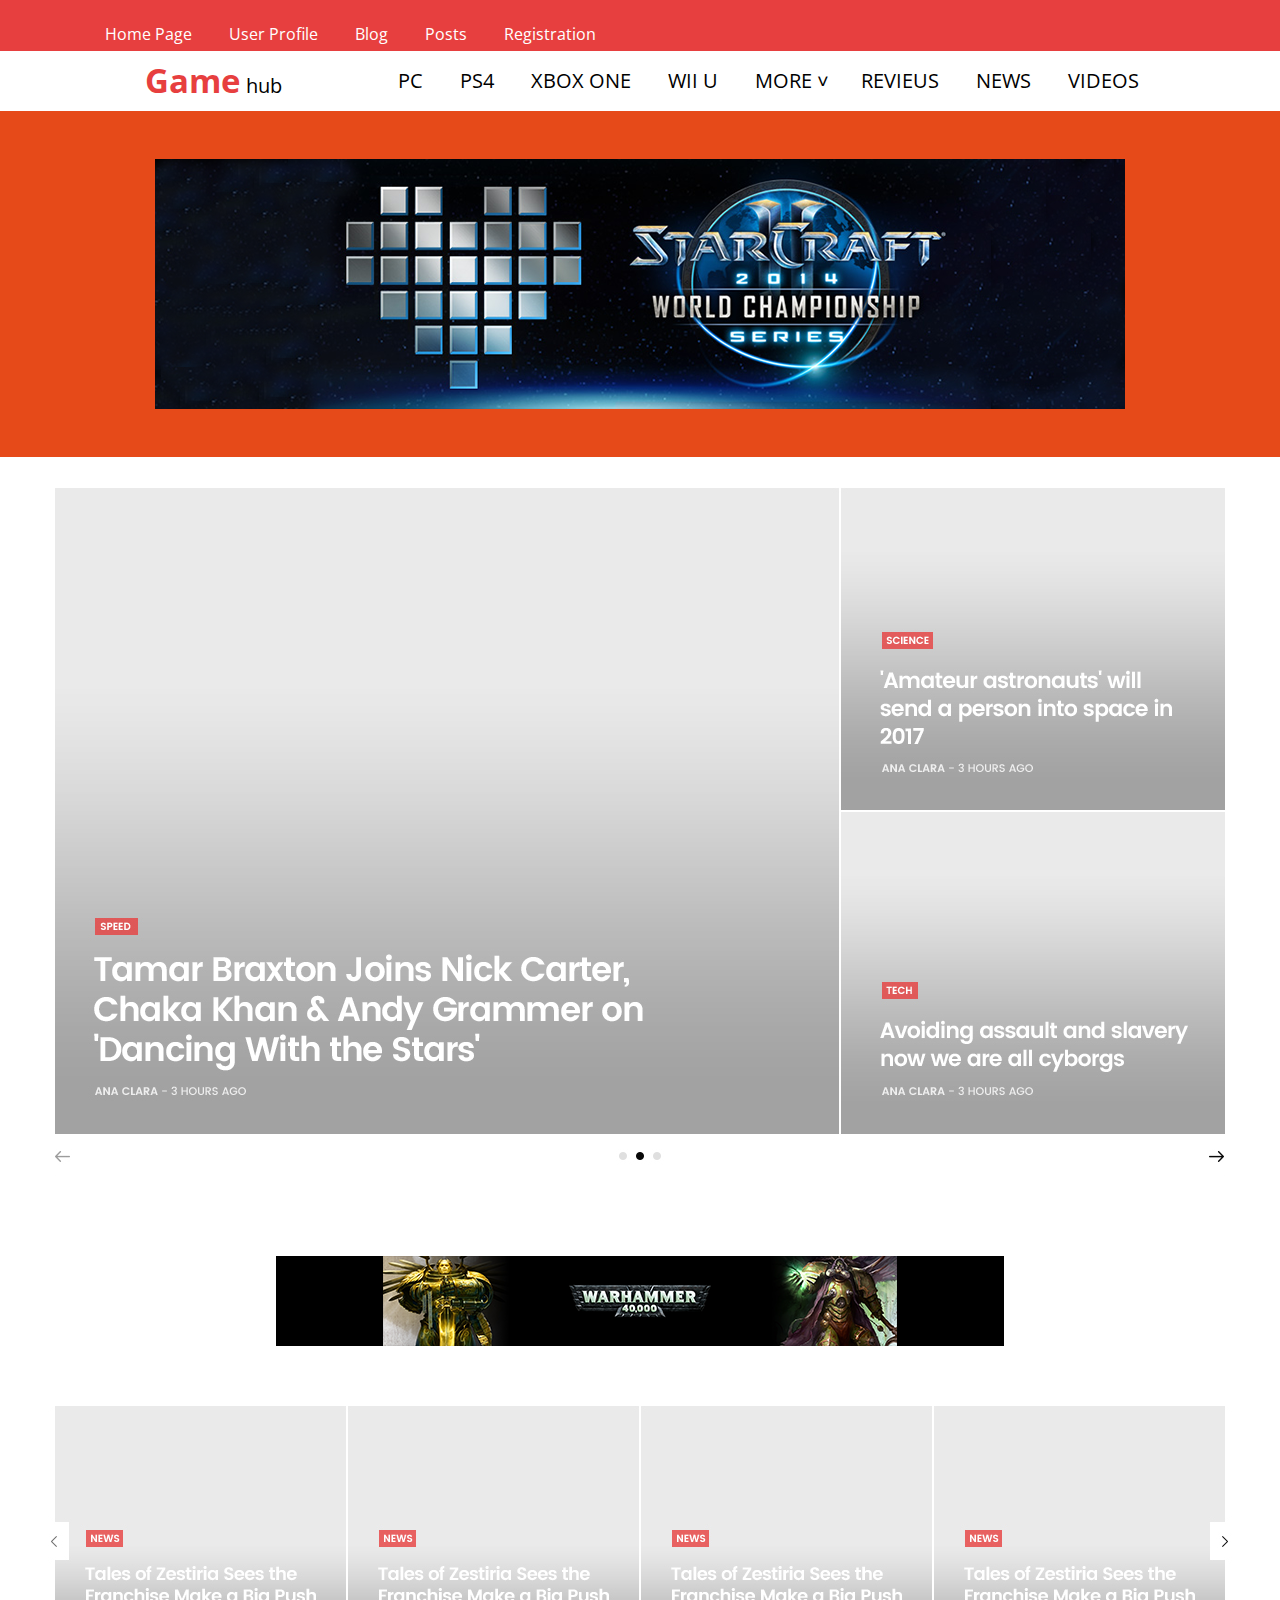
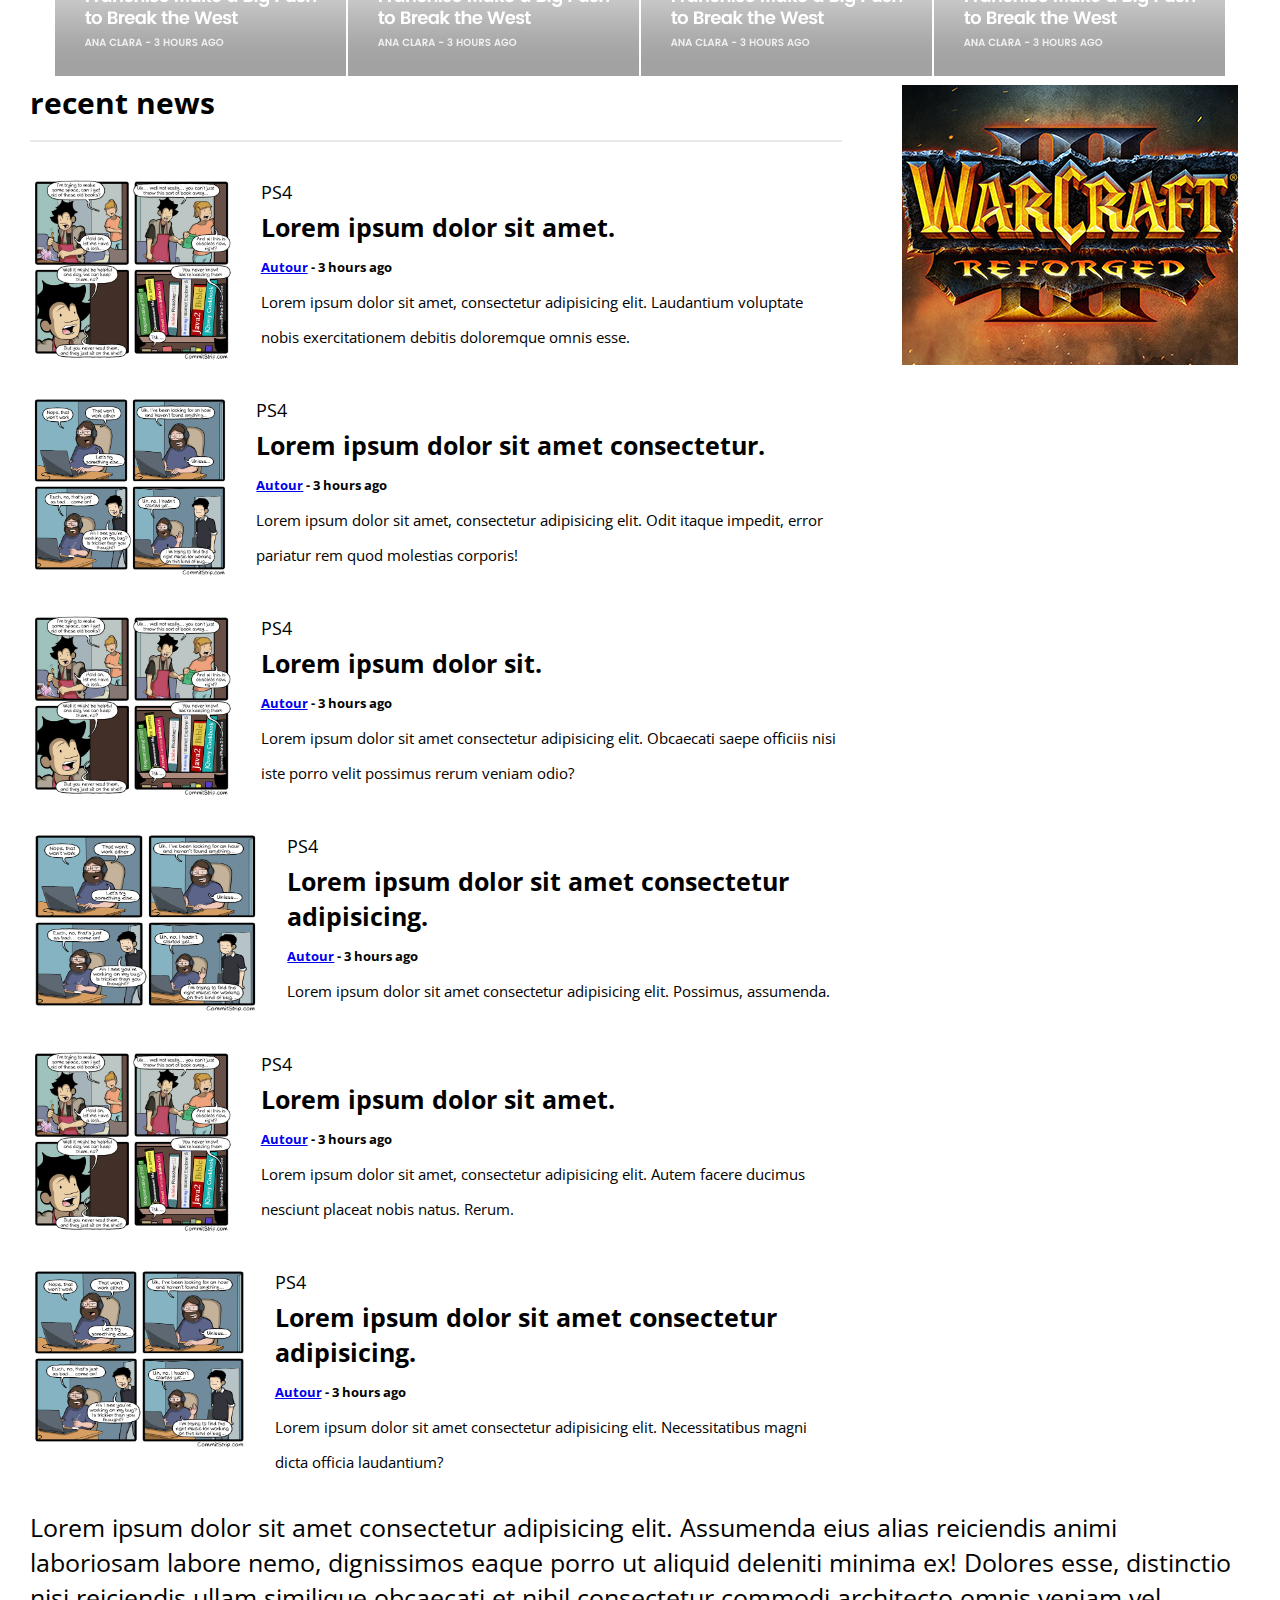
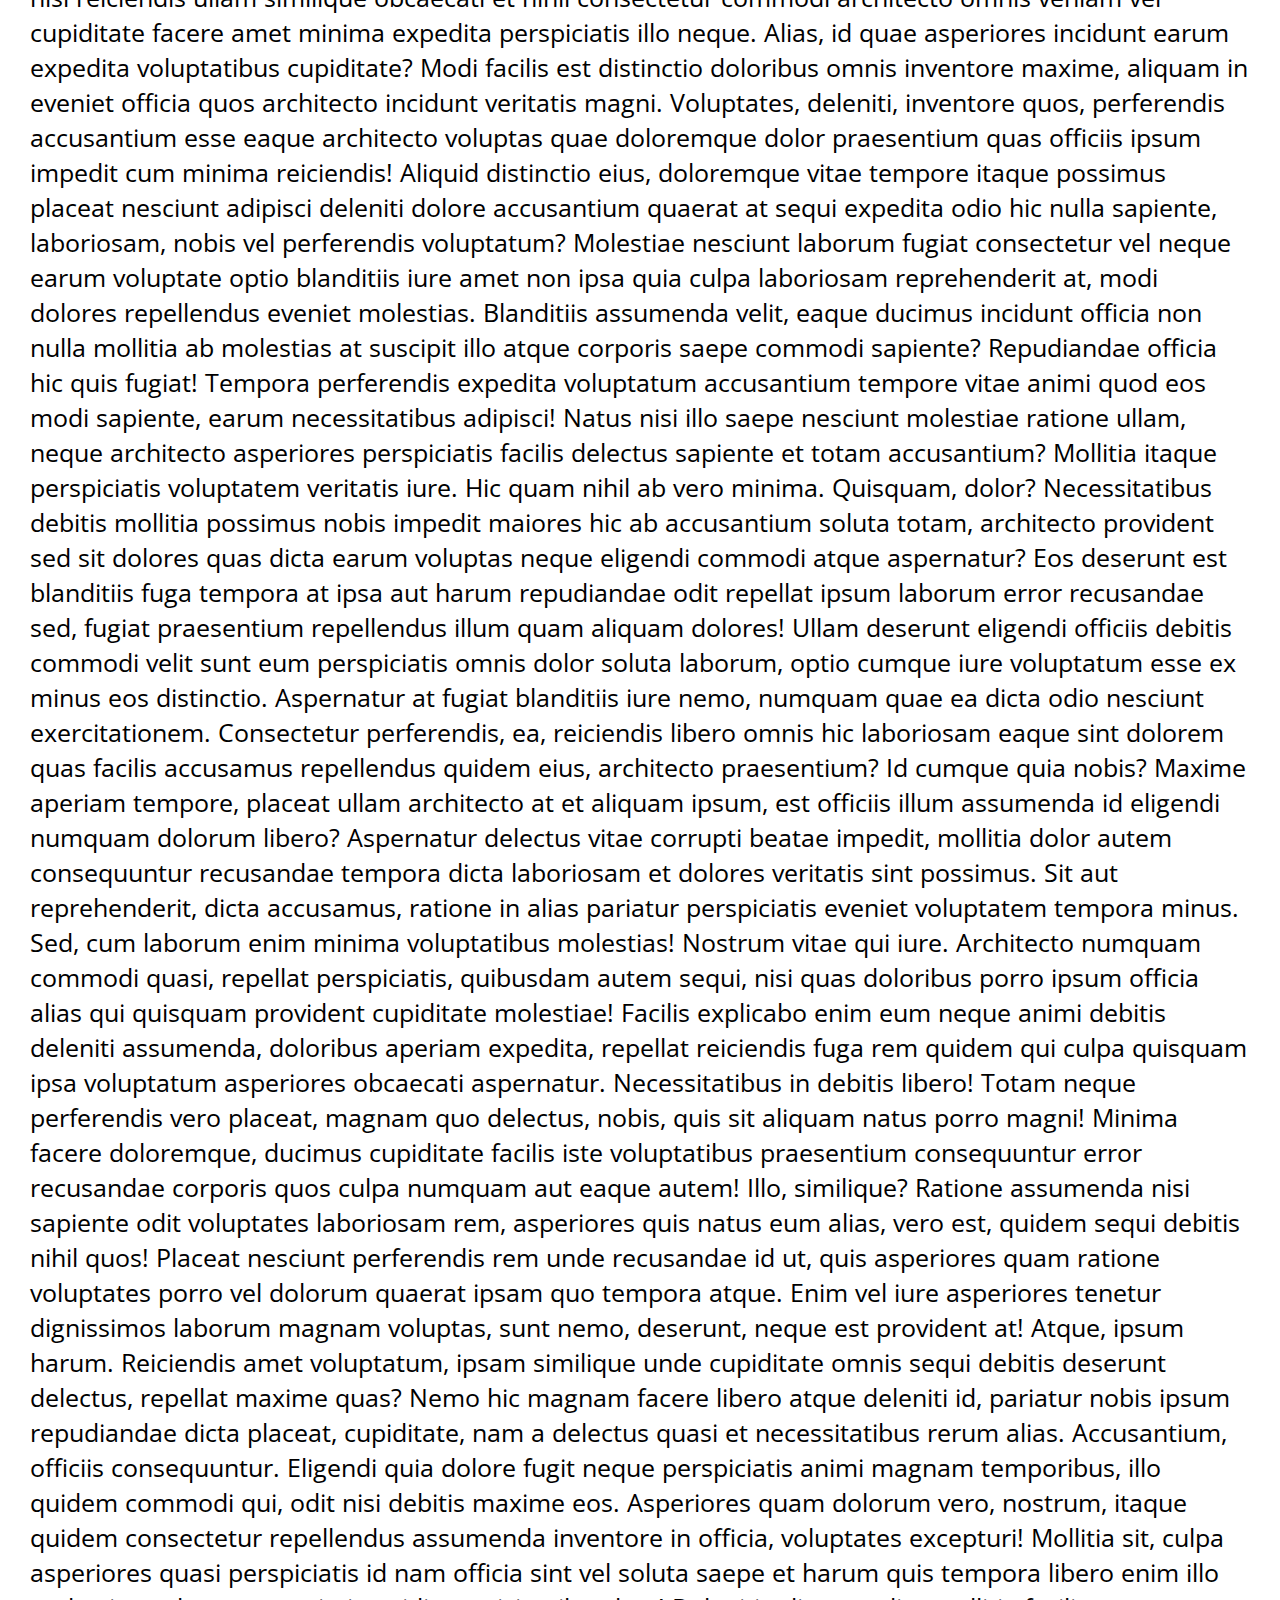
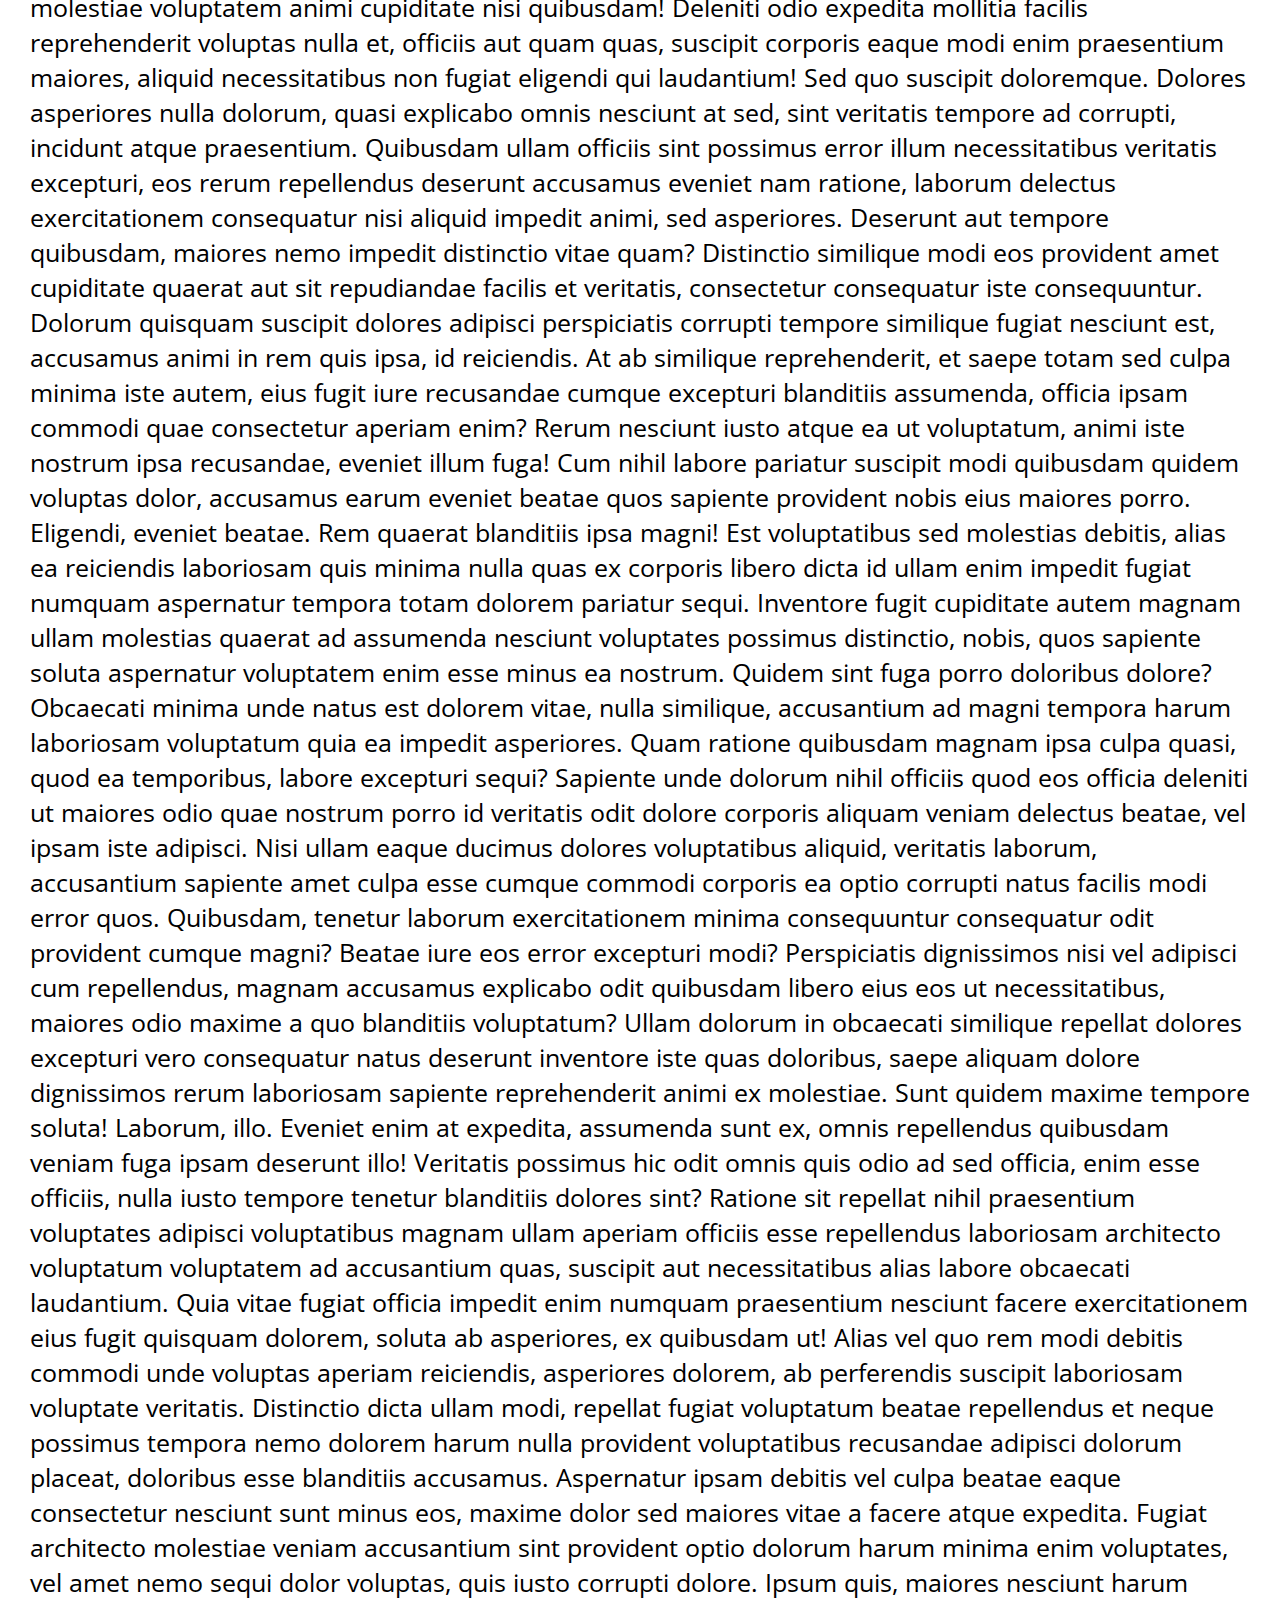
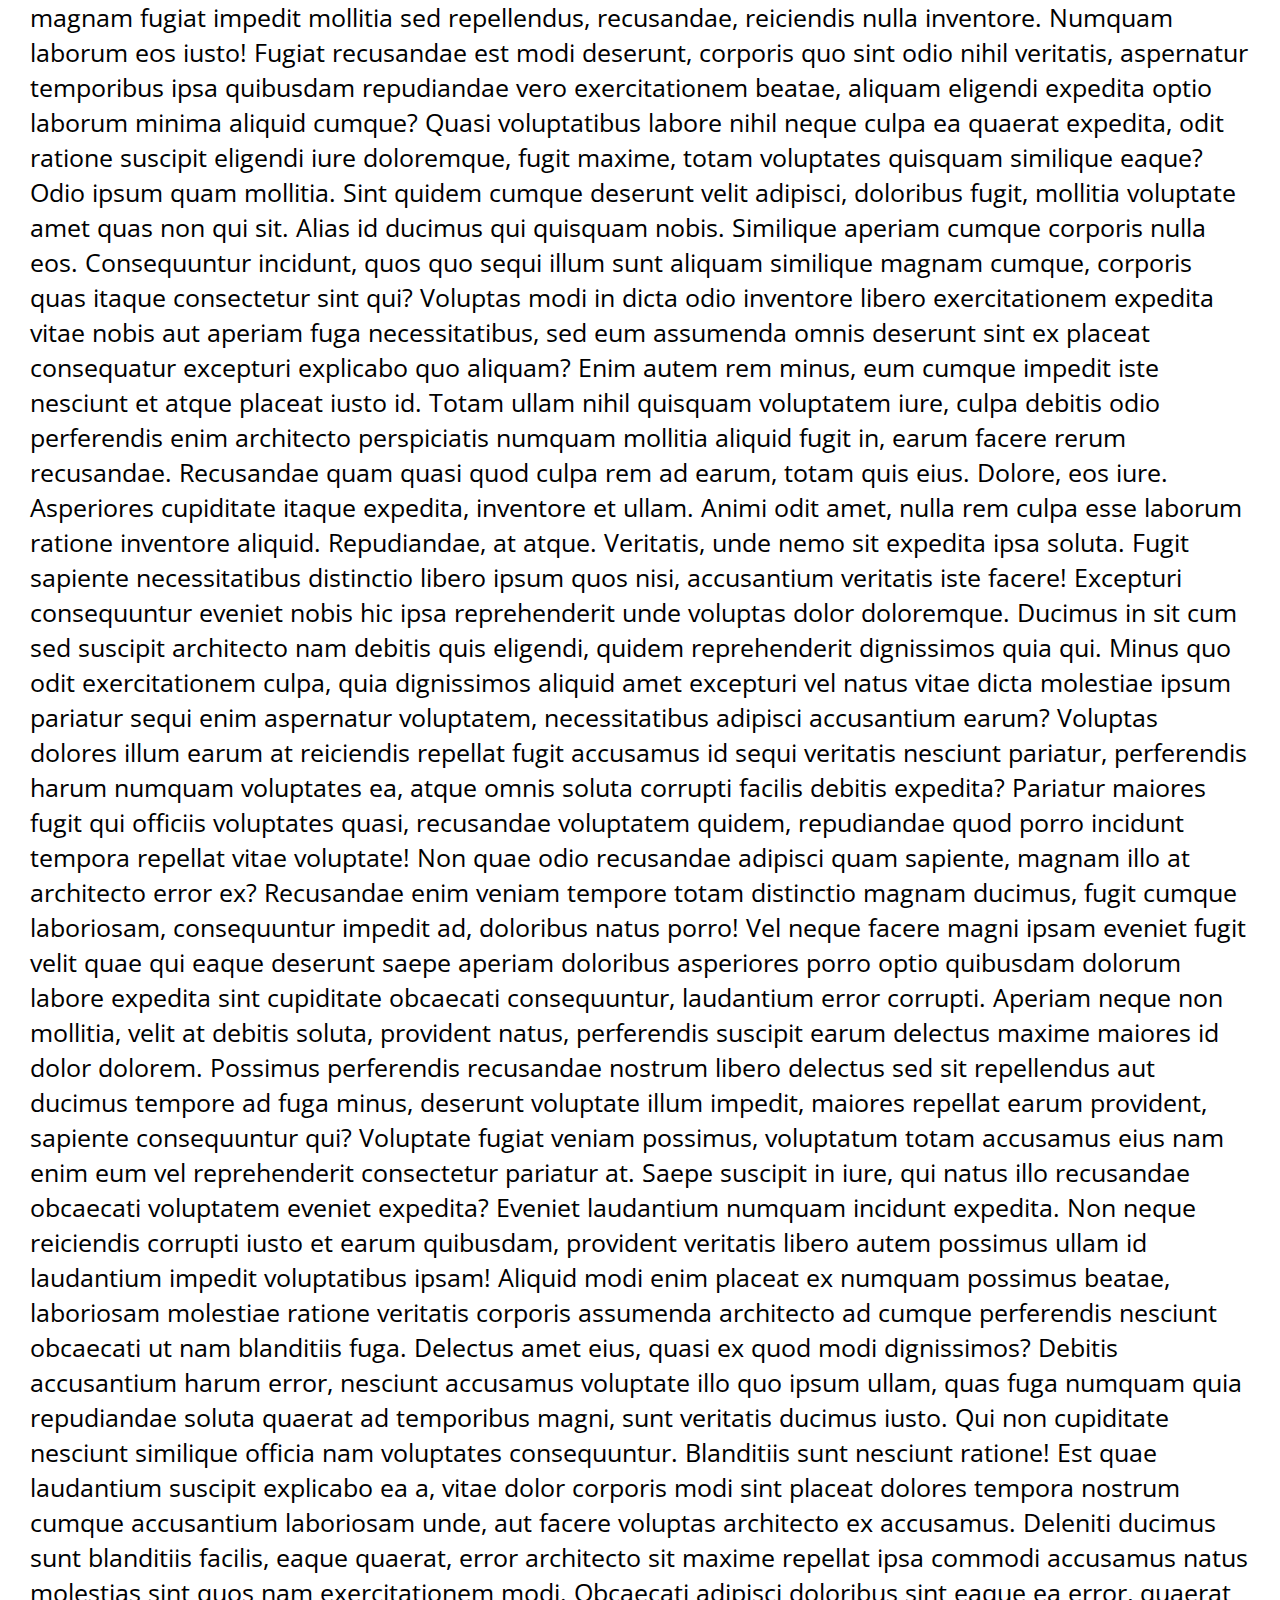
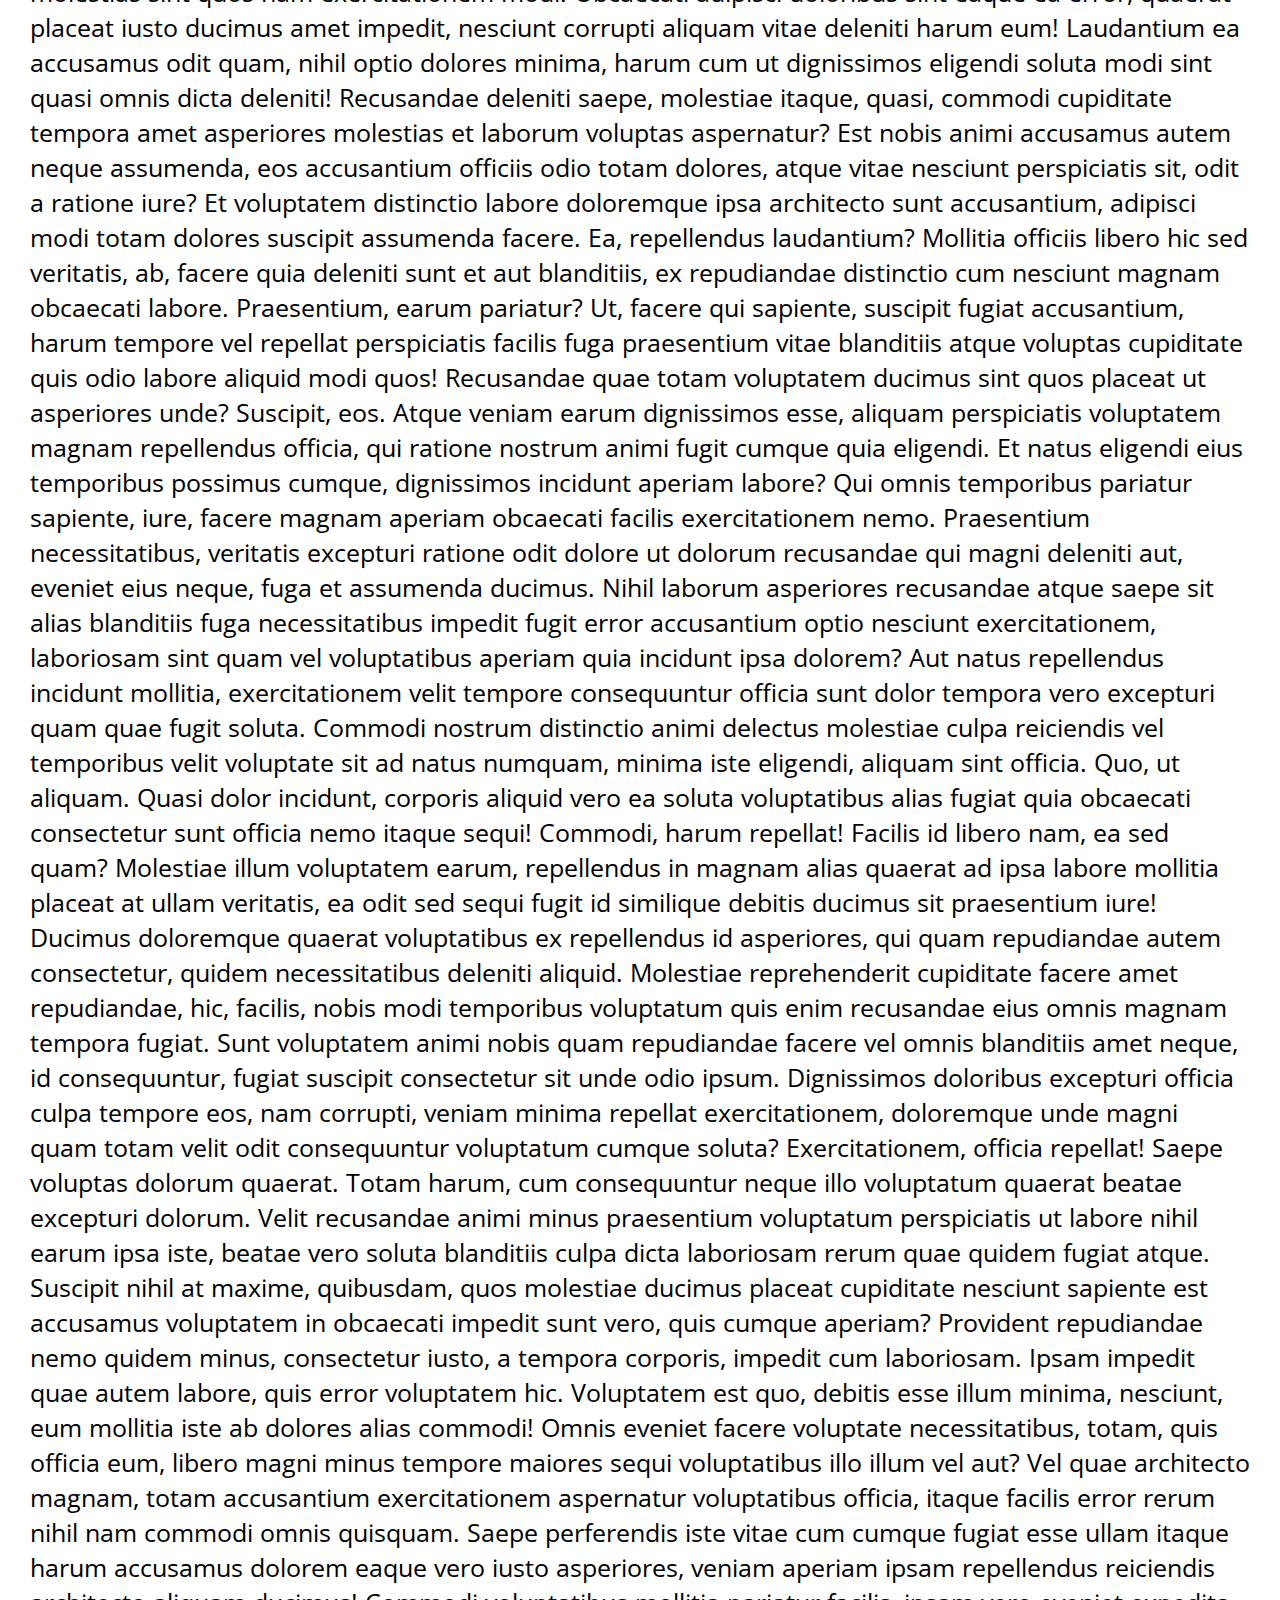
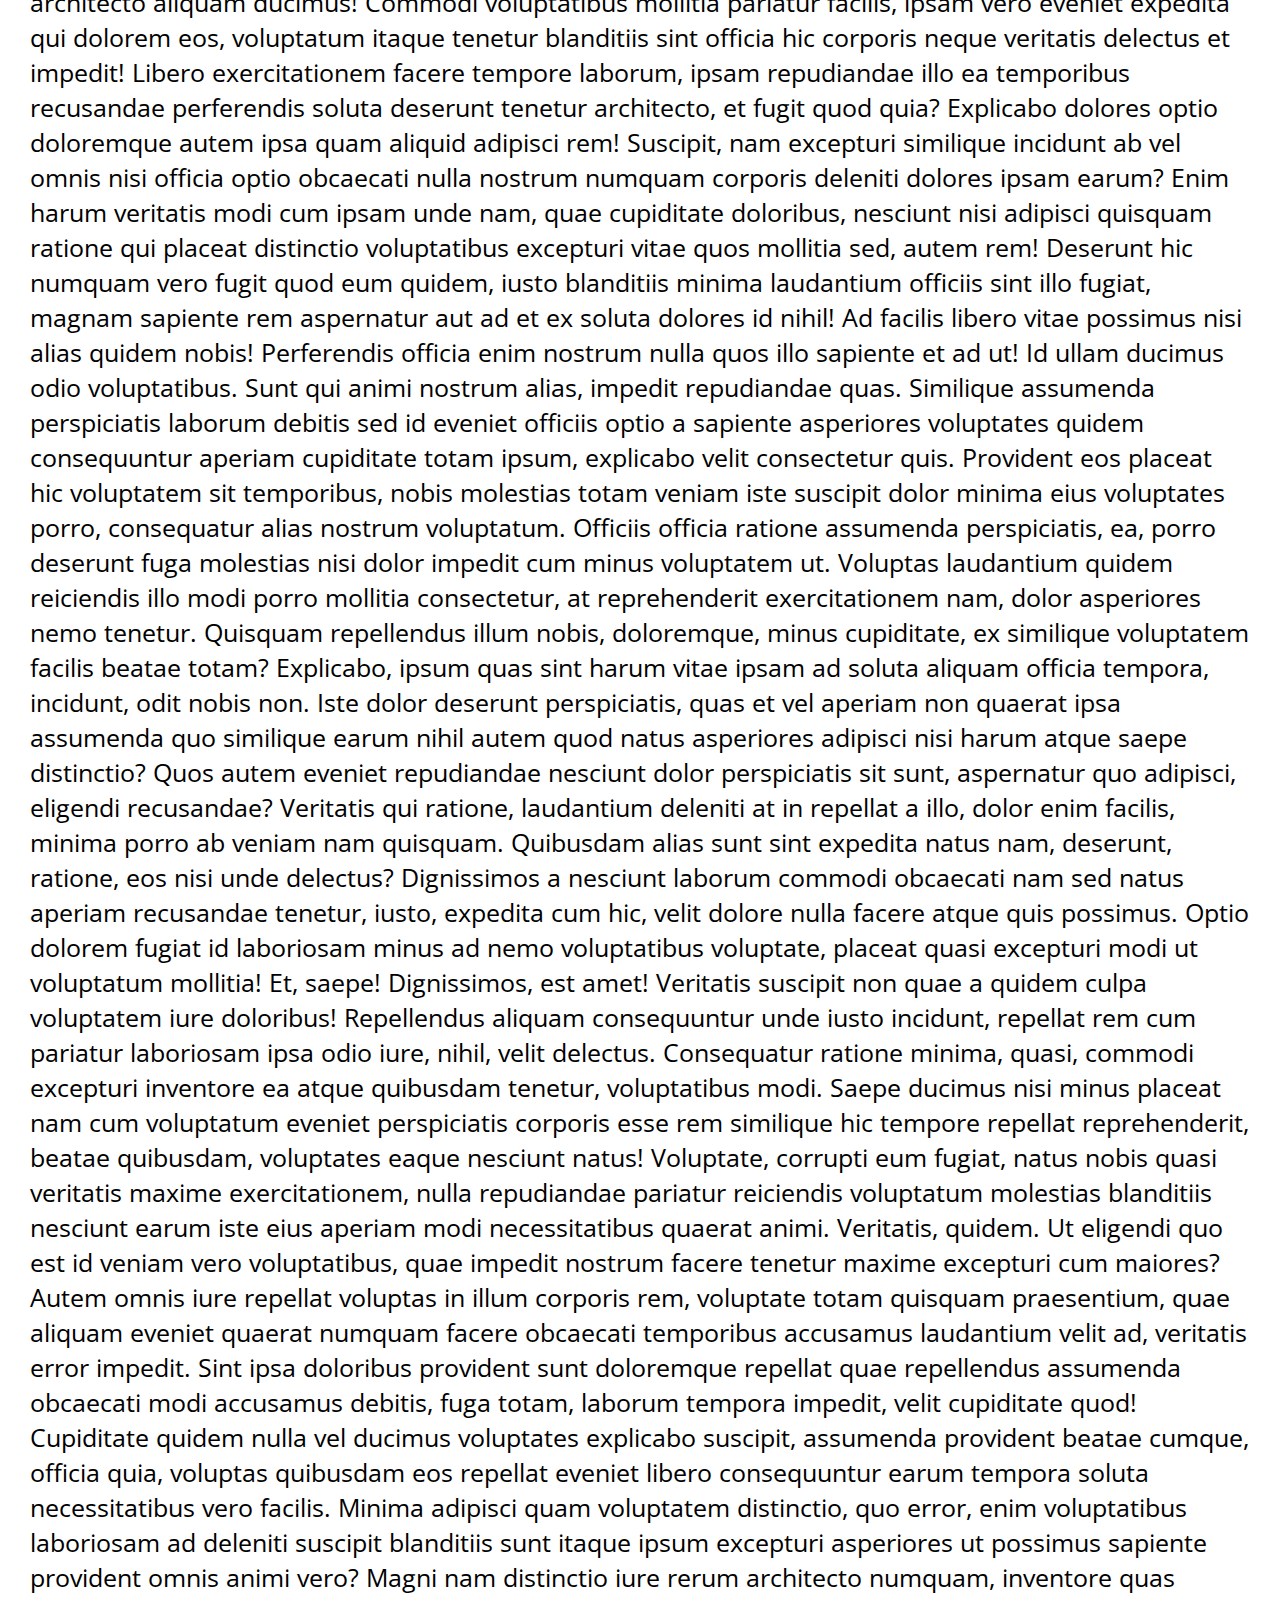
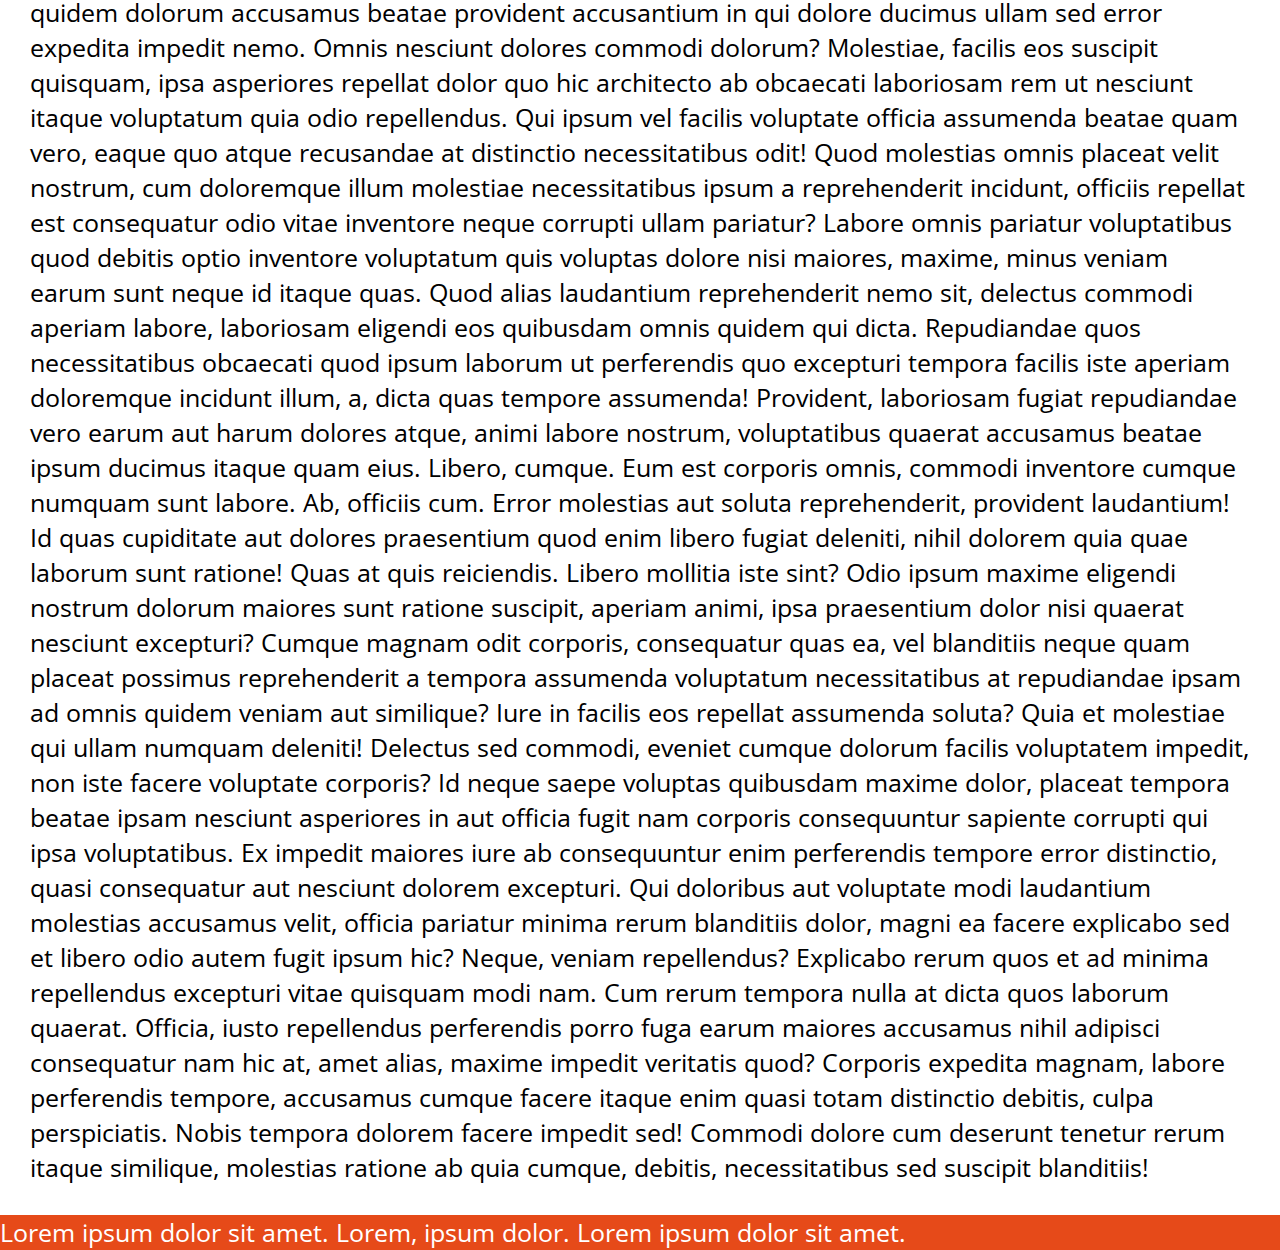
==== commit 268b7437: "aside banner" ====
--- a/Gamehub/index.html
+++ b/Gamehub/index.html
@@ -154,7 +154,9 @@
                         </div>
                     </section>
                     <aside class="aside">
-                        Lorem ipsum, dolor sit amet consectetur adipisicing elit. Sint, amet. Libero assumenda quam omnis asperiores illum laboriosam quibusdam minus! Facilis nemo voluptatum nam sit. Unde tenetur labore debitis accusantium magni!
+                        <div class="aside-banner">
+                            <a href="#"><img src="assets/warcraft3_IQ.png" alt="add"></a>
+                        </div>
                     </aside>
                 </div>
                 
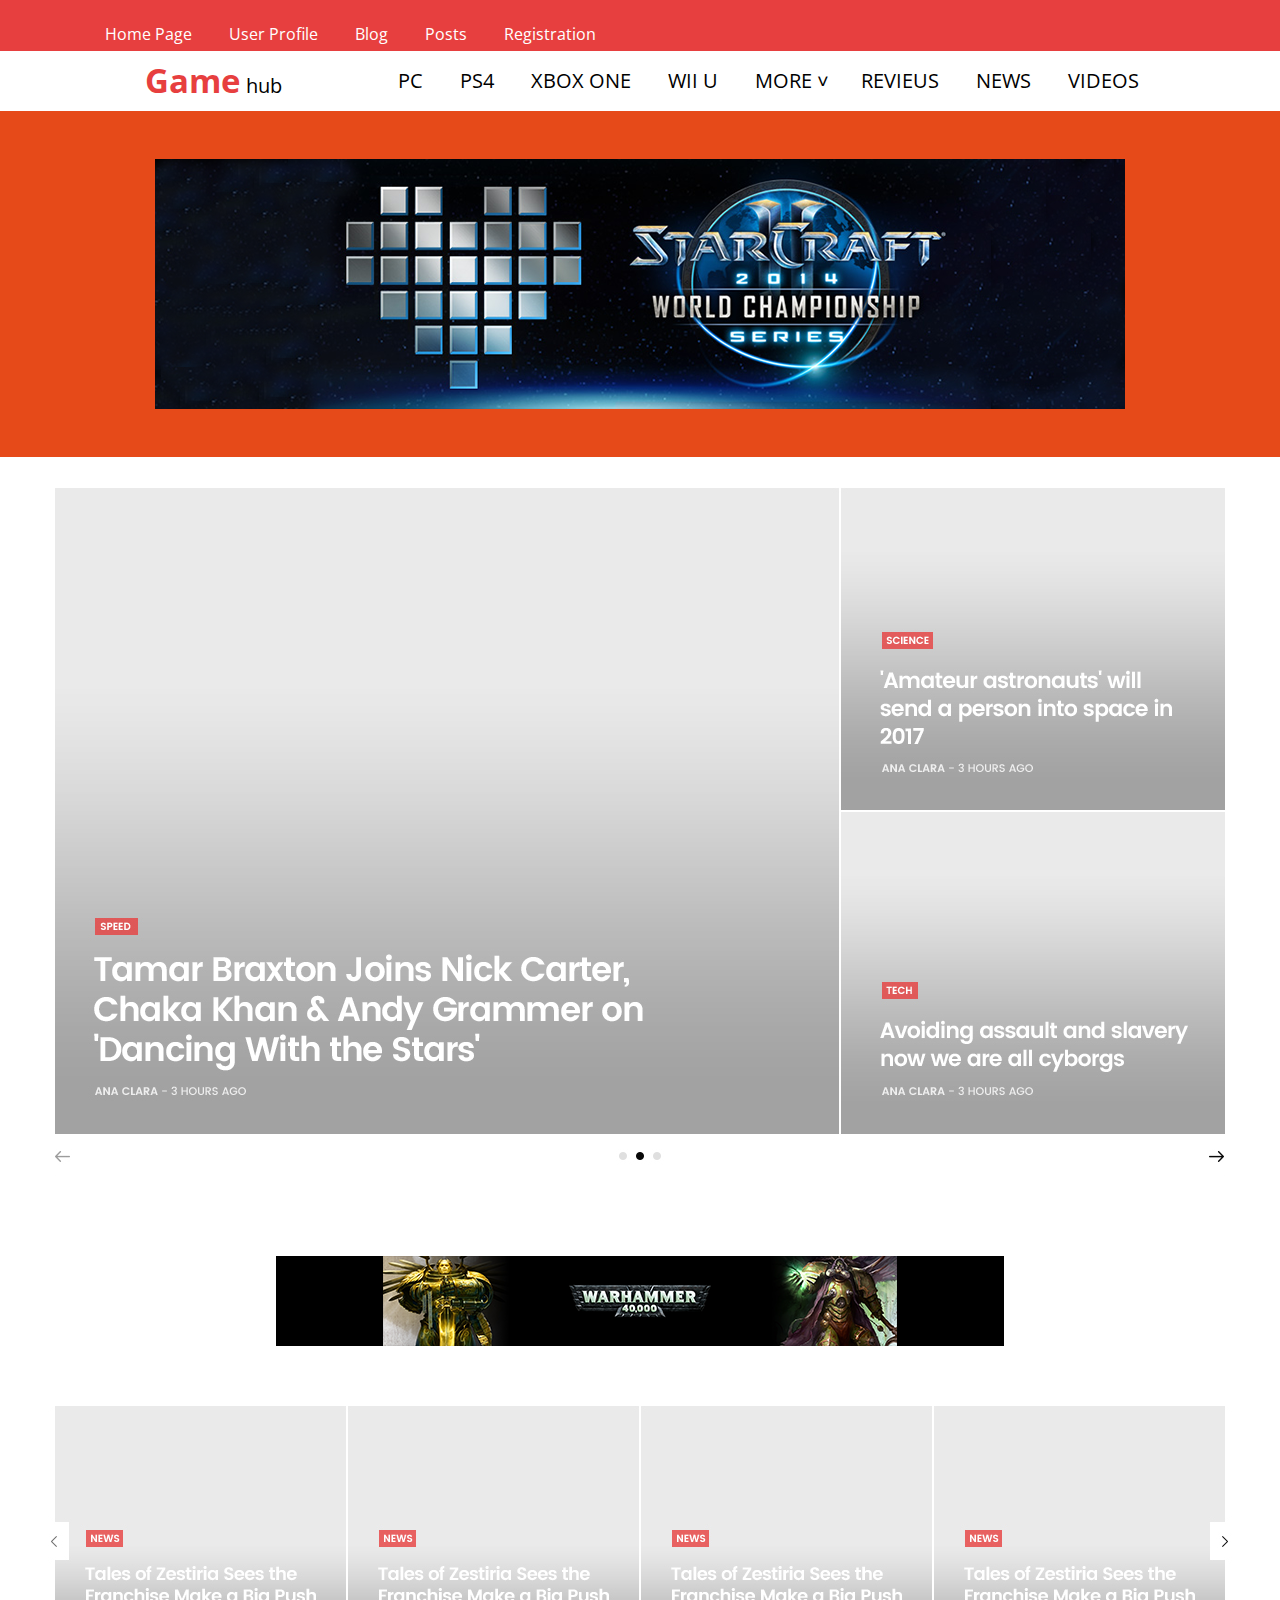
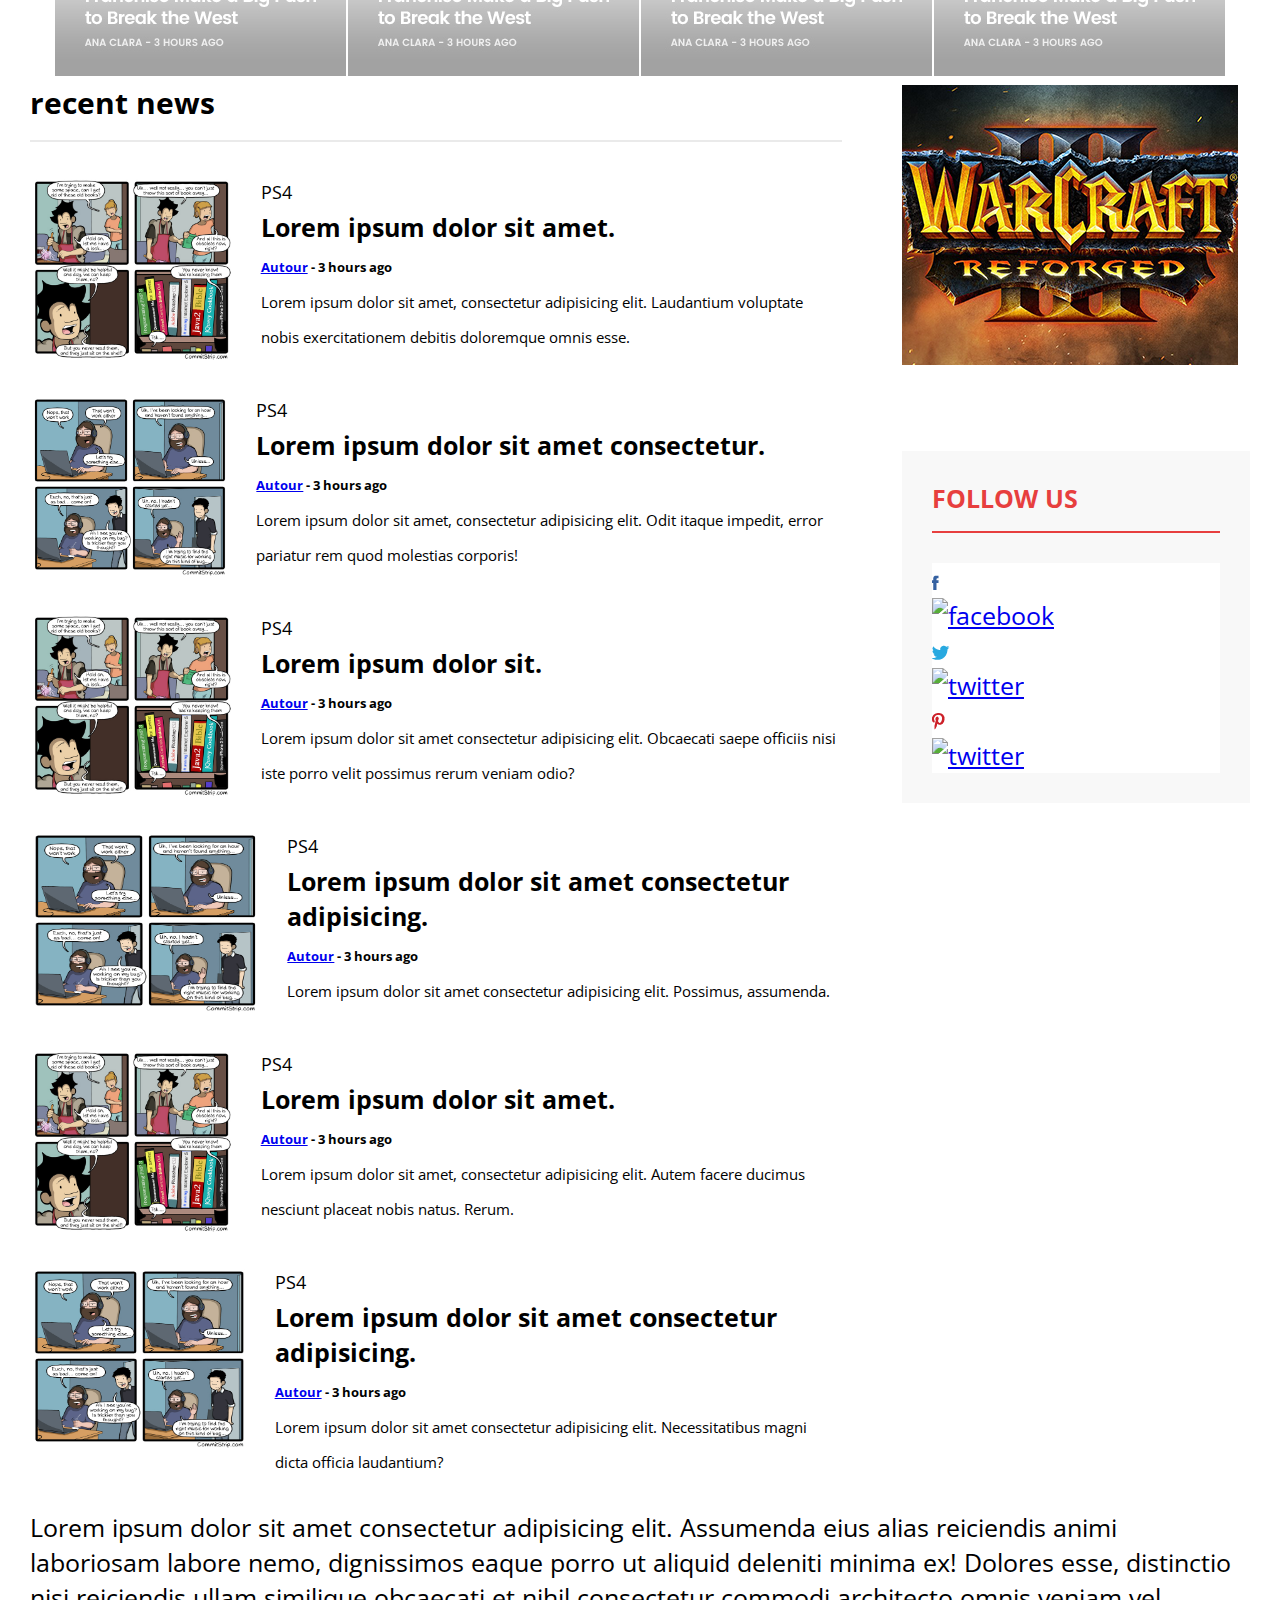
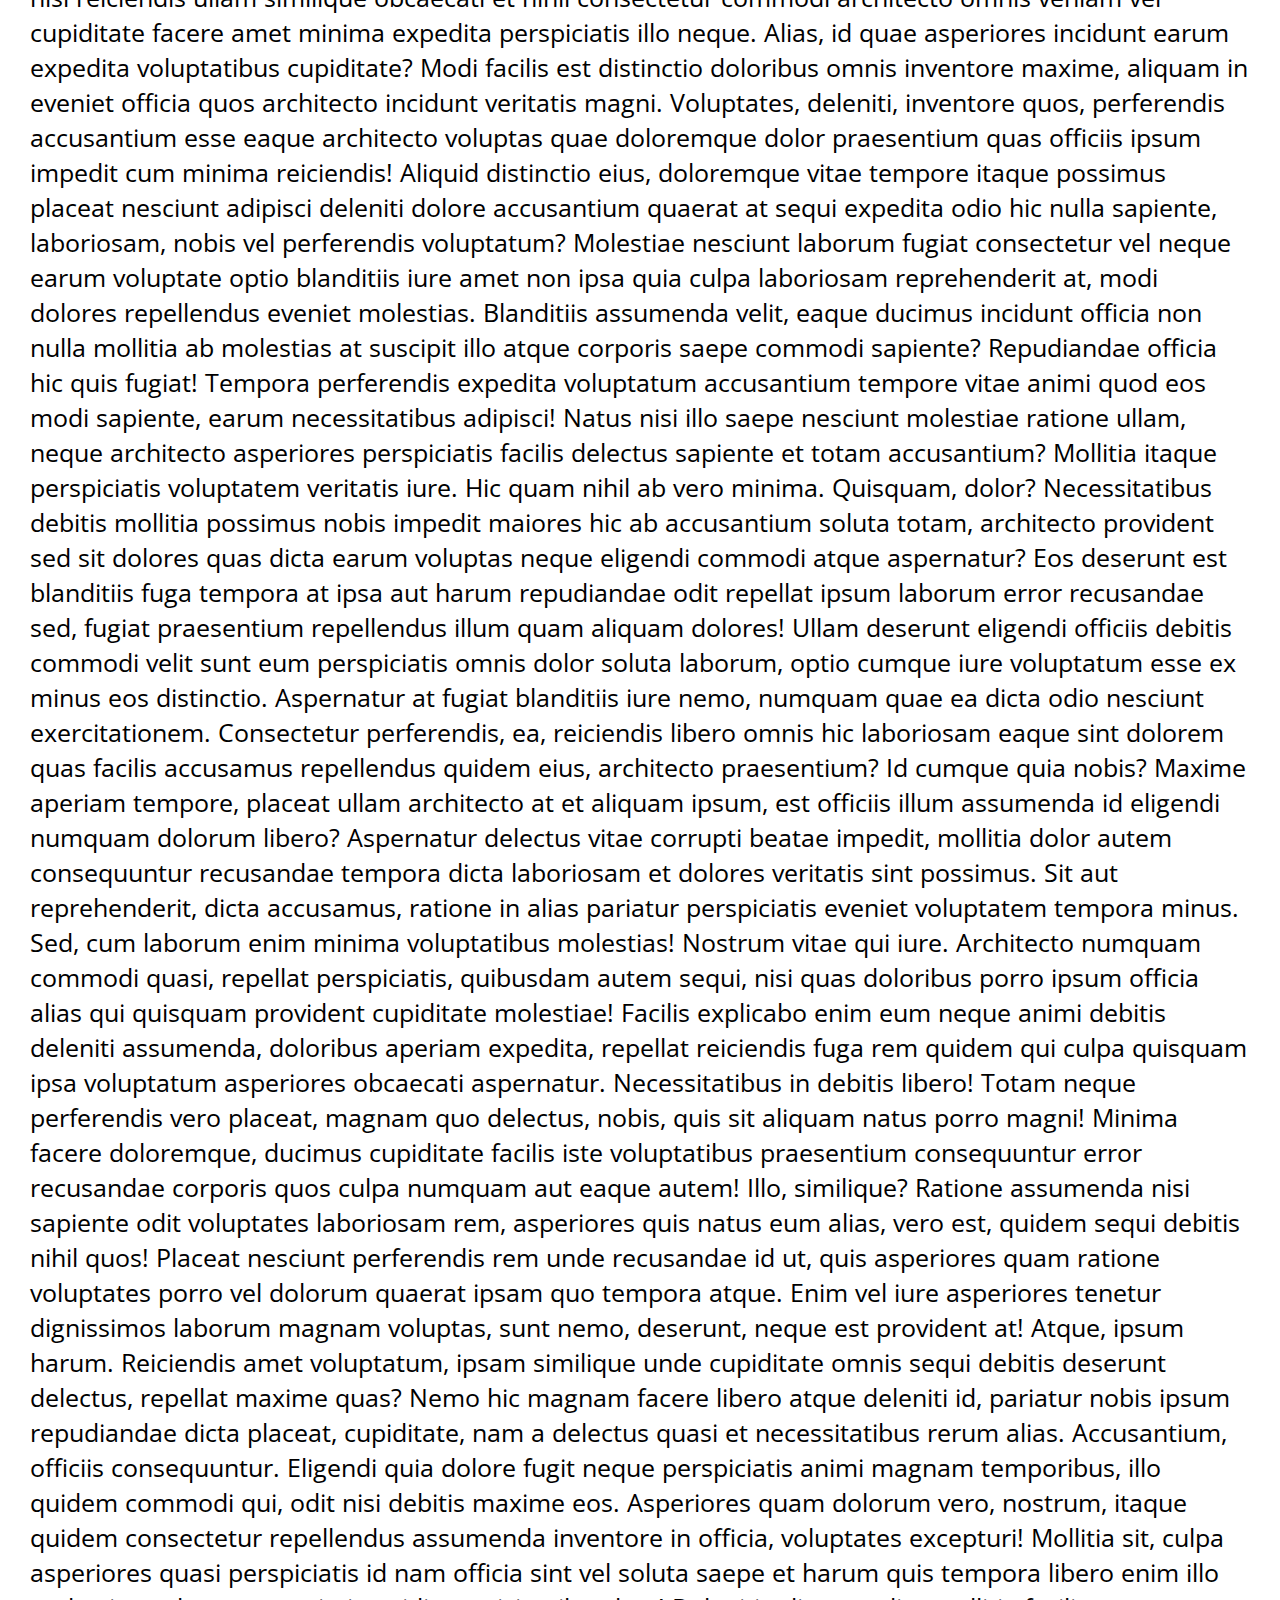
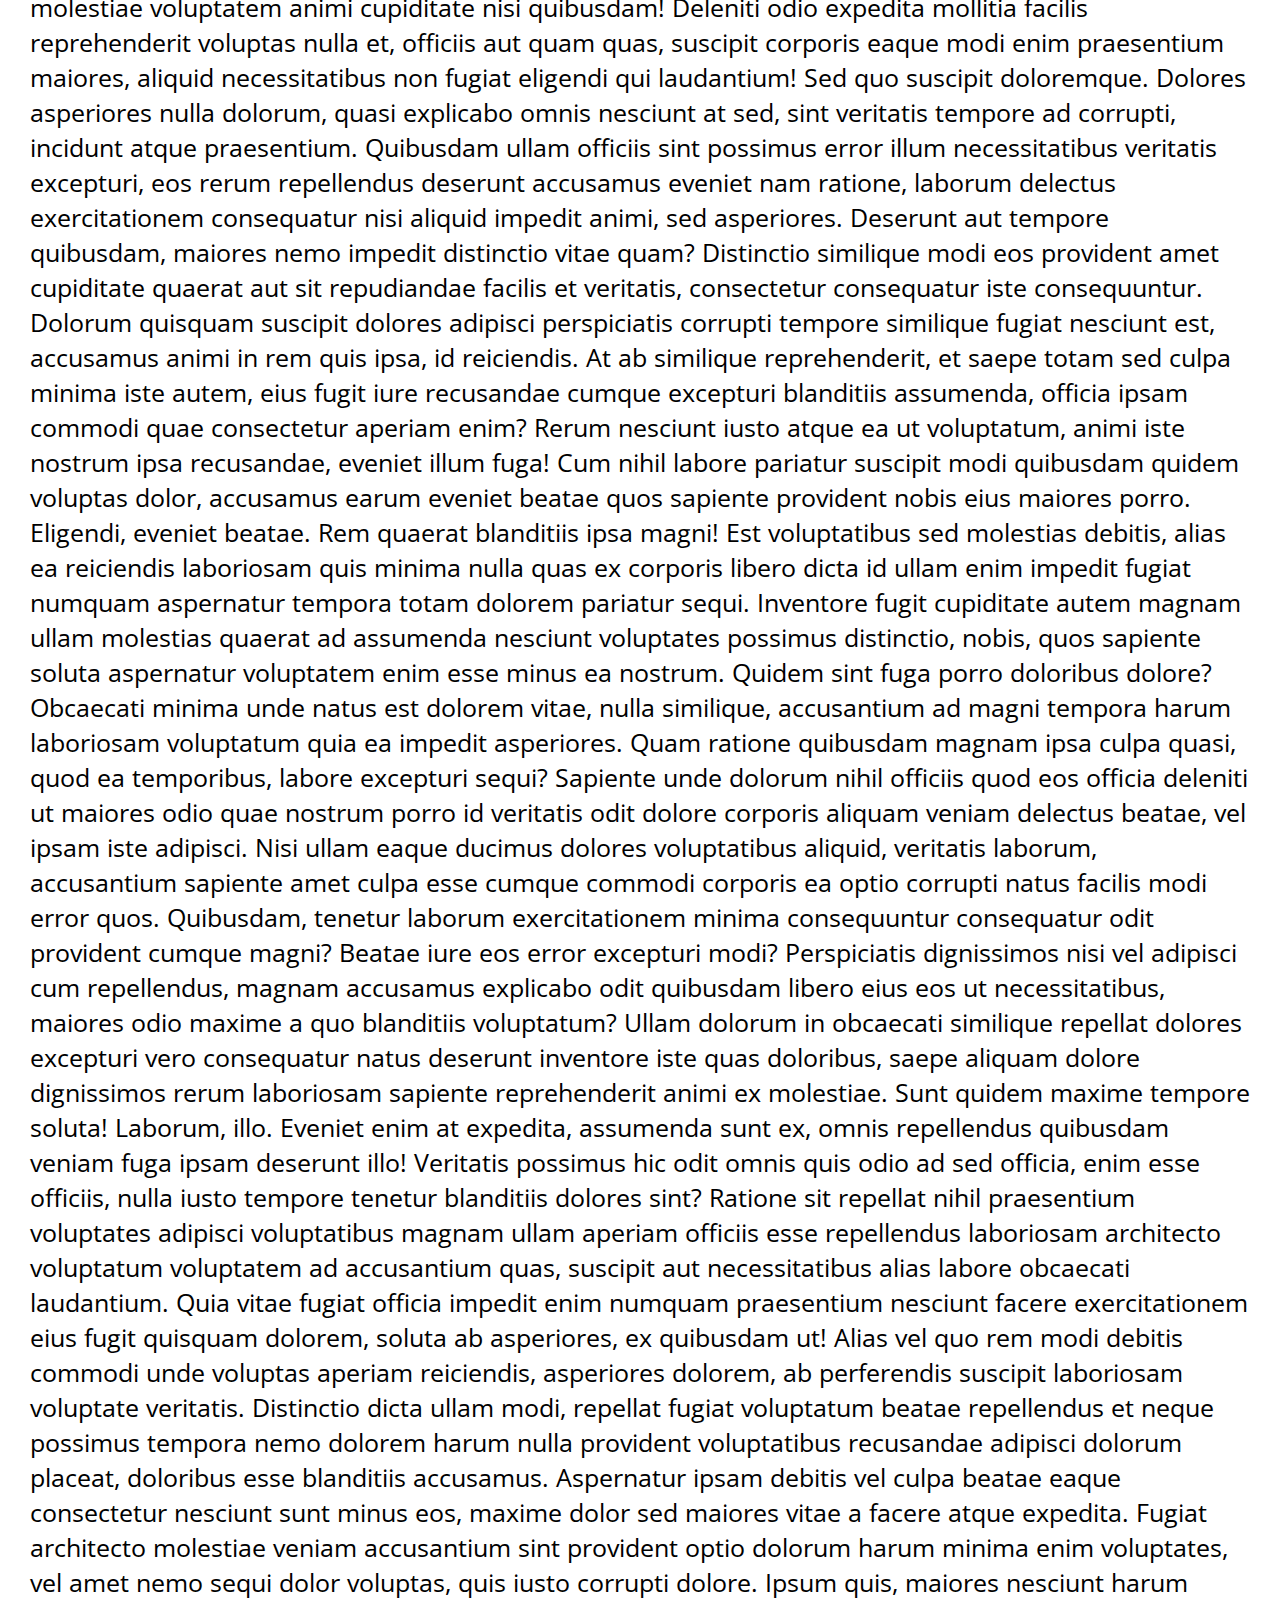
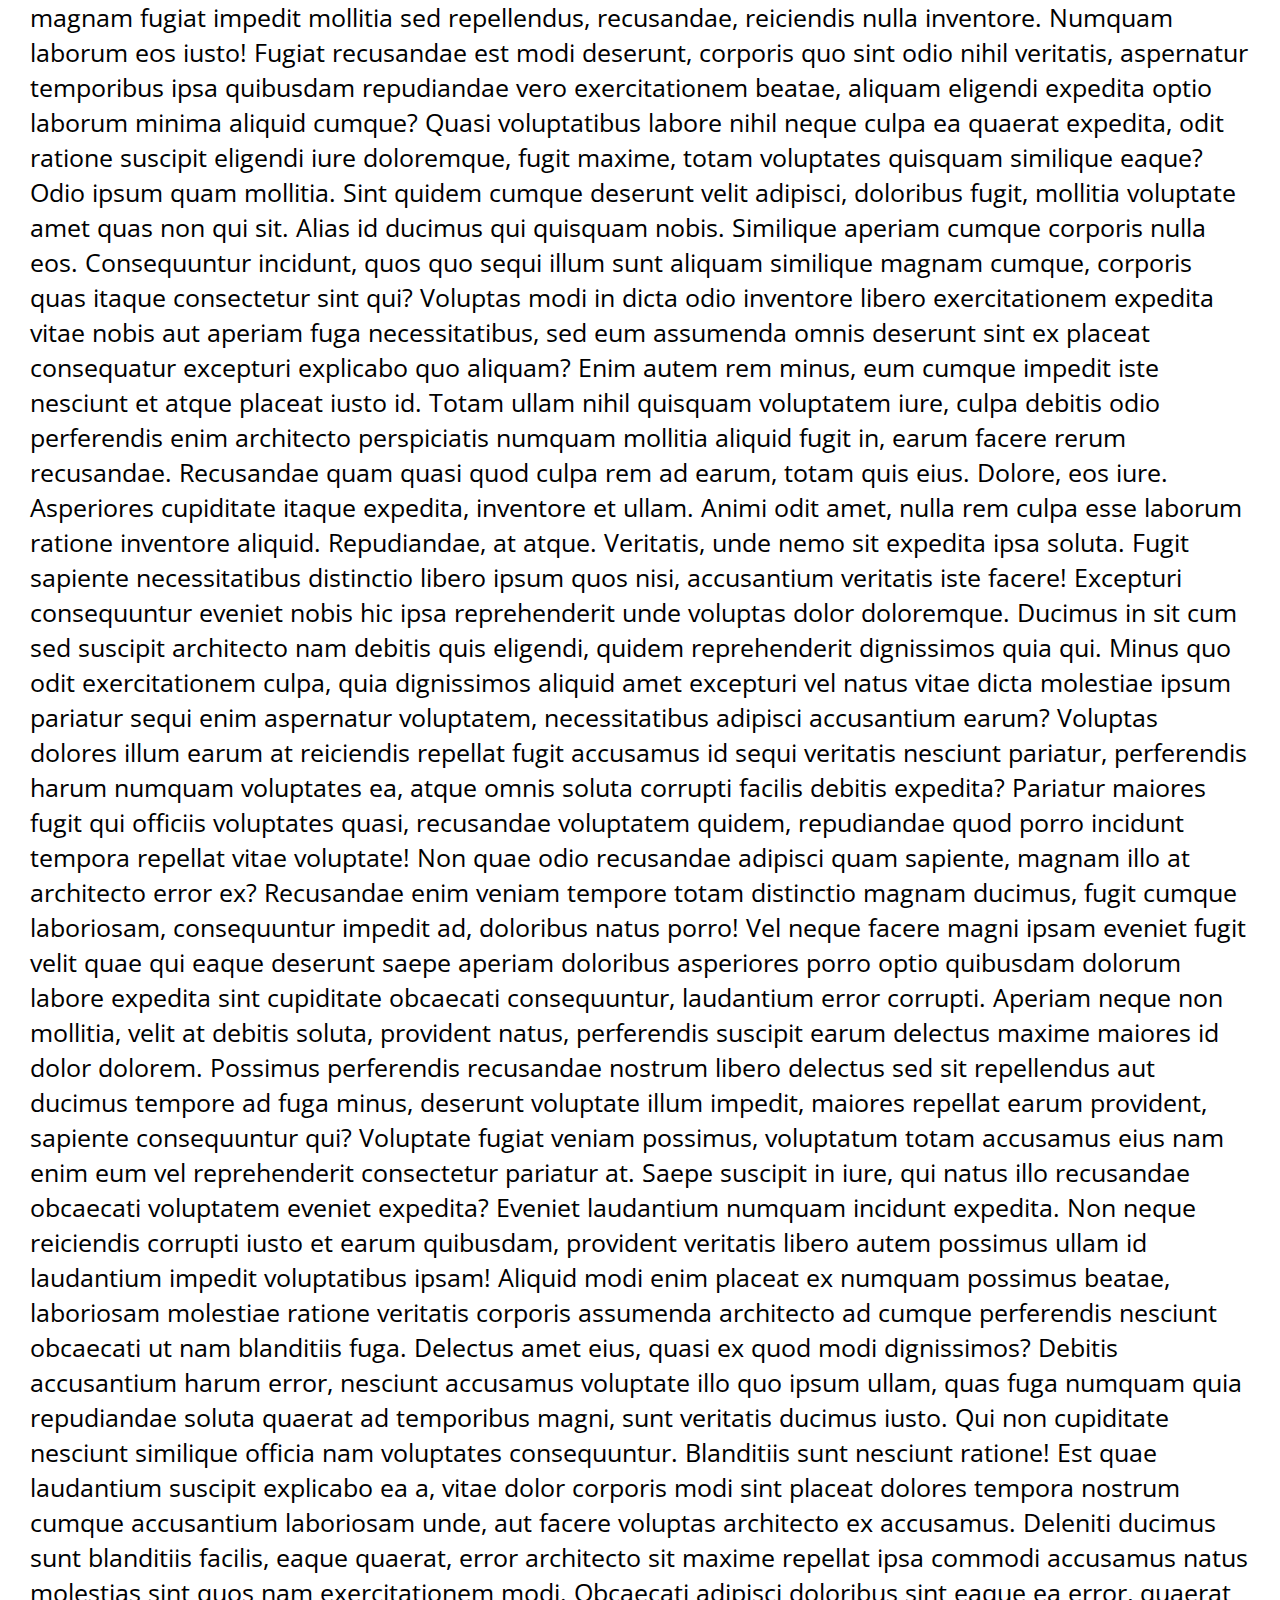
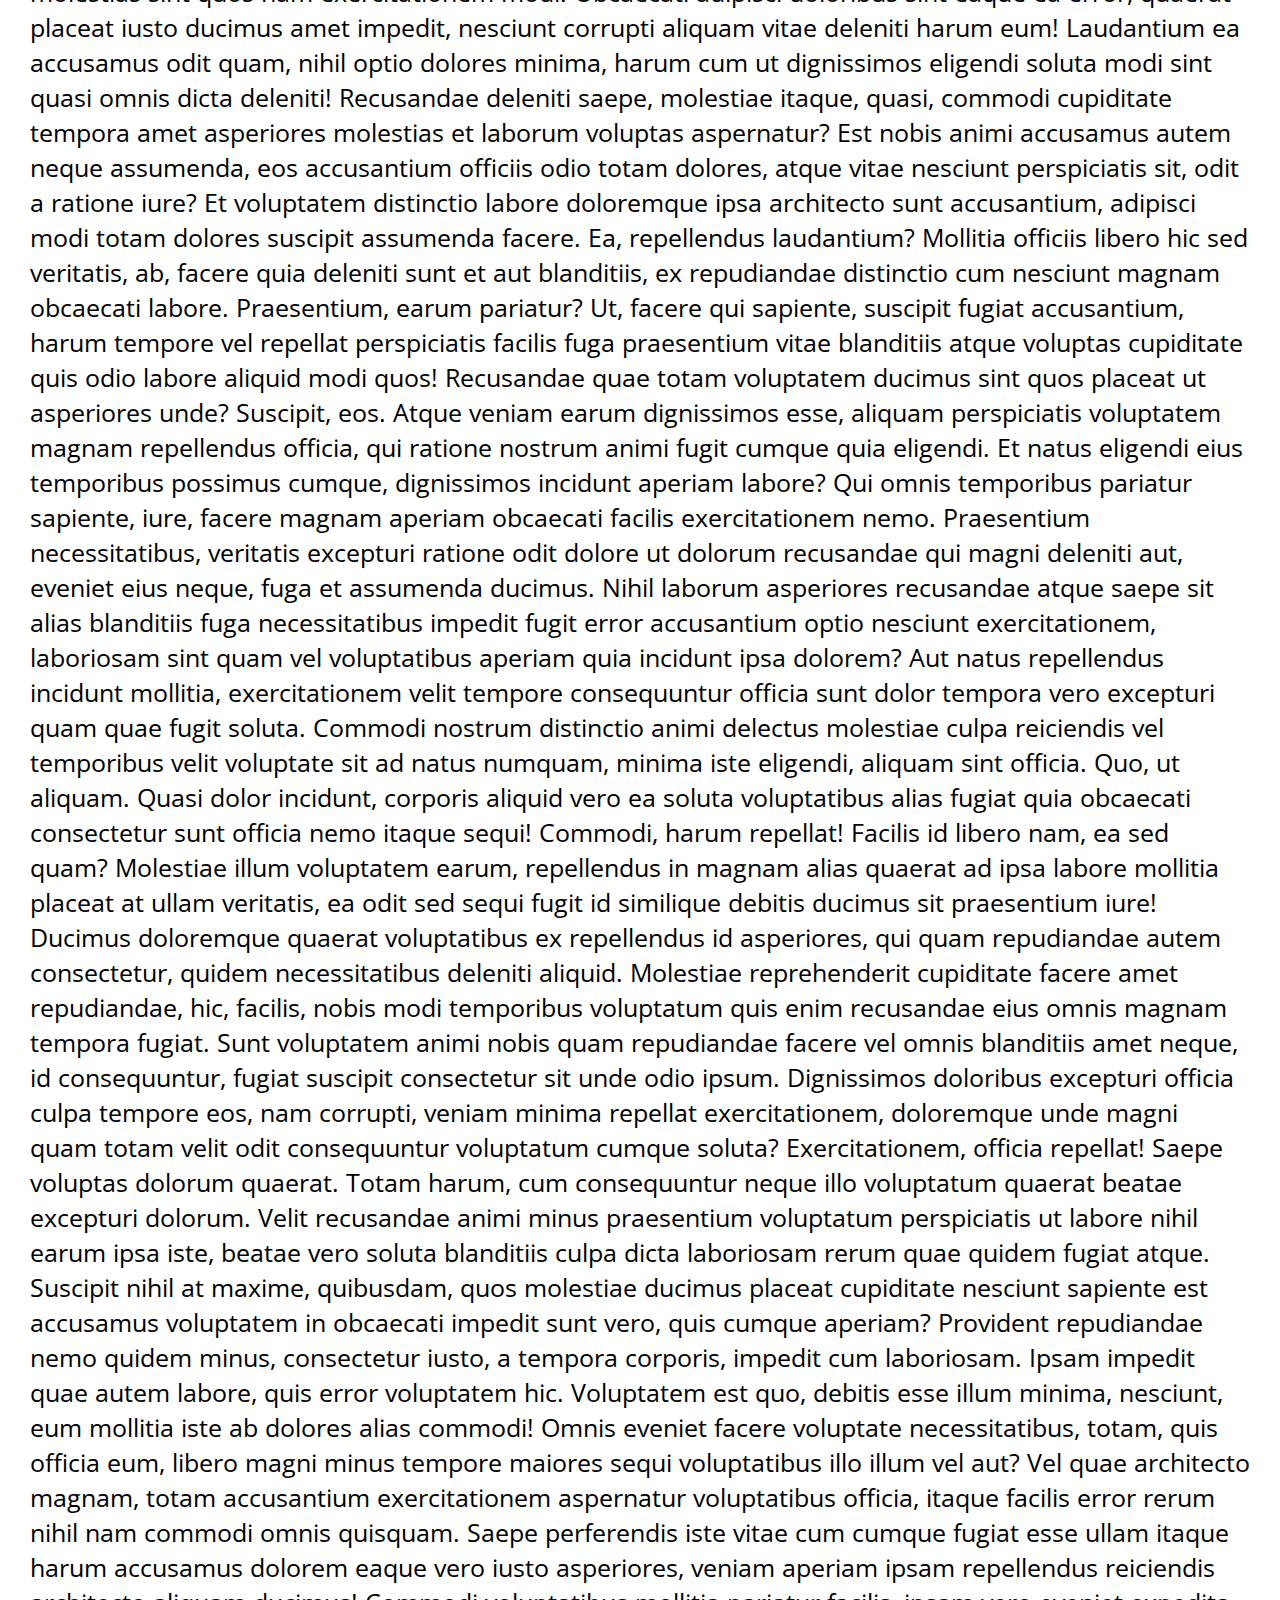
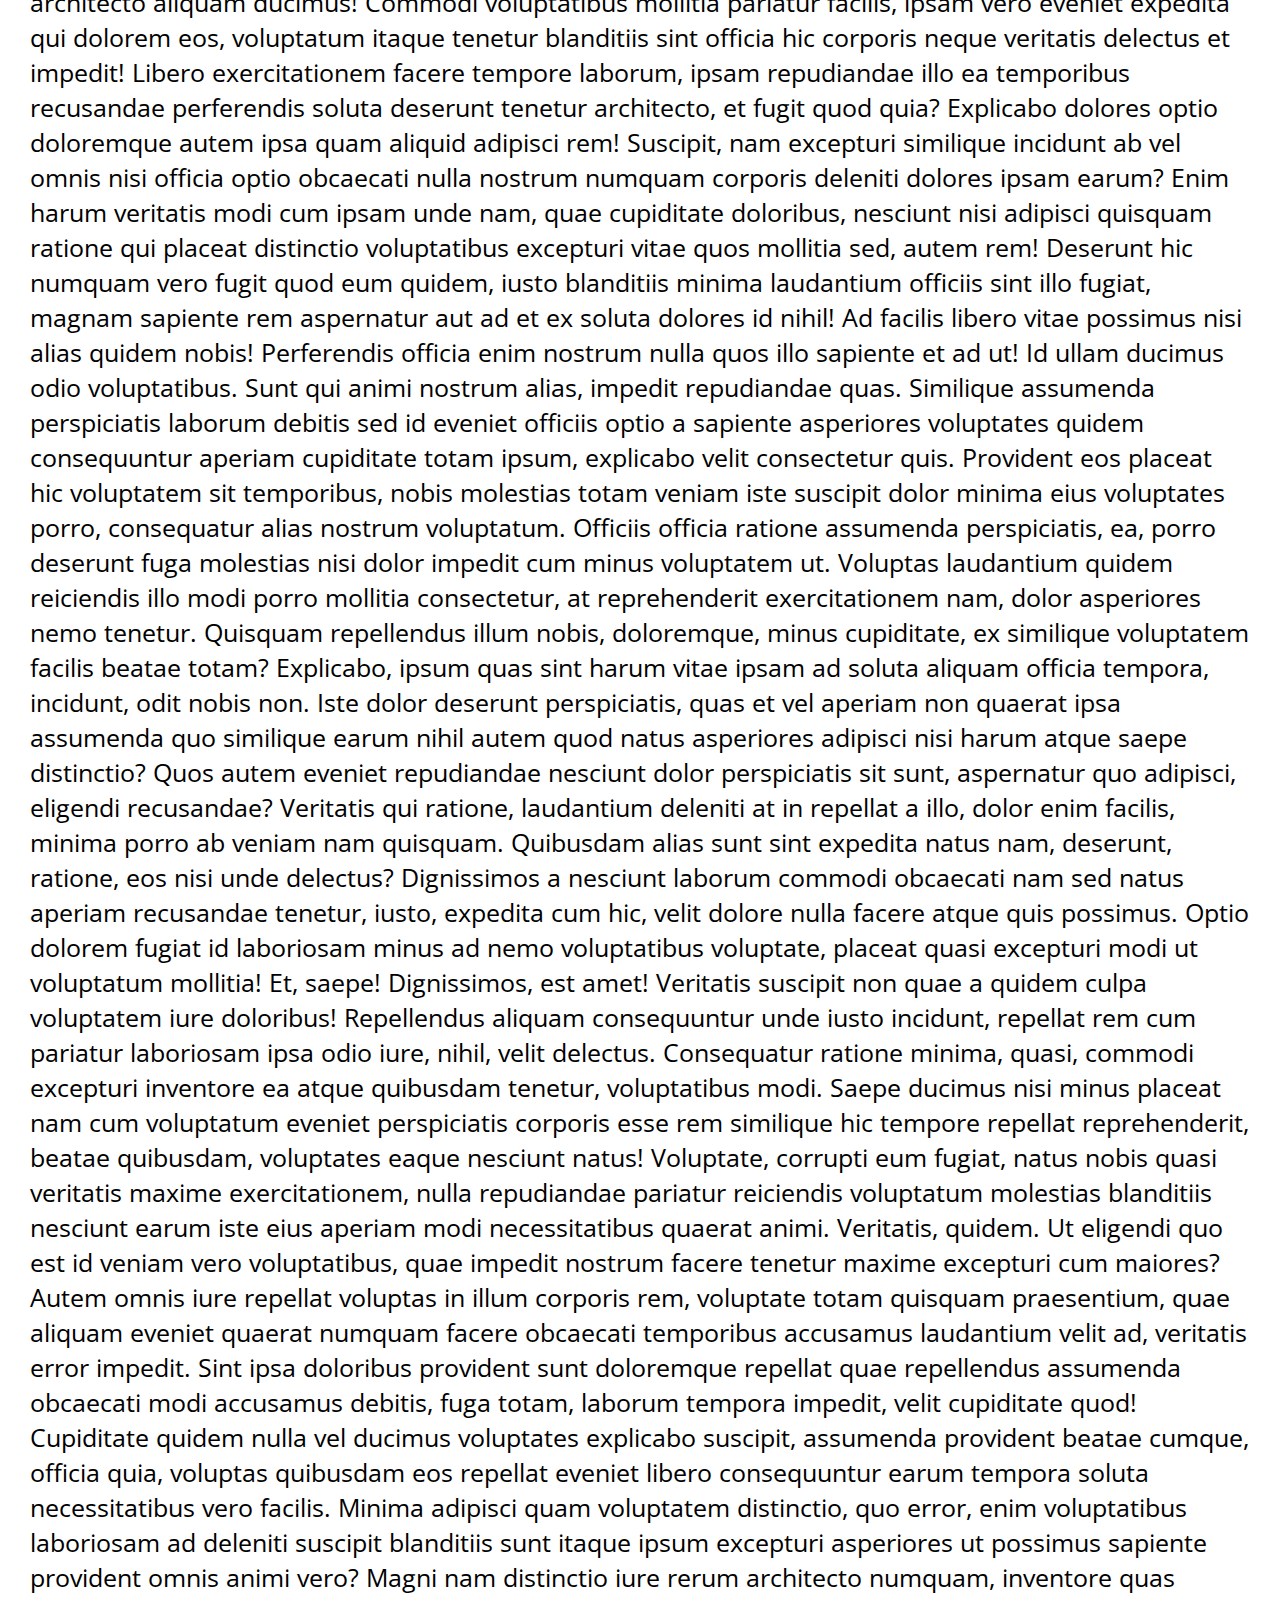
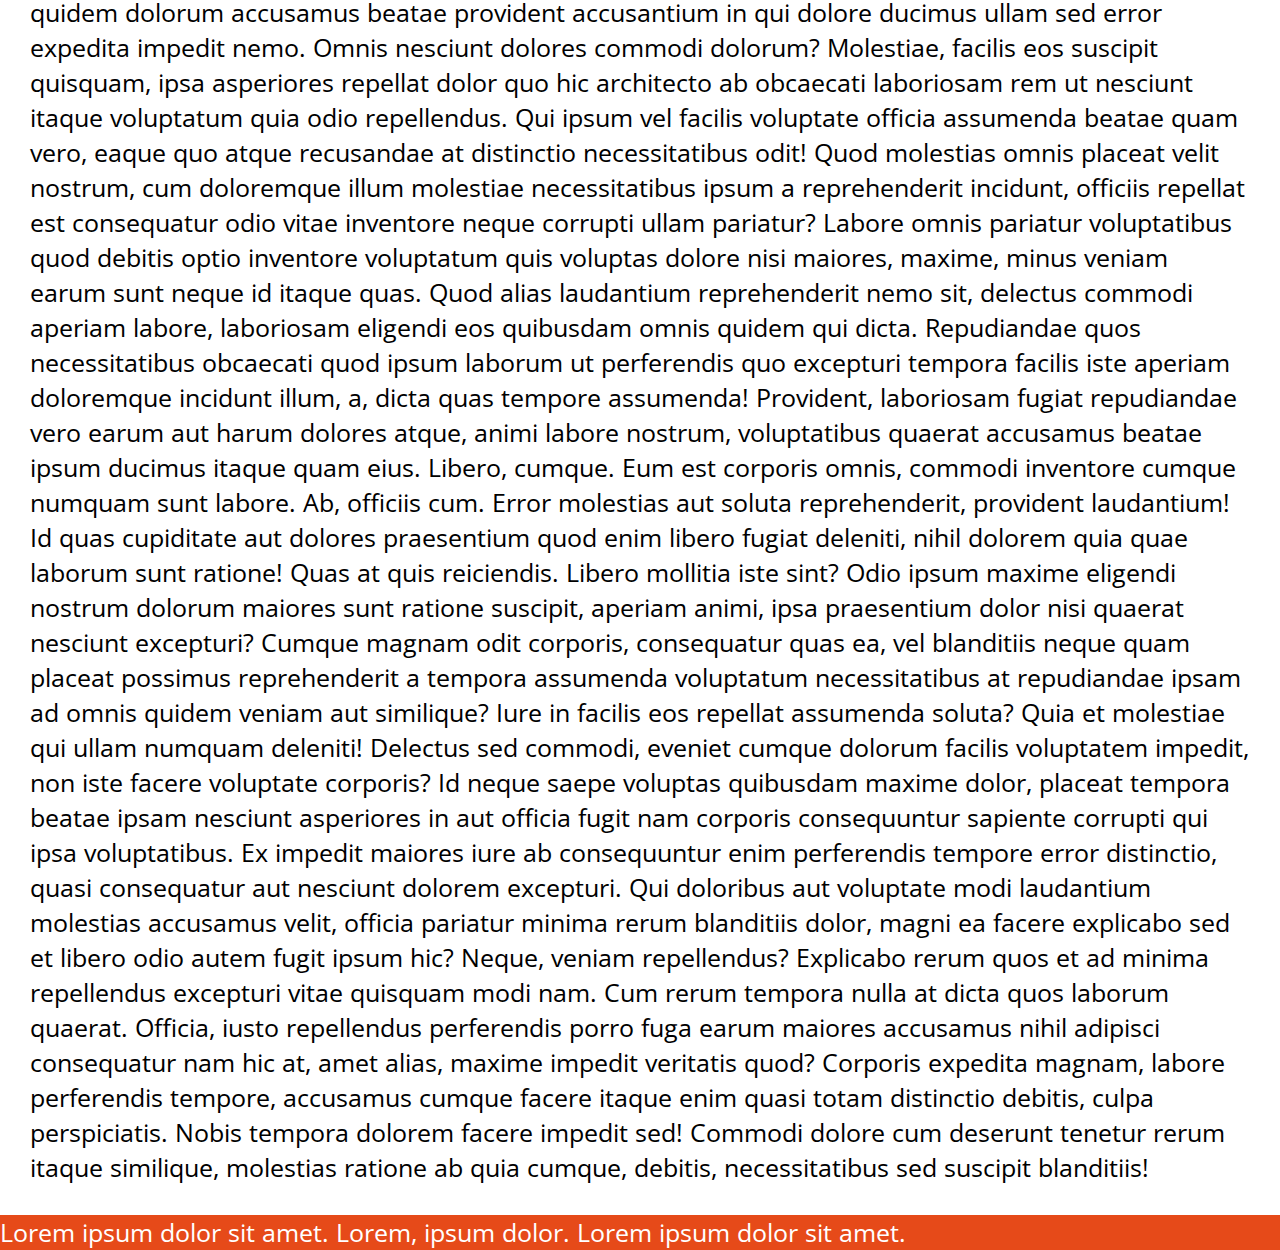
==== commit dc030de0: "social in progress" ====
--- a/Gamehub/index.html
+++ b/Gamehub/index.html
@@ -157,6 +157,35 @@
                         <div class="aside-banner">
                             <a href="#"><img src="assets/warcraft3_IQ.png" alt="add"></a>
                         </div>
+                        <section class="social-menu">
+                                <h4 class="social-menu-title">follow us</h4>
+                                <ul class="social-links">
+                                    <li>
+                                        <a href="#">
+                                            <ul>
+                                                <li><img src="assets/facebook.png" alt="facebook"></li>
+                                                <li><img src="assets/" alt="facebook"></li>
+                                            </ul>
+                                        </a>
+                                    </li>
+                                    <li>
+                                        <a href="#">
+                                            <ul>
+                                                <li><img src="assets/twitter.png" alt="twitter"></li>
+                                                <li><img src="assets/" alt="twitter"></li>
+                                            </ul>
+                                        </a>
+                                    </li>
+                                    <li>
+                                        <a href="#">
+                                            <ul>
+                                                <li><img src="assets/pinterest.png" alt="twitter"></li>
+                                                <li><img src="assets/" alt="twitter"></li>
+                                            </ul>
+                                        </a>
+                                    </li>
+                                </ul>
+                        </section>
                     </aside>
                 </div>
                 
--- a/Gamehub/assets/style/main.css
+++ b/Gamehub/assets/style/main.css
@@ -240,6 +240,33 @@
 	font-size: .6em;
 }
 
+/* aside */
+.aside-banner {
+	height: 336px;
+	width: 280px;
+	margin-bottom: 30px;
+}
+
+.social-menu {
+	background-color: #f8f8f8;
+	display: flex;
+	flex-direction: column;
+}
+
+.social-menu-title {
+	color: #e73f3e;
+	text-transform: uppercase;
+	font-weight: bold;
+	border-bottom: 2px solid #e73f3e;
+	padding-bottom: 15px;
+	margin: 30px;
+}
+
+.social-links {
+	background-color: #fff;
+	margin: 0 30px 30px;
+}
+
 .footer-menu li {
 	display: inline-block;
 }/* End of column css */
